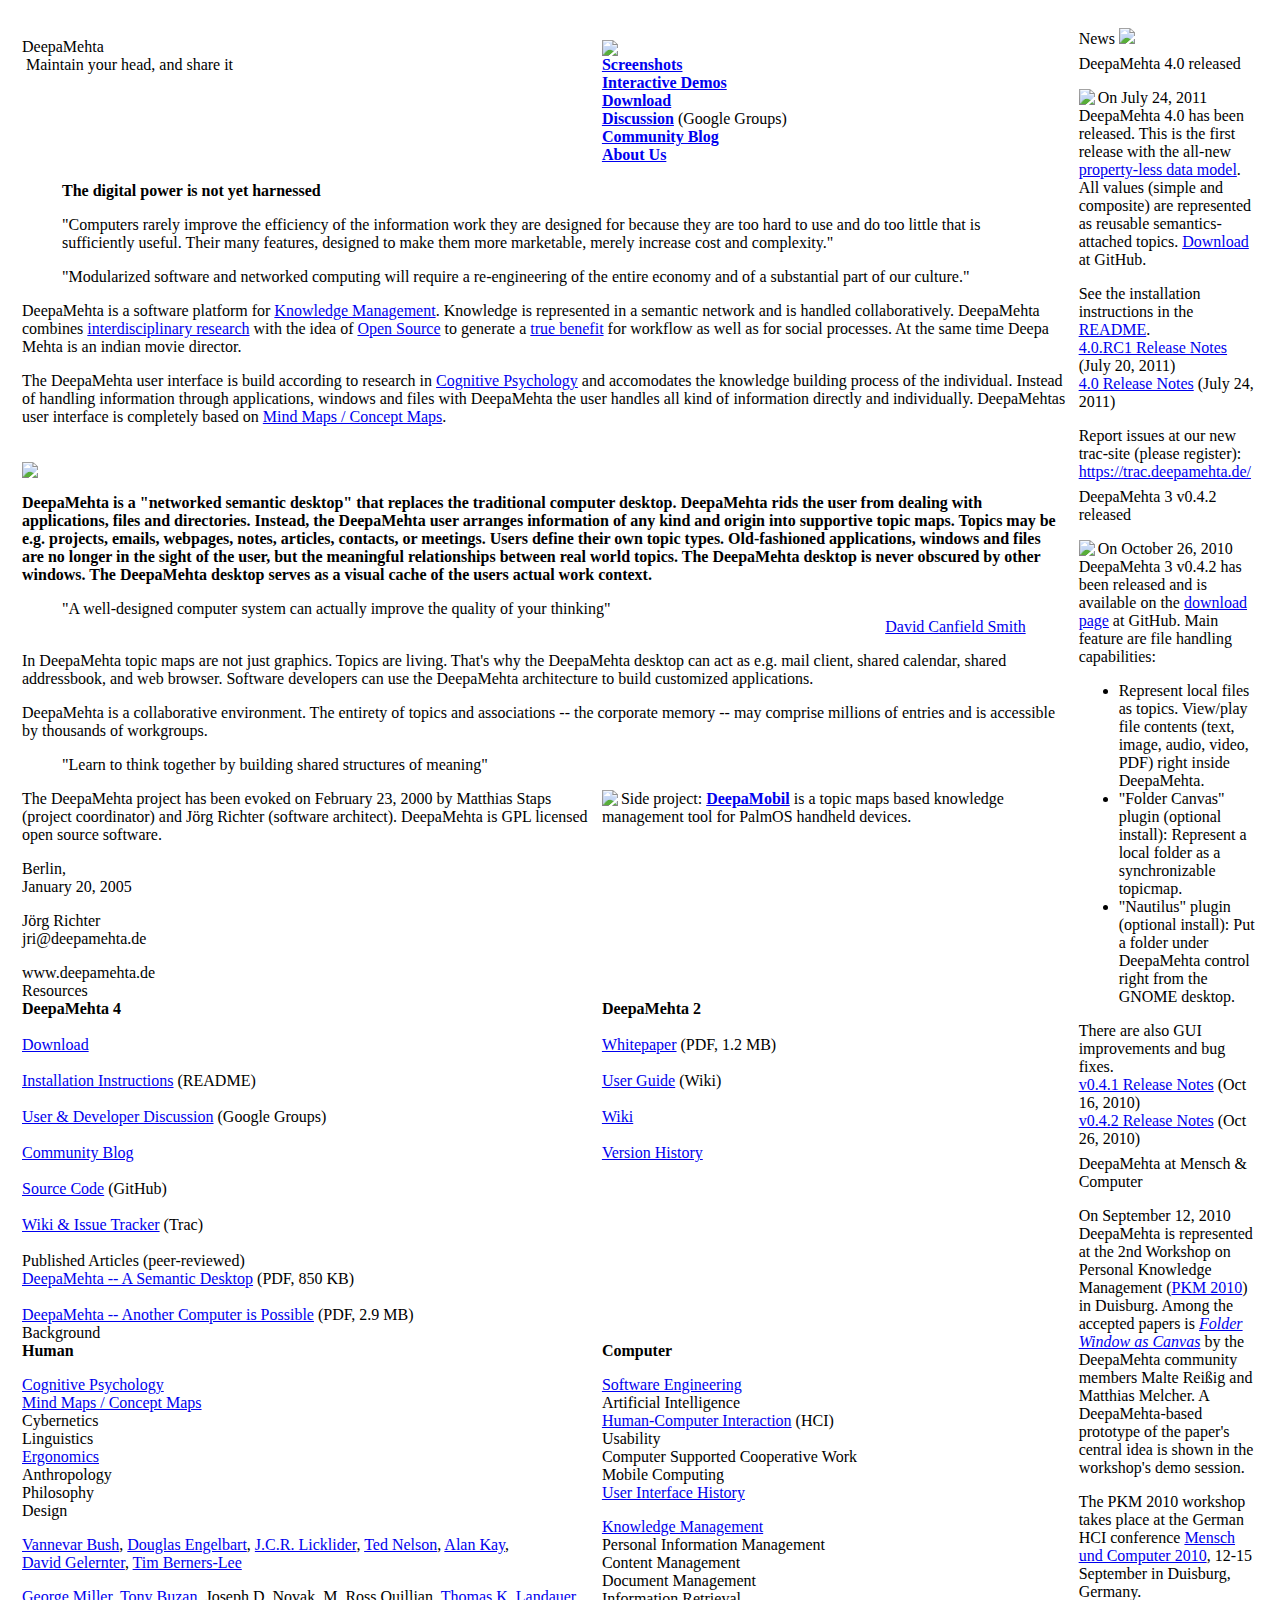
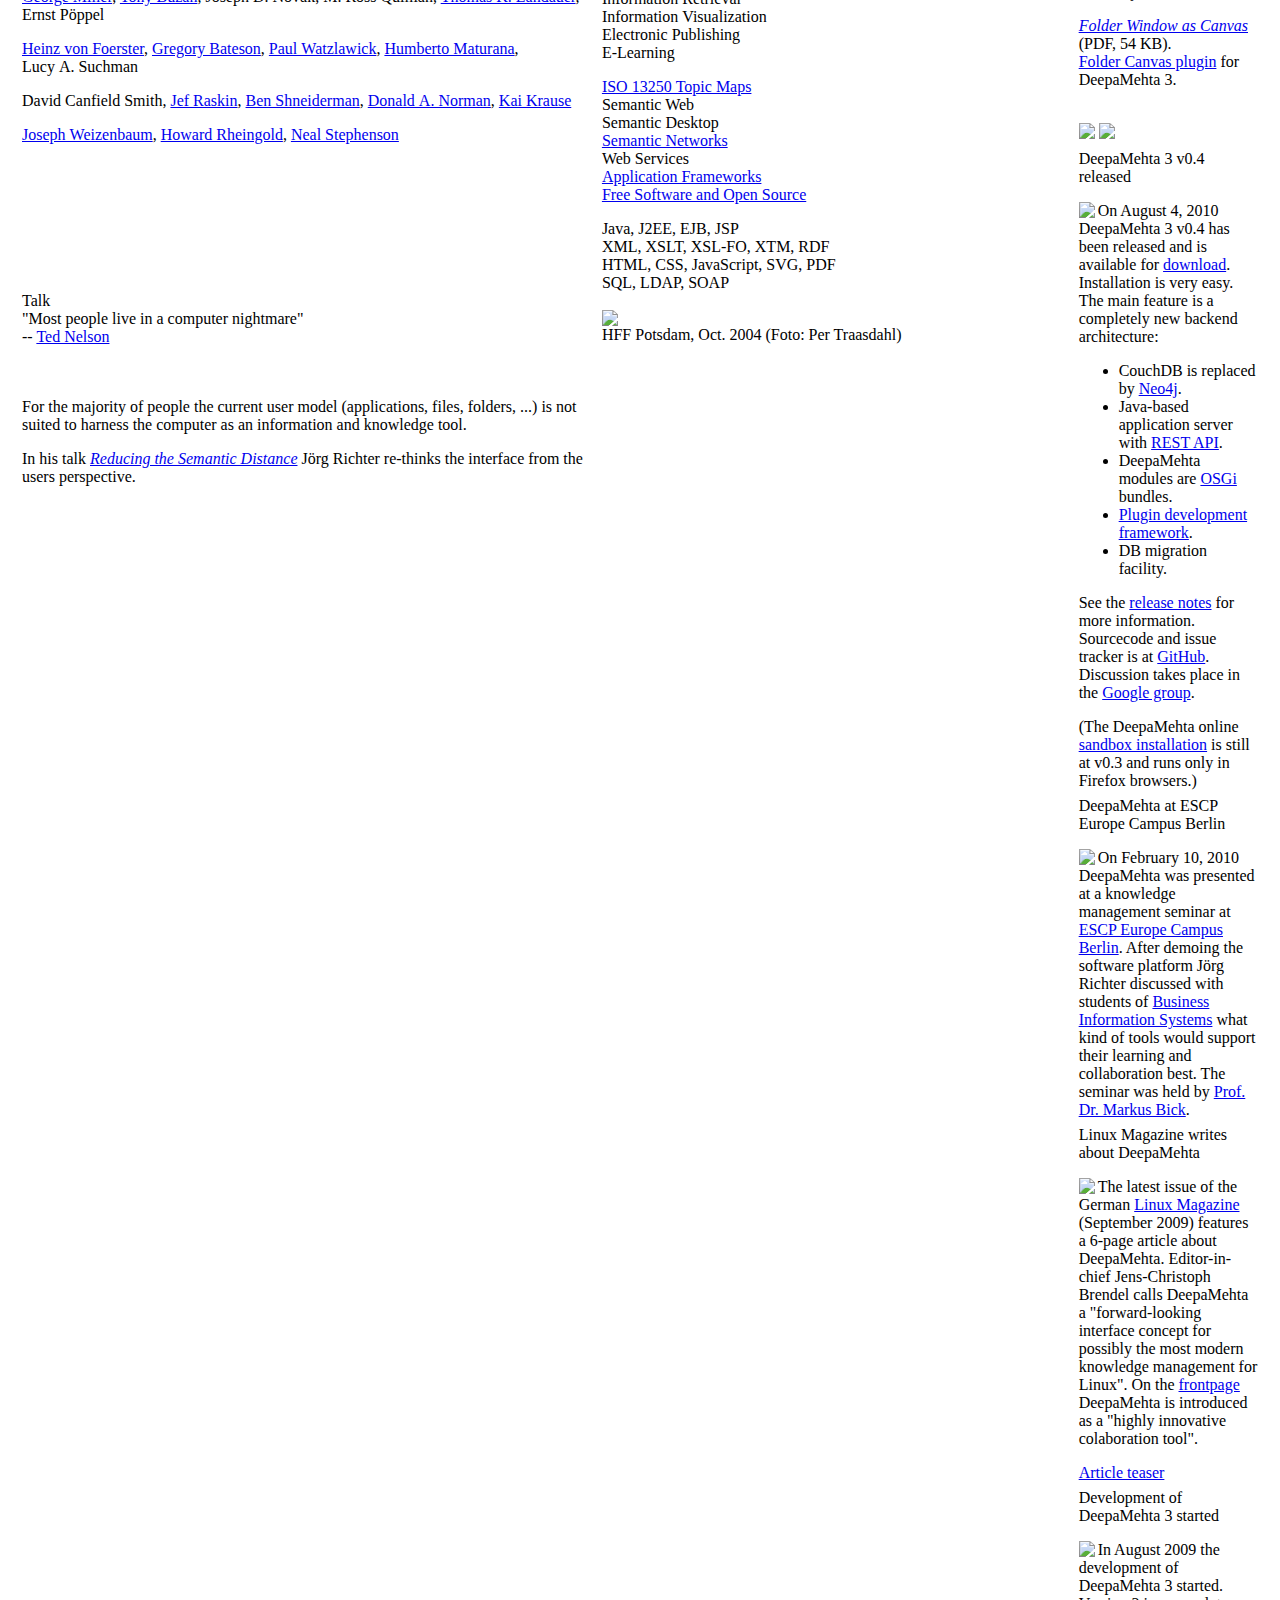
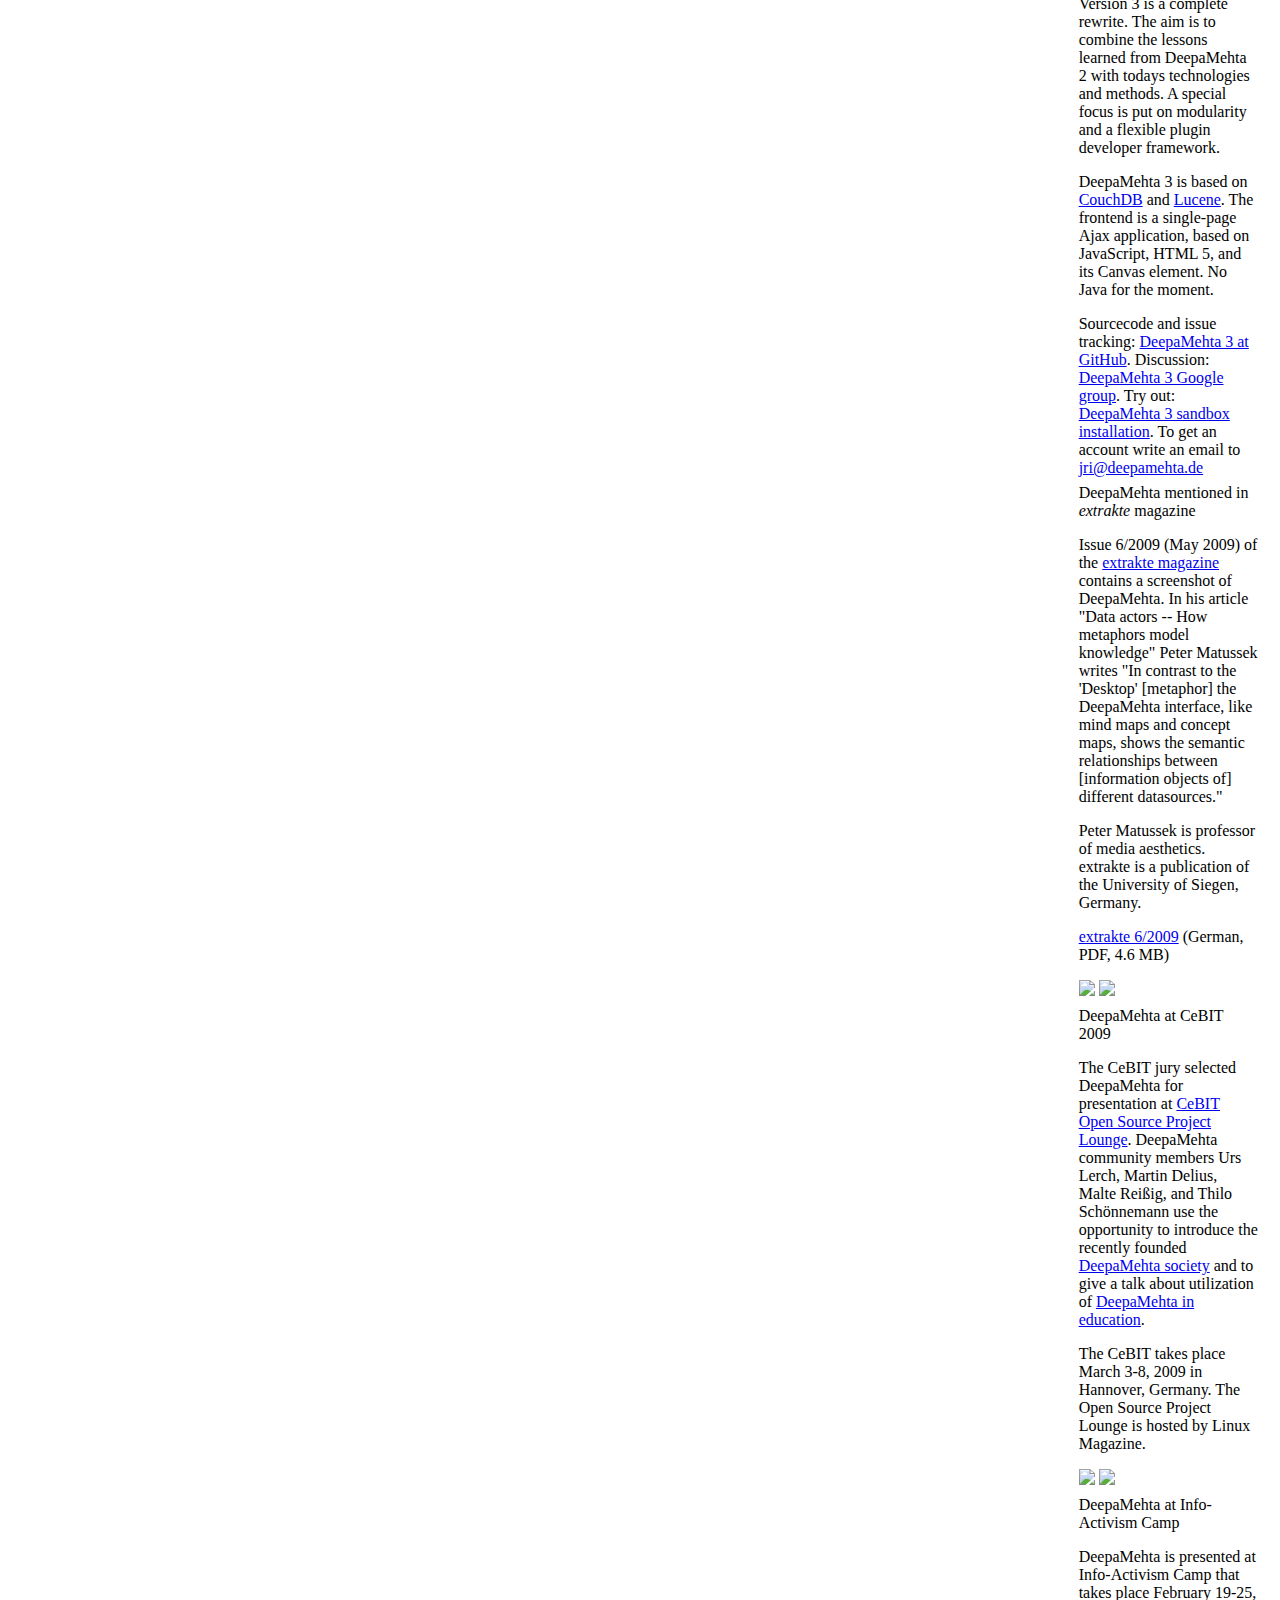
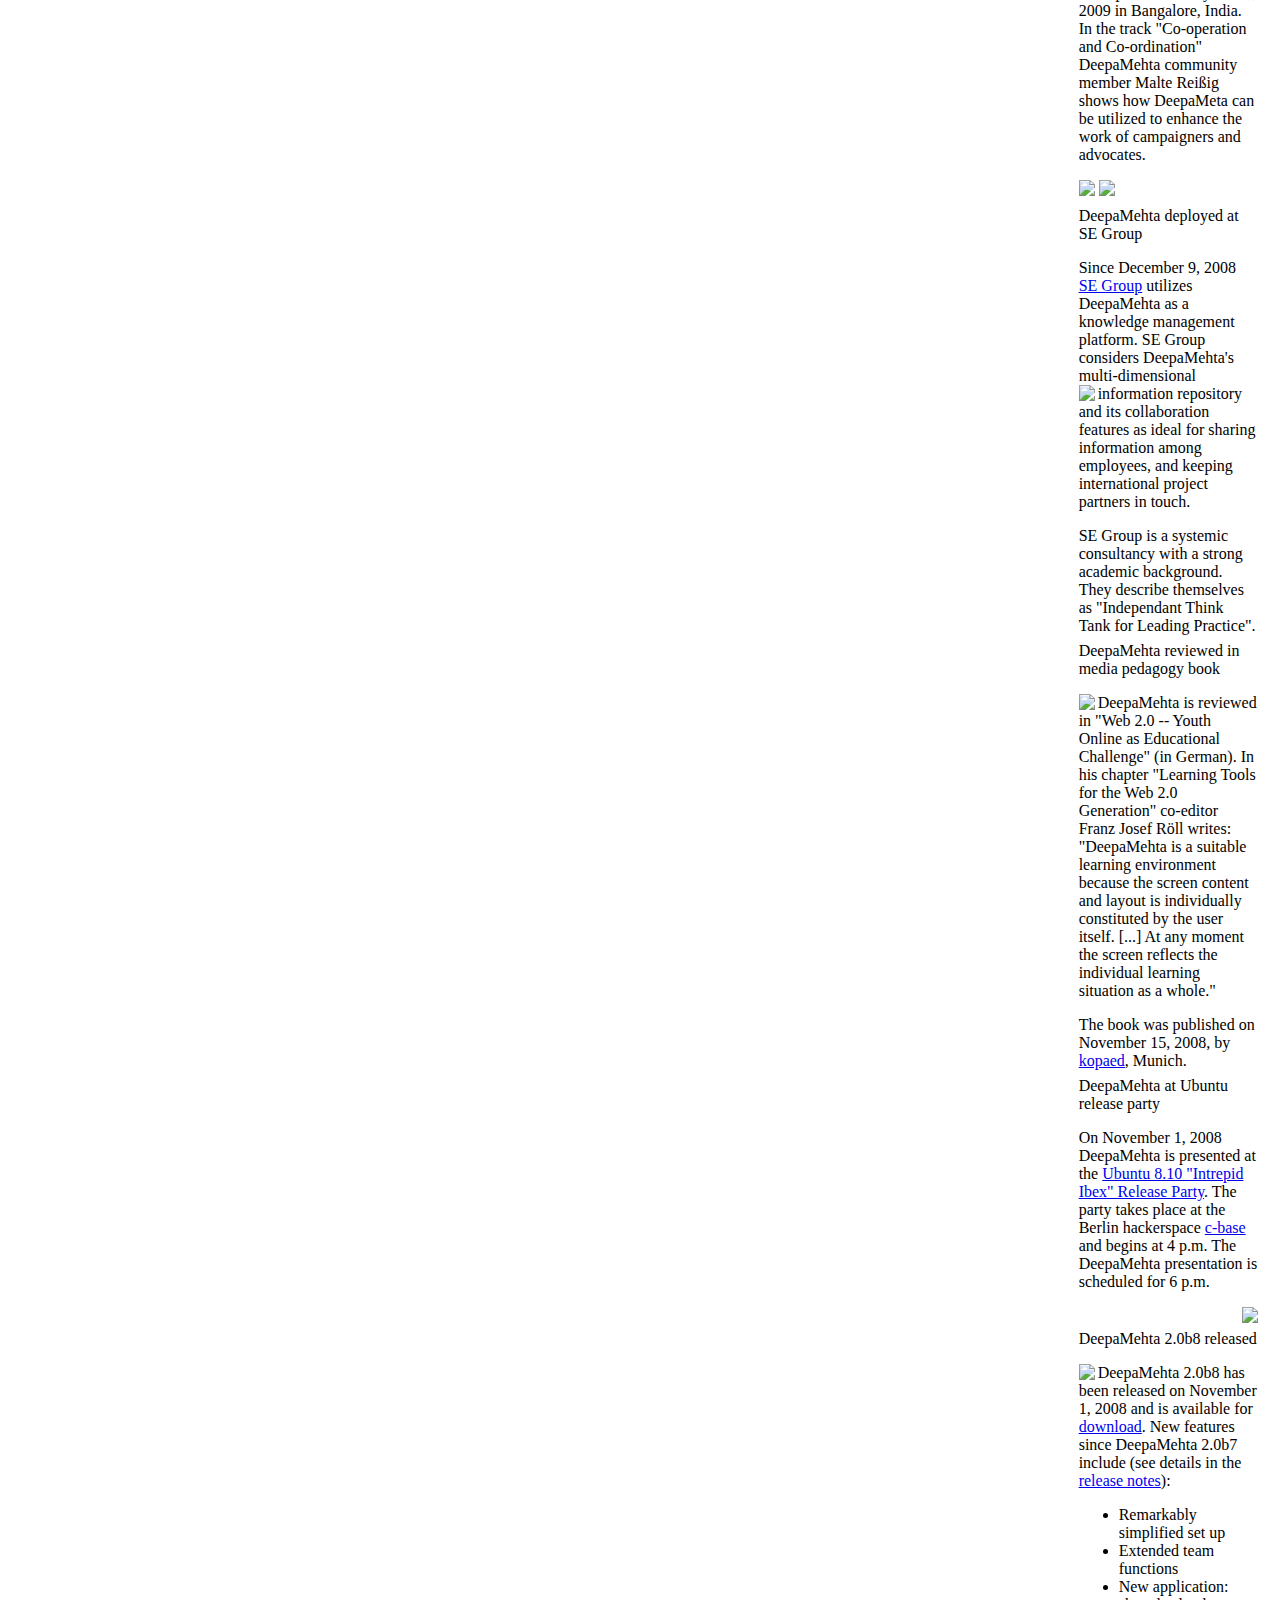
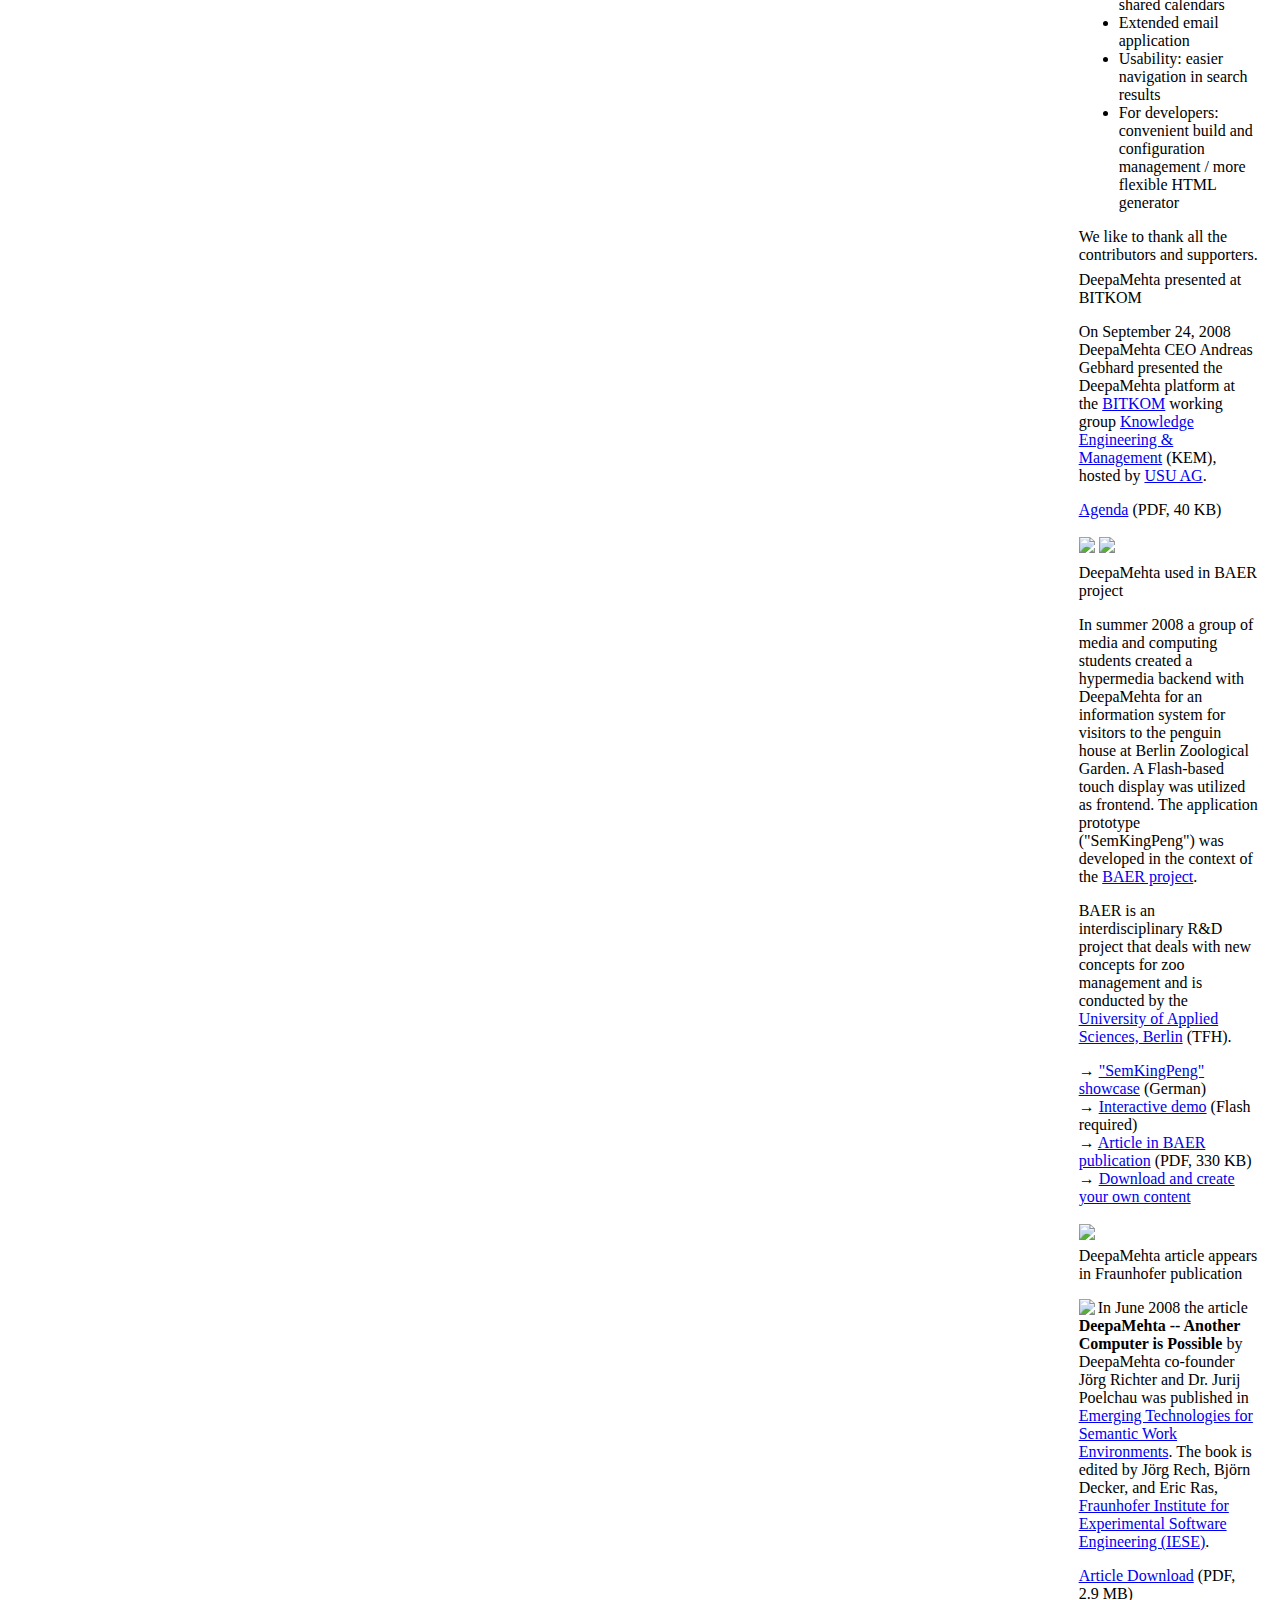
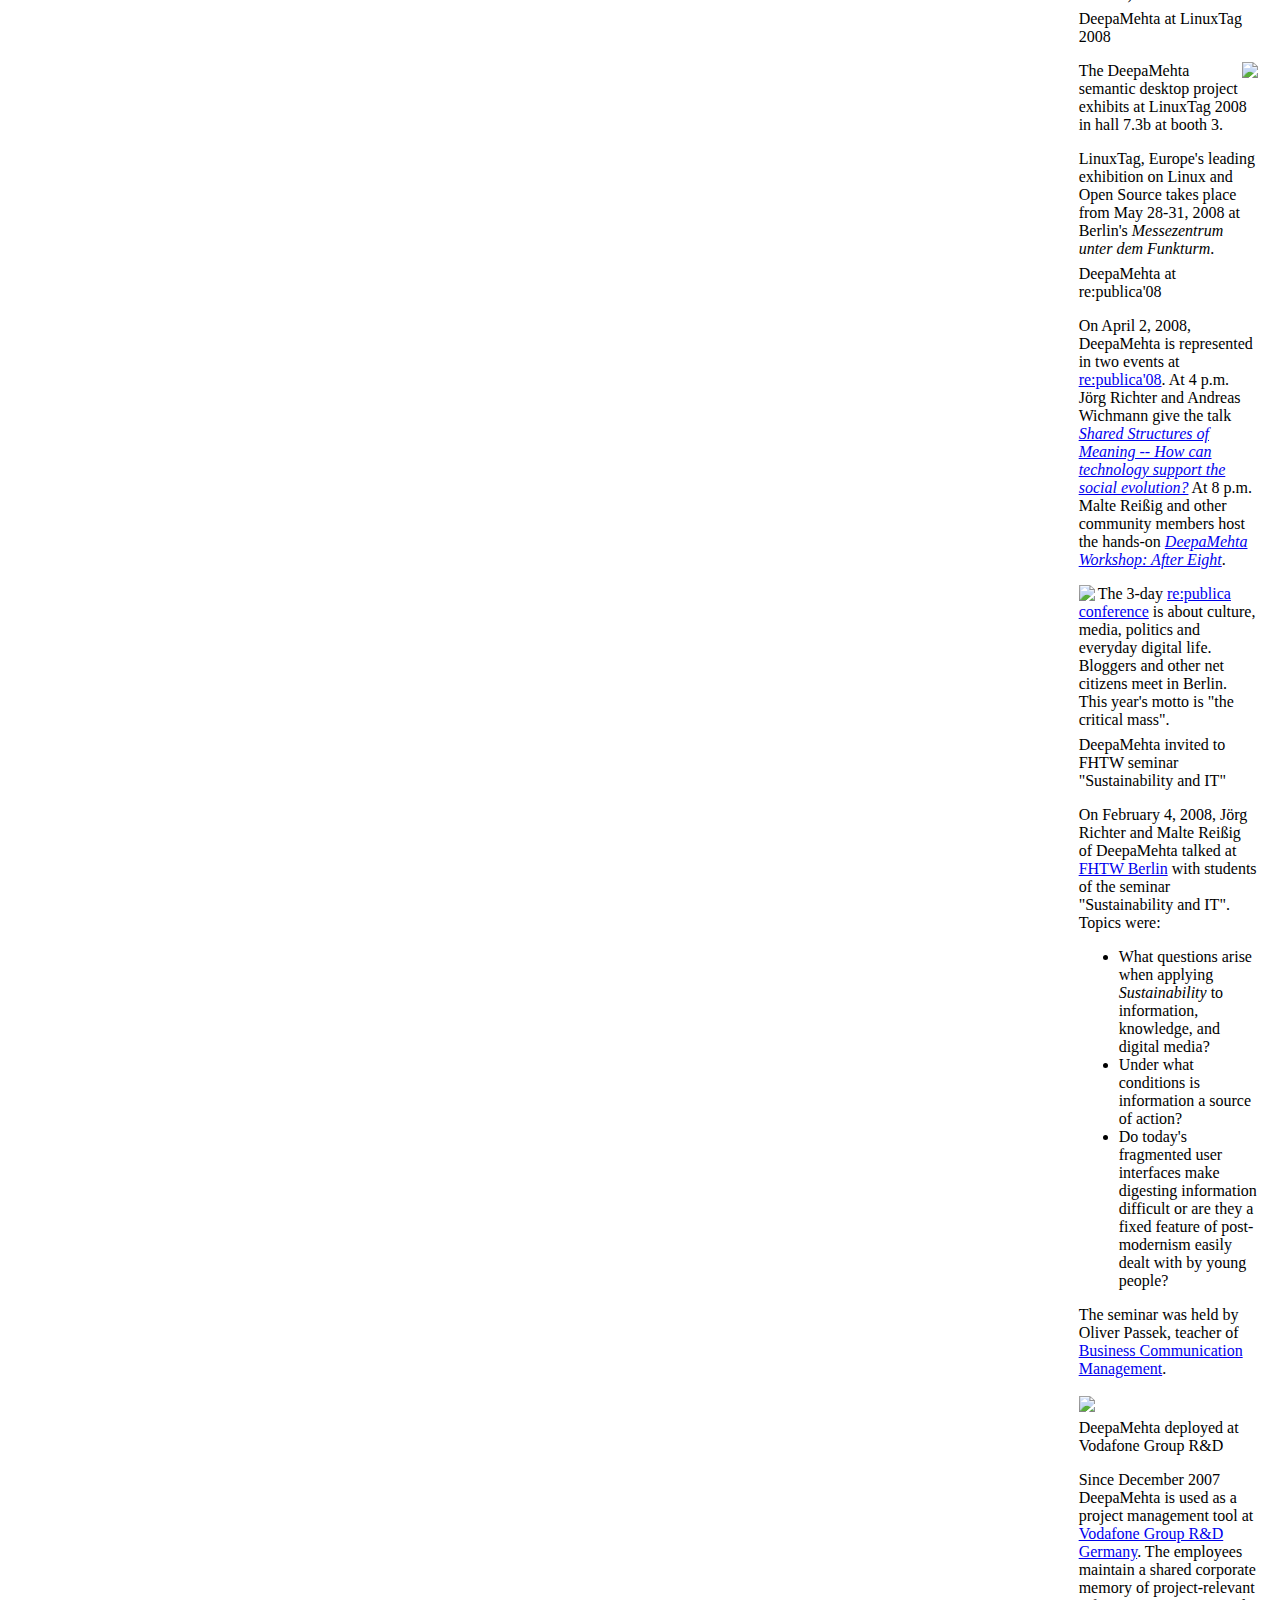
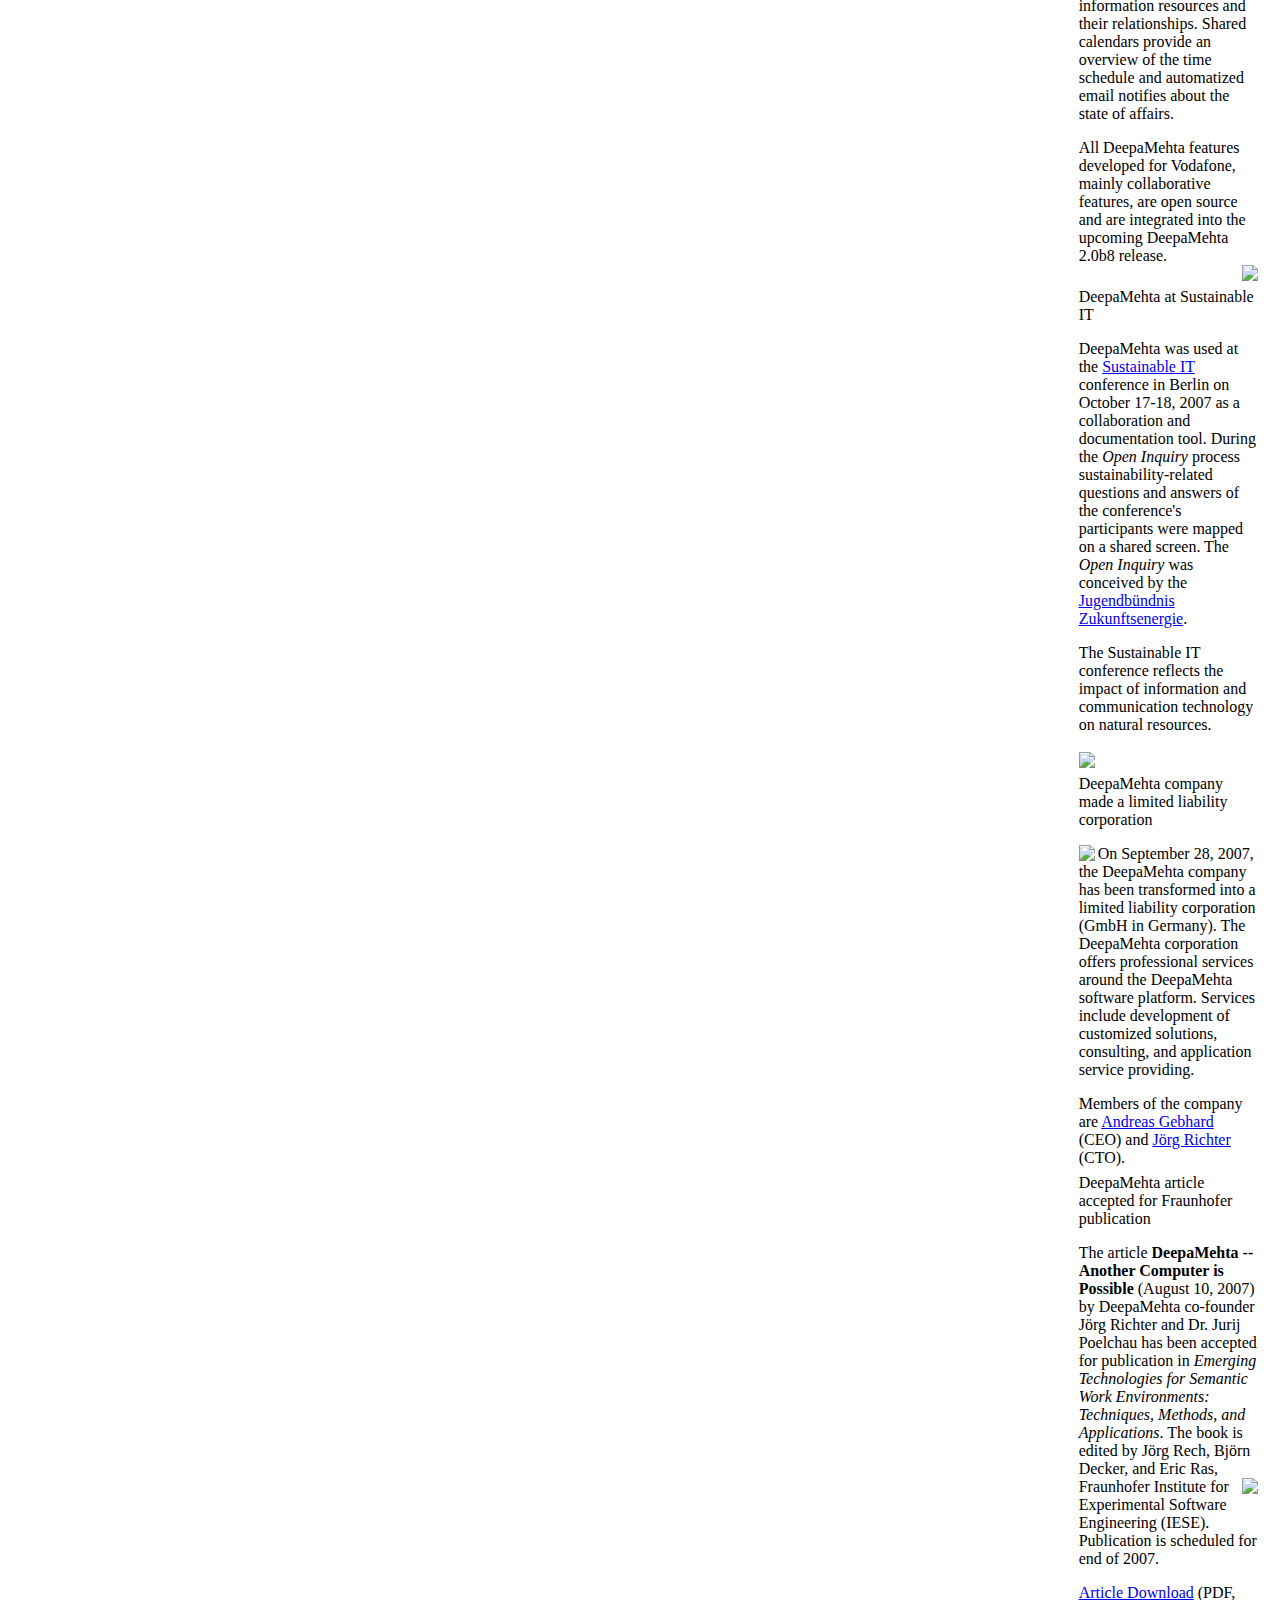
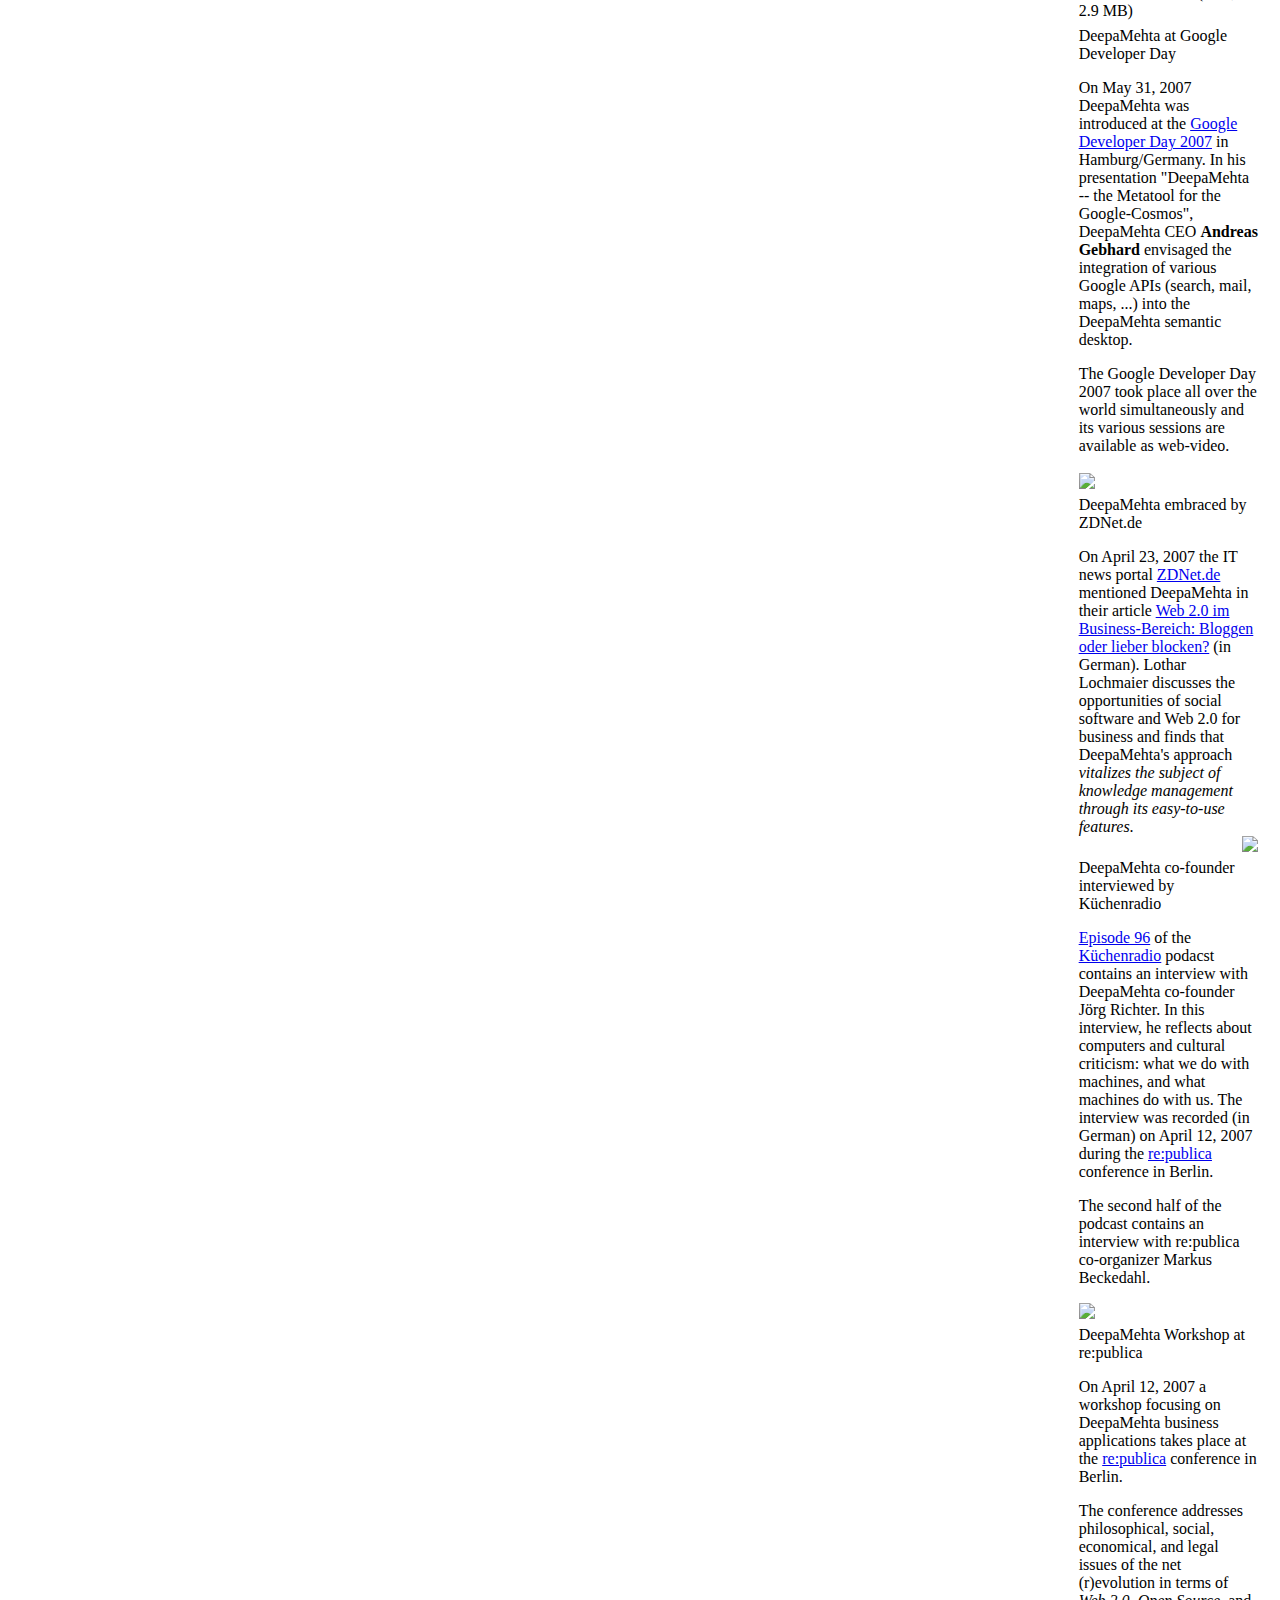
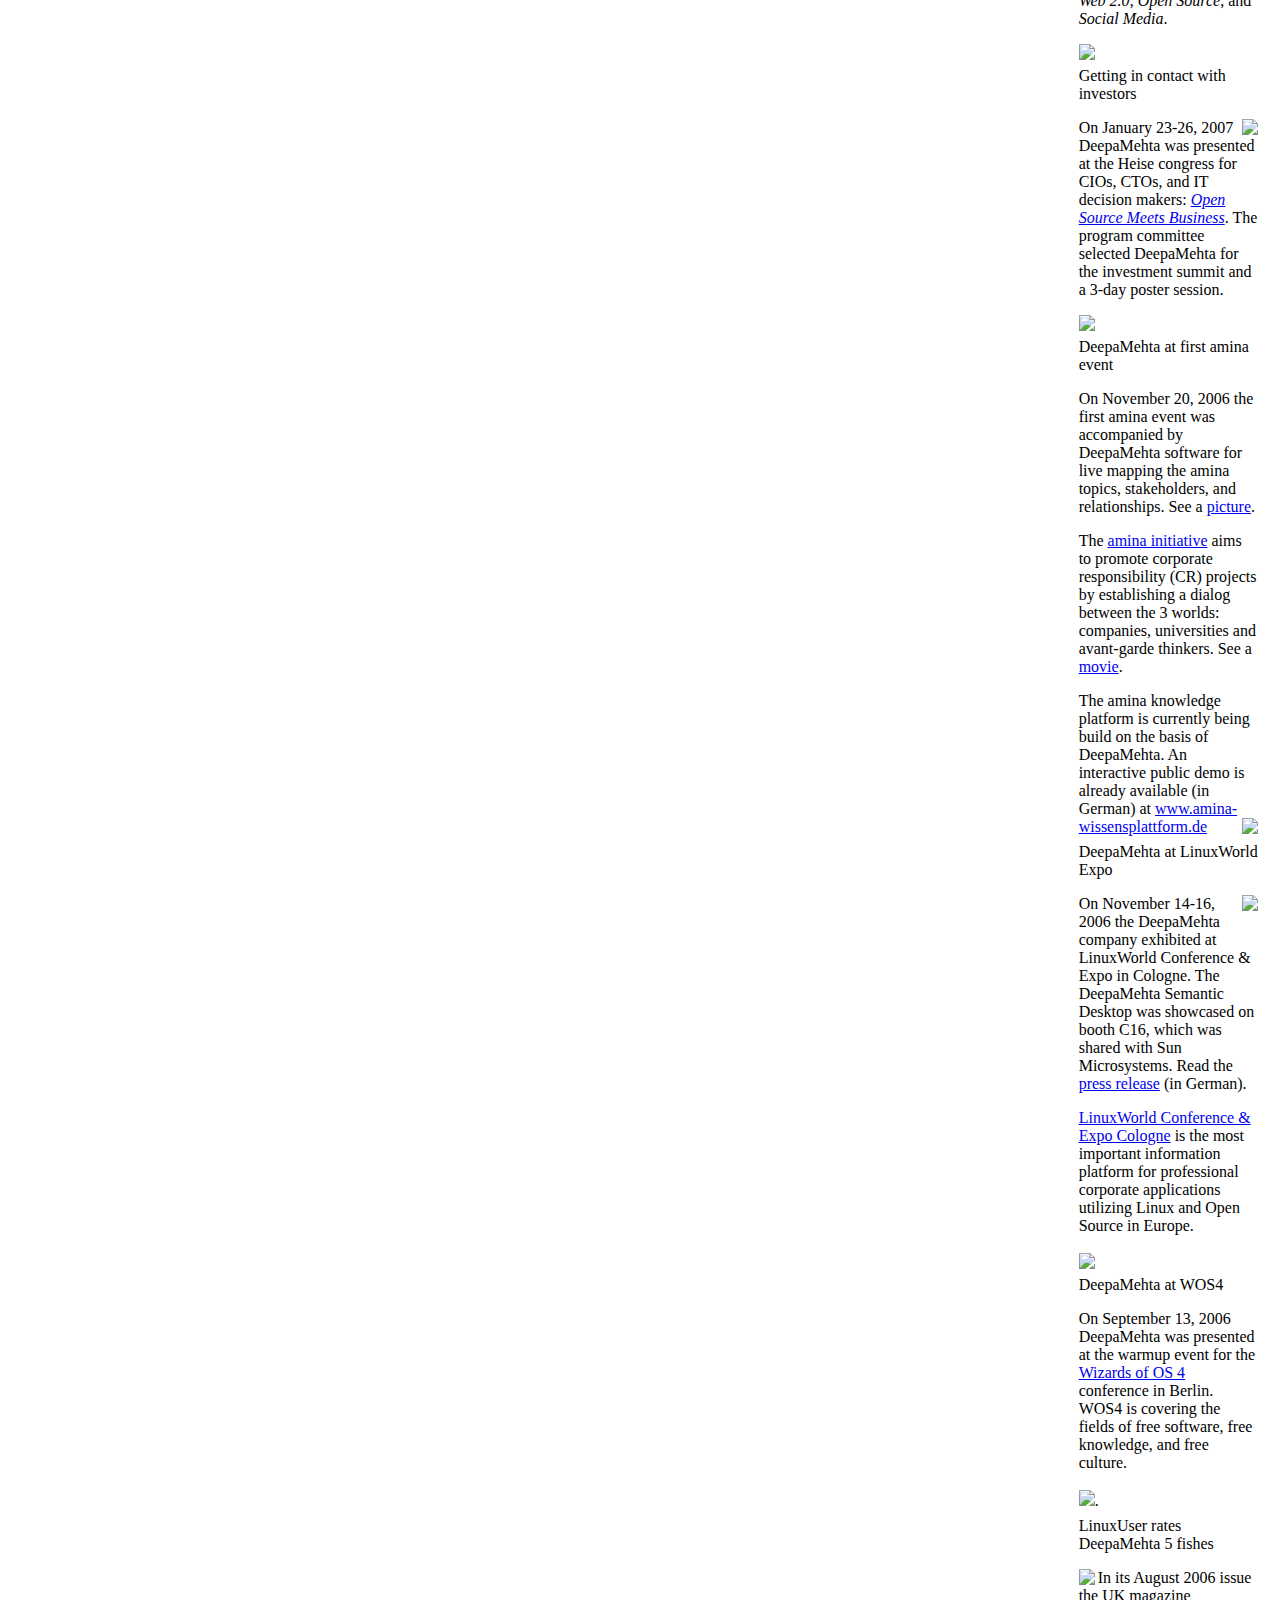
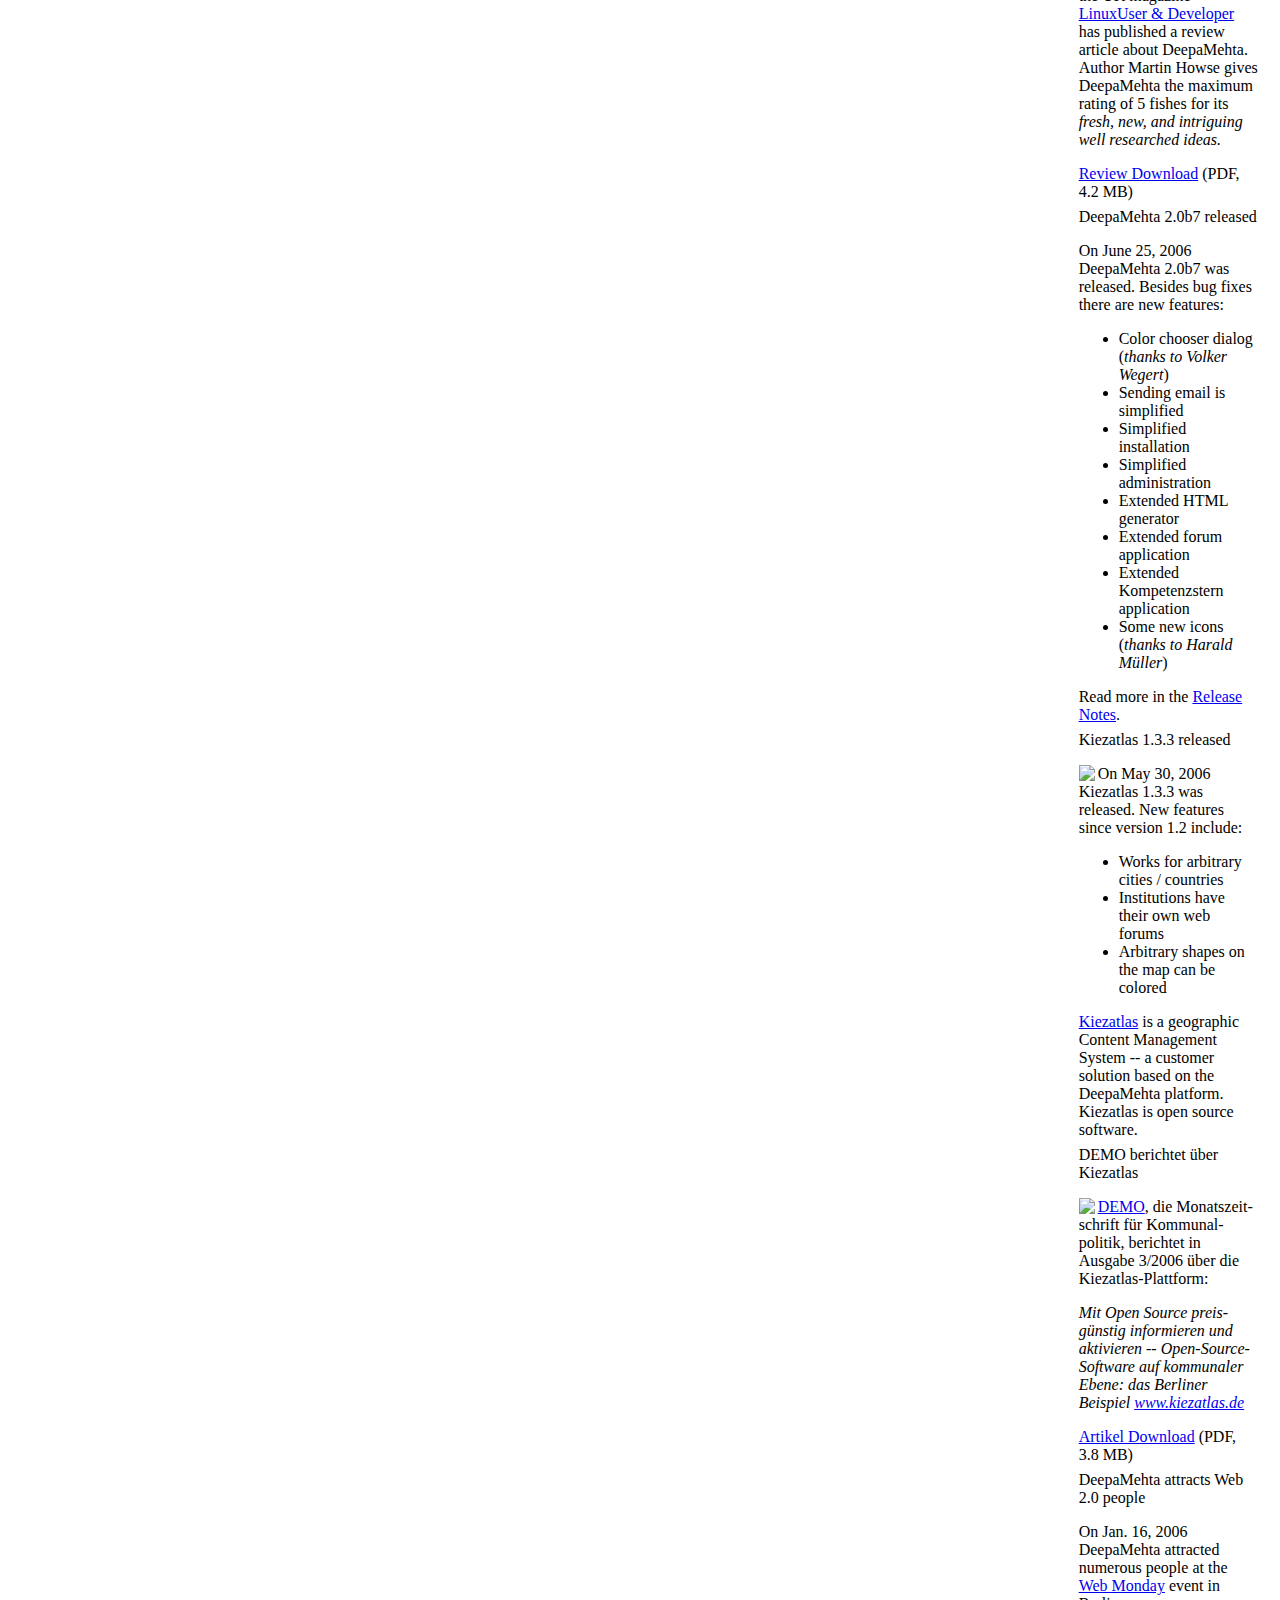
==== index.html @ 07474079 "Homepage: update head links and resource links" ====
<html>
<head>
    <meta http-equiv="content-type" content="text/html; charset=utf-8">
    <title>DeepaMehta -- Homepage</title>
    <link href="docs/default.css" rel="stylesheet" type="text/css">
    <style type="text/css">
    <!--
    body {
        margin-top:16px;
        margin-left:16px;
        margin-right:10px;
    }
    -->
    </style> 
</head>
<body>
<table cellspacing=5>
    <tr valign="top">

        <!-- Left Column -->

        <td width="100%">
            <table cellspacing=0 cellpadding=0>
                <tr class="highlight" valign="bottom">
                    <td class="pad">
                        <span class="title">DeepaMehta</span>
                    </td>
                    <td class="toprightpad">
                        <br><img src="docs/images/think.png">
                    </td>
                </tr>
                <tr class="highlight" valign="top">
                    <td class="leftrightpad">
                        <span class="subtext">&nbsp;Maintain your head, and share it</span>
                        <!--br><br><br>
                        <form action="https://www.paypal.com/cgi-bin/webscr" method="post">
                        <input type="hidden" name="cmd" value="_donations">
                        <input type="hidden" name="business" value="jri@deepamehta.de">
                        <input type="hidden" name="item_name" value="DeepaMehta open source project">
                        <input type="hidden" name="no_shipping" value="1">
                        <input type="hidden" name="cn" value="Your message">
                        <input type="hidden" name="currency_code" value="EUR">
                        <input type="hidden" name="tax" value="0">
                        <input type="hidden" name="lc" value="US">
                        <input type="hidden" name="bn" value="PP-DonationsBF">
                        <input type="image" src="https://www.paypal.com/en_US/i/btn/btn_donate_LG.gif" border="0" name="submit" alt="PayPal donation button" title="Help keeping the DeepaMehta project alive!">
                        </form-->
                    </td>
                    <td>
                        <a href="docs/screenshots.html"><b>Screenshots</b></a><br>
                        <a href="install/client/demos.html"><b>Interactive Demos</b></a><br>
                        <!--a href="install/client/login.html"><b>Use DeepaMehta online / Login</b></a><br-->
                        <a href="https://github.com/jri/deepamehta/downloads"><b>Download</b></a><br>
                        <a href="https://groups.google.com/group/deepamehta3"><b>Discussion</b></a> (Google Groups)<br>
                        <a href="http://blog.deepamehta.de"><b>Community Blog</b></a><br>
                        <a href="docs/humans.html"><b>About Us</b></a><br><br>
                    </td>
                </tr>
                <tr class="highlight">
                    <td class="pad" colspan="2">
                        <blockquote>
                            <b>The&nbsp;digital&nbsp;power&nbsp;is&nbsp;not&nbsp;yet&nbsp;harnessed</b>
                            <p>
                                "Computers rarely improve the efficiency of the information work they are designed for because they are too hard to use and do too little that is sufficiently useful. Their many features, designed to make them more marketable, merely increase cost and complexity."
                                <!-- --<a href="http://mitpress.mit.edu/catalog/item/default.asp?tid=5775&ttype=2">Thomas K. Landauer</a> -->
                            </p>
                            <p>
                                "Modularized software and networked computing will require a re-engineering of the entire economy and of a substantial part of our culture."
                                <!-- --<a href="http://www3.sympatico.ca/cypher/computers.htm">William Sheridan</a> -->
                            </p>
                        </blockquote>
                    </td>
                </tr>
                <tr class="highlight">
                    <td class="pad" colspan="2">
                        DeepaMehta is a software platform for <a href="docs/km.html">Knowledge&nbsp;Management</a>. Knowledge is represented in a semantic network and is handled collaboratively. DeepaMehta combines <a href="docs/research.html">interdisciplinary research</a> with the idea of <a href="docs/opensource.html">Open&nbsp;Source</a> to generate a <a href="docs/benefit.html">true benefit</a> for workflow as well as for social processes. At the same time Deepa Mehta is an indian movie director. 
                        <p>
                        <!-- The most outstanding trait of DeepaMehtas is its universal brain-savvy user interface. --> The DeepaMehta user interface is build according to research in <a href="docs/cogpsych.html">Cognitive Psychology</a> and accomodates the knowledge building process of the individual. Instead of handling information through applications, windows and files with DeepaMehta the user handles all kind of information directly and individually. DeepaMehtas user interface is completely based on <a href="docs/mindmaps.html">Mind&nbsp;Maps / Concept&nbsp;Maps</a>.
                        <br><br><br>
                        <img src="docs/images/topicmap.png">
                        <p class="imagetext">
                            <b>
                                DeepaMehta is a "networked semantic desktop" that replaces the traditional computer desktop.
                                DeepaMehta rids the user from dealing with applications, files and directories.
                                Instead, the DeepaMehta user arranges information of any kind and origin into supportive topic maps.
                                Topics may be e.g. projects, emails, webpages, notes, articles, contacts, or meetings.
                                Users define their own topic types.
                                Old-fashioned applications, windows and files are no longer in the sight of the user, but the meaningful relationships between real world topics.
                                The DeepaMehta desktop is never obscured by other windows.
                                The DeepaMehta desktop serves as a visual cache of the users actual work context.
                            </b>
                        </p>
                        <blockquote>
                            "A well-designed computer system can actually improve the quality of your thinking"
                            <div align="right"><a href="http://www.aci.com.pl/mwichary/guidebook/articles/historical/designingthestaruserinterface">David Canfield Smith</a></div>
                        </blockquote>
                        <p>
                            In DeepaMehta topic maps are not just graphics. Topics are living.
                            That's why the DeepaMehta desktop can act as e.g. mail client, shared calendar, shared addressbook, and web browser.
                            Software developers can use the DeepaMehta architecture to build customized applications.
                        </p>
                        <p>
                            DeepaMehta is a collaborative environment.
                            The entirety of topics and associations -- the corporate memory -- may comprise millions of entries and is accessible by thousands of workgroups.
                        </p>
                        <blockquote>
                            "Learn to think together by building shared structures of meaning"
                        </blockquote>
                    </td>
                </tr>
                <tr class="highlight" valign="top">
                    <td class="fullpad">
                        The DeepaMehta project has been evoked on February 23, 2000 by Matthias Staps (project coordinator) and J&ouml;rg Richter (software architect). DeepaMehta is GPL licensed open source software.
                        <p>
                        Berlin,<br>
                        January 20, 2005
                        <p>
                        J&ouml;rg&nbsp;Richter<br>
                        jri@deepamehta.de
                        <p>
                        www.deepamehta.de
                    </td>
                    <td class="lastcell">
                        <a href="docs/deepamobil.html"><img class="imagepad" src="docs/images/deepamobil-small.png" border="0" align="left"></a>
                        <span class="imagetext">Side project: <a href="docs/deepamobil.html"><b>DeepaMobil</b></a> is a topic maps based knowledge management tool for PalmOS handheld devices.</span>
                    </td>
                </tr>
                <tr>
                    <td class="tableheader" colspan="2">
                        <div class="leftpad">Resources</div>
                    </td>
                </tr>
                <tr valign="top">
                    <td class="fullpad">
                        <b>DeepaMehta 4</b><br><br>
                        <a href="https://github.com/jri/deepamehta/downloads">Download</a><br><br>
                        <a href="https://github.com/jri/deepamehta#readme">Installation Instructions</a> (README)<br><br>
                        <a href="https://groups.google.com/group/deepamehta3">User &amp; Developer Discussion</a> (Google Groups)<br><br>
                        <a href="http://blog.deepamehta.de">Community Blog</a><br><br>
                        <a href="https://github.com/jri/deepamehta">Source Code</a> (GitHub)<br><br>
                        <a href="https://trac.deepamehta.de/">Wiki &amp; Issue Tracker</a> (Trac)<br><br>
                    </td>
                    <td class="lastcell">
                        <b>DeepaMehta 2</b><br><br>
                        <a href="whitepaper/deepamehta-whitepaper.pdf">Whitepaper</a> (PDF, 1.2&nbsp;MB)<br><br>
                        <a href="http://www.deepamehta.de/wiki/en/User_Guide">User Guide</a> (Wiki)<br><br>
                        <a href="http://www.deepamehta.de/wiki/">Wiki</a><br><br>
                        <a href="docs/milestones.html">Version History</a><br><br>
                    </td>
                </tr>
                <tr>
                    <td class="tableheader" colspan="2">
                        <div class="leftpad">Published Articles (peer-reviewed)</div>
                    </td>
                </tr>
                <tr valign="top">
                    <td class="fullpad">
                        <a href="ISWC-2005/deepamehta-paper-iswc2005.pdf" title="Richter J., Völkel M., & Haller, H. (2005): DeepaMehta — A Semantic Desktop. In S. Decker, J. Park, D. Quan, & L. Sauermann: Proceedings of the 1st Workshop on The Semantic Desktop. 4th International Semantic Web Conference (Galway, Ireland), volume 175. CEUR-WS, November 2005.">DeepaMehta -- A Semantic Desktop</a> (PDF,&nbsp;850&nbsp;KB)<br><br>
                        <a href="swe-book/deepamehta-another-computer-is-possible-20070810.pdf" title="Richter J., & Poelchau J. (2007): DeepaMehta — Another Computer is Possible. In J. Rech, B. Decker, & E. Ras (Ed.): Emerging Technologies for Semantic Work Environments: Techniques, Methods, and Applications. (issued by Fraunhofer Institute for Experimental Software Engineering, IESE). Published by Idea Group Inc. (in print)">DeepaMehta -- Another Computer is Possible</a> (PDF,&nbsp;2.9&nbsp;MB)<br>
                    </td>
                    <td class="lastcell">
                    </td>
                </tr>
                <tr>
                    <td class="tableheader" colspan="2">
                        <div class="leftpad">Background</div>
                    </td>
                </tr>
                <tr valign="top">
                    <td class="pad">
                        <b>Human</b><p>
                        <a href="docs/cogpsych.html">Cognitive&nbsp;Psychology</a><br>
                        <a href="docs/mindmaps.html">Mind&nbsp;Maps&nbsp;/&nbsp;Concept&nbsp;Maps</a><br>
                        Cybernetics<br>
                        Linguistics<br>
                        <a href="http://en.wikipedia.org/wiki/Ergonomics">Ergonomics</a><br>
                        Anthropology<br>
                        Philosophy<br>
                        Design<br>
                        <p>
                        <!-- <a href="docs/diy.html">Self&nbsp;Management</a><br> -->
                        <!-- <img src="docs/images/garfield.png" border="0"> -->
                        <p>
                        <a href="http://en.wikipedia.org/wiki/Vannevar_Bush">Vannevar&nbsp;Bush</a>,
                        <a href="http://en.wikipedia.org/wiki/Douglas_Engelbart">Douglas&nbsp;Engelbart</a>,
                        <a href="http://en.wikipedia.org/wiki/J.C.R._Licklider">J.C.R.&nbsp;Licklider</a>,
                        <a href="http://en.wikipedia.org/wiki/Ted_Nelson">Ted&nbsp;Nelson</a>,
                        <a href="http://en.wikipedia.org/wiki/Alan_Kay">Alan&nbsp;Kay</a>,
                        <a href="http://en.wikipedia.org/wiki/David_Gelernter">David&nbsp;Gelernter</a>,
                        <a href="http://en.wikipedia.org/wiki/Tim_Berners-Lee">Tim&nbsp;Berners-Lee</a>
                        <p>
                        <a href="http://en.wikipedia.org/wiki/George_A._Miller">George&nbsp;Miller</a>,
                        <a href="http://en.wikipedia.org/wiki/Tony_Buzan">Tony&nbsp;Buzan</a>,
                        Joseph&nbsp;D.&nbsp;Novak,
                        M.&nbsp;Ross&nbsp;Quillian,
                        <a href="http://en.wikipedia.org/wiki/Thomas_Landauer">Thomas&nbsp;K.&nbsp;Landauer</a>,
                        Ernst&nbsp;P&ouml;ppel
                        <p>
                        <a href="http://de.wikipedia.org/wiki/Heinz_von_Foerster">Heinz&nbsp;von&nbsp;Foerster</a>,
                        <a href="http://en.wikipedia.org/wiki/Gregory_Bateson">Gregory&nbsp;Bateson</a>,
                        <a href="http://en.wikipedia.org/wiki/Paul_Watzlawick">Paul&nbsp;Watzlawick</a>,
                        <a href="http://www.oikos.org/maten.htm">Humberto&nbsp;Maturana</a>,
                        Lucy&nbsp;A.&nbsp;Suchman
                        <p>
                        David&nbsp;Canfield&nbsp;Smith,
                        <a href="http://en.wikipedia.org/wiki/Jef_Raskin">Jef&nbsp;Raskin</a>,
                        <a href="http://en.wikipedia.org/wiki/Ben_Shneiderman">Ben&nbsp;Shneiderman</a>,
                        <a href="http://en.wikipedia.org/wiki/Donald_Norman">Donald&nbsp;A.&nbsp;Norman</a>,
                        <a href="http://en.wikipedia.org/wiki/Kai_Krause">Kai&nbsp;Krause</a>
                        <p>
                        <a href="http://en.wikipedia.org/wiki/Joseph_Weizenbaum">Joseph&nbsp;Weizenbaum</a>,
                        <a href="http://en.wikipedia.org/wiki/Howard_Rheingold">Howard&nbsp;Rheingold</a>,
                        <a href="http://en.wikipedia.org/wiki/Neal_Stephenson">Neal&nbsp;Stephenson</a>
                    </td>
                    <td class="lastcell">
                        <b>Computer</b><p>
                        <a href="docs/softwareengineering.html">Software&nbsp;Engineering</a><br>
                        Artificial&nbsp;Intelligence<br>
                        <a href="docs/hci.html">Human-Computer&nbsp;Interaction</a> (HCI)<br>
                        Usability<br>
                        Computer&nbsp;Supported&nbsp;Cooperative&nbsp;Work<br>
                        Mobile Computing<br>
                        <a href="docs/history.html">User&nbsp;Interface&nbsp;History</a><br>
                        <p>
                        <a href="docs/km.html">Knowledge&nbsp;Management</a><br>
                        Personal Information Management<br>
                        Content&nbsp;Management<br>
                        Document&nbsp;Management<br>
                        Information&nbsp;Retrieval<br>
                        Information&nbsp;Visualization<br>
                        Electronic&nbsp;Publishing<br>
                        E-Learning<br>
                        <p>
                        <a href="docs/topicmaps.html">ISO&nbsp;13250&nbsp;Topic&nbsp;Maps</a><br>
                        Semantic Web<br>
                        Semantic Desktop<br>
                        <a href="http://en.wikipedia.org/wiki/Semantic_network">Semantic Networks</a><br>
                        Web Services<br>
                        <a href="docs/frameworks.html">Application&nbsp;Frameworks</a><br>
                        <a href="docs/opensource.html">Free Software and Open&nbsp;Source</a><br>
                        <!-- <a href="docs/computer-history.html">Computer History</a><br> -->
                        <p>
                        <!-- <a href="docs/quality.html">Quality&nbsp;Software</a><br> -->
                        Java, J2EE, EJB, JSP<br>
                        XML, XSLT, XSL-FO, XTM, RDF<br>
                        HTML, CSS, JavaScript, SVG, PDF<br>
                        SQL, LDAP, SOAP<br>
                    </td>
                </tr>
                <tr>
                    <td class="tableheader" colspan="2">
                        <div class="leftpad">Talk</div>
                    </td>
                </tr>
                <tr valign="top">
                    <td class="fullpad">
                        <!-- <p>
                        The talk features:
                        <ul>
                        <li>Introduction to the HCI research field
                        <li>Basics of cognitive psychology
                        <li>History of the user interface
                        <li>Shortcomings of current user interfaces
                        <li>Introduction to the DeepaMehta architecture
                        <li>DeepaMehta Demos
                        </ul> -->
                        <div class="highlight"><div class="smallpad">
                            <p>
                            "Most people live in a computer nightmare"<br>-- <a href="http://www.deepamehta.de:8080/messageboard/controller?action=showMessage&id=t-2721">Ted&nbsp;Nelson</a>
                        </div></div>
                        <br><br>
                        For the majority of people the current user model (applications, files, folders, ...) is not suited to harness the computer as an information and knowledge tool.
                        <p>
                        In his talk <a href="docs/talk.html"><i>Reducing the Semantic Distance</i></a> J&ouml;rg&nbsp;Richter re-thinks the interface from the users perspective.
                    </td>
                    <td class="lastcell">
                        <a href="docs/talk.html"><img src="docs/images/talk.png" border="0"></a>
                        <div class="imagetext">HFF Potsdam, Oct. 2004 (Foto: Per Traasdahl)</div>
                    </td>
                </tr>
            </table>
        </td>

        <!-- Right Column -->

        <td>
            <table cellspacing="5">
                <tr>
                    <td class="tableheader">
                        <span class="header">News</span>
                        <a href="rss/news.xml" title="Subscribe &quot;DeepaMehta News&quot; with your RSS newsreader">
                            <img src="docs/images/feed-icon-16px.png" class="image-right">
                        </a>
                    </td>
                </tr>
                <tr>
                    <td class="news">
                        <div class="newsheadline">DeepaMehta 4.0 released</div>
                        <p>
                            <img src="docs/images/deepamehta-logo-small.png" class="imagepad" align="left" border="0">
                            On <span class="marker">July 24, 2011</span> DeepaMehta 4.0 has been released. This is the first release with the all-new <a href="https://groups.google.com/group/deepamehta3/browse_thread/thread/a77704d35e7af539">property-less data model</a>. All values (simple and composite) are represented as reusable semantics-attached topics.
                            <a href="https://github.com/jri/deepamehta/downloads">Download</a> at GitHub.
                        </p>
                        <p>
                            See the installation instructions in the <a href="https://github.com/jri/deepamehta#readme">README</a>.<br>
                            <a href="https://groups.google.com/group/deepamehta3/browse_thread/thread/b241a6c7ce56831b">4.0.RC1 Release Notes</a> (July 20, 2011)<br>
                            <a href="https://groups.google.com/group/deepamehta3/browse_thread/thread/4e30ac50043da1ca">4.0 Release Notes</a> (July 24, 2011)
                        </p>
                        <p>
                            Report issues at our new trac-site (please register):
                            <a href="https://trac.deepamehta.de/">https://trac.deepamehta.de/</a>
                        </p>
                    </td>
                </tr>
                <tr>
                    <td class="news">
                        <div class="newsheadline">DeepaMehta 3 v0.4.2 released</div>
                        <p>
                            <img src="docs/images/deepamehta-logo-small.png" class="imagepad" align="left" border="0">
                            On <span class="marker">October 26, 2010</span> DeepaMehta 3 v0.4.2 has been released and is available on the <a href="https://github.com/jri/deepamehta3/downloads">download page</a> at GitHub.
                            Main feature are file handling capabilities:
                        </p>
                        <ul>
                            <li>Represent local files as topics.
                             View/play file contents (text, image, audio, video, PDF) right inside DeepaMehta.</li>
                            <li>"Folder Canvas" plugin (optional install): Represent a local folder as a synchronizable topicmap.</li>
                            <li>"Nautilus" plugin (optional install): Put a folder under DeepaMehta control right from the GNOME desktop.</li>
                        </ul>
                        <p>
                            There are also GUI improvements and bug fixes.<br>
                            <a href="http://groups.google.com/group/deepamehta3/browse_thread/thread/764901230212209a">v0.4.1 Release Notes</a> (Oct 16, 2010)<br>
                            <a href="http://groups.google.com/group/deepamehta3/browse_thread/thread/efee65b95df6e45c">v0.4.2 Release Notes</a> (Oct 26, 2010)
                        </p>
                    </td>
                </tr>
                <tr>
                    <td class="news">
                        <div class="newsheadline">DeepaMehta at Mensch & Computer</div>
                        <p>
                            On <span class="marker">September 12, 2010</span> DeepaMehta is represented at the 2nd Workshop on Personal Knowledge Management (<a href="http://2010.personalknowledge.org/">PKM 2010</a>) in Duisburg. Among the accepted papers is <a href="http://archiv.ub.uni-heidelberg.de/volltextserver/volltexte/2010/10962/pdf/foldercanvas.pdf"><i>Folder Window as Canvas</i></a> by the DeepaMehta community members Malte Reißig and Matthias Melcher. A DeepaMehta-based prototype of the paper's central idea is shown in the workshop's demo session.
                        </p>
                        <p>
                            The PKM 2010 workshop takes place at the German HCI conference <a href="http://interaktive-kulturen.de/Mensch_und_Computer">Mensch und Computer 2010</a>, 12-15 September in Duisburg, Germany.
                        </p>
                        <p>
                            <a href="http://archiv.ub.uni-heidelberg.de/volltextserver/volltexte/2010/10962/pdf/foldercanvas.pdf"><i>Folder Window as Canvas</i></a> (PDF, 54 KB).<br>
                            <a href="http://github.com/jri/deepamehta3-foldercanvas">Folder Canvas plugin</a> for DeepaMehta 3.<br><br>
                        </p>
                        <a href="http://interaktive-kulturen.de/Mensch_und_Computer"><img src="docs/images/logo-mensch-und-computer.png" class="image-left"></a>
                        <a href="http://2010.personalknowledge.org/"><img src="docs/images/logo-pkm2010.png" class="image-right"></a>
                    </td>
                </tr>
                <tr>
                    <td class="news">
                        <div class="newsheadline">DeepaMehta 3 v0.4 released</div>
                        <p>
                            <img src="docs/images/deepamehta-logo-small.png" class="imagepad" align="left" border="0">
                            On <span class="marker">August 4, 2010</span> DeepaMehta 3 v0.4 has been released and is available for <a href="http://github.com/downloads/jri/deepamehta3/deepamehta3-v0.4.zip">download</a>. Installation is very easy.
                            The main feature is a completely new backend architecture:
                        </p>
                        <ul>
                            <li>CouchDB is replaced by <a href="http://neo4j.org/">Neo4j</a>.</li>
                            <li>Java-based application server with <a href="http://wiki.github.com/jri/deepamehta3/rest-api">REST API</a>.</li>
                            <li>DeepaMehta modules are <a href="http://en.wikipedia.org/wiki/OSGi">OSGi</a> bundles.</li>
                            <li><a href="http://wiki.github.com/jri/deepamehta3/plugin-development-guide">Plugin development framework</a>.</li>
                            <li>DB migration facility.</li>
                        </ul>
                        <p>
                            See the <a href="http://groups.google.com/group/deepamehta3/browse_thread/thread/4a0ac3c403e6cf43#">release notes</a> for more information.<br>
                            Sourcecode and issue tracker is at <a href="http://github.com/jri/deepamehta3">GitHub</a>.<br>
                            Discussion takes place in the <a href="http://groups.google.com/group/deepamehta3">Google group</a>.<br>
                        </p>
                        <p>
                            (The DeepaMehta online <a href="http://www.deepamehta.de/dm3/">sandbox installation</a> is still at v0.3 and runs only in Firefox browsers.)
                        </p>
                    </td>
                </tr>
                <!-- <tr>
                    <td class="news">
                        <div class="newsheadline">DeepaMehta 3 v0.3 released</div>
                        <p>
                            <span class="marker">March 6, 2010</span>
                        </p>
                    </td>
                </tr> -->
                <tr>
                    <td class="news">
                        <div class="newsheadline">DeepaMehta at ESCP Europe Campus Berlin</div>
                        <p>
                            <a href="http://www.escpeurope.eu/"><img src="docs/images/logo-escp-europe.gif" class="imagepad" border="0" align="left"></a>
                            On <span class="oldmarker">February 10, 2010</span> DeepaMehta was presented at a knowledge management seminar at <a href="http://www.escpeurope.eu/campus/escp-europe-campus-berlin/">ESCP Europe Campus Berlin</a>. After demoing the software platform Jörg Richter discussed with students of <a href="http://www.escpeurope.eu/campus/escp-europe-campus-berlin/lehrstuehle-escpeurope-campus-berlin/welcome-bis/welcome-bis/">Business Information Systems</a> what kind of tools would support their learning and collaboration best. The seminar was held by <a href="http://www.escpeurope.eu/campus/escp-europe-campus-berlin/lehrstuehle-escpeurope-campus-berlin/welcome-bis/team-bis/markus-bick/">Prof. Dr. Markus Bick</a>.
                        </p>
                    </td>
                </tr>
                <tr>
                    <td class="news">
                        <div class="newsheadline">Linux Magazine writes about DeepaMehta</div>
                        <p>
                            <a href="http://www.linux-magazin.de/Heft-Abo/Ausgaben/2009/09"><img src="docs/images/linux-magazine-sep-2009.jpeg" class="imagepad" border="0" align="left"></a>
                            The latest issue of the German <a href="http://www.linux-magazin.de/">Linux Magazine</a> (<span class="oldmarker">September 2009</span>) features a 6-page article about DeepaMehta. Editor-in-chief Jens-Christoph Brendel calls DeepaMehta a "forward-looking interface concept for possibly the most modern knowledge management for Linux". On the <a href="http://shop.linuxnewmedia.de/store/eh02/EH20123/de/product_image">frontpage</a> DeepaMehta is introduced as a "highly innovative colaboration tool".
                        </p>
                        <p>
                            <a href="http://www.linux-magazin.de/Heft-Abo/Ausgaben/2009/09/Wissensweber">Article teaser</a>
                        </p>
                    </td>
                </tr>
                <tr>
                    <td class="news">
                        <div class="newsheadline">Development of DeepaMehta 3 started</div>
                        <p>
                            <img src="docs/images/deepamehta-logo-small.png" class="imagepad" align="left" border="0">
                            In <span class="oldmarker">August 2009</span> the development of DeepaMehta 3 started. Version 3 is a complete rewrite. The aim is to combine the lessons learned from DeepaMehta 2 with todays technologies and methods. A special focus is put on modularity and a flexible plugin developer framework.
                        </p>
                        <p>
                            DeepaMehta 3 is based on <a href="http://couchdb.apache.org/">CouchDB</a> and <a href="http://lucene.apache.org/">Lucene</a>. The frontend is a single-page Ajax application, based on JavaScript, HTML 5, and its Canvas element. No Java for the moment.
                        </p>
                        <p>
                            Sourcecode and issue tracking: <a href="http://github.com/jri/deepamehta3">DeepaMehta 3 at GitHub</a>.
                            Discussion: <a href="http://groups.google.com/group/deepamehta3">DeepaMehta 3 Google group</a>.
                            Try out: <a href="http://www.deepamehta.de/dm3/">DeepaMehta 3 sandbox installation</a>. To get an account write an email to <a href="mailto:jri@deepamehta.de">jri@deepamehta.de</a>
                        </p>
                    </td>
                </tr>
                <tr>
                    <td class="news">
                        <div class="newsheadline">DeepaMehta mentioned in <i>extrakte</i> magazine</div>
                        <p>
                            Issue 6/2009 (<span class="oldmarker">May 2009</span>) of the <a href="http://www.extrakte.uni-siegen.de/">extrakte magazine</a> contains a screenshot of DeepaMehta. In his article "Data actors -- How metaphors model knowledge" Peter Matussek writes "In contrast to the 'Desktop' [metaphor] the DeepaMehta interface, like mind maps and concept maps, shows the semantic relationships between [information objects of] different datasources."
                        </p>
                        <p>
                            Peter Matussek is professor of media aesthetics. extrakte is a publication of the University of Siegen, Germany.
                        </p>
                        <p>
                            <a href="http://www.uni-siegen.de/uni/publikationen/extrakte/ausgaben/200906/pdf/extrakte_nr6.pdf">extrakte 6/2009</a> (German, PDF, 4.6 MB)
                        </p>
                        <a href="http://www.uni-siegen.de/"><img src="docs/images/uni-siegen-logo.png" class="image-left"></a>
                        <a href="http://www.extrakte.uni-siegen.de/"><img src="docs/images/extrakte-magazine-logo.png" class="image-right"></a>
                    </td>
                </tr>
                <tr>
                    <td class="news">
                        <div class="newsheadline">DeepaMehta at CeBIT 2009</div>
                        <p>
                            The CeBIT jury selected DeepaMehta for presentation at <a href="http://www.linux-magazine.com/open_source_project_lounge">CeBIT Open Source Project Lounge</a>. DeepaMehta community members Urs Lerch, Martin Delius, Malte Reißig, and Thilo Schönnemann use the opportunity to introduce the recently founded <a href="http://www.deepamehta.org/">DeepaMehta society</a> and to give a talk about utilization of <a href="http://www.tu-deepamehta.de/">DeepaMehta in education</a>.
                        </p>
                        <p>
                            The CeBIT takes place <span class="oldmarker">March 3-8, 2009</span> in Hannover, Germany. The Open Source Project Lounge is hosted by Linux Magazine.
                        </p>
                        <a href="http://www.cebit.de/"><img src="docs/images/cebit09-logo.png" class="image-left"></a>
                        <a href="http://www.linux-magazine.com/"><img src="docs/images/linux-magazine-logo.png" class="image-right"></a>
                    </td>
                </tr>
                <tr>
                    <td class="news">
                        <div class="newsheadline">DeepaMehta at Info-Activism Camp</div>
                        <p>
                            DeepaMehta is presented at Info-Activism Camp that takes place <span class="oldmarker">February 19-25, 2009</span> in Bangalore, India. 
                            In the track "Co-operation and Co-ordination" DeepaMehta community member Malte Reißig shows how DeepaMeta can be utilized to enhance the work of campaigners and advocates.
                        </p>
                        <a href="http://www.informationactivism.org/"><img src="docs/images/infoactivism-logo.png" class="image-left"></a>
                        <a href="http://www.tacticaltech.org/"><img src="docs/images/tactical-tech-logo.png" class="image-right"></a>
                    </td>
                </tr>
                <!-- <tr>
                    <td class="news">
                        <div class="newsheadline">DeepaMehta used at OpenMoon</div>
                        <p>
                            Since <span class="oldmarker">February 13, 2009</span> the OpenMoon project uses DeepaMehta as a project management tool.
                        </p>
                    </td>
                </tr> -->
                <tr>
                    <td class="news">
                        <div class="newsheadline">DeepaMehta deployed at SE Group</div>
                        <p>
                            Since <span class="oldmarker">December 9, 2008</span> <a href="http://www.segroup.de/">SE Group</a> utilizes DeepaMehta as a knowledge management platform. SE Group considers DeepaMehta's multi-dimensional information repository <a href="http://www.segroup.de/"><img src="docs/images/segroup-logo.png" class="imagepad topipad" border="0" align="left"></a> and its collaboration features as ideal for sharing information among employees, and keeping international project partners in touch.
                        </p>
                        <p>
                            SE Group is a systemic consultancy with a strong academic background. They describe themselves as "Independant Think Tank for Leading Practice".
                        </p>
                    </td>
                </tr>
                <tr>
                    <td class="news">
                        <div class="newsheadline">DeepaMehta reviewed in media pedagogy book</div>
                        <p>
                            <a href="http://www.kopaed.de/kopaedshop/index.php?PRODUCT_ID=558"><img src="docs/images/web2.0-roell-book.png" class="imagepad" border="0" align="left"></a>
                            DeepaMehta is reviewed in "Web 2.0 -- Youth Online as Educational Challenge" (in German). In his chapter "Learning Tools for the Web 2.0 Generation" co-editor Franz Josef Röll writes: "DeepaMehta is a suitable learning environment because the screen content and layout is individually constituted by the user itself. [...] At any moment the screen reflects the individual learning situation as a whole."
                        </p>
                        <p>
                            The book was published on <span class="oldmarker">November 15, 2008</span>, by <a href="http://www.kopaed.de/">kopaed</a>, Munich.
                        </p>
                    </td>
                </tr>
                <tr>
                    <td class="news">
                        <div class="newsheadline">DeepaMehta at Ubuntu release party</div>
                        <p>
                            On <span class="oldmarker">November 1, 2008</span> DeepaMehta is presented at the <a href="http://www.ubuntu-berlin.de/ubuntu-berlin-intrepid-ibex-release-party">Ubuntu 8.10 "Intrepid Ibex" Release Party</a>. The party takes place at the Berlin hackerspace <a href="http://logbuch.c-base.org/2008/10/25/ubuntu-intrepid-ibex-release-party/">c-base</a> and begins at 4 p.m. The DeepaMehta presentation is scheduled for 6 p.m.
                        </p>
                        <img src="docs/images/ubu-ibex-party.png" align="right" border="0">
                    </td>
                </tr>
                <tr>
                    <td class="news">
                        <div class="newsheadline">DeepaMehta 2.0b8 released</div>
                        <p>
                            <img src="docs/images/deepamehta-logo-small.png" class="imagepad" align="left" border="0">
                            DeepaMehta 2.0b8 has been released on <span class="oldmarker">November 1, 2008</span> and is available for <a href="http://www.deepamehta.de/docs/download.html">download</a>.
                            New features since DeepaMehta 2.0b7 include (see details in the <a href="http://www.deepamehta.de/docs/milestones.html">release notes</a>):
                        </p>
                        <ul>
                            <li>Remarkably simplified set up
                            <li>Extended team functions
                            <li>New application: shared calendars
                            <li>Extended email application
                            <li>Usability: easier navigation in search results
                            <li>For developers: convenient build and configuration management / more flexible HTML generator
                        </ul>
                        <p>
                            We like to thank all the contributors and supporters.
                        </p>
                    </td>
                </tr>
                <tr>
                    <td class="news">
                        <div class="newsheadline">DeepaMehta presented at BITKOM</div>
                        <p>
                            On <span class="oldmarker">September 24, 2008</span> DeepaMehta CEO Andreas Gebhard presented the DeepaMehta platform at the <a href="http://www.bitkom.org/">BITKOM</a> working group <a href="http://www.bitkom.org/gremien/knowledge">Knowledge Engineering & Management</a> (KEM), hosted by <a href="http://www.usu.de/">USU AG</a>.
                        </p>
                        <p>
                            <a href="docs/Bitkom-Agenda-AK-KEM-24.09.08.pdf">Agenda</a> (PDF, 40 KB)
                            <br><br>
                            <a href="http://www.bitkom.org/"><img src="docs/images/bitkom-logo.png" class="image-left"></a>
                            <a href="http://www.usu.de/"><img src="docs/images/usu-logo.png" class="image-right"></a>
                        </p>
                    </td>
                </tr>
                <tr>
                    <td class="news">
                        <div class="newsheadline">DeepaMehta used in BAER project</div>
                        <p>
                            In <span class="oldmarker">summer 2008</span> a group of media and computing students created a hypermedia backend with DeepaMehta for an information system for visitors to the penguin house at Berlin Zoological Garden. A Flash-based touch display was utilized as frontend. The application prototype ("SemKingPeng") was developed in the context of the <a href="http://projekt.tfh-berlin.de/baer/">BAER project</a>.
                        </p>
                        <p>
                            BAER is an interdisciplinary R&D project that deals with new concepts for zoo management and is conducted by the <a href="http://www.tfh-berlin.de/">University of Applied Sciences, Berlin</a> (TFH).
                        </p>
                        <p>
                            &rarr; <a href="http://semkingpeng.division-durch-null.de/">"SemKingPeng" showcase</a> (German)<br>
                            &rarr; <a href="http://inputgeil.de/peng/app.swf">Interactive demo</a> (Flash required)<br>
                            &rarr; <a href="http://www.deepamehta.de/wiki/file/TFH_BAER_TV1_SEMKINGPENG_54-58_091008.pdf">Article in BAER publication</a> (PDF, 330 KB)<br>
                            &rarr; <a href="http://www.deepamehta.de/wiki/en/Add_on:_Info_Touch">Download and create your own content</a><br><br>
                            <a href="http://www.tfh-berlin.de/"><img src="docs/images/tfh-logo.png" border="0"></a>
                        </p>
                    </td>
                </tr>
                <tr>
                    <td class="news">
                        <div class="newsheadline">DeepaMehta article appears in Fraunhofer publication</div>
                        <p>
                            <a href="http://www.igi-global.com/reference/details.asp?ID=7543"><img src="docs/images/swe-book.png" class="imagepad" border="0" align="left"></a>
                            In <span class="oldmarker">June 2008</span> the article <b>DeepaMehta -- Another Computer is Possible</b> by DeepaMehta co-founder Jörg Richter and Dr. Jurij Poelchau was published in <a href="http://www.igi-global.com/reference/details.asp?ID=7543">Emerging Technologies for Semantic Work Environments</a>. The book is edited by Jörg Rech, Björn Decker, and Eric Ras, <a href="http://www.iese.fraunhofer.de/">Fraunhofer Institute for Experimental Software Engineering (IESE)</a>.
                        </p>
                        <p>
                            <a href="http://www.deepamehta.de/swe-book/deepamehta-another-computer-is-possible-20070810.pdf">Article Download</a> (PDF, 2.9 MB)
                        </p>
                    </td>
                </tr>
                <tr>
                    <td class="news">
                        <div class="newsheadline">DeepaMehta at LinuxTag 2008</div>
                        <p>
                            <a href="http://www.linuxtag.org/"><img src="docs/images/linuxtag.png" class="leftipad" border="0" align="right"></a>
                            The DeepaMehta semantic desktop project exhibits at LinuxTag 2008 in hall 7.3b at booth 3.
                        </p>
                        <p>
                            LinuxTag, Europe's leading exhibition on Linux and Open Source takes place from <span class="oldmarker">May 28-31, 2008</span> at Berlin's <i>Messezentrum unter dem Funkturm</i>.
                        </p>
                    </td>
                </tr>
                <tr>
                    <td class="news">
                        <div class="newsheadline">DeepaMehta at re:publica'08</div>
                        <p>
                            On <span class="oldmarker">April 2, 2008</span>, DeepaMehta is represented in two events at <a href="http://re-publica.de/08/">re:publica'08</a>. At 4 p.m. Jörg Richter and Andreas Wichmann give the talk <a href="http://programm.re-publica.de/2008/events/259.de.html"><i>Shared Structures of Meaning -- How can technology support the social evolution?</i></a> At 8 p.m. Malte Reißig and other community members host the hands-on <a href="http://programm.re-publica.de/2008/events/267.de.html"><i>DeepaMehta Workshop: After Eight</i></a>.
                        </p>
                        <p>
                            <a href="http://re-publica.de/08/"><img src="docs/images/republica-2008-banner.png" align="left" class="imagepad" border="0"></a>
                            The 3-day <a href="http://re-publica.de/">re:publica conference</a> is about culture, media, politics and everyday digital life. Bloggers and other net citizens meet in Berlin. This year's motto is "the critical mass".
                        </p>
                    </td>
                </tr>
                <tr>
                    <td class="news">
                        <div class="newsheadline">DeepaMehta invited to FHTW seminar "Sustainability and IT"</div>
                        <p>
                            On <span class="oldmarker">February 4, 2008</span>, Jörg Richter and Malte Reißig of DeepaMehta talked at <a href="http://www.en.fhtw-berlin.de/">FHTW Berlin</a> with students of the seminar "Sustainability and IT". Topics were:
                        </p>
                        <ul>
                            <li>What questions arise when applying <i>Sustainability</i> to information, knowledge, and digital media?</li>
                            <li>Under what conditions is information a source of action?</li>
                            <li>Do today's fragmented user interfaces make digesting information difficult or are they a fixed feature of post-modernism easily dealt with by young people?</li>
                        </ul>
                        <p>
                            The seminar was held by Oliver Passek, teacher of <a href="http://wiko.fhtw-berlin.de/index-e.php">Business Communication Management</a>.
                            <br><br>
                            <a href="http://www.en.fhtw-berlin.de/"><img src="docs/images/fhtw-logo.png" border="0"></a>
                        </p>
                    </td>
                </tr>
                <tr>
                    <td class="news">
                        <div class="newsheadline">DeepaMehta deployed at Vodafone Group R&D</div>
                        <p>
                            Since <span class="oldmarker">December 2007</span> DeepaMehta is used as a project management tool at <a href="http://www.vodafone-rnd.de/">Vodafone Group R&D Germany</a>. The employees maintain a shared corporate memory of project-relevant information resources and their relationships. Shared calendars provide an overview of the time schedule and automatized email notifies about the state of affairs.  
                        </p>
                        <p>
                            All DeepaMehta features developed for Vodafone, mainly collaborative features, are open source and are integrated into the upcoming DeepaMehta 2.0b8 release.
                            <br>
                            <a href="http://www.vodafone-rnd.de/"><img src="docs/images/vodafone-logo.png" align="right" border="0"></a>
                        </p>
                    </td>
                </tr>
                <tr>
                    <td class="news">
                        <div class="newsheadline">DeepaMehta at Sustainable IT</div>
                        <p>
                            DeepaMehta was used at the <a href="http://www.sustainable-it.org/">Sustainable IT</a> conference in Berlin on <span class="oldmarker">October 17-18, 2007</span> as a collaboration and documentation tool. During the <i>Open Inquiry</i> process sustainability-related questions and answers of the conference's participants were mapped on a shared screen. The <i>Open Inquiry</i> was conceived by the <a href="http://www.zukunftsenergie.org/">Jugendbündnis Zukunftsenergie</a>.
                        </p>
                        <p>
                            The Sustainable IT conference reflects the impact of information and communication technology on natural resources.
                            <br><br>
                            <a href="http://www.sustainable-it.org/"><img src="docs/images/sustainable-it-2007.png" border="0"></a>
                        </p>
                    </td>
                </tr>
                <tr>
                    <td class="news">
                        <div class="newsheadline">DeepaMehta company made a limited liability corporation</div>
                        <p>
                            <img src="docs/images/deepamehta-logo-small.png" class="imagepad" align="left" border="0">
                            On <span class="oldmarker">September 28, 2007</span>, the DeepaMehta company has been transformed into a limited liability corporation (GmbH in Germany). The DeepaMehta corporation offers professional services around the DeepaMehta software platform. Services include development of customized solutions, consulting, and application service providing.
                        </p>
                        <p>
                            Members of the company are <a href="docs/humans.html">Andreas Gebhard</a> (CEO) and <a href="docs/humans.html">J&ouml;rg Richter</a> (CTO).
                        </p>
                    </td>
                </tr>
                <tr>
                    <td class="news">
                        <div class="newsheadline">DeepaMehta article accepted for Fraunhofer publication</div>
                        <p>
                            The article <b>DeepaMehta -- Another Computer is Possible</b> (<span class="oldmarker">August 10, 2007</span>) by DeepaMehta co-founder Jörg Richter and Dr. Jurij Poelchau has been accepted for publication in <i>Emerging Technologies for Semantic Work Environments: Techniques, Methods, and Applications</i>. The book is edited by Jörg Rech, Björn Decker, and Eric Ras, Fraunhofer Institute for
                            <a href="http://www.iese.fraunhofer.de/"><img src="docs/images/fraunhofer-iese-logo.png" class="topipad" align="right" border="0"></a>
                            Experimental Software Engineering (IESE). Publication is scheduled for end of 2007.
                        </p>
                        <p>
                            <a href="swe-book/deepamehta-another-computer-is-possible-20070810.pdf">Article Download</a> (PDF, 2.9 MB)
                        </p>
                    </td>
                </tr>
                <tr>
                    <td class="news">
                        <div class="newsheadline">DeepaMehta at Google Developer Day</div>
                        <p>
                            On <span class="oldmarker">May 31, 2007</span> DeepaMehta was introduced at the <a href="http://code.google.com/events/developerday/">Google Developer Day 2007</a> in Hamburg/Germany. In his presentation "DeepaMehta -- the Metatool for the Google-Cosmos", DeepaMehta CEO <b>Andreas Gebhard</b> envisaged the integration of various Google APIs (search, mail, maps, ...) into the DeepaMehta semantic desktop.
                        </p>
                        <p>
                            The Google Developer Day 2007 took place all over the world simultaneously and its various sessions are available as web-video.
                            <br><br>
                            <a href="http://code.google.com/events/developerday/"><img src="docs/images/google-developer-day-2007.png" border="0"></a>
                        </p>
                    </td>
                </tr>
                <tr>
                    <td class="news">
                        <div class="newsheadline">DeepaMehta embraced by ZDNet.de</div>
                        <p>
                            On <span class="oldmarker">April 23, 2007</span> the IT news portal <a href="http://www.zdnet.de/">ZDNet.de</a> mentioned DeepaMehta in their article <a href="http://www.zdnet.de/itmanager/strategie/0,39023331,39153516,00.htm">Web 2.0 im Business-Bereich: Bloggen oder lieber blocken?</a> (in German). Lothar Lochmaier discusses the opportunities of social software and Web 2.0 for business and finds that DeepaMehta's approach <i>vitalizes the subject of knowledge management through its easy-to-use features</i>.<br>
                            <a href="http://www.zdnet.de/"><img src="docs/images/zdnet.de-logo.gif" align="right" border="0"></a>
                        </p>
                    </td>
                </tr>
                <tr>
                    <td class="news">
                        <div class="newsheadline">DeepaMehta co-founder interviewed by K&uuml;chenradio</div>
                        <p>
                            <a href="http://kuechenradio.org/wp/?p=160">Episode 96</a> of the <a href="http://kuechenradio.org/">K&uuml;chenradio</a> podacst contains an interview with DeepaMehta co-founder J&ouml;rg Richter. In this interview, he reflects about computers and cultural criticism: what we do with machines, and what machines do with us. The interview was recorded (in German) on <span class="oldmarker">April 12, 2007</span> during the <a href="http://re-publica.de/">re:publica</a> conference in Berlin.
                        </p>
                        <p>
                            The second half of the podcast contains an interview with re:publica co-organizer Markus Beckedahl.
                        </p>
                        <p>
                            <a href="http://kuechenradio.org/"><img src="docs/images/kuechenradio.png" border="0"></a>
                        </p>
                    </td>
                </tr>
                <tr>
                    <td class="news">
                        <div class="newsheadline">DeepaMehta Workshop at re:publica</div>
                        <p>
                            On <span class="oldmarker">April 12, 2007</span> a workshop focusing on DeepaMehta business applications takes place at the <a href="http://re-publica.de/">re:publica</a> conference in Berlin.
                        </p>
                        <p>
                            The conference addresses philosophical, social, economical, and legal issues of the net (r)evolution in terms of <i>Web 2.0</i>, <i>Open Source</i>, and <i>Social Media</i>.
                        </p>
                        <p>
                            <a href="http://re-publica.de/"><img src="docs/images/republica-2007-banner.png" border="0"></a>
                        </p>
                    </td>
                </tr>
                <tr>
                    <td class="news">
                        <div class="newsheadline">Getting in contact with investors</div>
                        <p>
                            <img src="docs/images/heise-events-logo.png" class="leftipad" align="right" border="0">
                            On <span class="oldmarker">January 23-26, 2007</span> DeepaMehta was presented at the Heise congress for CIOs, CTOs, and IT decision makers: <a href="http://www.heise.de/veranstaltungen/2007/ho_osb/en/"><i>Open Source Meets Business</i></a>. The program committee selected DeepaMehta for the investment summit and a 3-day poster session.
                        </p>
                        <p>
                            <a href="http://www.heise.de/veranstaltungen/2007/ho_osb/en/"><img src="docs/images/open-source-meets-business-2007.png" border="0"></a>
                        </p>
                    </td>
                </tr>
                <tr>
                    <td class="news">
                        <div class="newsheadline">DeepaMehta at first amina event</div>
                        <p>
                            On <span class="oldmarker">November 20, 2006</span> the first amina event was accompanied by DeepaMehta software for live mapping the amina topics, stakeholders, and relationships. See a <a href="/amina/amina-event-20061120.jpg">picture</a>.
                        </p>
                        <p>
                            The <a href="http://www.amina-initiative.de/">amina initiative</a> aims to promote corporate responsibility (CR) projects by establishing a dialog between the 3 worlds: companies, universities and avant-garde thinkers. See a <a href="/amina/AminaMPG4256K_Stream.mp4">movie</a>.
                        </p>
                        <p>
                            The amina knowledge platform is currently being build on the basis of DeepaMehta. An interactive public demo is already available (in German) at
                            <a href="http://www.amina-wissensplattform.de/">www.amina-wissensplattform.de</a>
                            <a href="http://www.amina-initiative.de/"><img src="docs/images/amina-logo-132x48.png" border="0" align="right"></a>
                        </p>
                    </td>
                </tr>
                <tr>
                    <td class="news">
                        <div class="newsheadline">DeepaMehta at LinuxWorld Expo</div>
                        <p>
                            <a href="http://www.sun.com/"><img src="docs/images/sun-logo.png" class="leftipad" align="right" border="0"></a>
                            On <span class="oldmarker">November 14-16, 2006</span> the DeepaMehta company exhibited at LinuxWorld Conference & Expo in Cologne. The DeepaMehta Semantic Desktop was showcased on booth C16, which was shared with Sun Microsystems.
                            Read the <a href="LinuxWorld-Expo-2006/press-release.txt">press release</a> (in German).
                        </p>
                        <p>
                            <a href="http://www.linuxworldexpo.de/">LinuxWorld Conference & Expo Cologne</a> is the most important information platform for professional corporate applications utilizing Linux and Open Source in Europe.
                            <br><br>
                            <a href="http://www.linuxworldexpo.de/"><img src="docs/images/linuxworldexpo-logo.png" border="0"></a>
                        </p>
                    </td>
                </tr>
                <tr>
                    <td class="news">
<div class="newsheadline">DeepaMehta at WOS4</div>
    <p>
    On <span class="oldmarker">September 13, 2006</span> DeepaMehta was presented at the warmup event for the <a href="http://www.wizards-of-os.org/">Wizards of OS 4</a> conference in Berlin. WOS4 is covering the fields of free software, free knowledge, and free culture.
    <br><br>
    <a href="http://www.wizards-of-os.org/"><img src="docs/images/wos4.png" border="0"></a>.
                    </td>
                </tr>
                <tr>
                    <td class="news">
<div class="newsheadline">LinuxUser rates DeepaMehta 5 fishes</div>
    <p>
    <a href="http://www.linuxuser.co.uk/index.php?option=com_virtuemart&page=shop.product_details&flypage=shop.flypage&product_id=34&Itemid=63"><img src="docs/images/linuxuser-august-2006.png" class="imagepad" align="left" border="0"></a>
    In its <span class="oldmarker">August 2006</span> issue the UK magazine <a href="http://www.linuxuser.co.uk/">LinuxUser & Developer</a> has published a review article about DeepaMehta. Author Martin Howse gives DeepaMehta the maximum rating of 5 fishes for its <i>fresh, new, and intriguing well researched ideas.</i>
    </p>
    <p>
    <a href="articles/deepamehta-linuxuser-200608.pdf">Review Download</a> (PDF, 4.2 MB)
    </p>
                    </td>
                </tr>
                <tr>
                    <td class="news">
<div class="newsheadline">DeepaMehta 2.0b7 released</div>
    <p>
    On <span class="oldmarker">June 25, 2006</span> DeepaMehta 2.0b7 was released. Besides bug fixes there are new features:
    <ul>
        <li>Color chooser dialog (<i>thanks to Volker Wegert</i>)
        <li>Sending email is simplified
        <li>Simplified installation
        <li>Simplified administration
        <li>Extended HTML generator
        <li>Extended forum application
        <li>Extended Kompetenzstern application
        <li>Some new icons (<i>thanks to Harald M&uuml;ller</i>)
    </ul>
    Read more in the <a href="docs/2.0b7.html">Release Notes</a>.

                    </td>
                </tr>
                <tr>
                    <td class="news">
<div class="newsheadline">Kiezatlas 1.3.3 released</div>
    <p>
    <a href="docs/kiezatlas.html"><img class="logo-small" src="docs/kiezatlas/images/logo-small.png" align="left" border="0"></a>
    On <span class="oldmarker">May 30, 2006</span> Kiezatlas 1.3.3 was released. New features since version 1.2 include:
    <ul>
        <li>Works for arbitrary cities / countries
        <li>Institutions have their own web forums
        <li>Arbitrary shapes on the map can be colored
    </ul>
    <a href="docs/kiezatlas.html">Kiezatlas</a> is a geographic Content Management System -- a customer solution based on the DeepaMehta platform. Kiezatlas is open source software.
                    </td>
                </tr>
                <tr>
                    <td class="news">
<div class="newsheadline">DEMO berichtet &uuml;ber Kiezatlas</div>
    <p>
    <a href="http://www.demo-online.de/"><img src="docs/images/demo-0306.png" class="ipad" align="left" border="0"></a>
    <a href="http://www.demo-online.de/">DEMO</a>, die Monatszeit-schrift f&uuml;r Kommunal-politik, berichtet in Ausgabe <span class="oldmarker">3/2006</span> &uuml;ber die Kiezatlas-Plattform:
    <p>
    <i>
        Mit Open Source preis-g&uuml;nstig informieren und aktivieren --
        Open-Source-Software auf kommunaler Ebene: das Berliner Beispiel <a href="http://www.kiezatlas.de/">www.kiezatlas.de</a>
    </i>
    <p>
    <a href="DEMO/DEMO-0306-Kiezatlas.pdf">Artikel Download</a> (PDF, 3.8 MB)
                    </td>
                </tr>
                <tr>
                    <td class="news">
<div class="newsheadline">DeepaMehta attracts Web 2.0 people</div>
    <p>
    On <span class="oldmarker">Jan. 16, 2006</span> DeepaMehta attracted numerous people at the <a href="http://www.webmontag.de/">Web Monday</a> event in Berlin.
    <p>
    <i>The highlight presentation was held by J&ouml;rg Richter, maintainer of the DeepaMehta project. A desktop beyond the metaphors of windows, directories, and applications that lays itself as a semantic network above the operating systems. Interesting approach, recommended for all interaction and UI designers to study...</i>
    (from the blog <a href="http://www.neulichamimbiss.com/?p=6">Neulich Am Imbiss</a>)
    <p>
    Read more feedback on the
    <a href="http://www.cosmocode.de/de/blogs/joerg/20060117122822/">CosmoCode</a> and
    <a href="http://www.blog.de/index.php/sommer/2006/01/17/groses_interesse_am_webmontag_in_berlin~479116">summertime</a> blogs.
    <p>
    Web Monday connects users, developers, founders, entrepreneurs, researchers, web pioneers, bloggers, podcasters, designers and other folks interested in Web 2.0 topics (in the broadest sense).
    <br><br>
    <a href="http://www.webmontag.de/"><img src="docs/images/webmontag-logo.png" border="0"></a>
                    </td>
                </tr>
                <tr>
                    <td class="news">
<div class="newsheadline">DeepaMehta company founded</div>
    <p>
    <img src="docs/images/deepamehta-logo-small.png" class="imagepad" align="left" border="0">
    On <span class="oldmarker">November 21, 2005</span> the DeepaMehta company was founded to offer professional services around the DeepaMehta platform. Services include consulting, development of customized solutions, and hosting.
    <p>
    Members of the company are <a href="docs/humans.html">Andreas Gebhard</a> (CEO), <a href="docs/humans.html">J&ouml;rg Richter</a> (CTO), and <a href="docs/humans.html">Annette Leeb</a> (COO).
                    </td>
                </tr>
                <tr>
                    <td class="news">
<div class="newsheadline">DeepaMehta accepted for ISWC 2005</div>
<p>
    DeepaMehta has been accepted for the workshop <a href="http://www.semanticdesktop.org/">The Semantic Desktop</a> -- <i>Next Generation Personal Information Management and Collaboration Infrastructure</i> at the 4th International <a href="http://iswc2005.semanticweb.org/">Semantic Web Conference</a>, <span class="oldmarker">Nov. 6-10, 2005</span>, Galway, Ireland.
    <p>
    Accepted Paper:<br><a href="ISWC-2005/deepamehta-paper-iswc2005.pdf">DeepaMehta -- A Semantic Desktop</a> (PDF, 850&nbsp;KB)
    <br><br>
    <a href="http://iswc2005.semanticweb.org/"><img src="docs/images/iswc2005.png" border="0"></a>
                    </td>
                </tr>
                <tr>
                    <td class="news">
<div class="newsheadline">Team development process started</div>
    <p>
    To manage the team development process the <a href="http://developer.berlios.de/projects/deepamehta/">DeepaMehta project</a> uses the services of BerliOS Developer since <span class="oldmarker">November 1, 2005</span>.
    Publically available are a bug reporting tool, a feature request tool, a sourcecode repository and mailing lists.
    <p>
    <a href="http://developer.berlios.de/">BerliOS Developer</a>'s mission is to enrich the Open Source community by providing a centralized place for Open Source Developers to control and manage Open Source Software Development.
    <br><br>
    <a href="http://www.berlios.de/"><img src="docs/images/berlios-logo.png" border="0"></a>
                    </td>
                </tr>
                <tr>
                    <td class="news">
<div class="newsheadline">Aussteller auf der itXnetz-connect</div>
<p>
    DeepaMehta war Aussteller auf der <a href="http://www.itxnetz-connect.de/">itXnetz-connect</a>, einer Messe der Berliner IT- und Medienbranchen, die am <span class="oldmarker">7.10.2005</span> stattfand.
<p>
    Im Rahmen des Panels <i>IT- und Medienstandort Berlin</i> pr&auml;sentierte J&ouml;rg Richter die DeepaMehta-Anwendung <a href="docs/kiezatlas.html">Kiezatlas</a>.
    <p>
    <a href="http://www.itxnetz-connect.de/"><img src="docs/images/itxnetz-connect.png" border="0"></a>
                    </td>
                </tr>
                <tr>
                    <td class="news">
<div class="newsheadline">Workshop bei "Linux in Berlin"</div>
<p>
    <a href="http://www.linuxinberlin.de/"><img src="docs/images/linux-in-berlin-sep-2005.png" border="0" align="right"></a>
    Am <span class="oldmarker">8.9.2005</span> fand im Rahmen der Infoveranstaltung <a href="http://www.linuxinberlin.de/">Linux in Berlin</a> ein DeepaMehta Workshop statt.
    <p>
    Die zweite <i>Linux in Berlin</i> stand unter dem Motto "Linux und Open Source f&uuml;r kleine und mittelst&auml;ndische Unternehmen".

                    </td>
                </tr>
                <tr>
                    <td class="news">
    <a href="http://cognitivetools.net/tiki-index.php?page=DenkWerkzeug-Conference"><img src="docs/images/denkwerkzeuglogo.png" border="0"></a>
    <p>
    On <span class="oldmarker">August 20, 2005</span> DeepaMehta was presented at <a href="http://cognitivetools.net/tiki-index.php?page=DenkWerkzeug-Conference">DenkWerkzeug 2005 II</a>, a German conference about cognitive tools, personal knowledge management, semantic desktop, thinking aids, visualization techniques, cognitive ergonomy.
                    </td>
                </tr>
                <tr>
                    <td class="news">
<div class="newsheadline">Talk at LinuxTag 2005</div>
<p>
    <a href="http://www.linuxtag.org/"><img src="docs/images/linuxtag.png" border="0" align="right"></a>
    On <span class="oldmarker">June 24, 2005</span> DeepaMehta was presented at LinuxTag 2005, europe's largest event about Free Software, Linux and Open Source.
<p>
    The DeepaMehta talk was part of the track <i>Desktop Next Generation</i> (just between the GNOME and KDE talks :-)
<p>
    <a href="http://www.linuxtag.org/typo3site/fvp-fr.0.html?L=1">Schedule for June 24, 2005</a><br>
    <a href="http://www.linuxtag.org/vcc/details.pl?id=238">Accepted Paper</a> 
                    </td>
                </tr>
                <tr>
                    <td class="news">
<div class="newsheadline">Preis f&uuml;r DeepaMehta / Kiezatlas</div>
<p>
    <a href="http://www.we-make-it.de/"><img src="docs/images/logo-we-make-it.png" border="0" align="right"></a>
    Am <span class="oldmarker">14.4.2005</span> hat die DeepaMehta-L&ouml;sung <a href="docs/kiezatlas.html">Kiezatlas</a> den "Best Practice Award" der Wirtschaftsinitiative <a href="http://www.we-make-it.de/">we make IT Berlin.Brandenburg</a> in der Kategorie "eGovernment" gewonnen.
    J&ouml;rg Richter und Andreas Gebhard von der <a href="http://www.newthinking.de/">newthinking store GmbH</a> nahmen im Rahmen der Berliner Fachmesse IT-Profits den Preis entgegen...&nbsp;&nbsp;&nbsp;<a href="http://newthinking.de/NTNews/Best_Practice_Award/de"><i>mehr auf newthinking.de</i></a>
<p>
    Der Wettbewerb wurde in Kooperation mit der <a href="http://www.zab-brandenburg.de/">ZukunftsAgentur Brandenburg</a> veranstaltet.
<br><br>
    <a href="http://www.itprofits.de/"><img src="docs/images/logo-itprofits.png" class="image-left"></a>
    <a href="http://www.zab-brandenburg.de/"><img src="docs/images/zab-logo.png" class="image-right"></a>
                    </td>
                </tr>
                <tr>
                    <td class="news">
<div class="newsheadline">Vortrag bei "Linux in Berlin"</div>
<p>
    Am <span class="oldmarker">12.5.2005</span> wurde DeepaMehta im Rahmen der Infoveranstaltung <a href="http://www.linuxinberlin.de/">Linux in Berlin</a> pr&auml;sentiert. J&ouml;rg Richter (newthinking network) gab einen Einblick in die DeepaMehta-Plattform und Herbert Scherer und Reinhilde Godulla (beide <a href="http://www.stadtteilzentren.de/">Verband f&uuml;r sozial-kulturelle Arbeit</a>) stellten die Referenzanwendung <a href="docs/kiezatlas.html">Kiezatlas</a> vor.<br>
    <a href="http://www.linuxinberlin.de/"><img src="docs/images/linux-in-berlin.png" border="0" align="right"></a>

                    </td>
                </tr>
                <tr>
                    <td class="news">
<div class="newsheadline">DeepaMehta Live-CD available</div>
<p>
    <a href="/~smoky/knoppix_dm.html"><img src="docs/images/knoppix-logo.png" class="ipad" align="left" border="0"></a>
<p>
    Version <b>0.27</b>&nbsp;&nbsp;&nbsp;(March 3, 2005)
<p>
    Every PC user can instantly try out the complete DeepaMehta platform by using this bootable Linux-CD.
<p>
    The <a href="/~smoky/knoppix_dm.html">DeepaMehta Live-CD</a> is based on the <a href="http://www.knopper.net/knoppix-info/">KNOPPIX</a> Linux distribution.
                    </td>
                </tr>
                <tr>
                    <td class="news">
<div class="newsheadline">Kiezatlas als Best-Practice ausgezeichnet</div>
<p>
    <a href="docs/kiezatlas.html"><img class="logo-small" src="docs/kiezatlas/images/logo-small.png" align="left" border="0"></a>
    <a href="docs/kiezatlas.html">Kiezatlas</a> ist ein geographisches Content Management System -- eine Kundenl&ouml;sung auf DeepaMehta-Basis.
<p>
     Das kombinierte Jugend-Technik-Sozial-Projekt wurde im Sommer 2004 in Berlin gestartet: Jugendliche sammeln mittels Fragebogen und Digitalkamera Informationen &uuml;ber Gesch&auml;fte / Einrichtungen und stellen sie auf die Website <a href="http://www.kiezatlas.de/">www.kiezatlas.de</a>.
<p>
    Kiezatlas ist Open Source.
<p>
    In Zusammenarbeit mit dem <a href="http://www.stadtteilzentren.de/">Verband f&uuml;r sozial-kulturelle Arbeit</a> und der <a href="http://www.spinnenwerk.de/netti/">Internetwerkstatt Netti</a>. Gef&ouml;rdert vom <a href="http://www.los-online.de/">LOS-Programm</a>.
<br><br>
<img src="docs/images/poweredby.png">
<p>
    Am <span class="oldmarker">10.11.2004</span> wurde Kiezatlas beim Wettbewerb <a href="http://www.wettbewerb-wege.de/"><i>Erste Wege ins Netz</i></a> als Best-Practice ausgezeichnet.
<p>
<a href="http://www.initiatived21.de/"><img src="docs/images/initiative_d21_c.gif" border="0"></a>&nbsp;&nbsp;&nbsp;&nbsp;&nbsp;&nbsp;&nbsp;&nbsp;
<a href="http://www.digitale-chancen.de/"><img src="docs/images/stiftung_logo_c.gif" border="0"></a>
                    </td>
                </tr>
                <tr>
                    <td class="news">
<div class="newsheadline">Vortrag auf der NMI 2005</div>
<p>
    Am <span class="oldmarker">2.11.2004</span> hielt J&ouml;rg Richter im Rahmen der Tagung <a href="http://www.verbundkolleg-berlin.de/NMI/content/index.html">NMI 2005</a> -- <i>Neue Medien der Informationsgesellschaft</i> den Gastvortrag <a href="docs/talk.html"><i>Reducing the Semantic Distance</i></a>.
<p>
    Die Tagung wird vom <a href="http://www.verbundkolleg-berlin.de/">Alcatel SEL Stiftungs-Verbundkolleg Berlin</a> veranstaltet.
<br>
<a href="http://www.alcatel.de/stiftung/"><img src="docs/images/alcatel.png" border="0"></a>&nbsp;&nbsp;&nbsp;&nbsp;&nbsp;&nbsp;&nbsp;&nbsp;&nbsp;&nbsp;
<a href="http://www.uni-potsdam.de/"><img src="docs/images/uni-potsdam.png" border="0"></a>
                    </td>
                </tr>
                <tr>
                    <td class="news">
<div class="newsheadline">Vortrag an der HFF Potsdam</div>
<p>
<a href="http://www.hff-potsdam.de/"><img src="docs/images/hff-logo.png" border="0" align="right"></a>
    Am <span class="oldmarker">27.10.2004</span> war der Vortrag <a href="docs/talk.html"><i>Reducing the Semantic Distance</i></a> im Rahmen der Ringvorlesung <i>Medienproduktion im Wandel</i> an der <a href="http://www.hff-potsdam.de/">HFF Potsdam</a> zu h&ouml;ren.
<p>
    In Zusammenarbeit mit dem <a href="http://www.medienengineering.de/">Lehrstuhl f&uuml;r Netzwerktechnologien und multimediale Teledienste</a> der Universit&auml;t Potsdam.
<p>
... mehr unter <a href="http://www.medienengineering.de/3_.htm">www.medienengineering.de</a>
                    </td>
                </tr>
                <tr>
                    <td class="news">
<div class="newsheadline">A talk about user interfaces</div>
<p>
    <i><big><a href="docs/talk.html">Reducing the Semantic Distance</a></big></i><br>
    Do we still work with applications, files and folders in 20 years?  
<p>
    <a href="http://www.newthinking.de/"><img src="docs/images/newthinking.png" border="0"></a>
<p>
    October 15, 2004 / newthinking network / Berlin
                    </td>
                </tr>
            </table>
        </td>
    </tr>
</table>

</body>
</html>
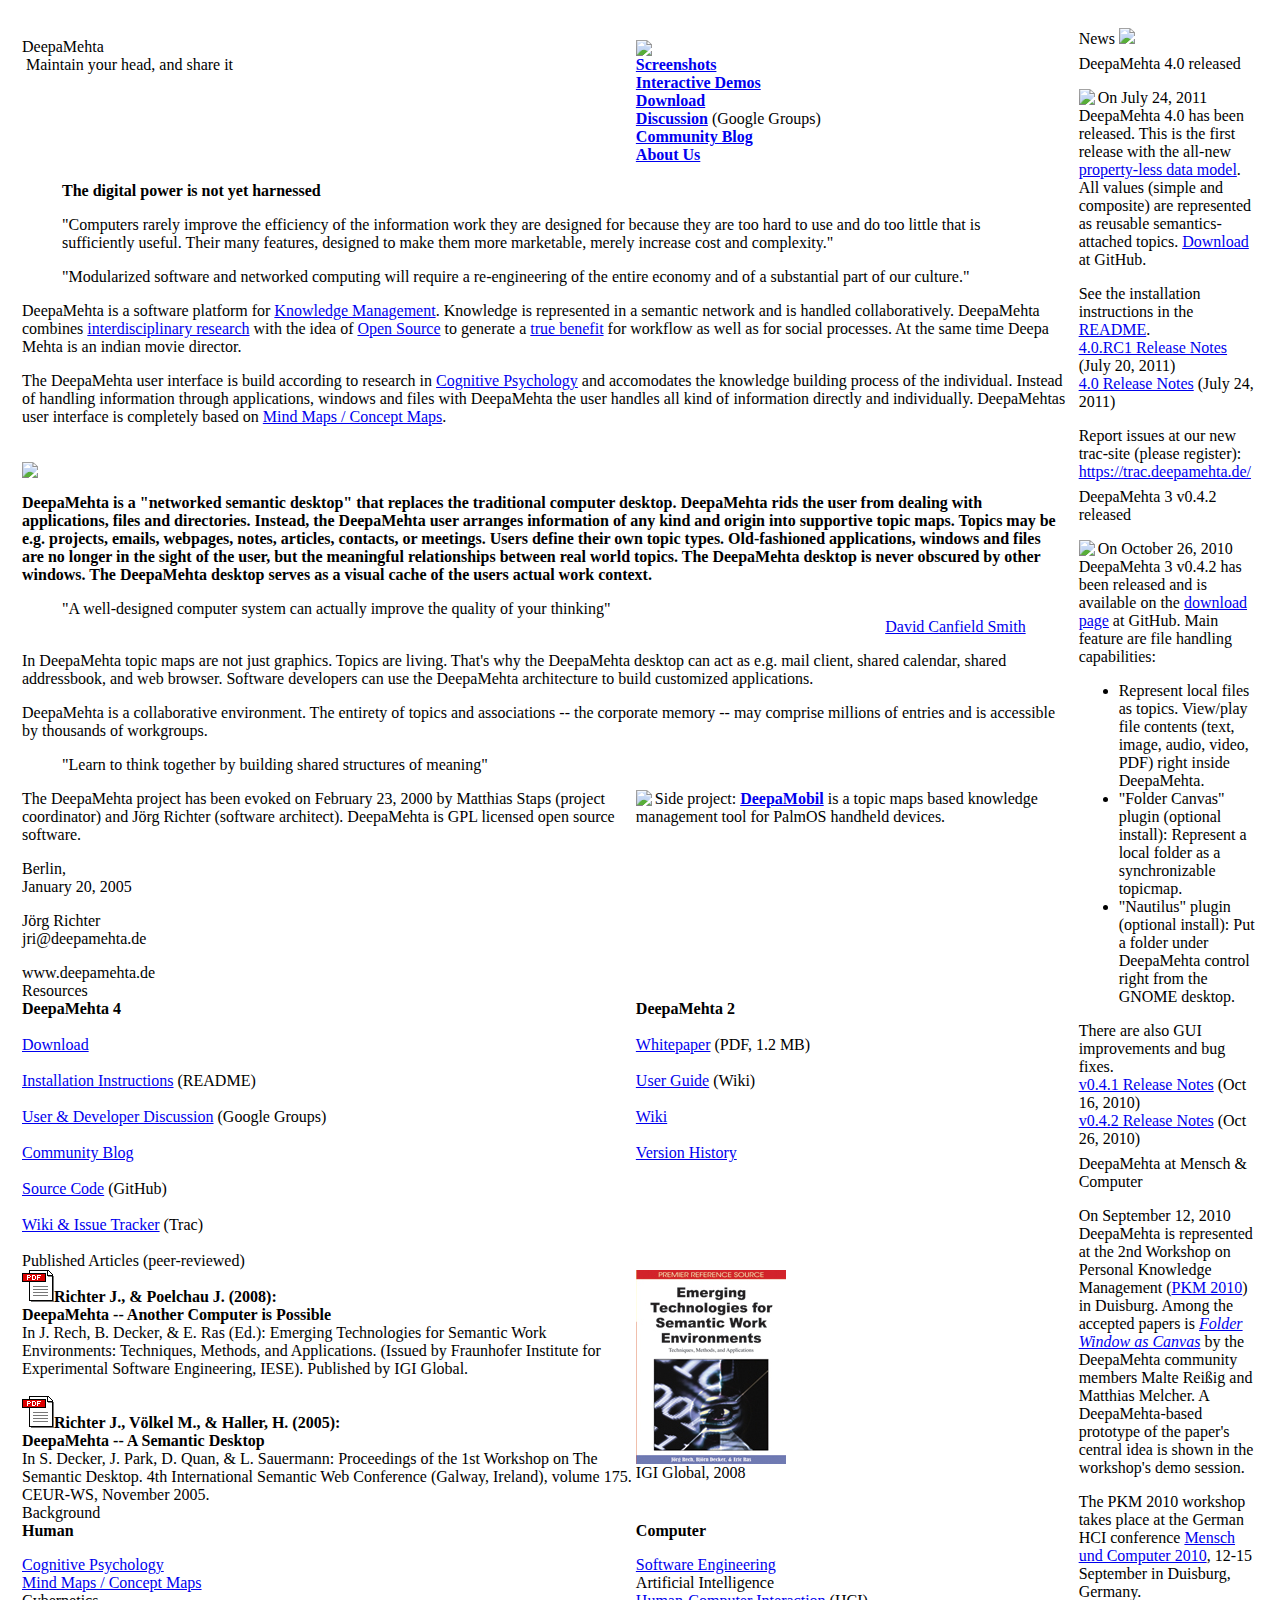
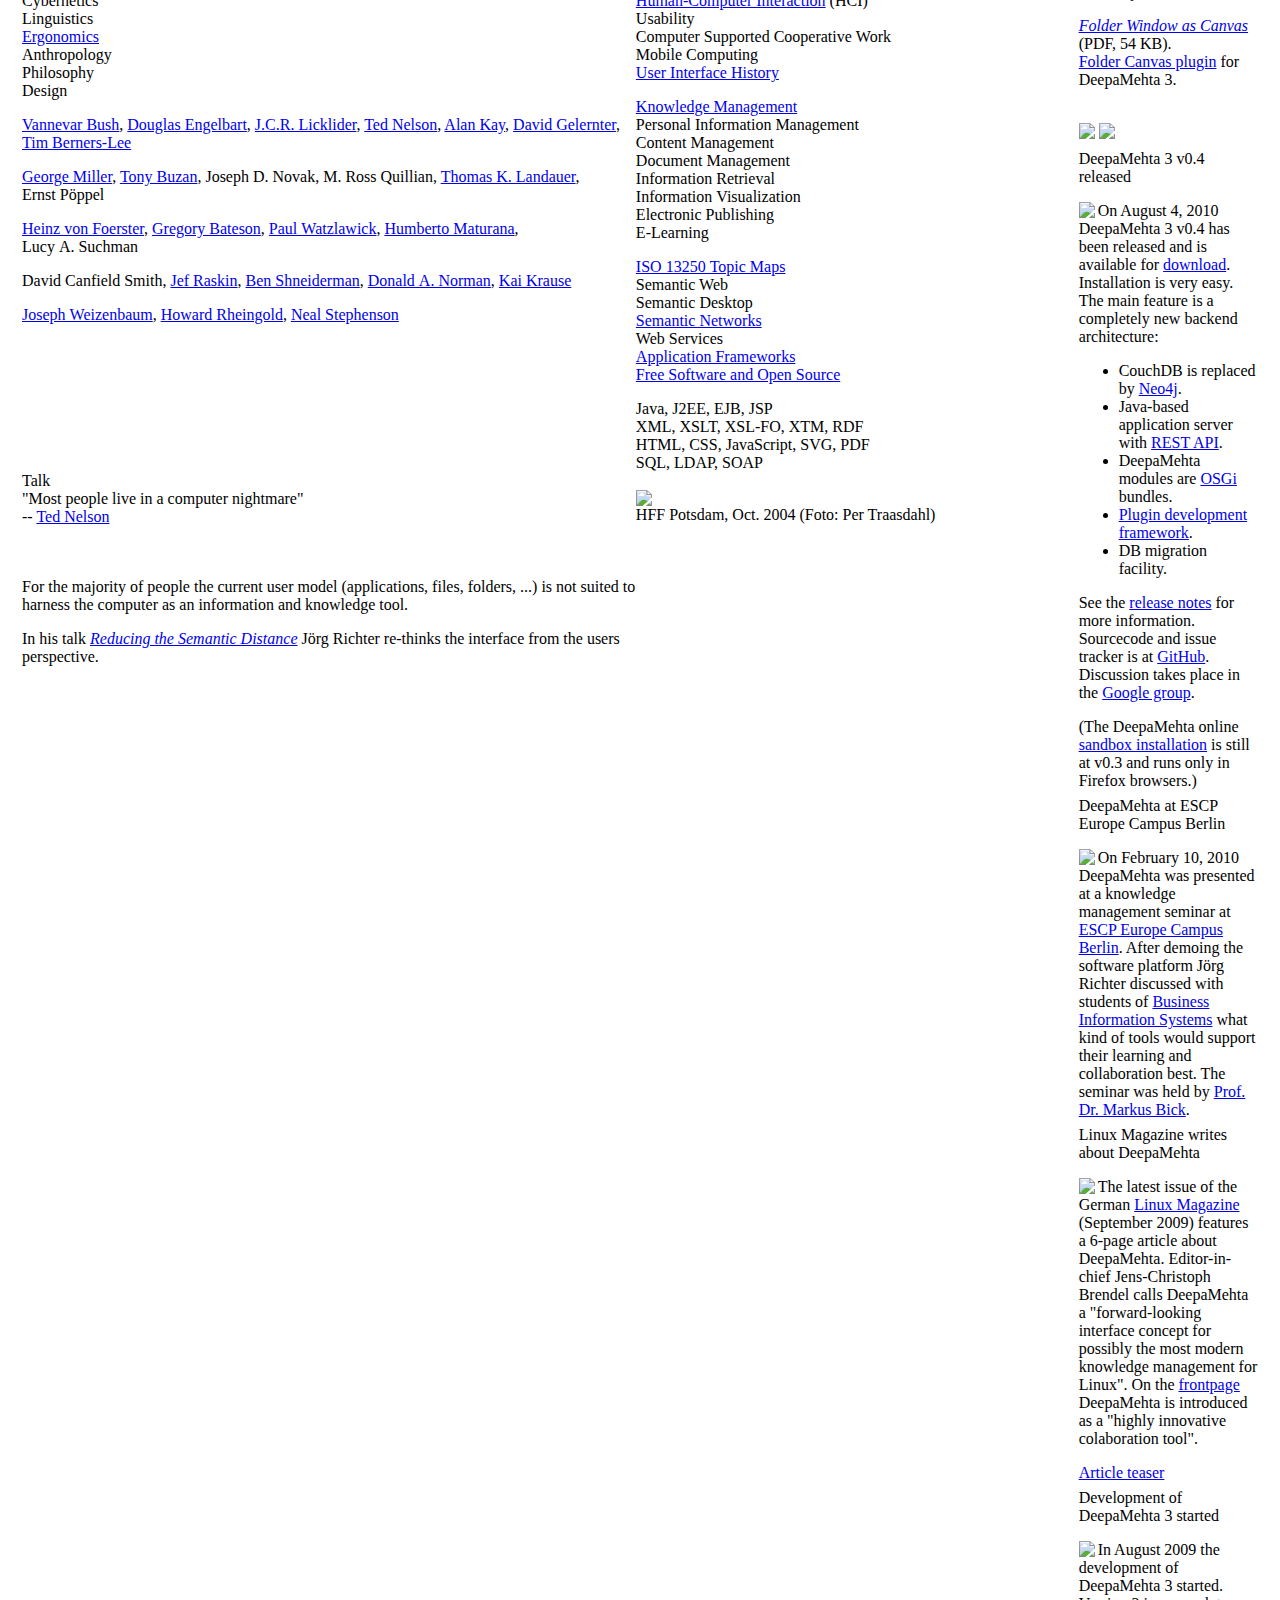
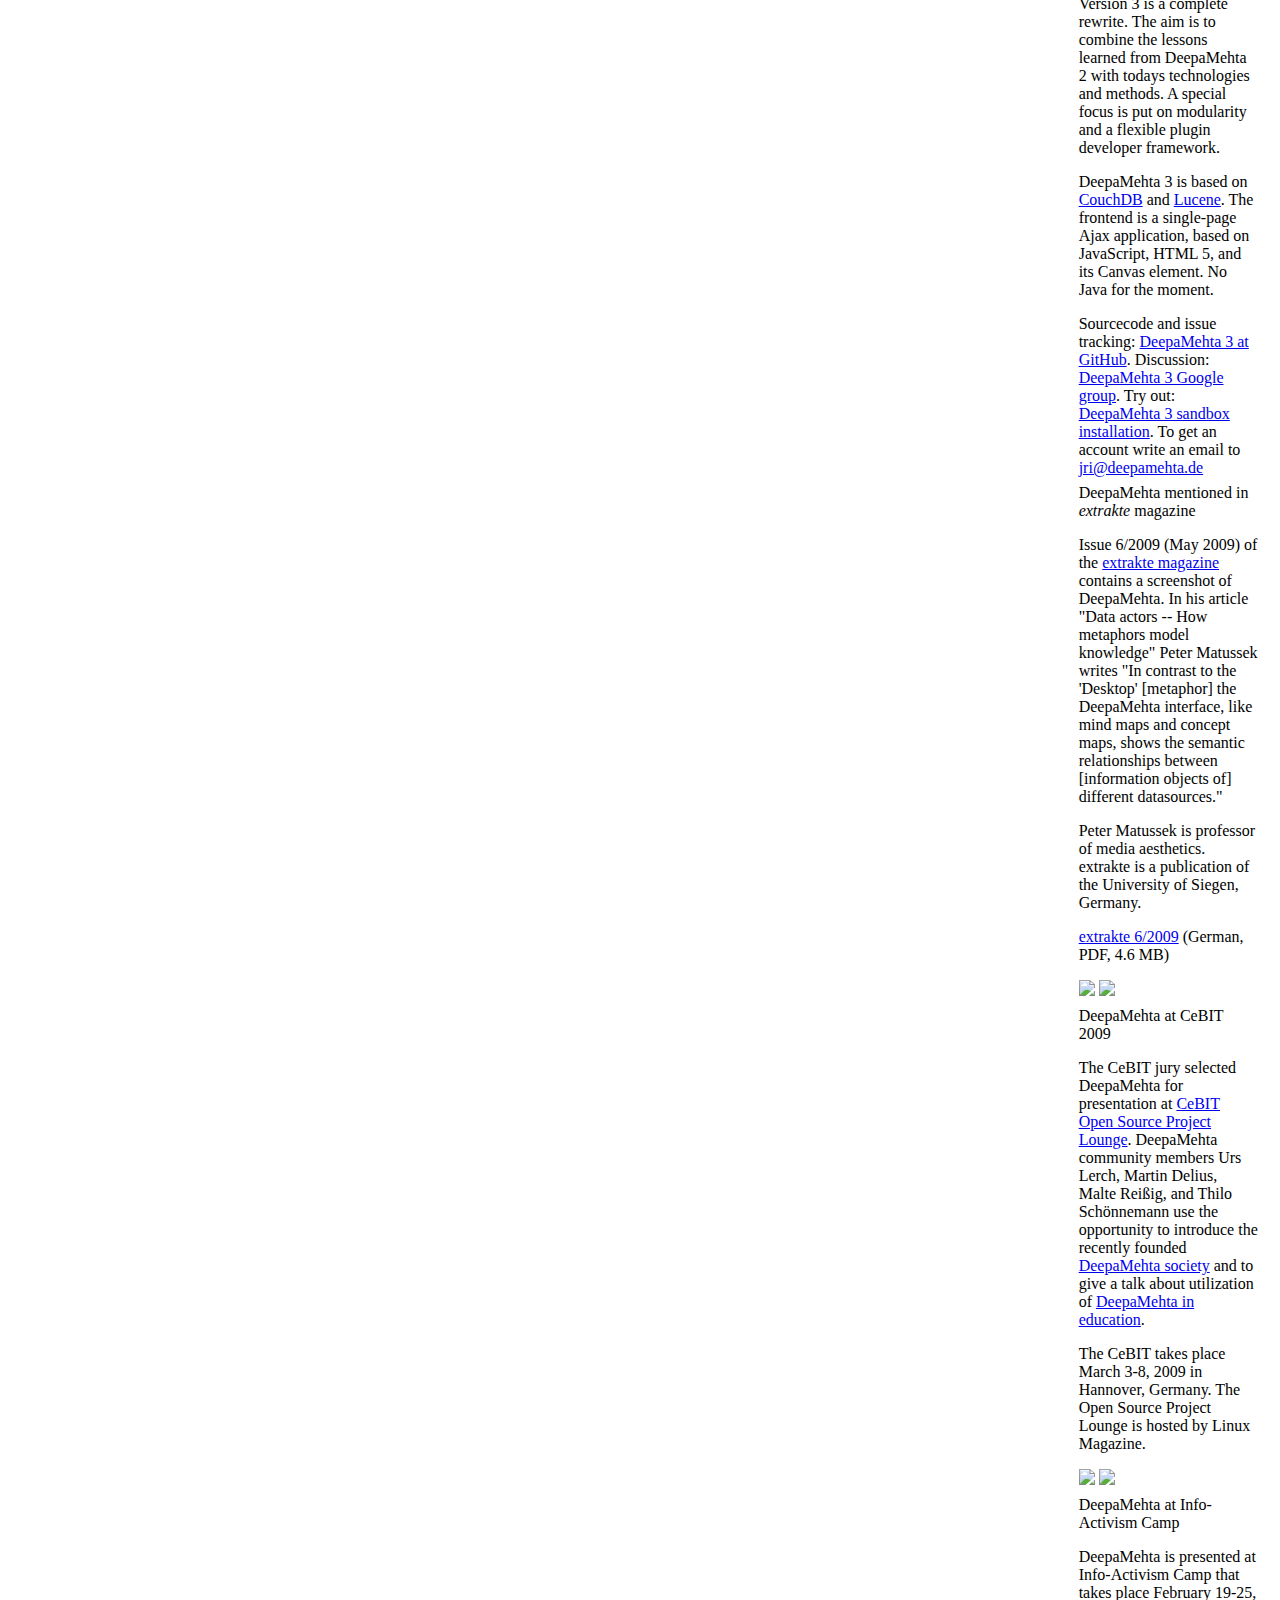
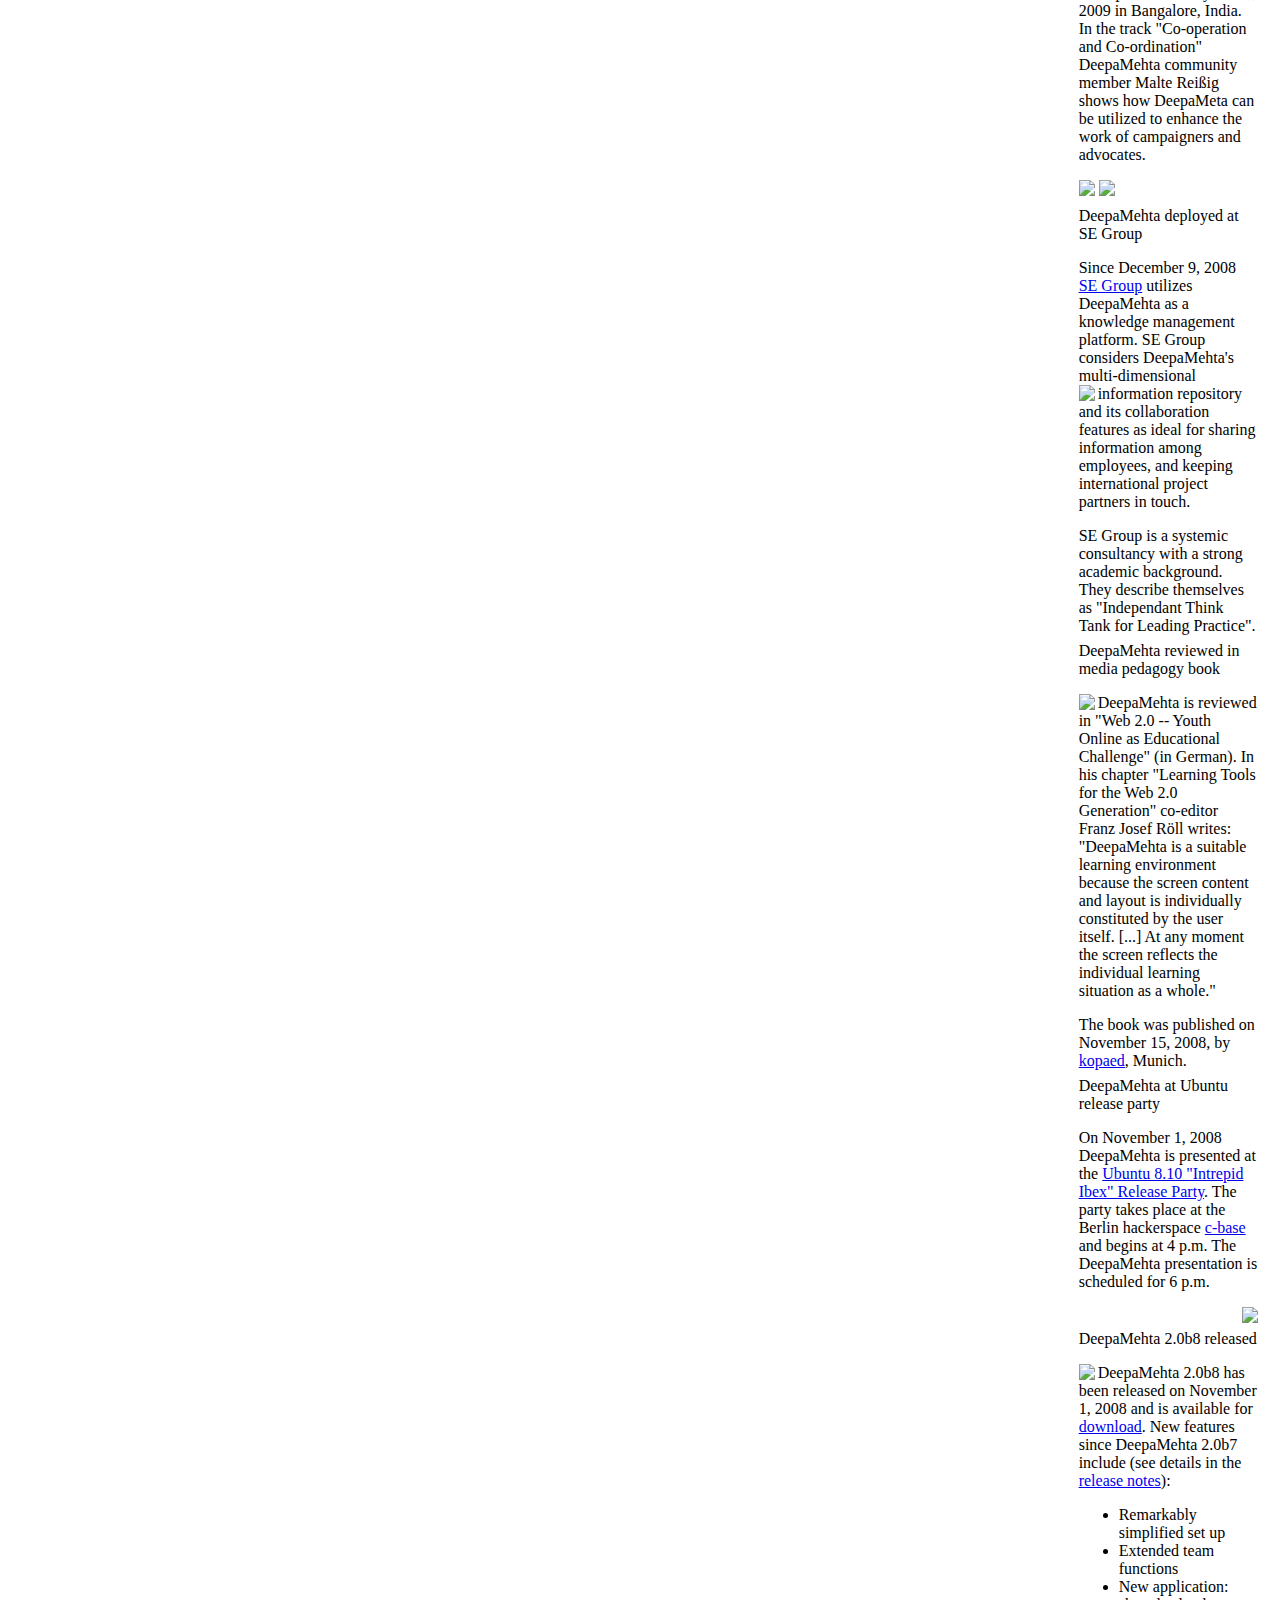
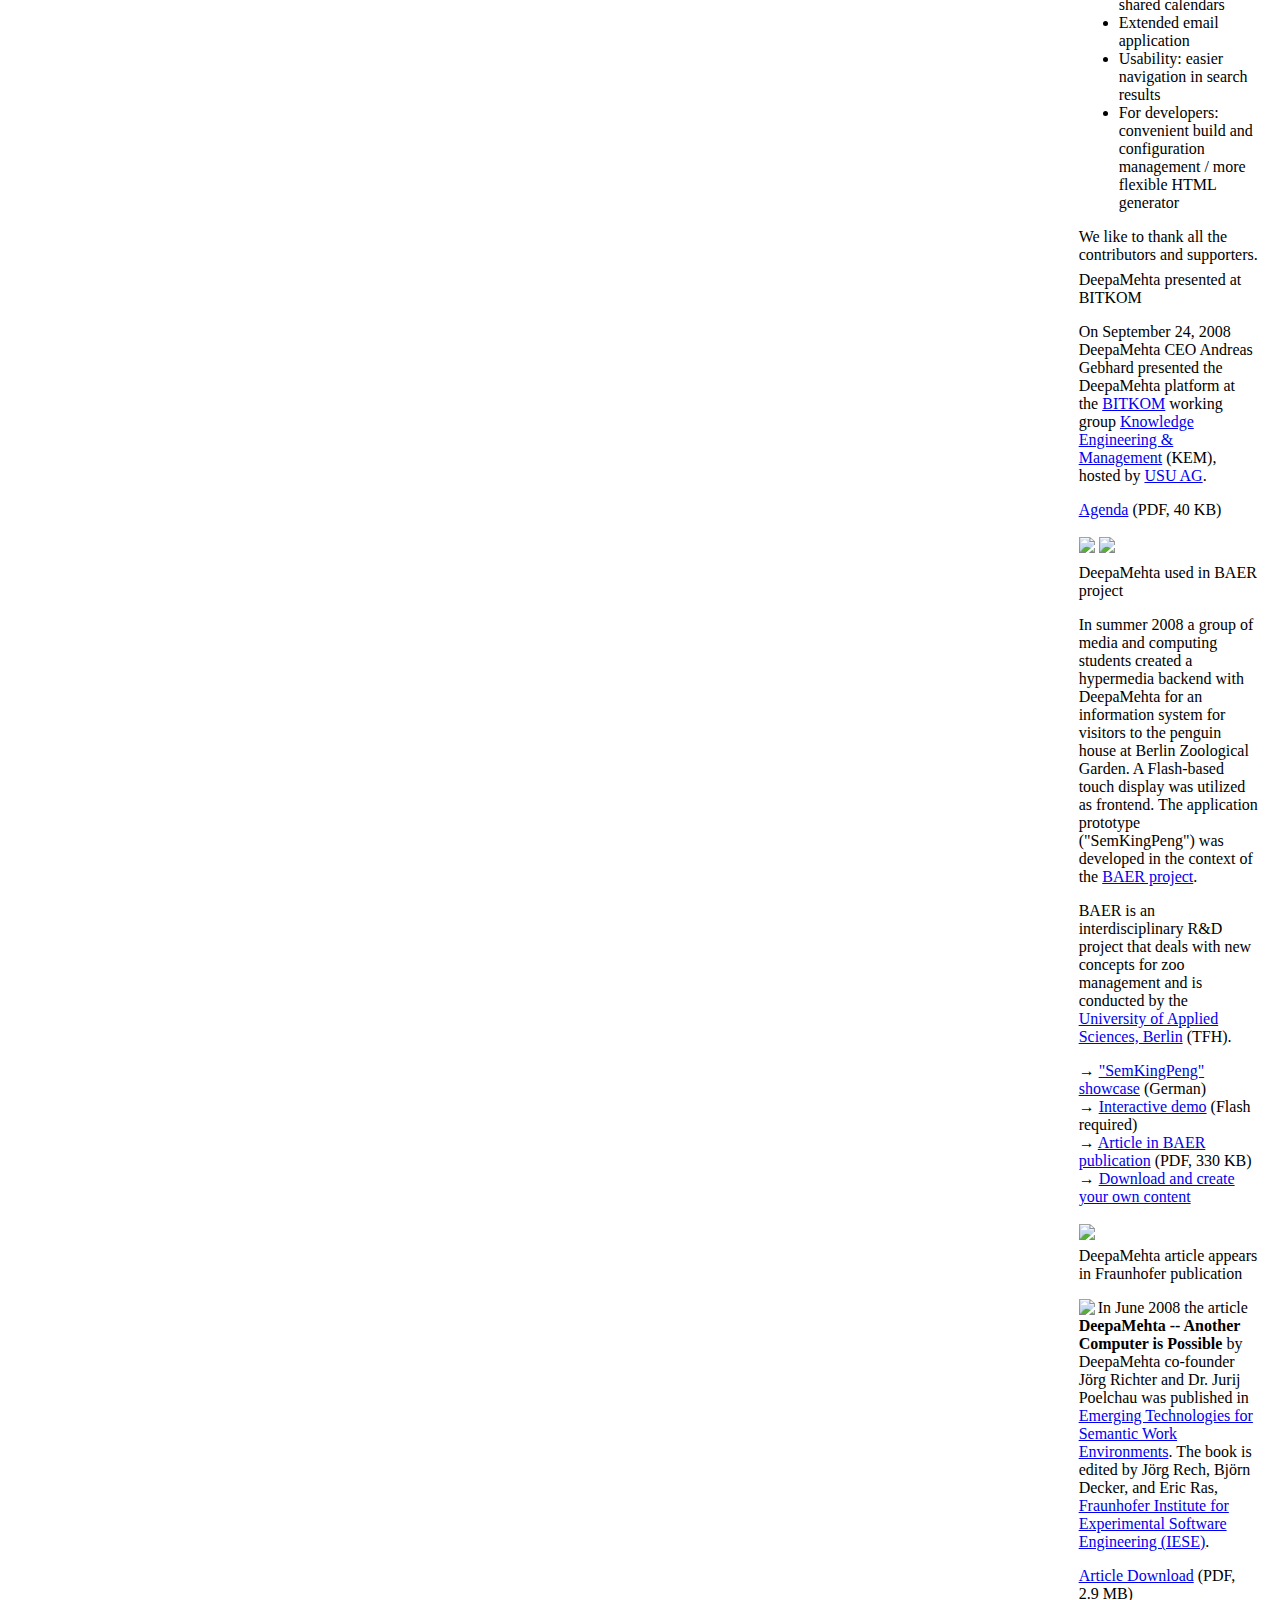
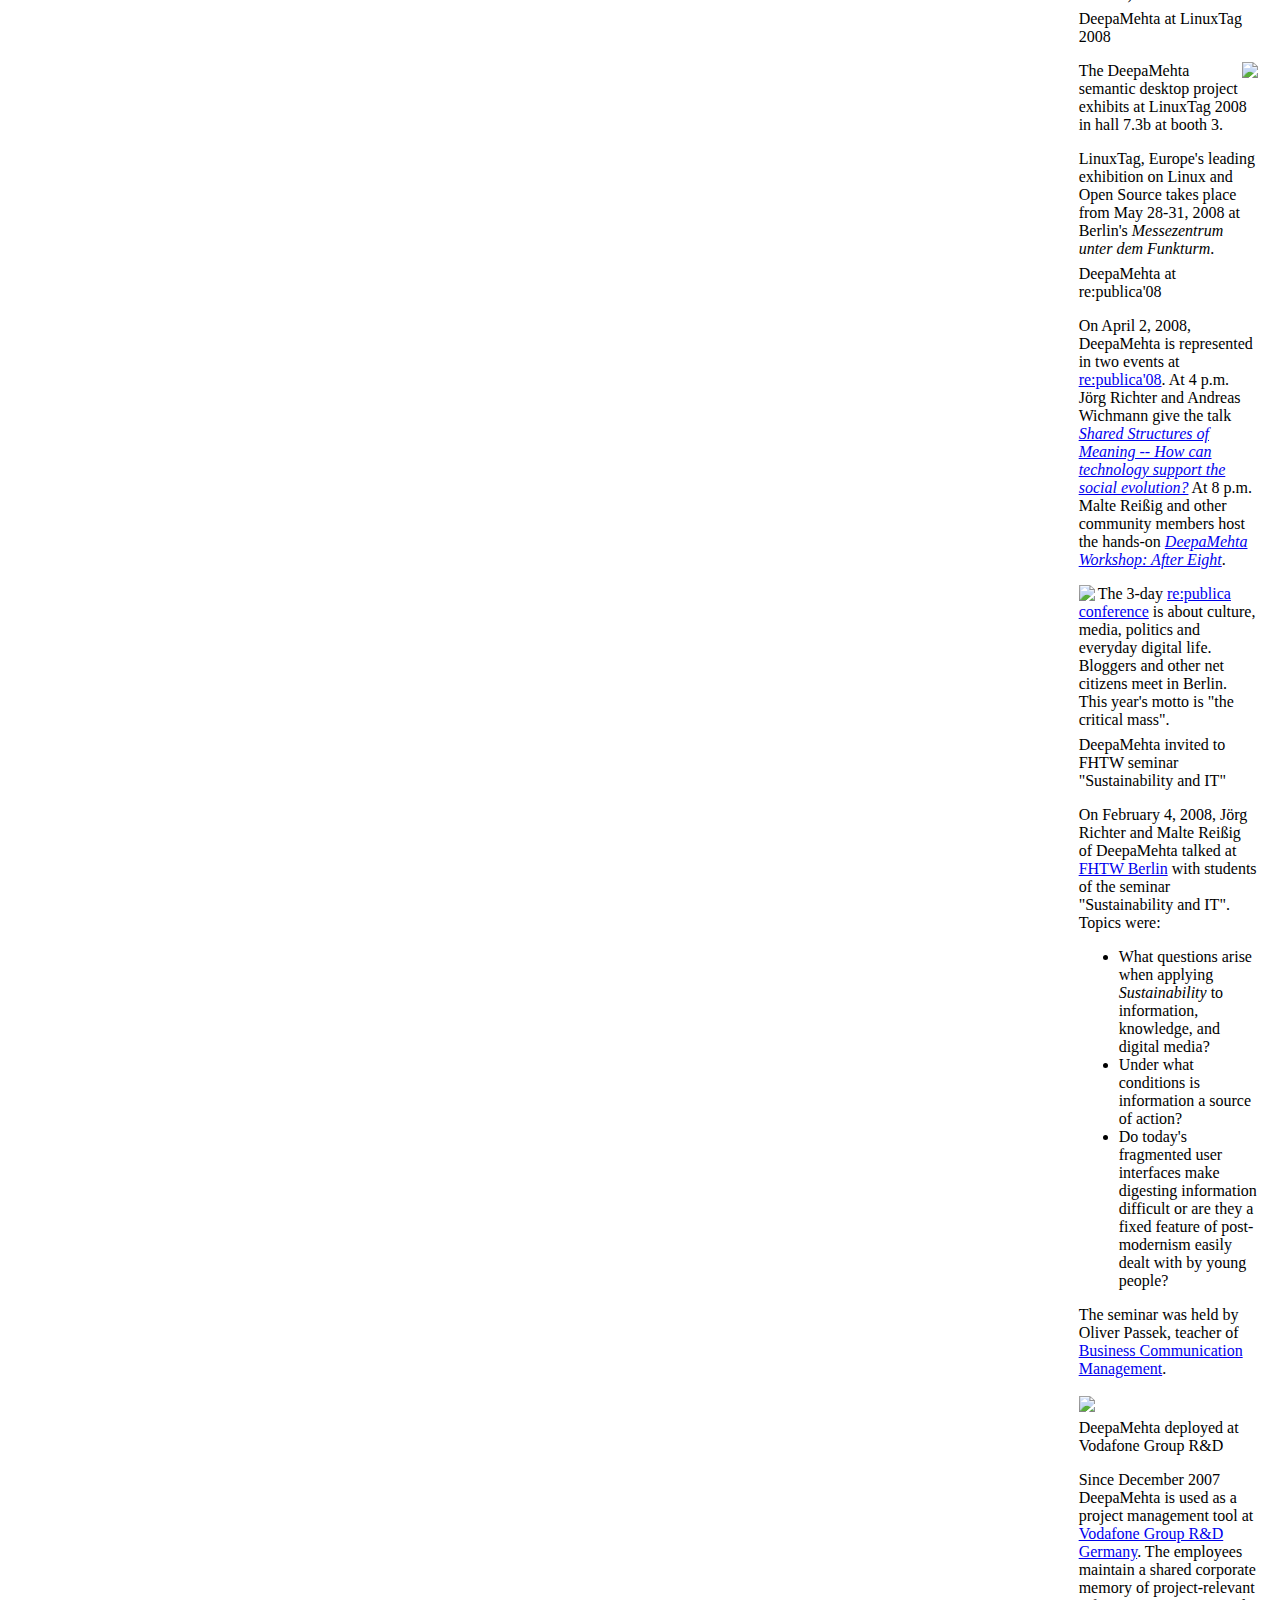
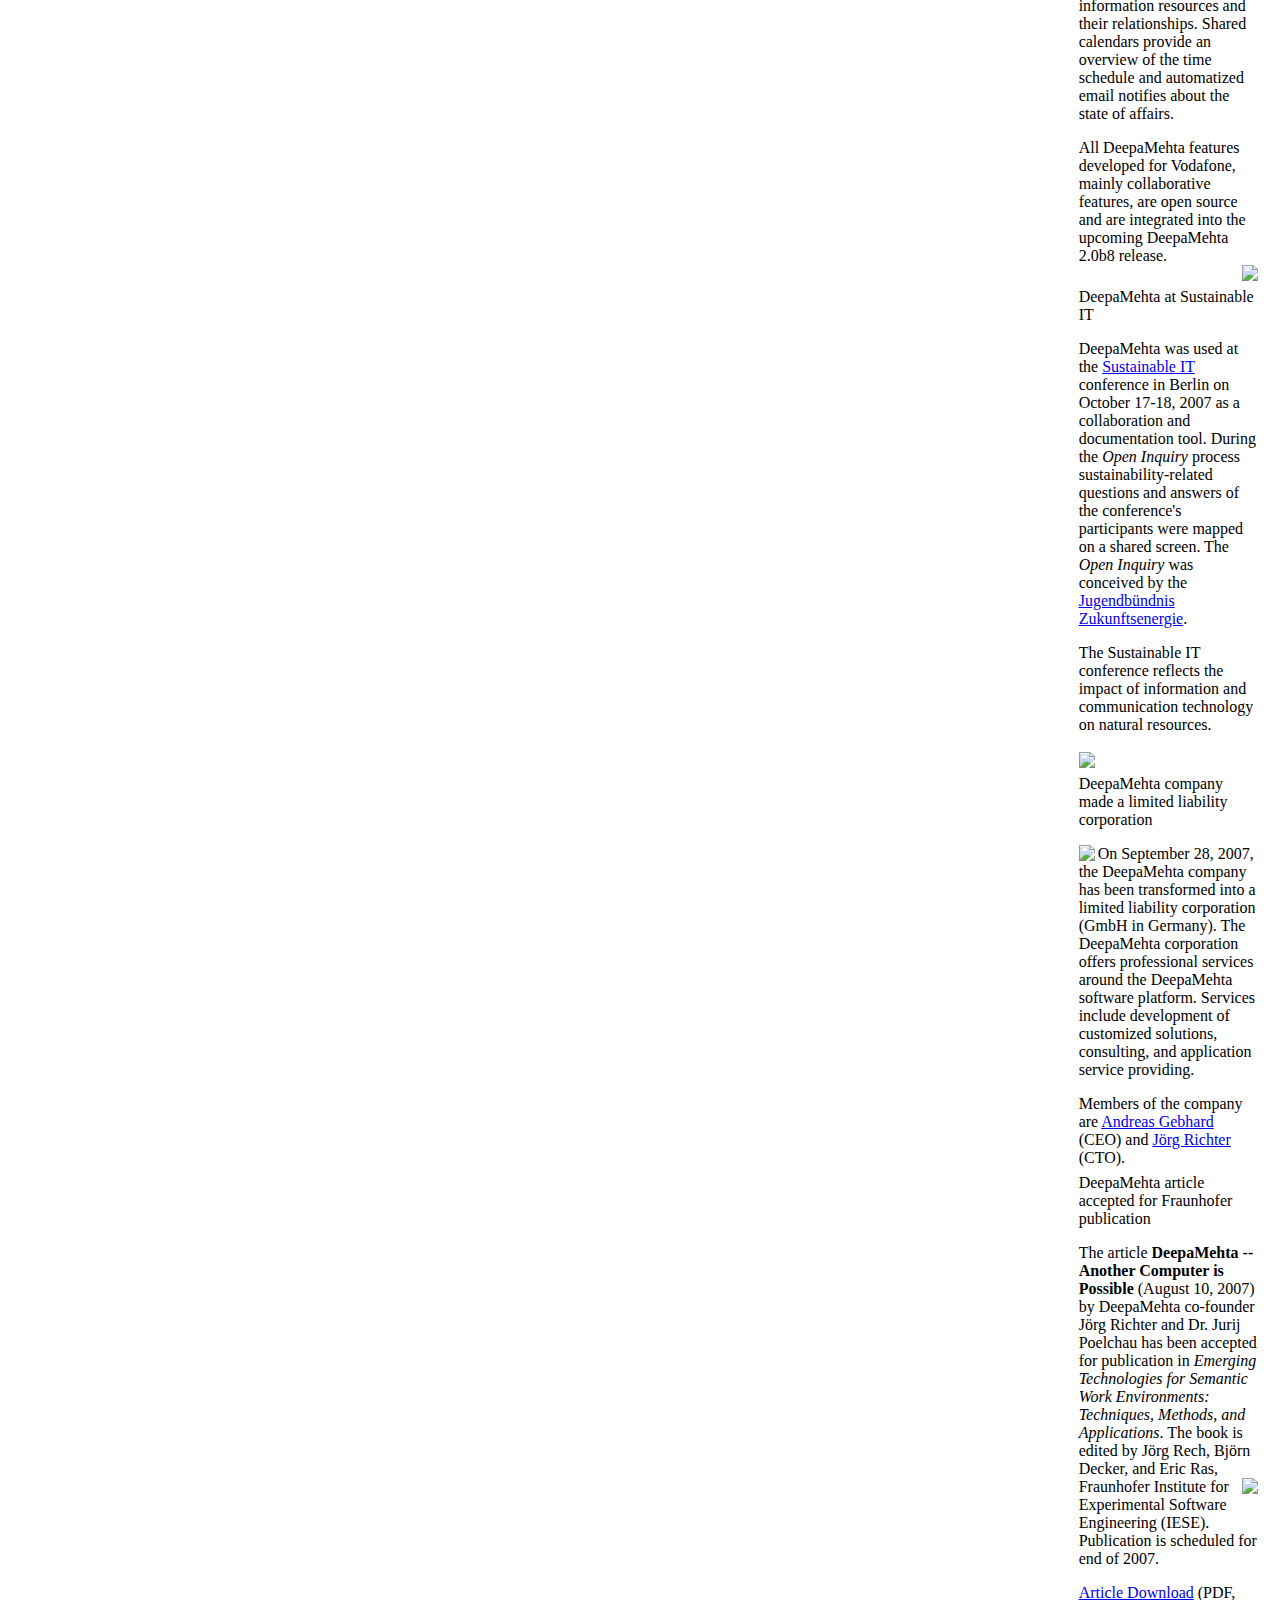
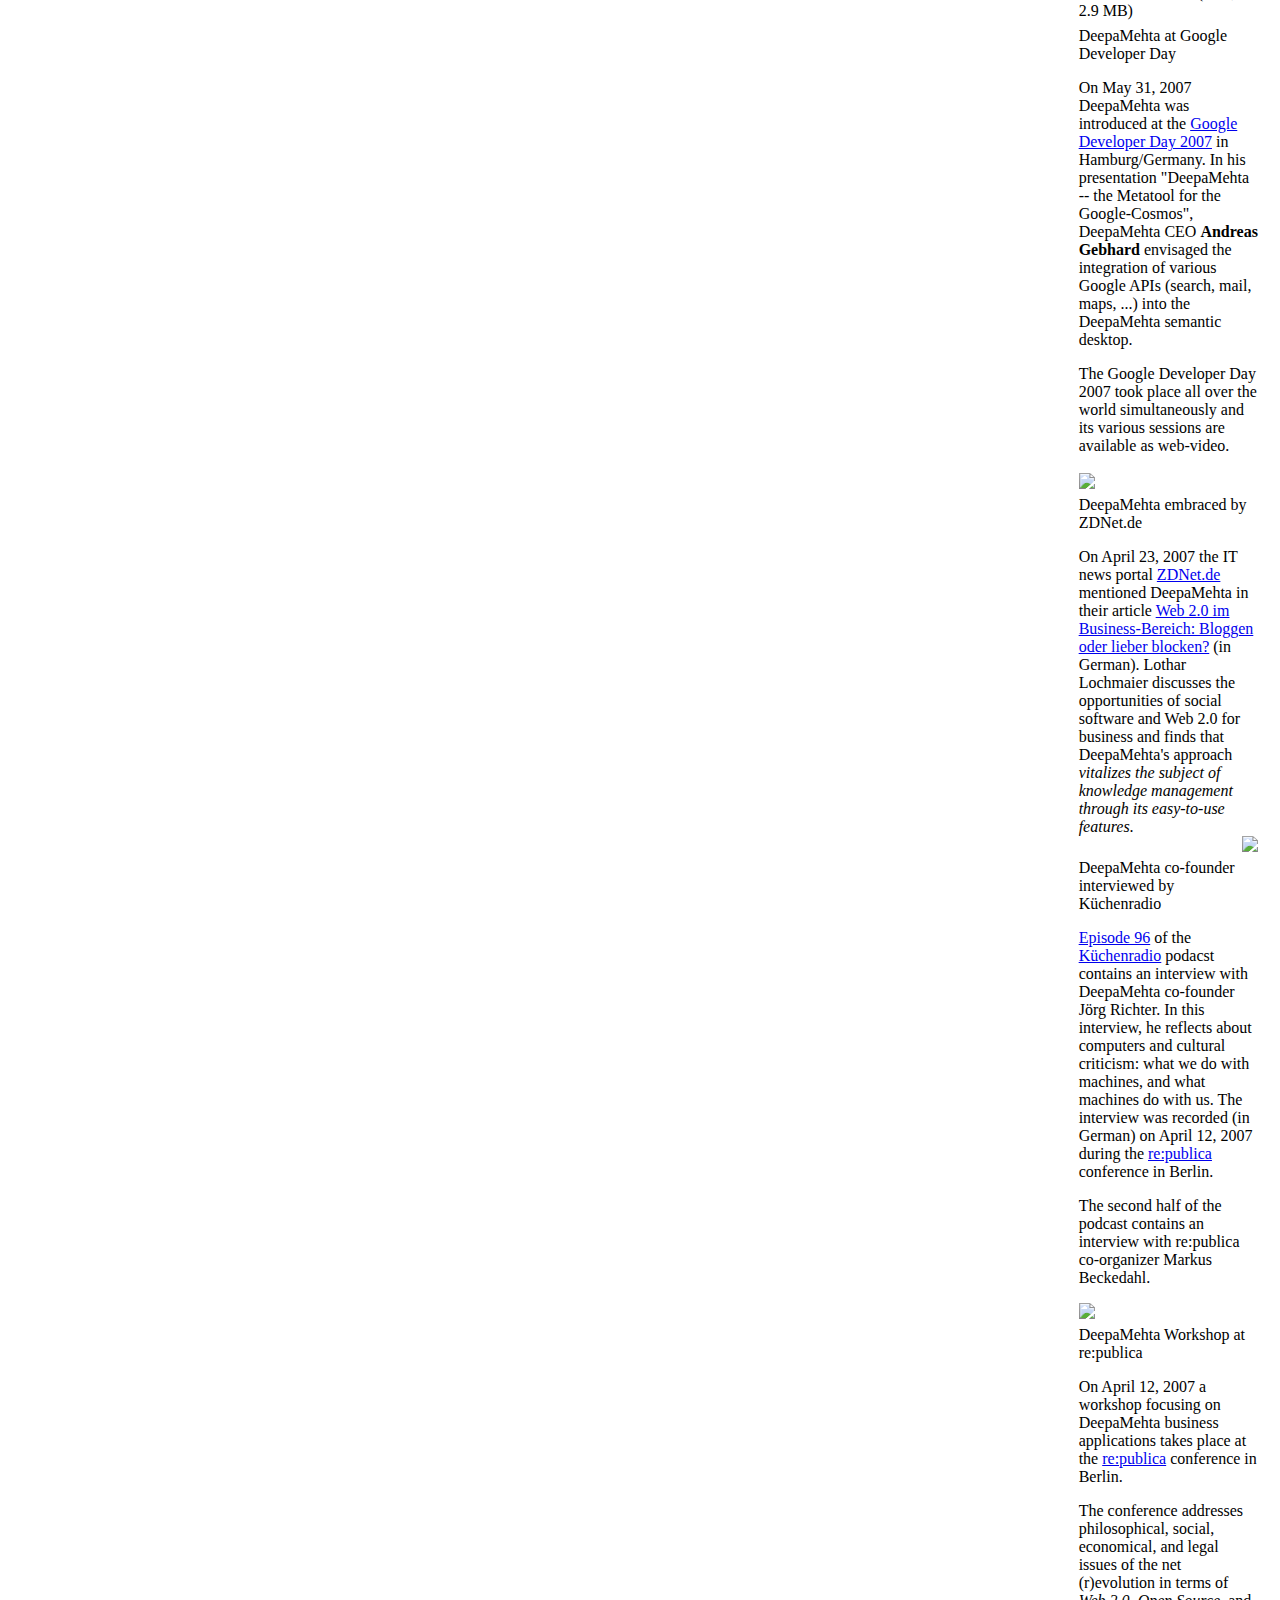
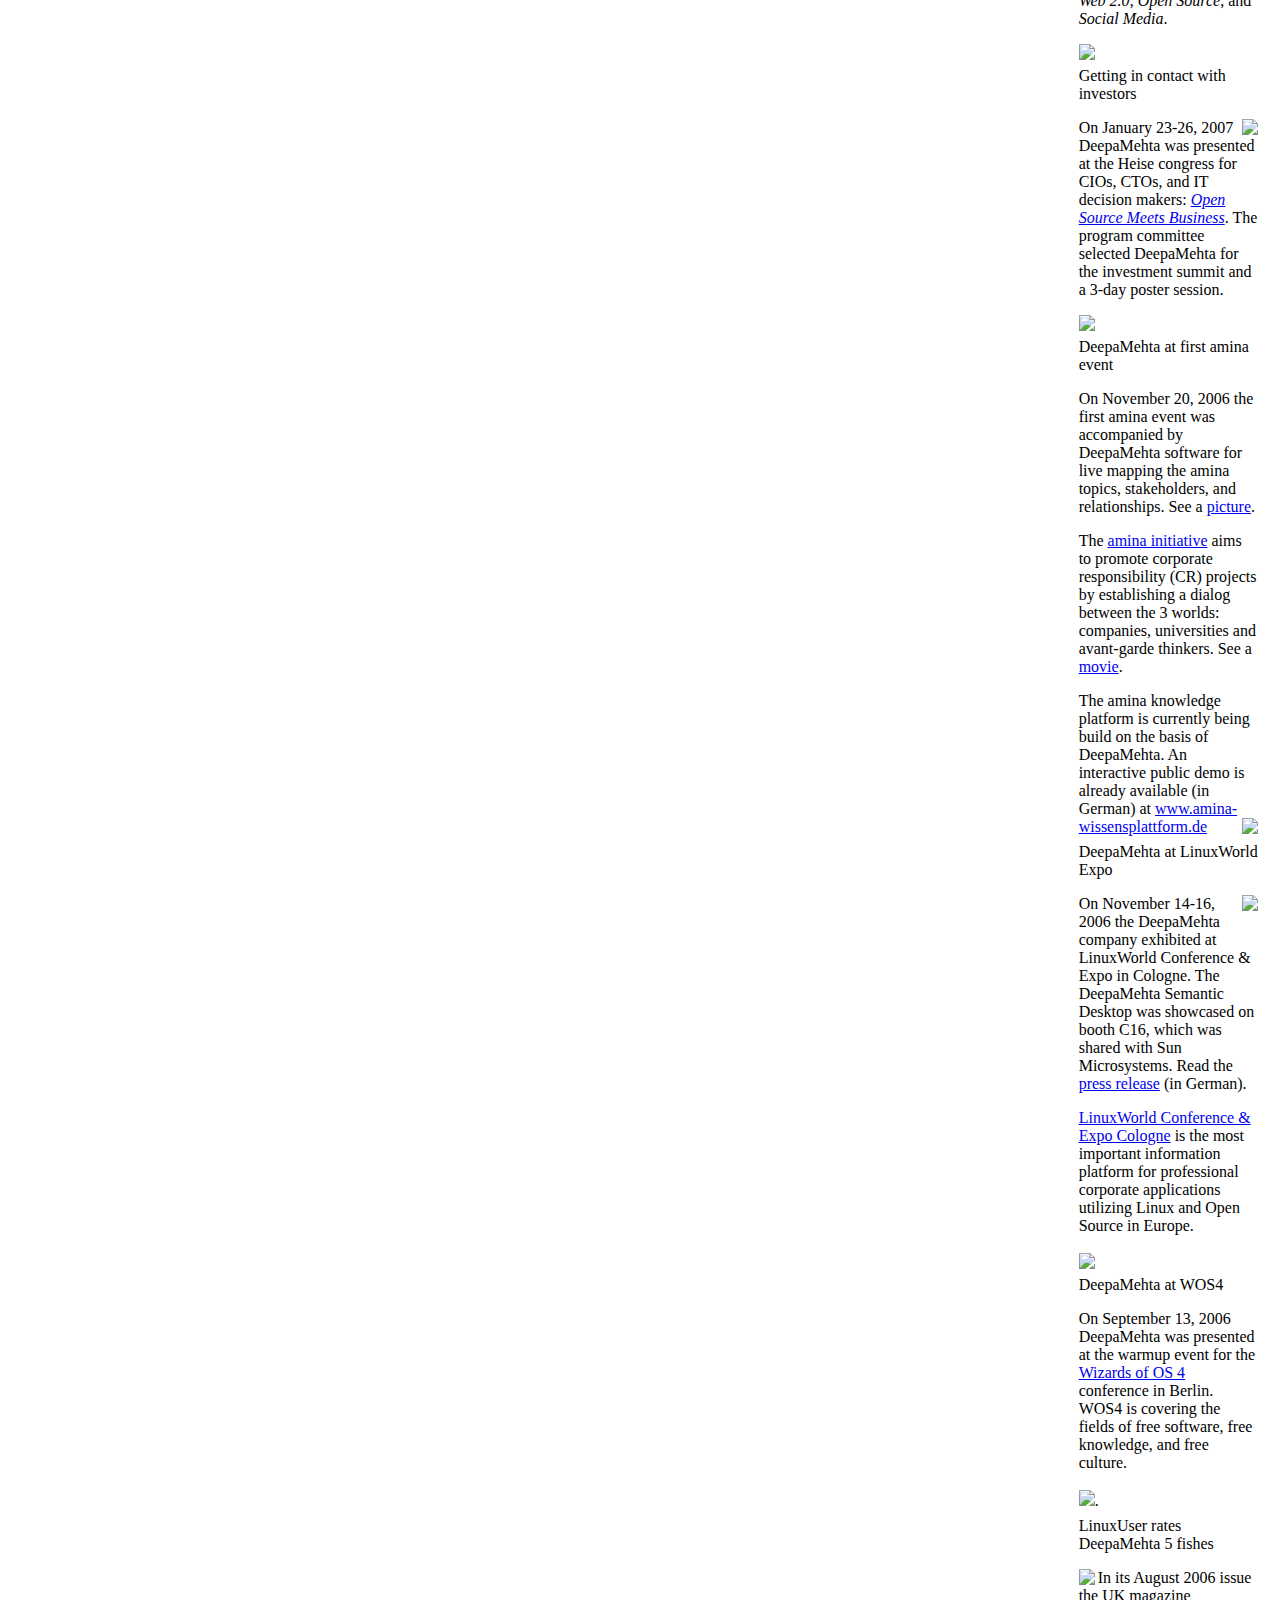
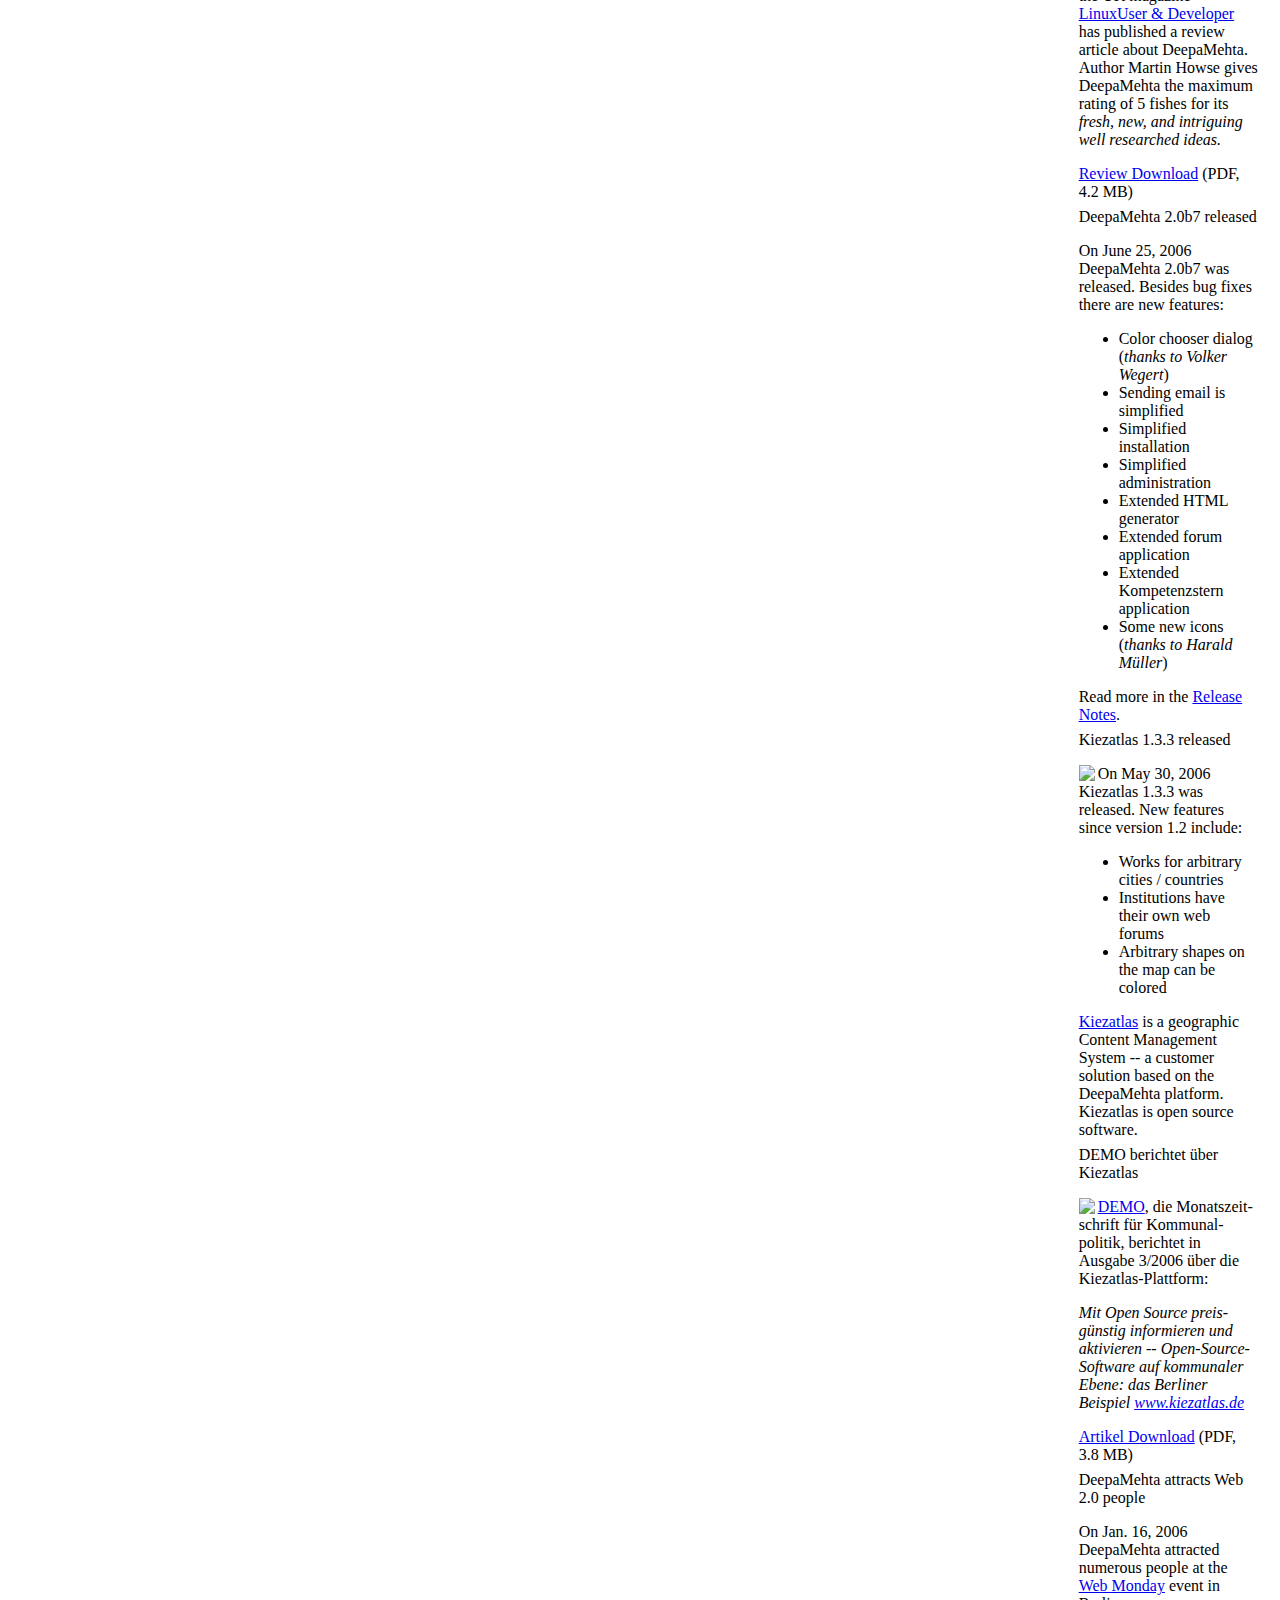
==== commit 18728726: "Homepage: revise section "Published Articles"" ====
--- a/index.html
+++ b/index.html
@@ -155,10 +155,17 @@
                 </tr>
                 <tr valign="top">
                     <td class="fullpad">
-                        <a href="ISWC-2005/deepamehta-paper-iswc2005.pdf" title="Richter J., Völkel M., & Haller, H. (2005): DeepaMehta — A Semantic Desktop. In S. Decker, J. Park, D. Quan, & L. Sauermann: Proceedings of the 1st Workshop on The Semantic Desktop. 4th International Semantic Web Conference (Galway, Ireland), volume 175. CEUR-WS, November 2005.">DeepaMehta -- A Semantic Desktop</a> (PDF,&nbsp;850&nbsp;KB)<br><br>
-                        <a href="swe-book/deepamehta-another-computer-is-possible-20070810.pdf" title="Richter J., & Poelchau J. (2007): DeepaMehta — Another Computer is Possible. In J. Rech, B. Decker, & E. Ras (Ed.): Emerging Technologies for Semantic Work Environments: Techniques, Methods, and Applications. (issued by Fraunhofer Institute for Experimental Software Engineering, IESE). Published by Idea Group Inc. (in print)">DeepaMehta -- Another Computer is Possible</a> (PDF,&nbsp;2.9&nbsp;MB)<br>
+                        <a href="swe-book/deepamehta-another-computer-is-possible-20070810.pdf" title="PDF, 2.9 MB"><img src="docs/images/pdf.gif" class="imagepad image-left"></a><b>Richter J., & Poelchau J. (2008):<br>
+                        DeepaMehta -- Another Computer is Possible</b><br>
+                        In J. Rech, B. Decker, & E. Ras (Ed.): Emerging Technologies for Semantic Work Environments: Techniques, Methods, and Applications. (Issued by Fraunhofer Institute for Experimental Software Engineering, IESE). Published by IGI Global.
+                        <br><br>
+                        <a href="ISWC-2005/deepamehta-paper-iswc2005.pdf" title="PDF, 850 KB"><img src="docs/images/pdf.gif" class="imagepad image-left"></a><b>Richter J., Völkel M., & Haller, H. (2005):<br>
+                        DeepaMehta -- A Semantic Desktop</b><br>
+                        In S. Decker, J. Park, D. Quan, & L. Sauermann: Proceedings of the 1st Workshop on The Semantic Desktop. 4th International Semantic Web Conference (Galway, Ireland), volume 175. CEUR-WS, November 2005.
                     </td>
                     <td class="lastcell">
+                        <a href="http://www.igi-global.com/reference/details.asp?ID=7543"><img src="docs/images/swe-book.jpg"></a><br>
+                        IGI Global, 2008
                     </td>
                 </tr>
                 <tr>
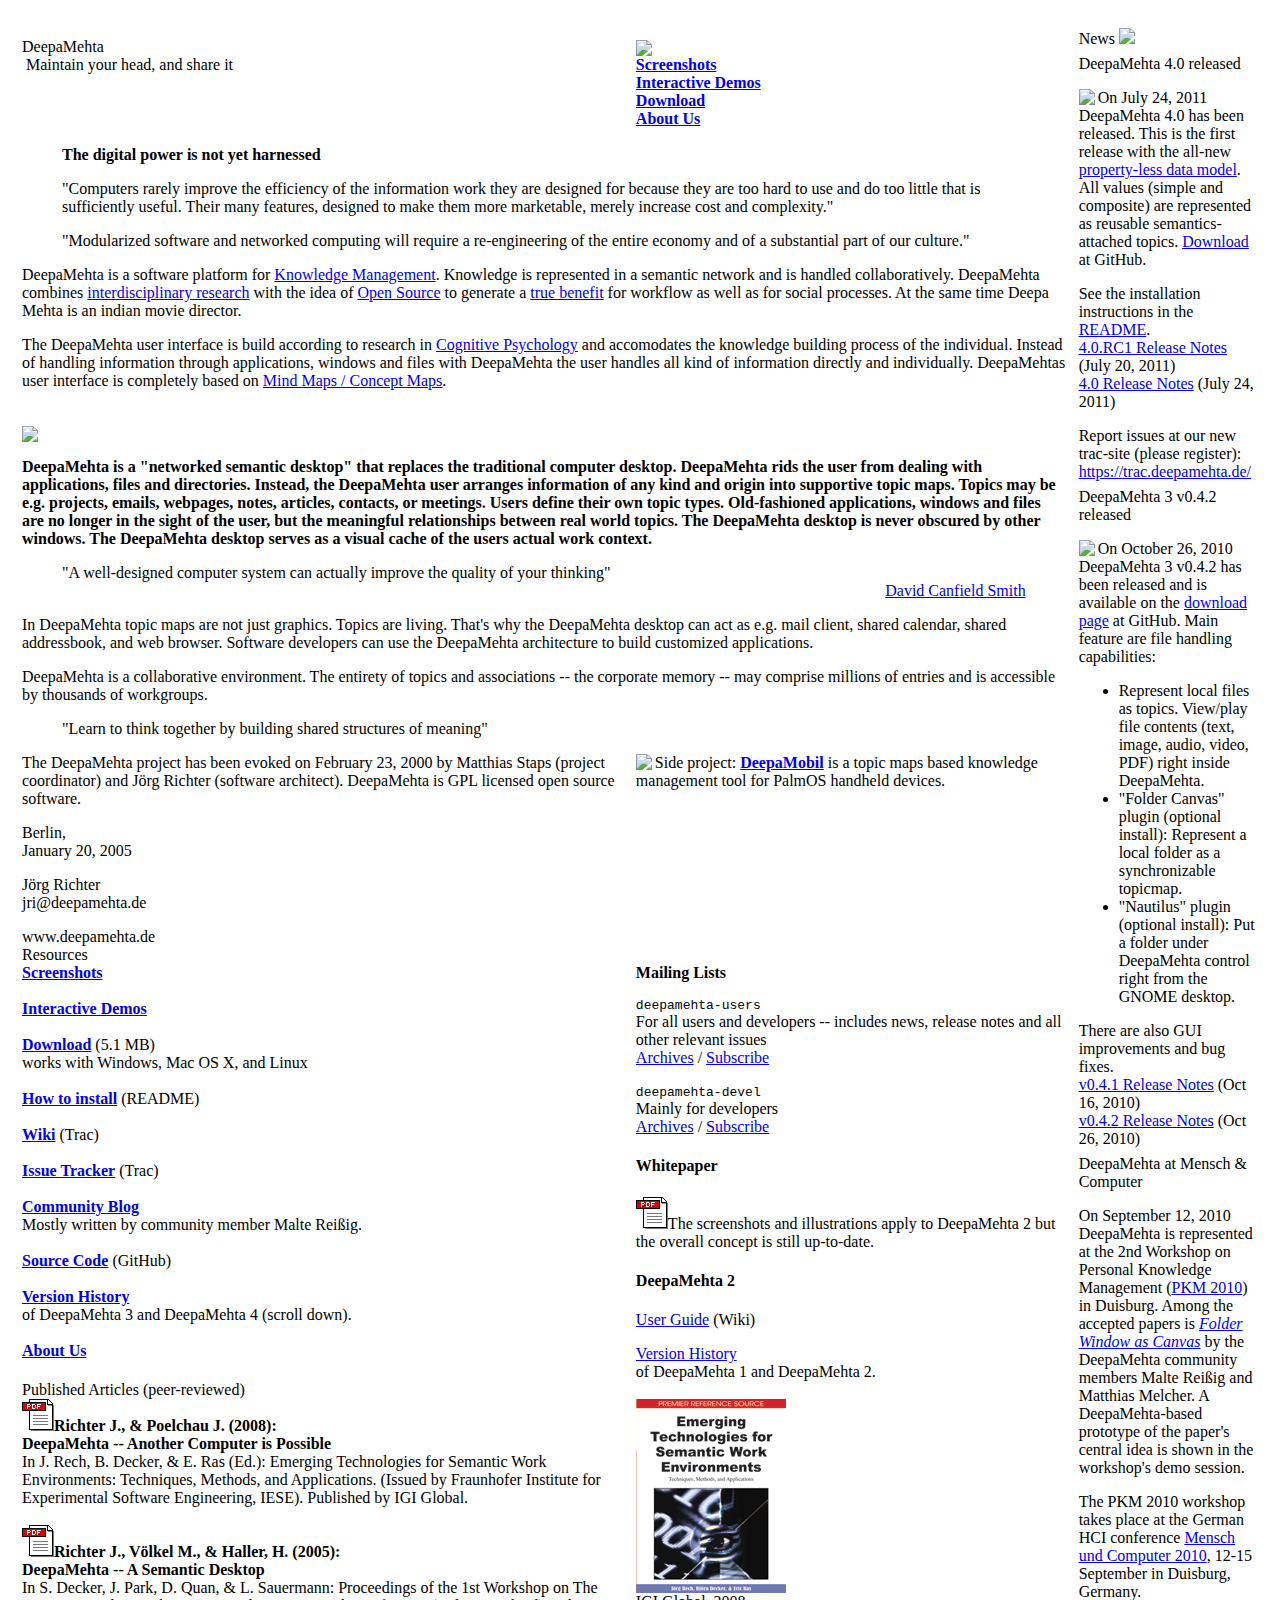
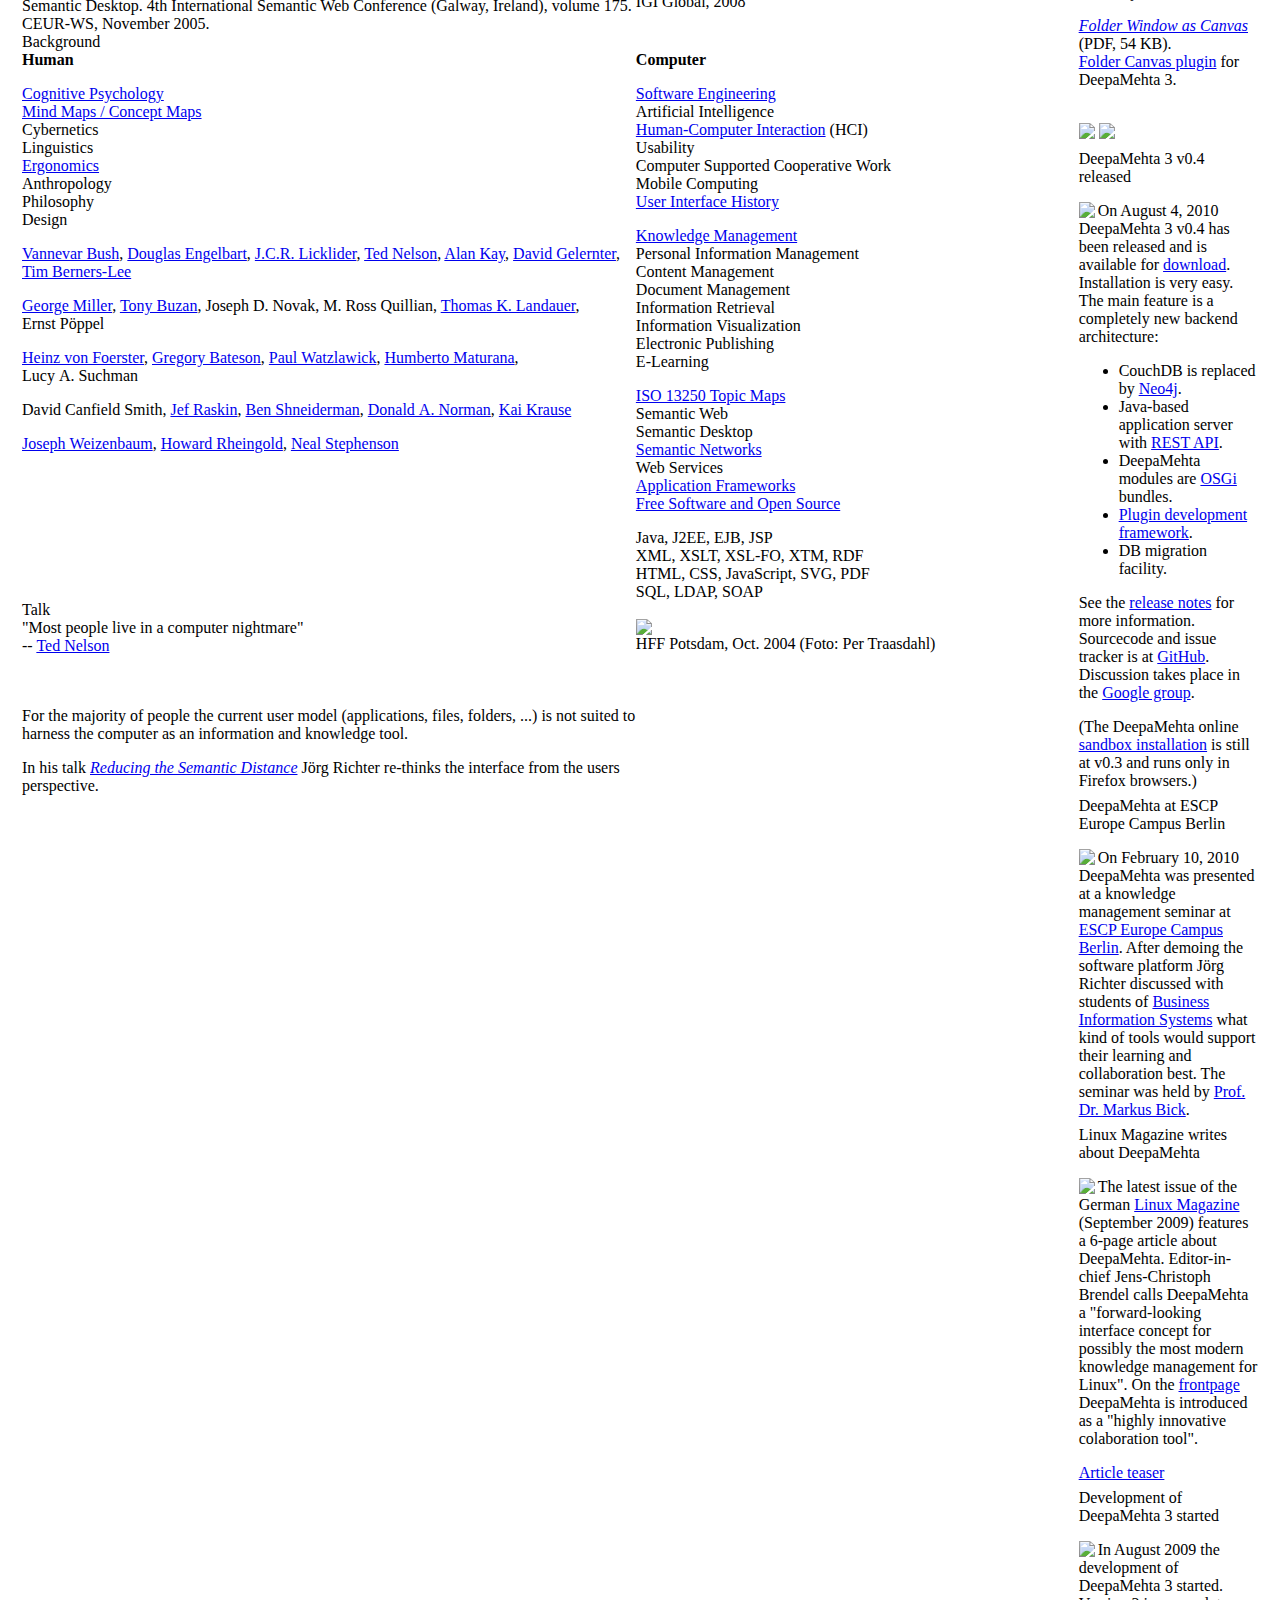
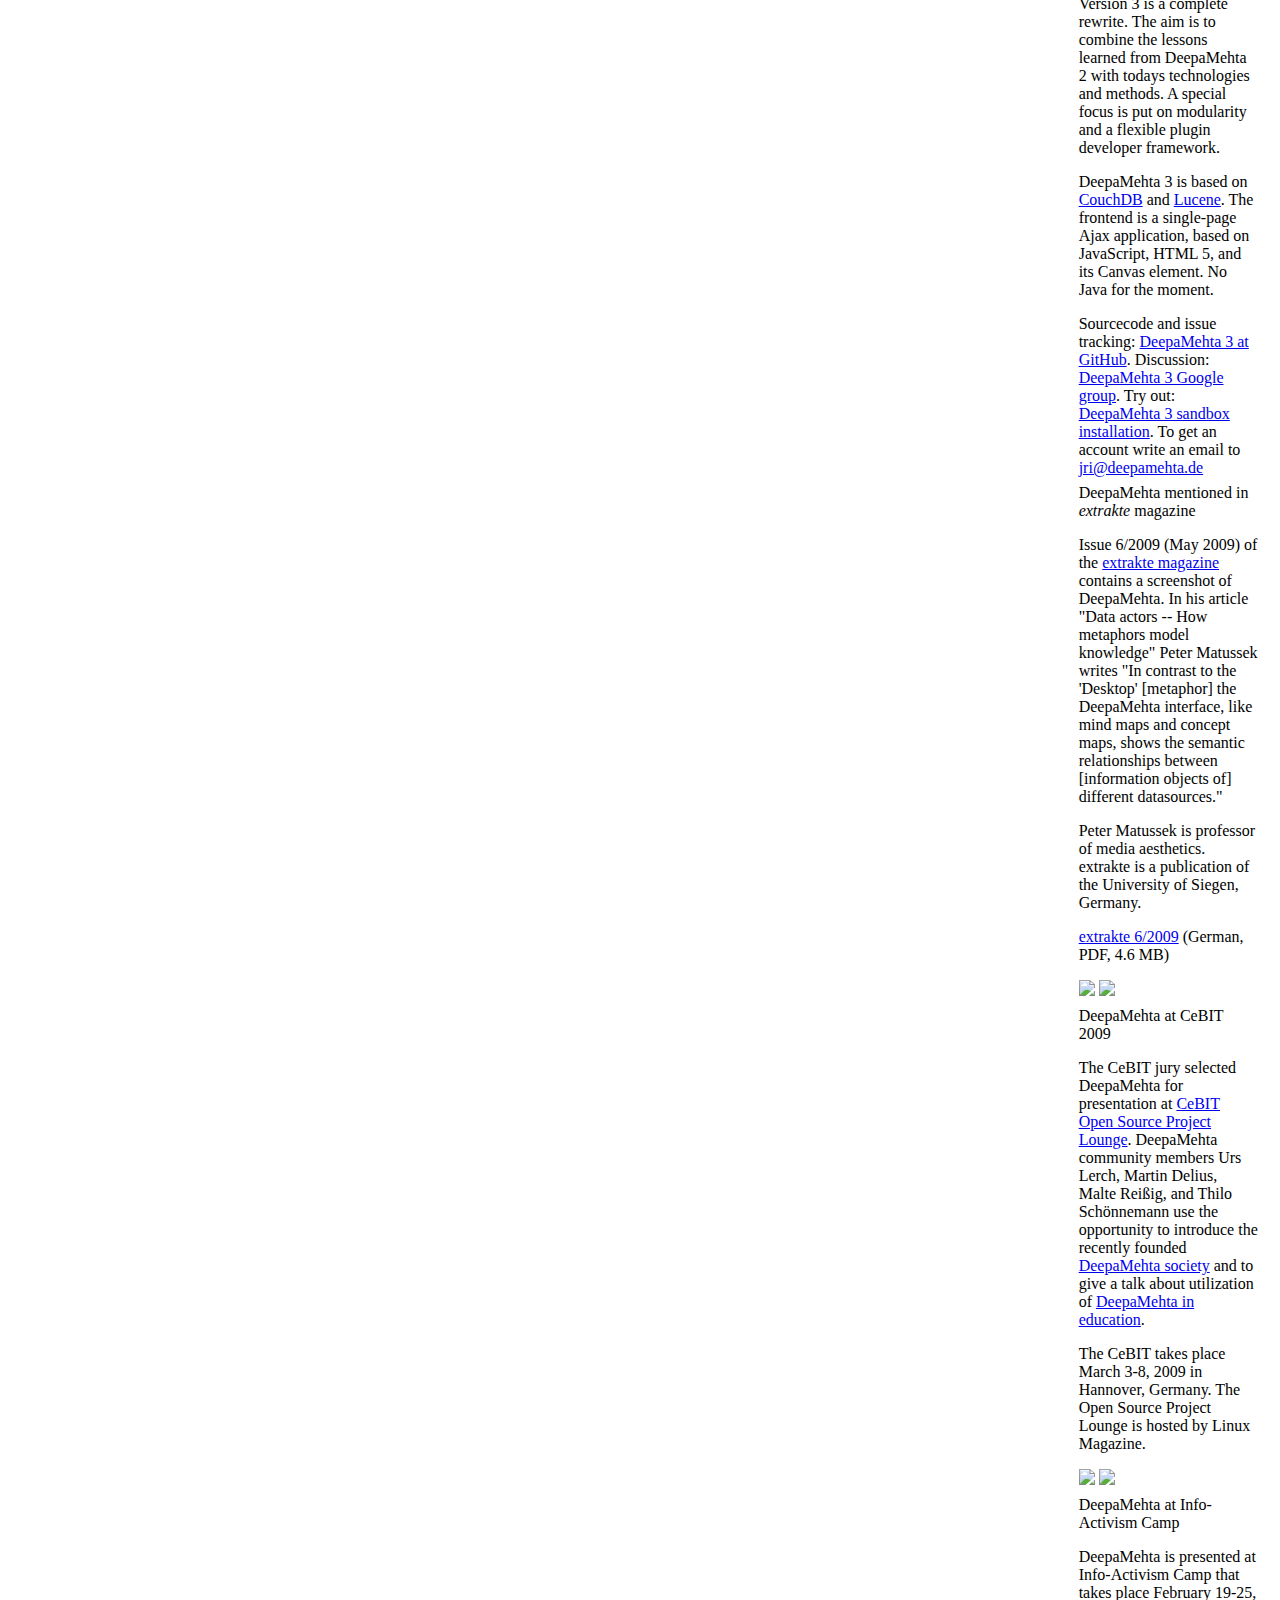
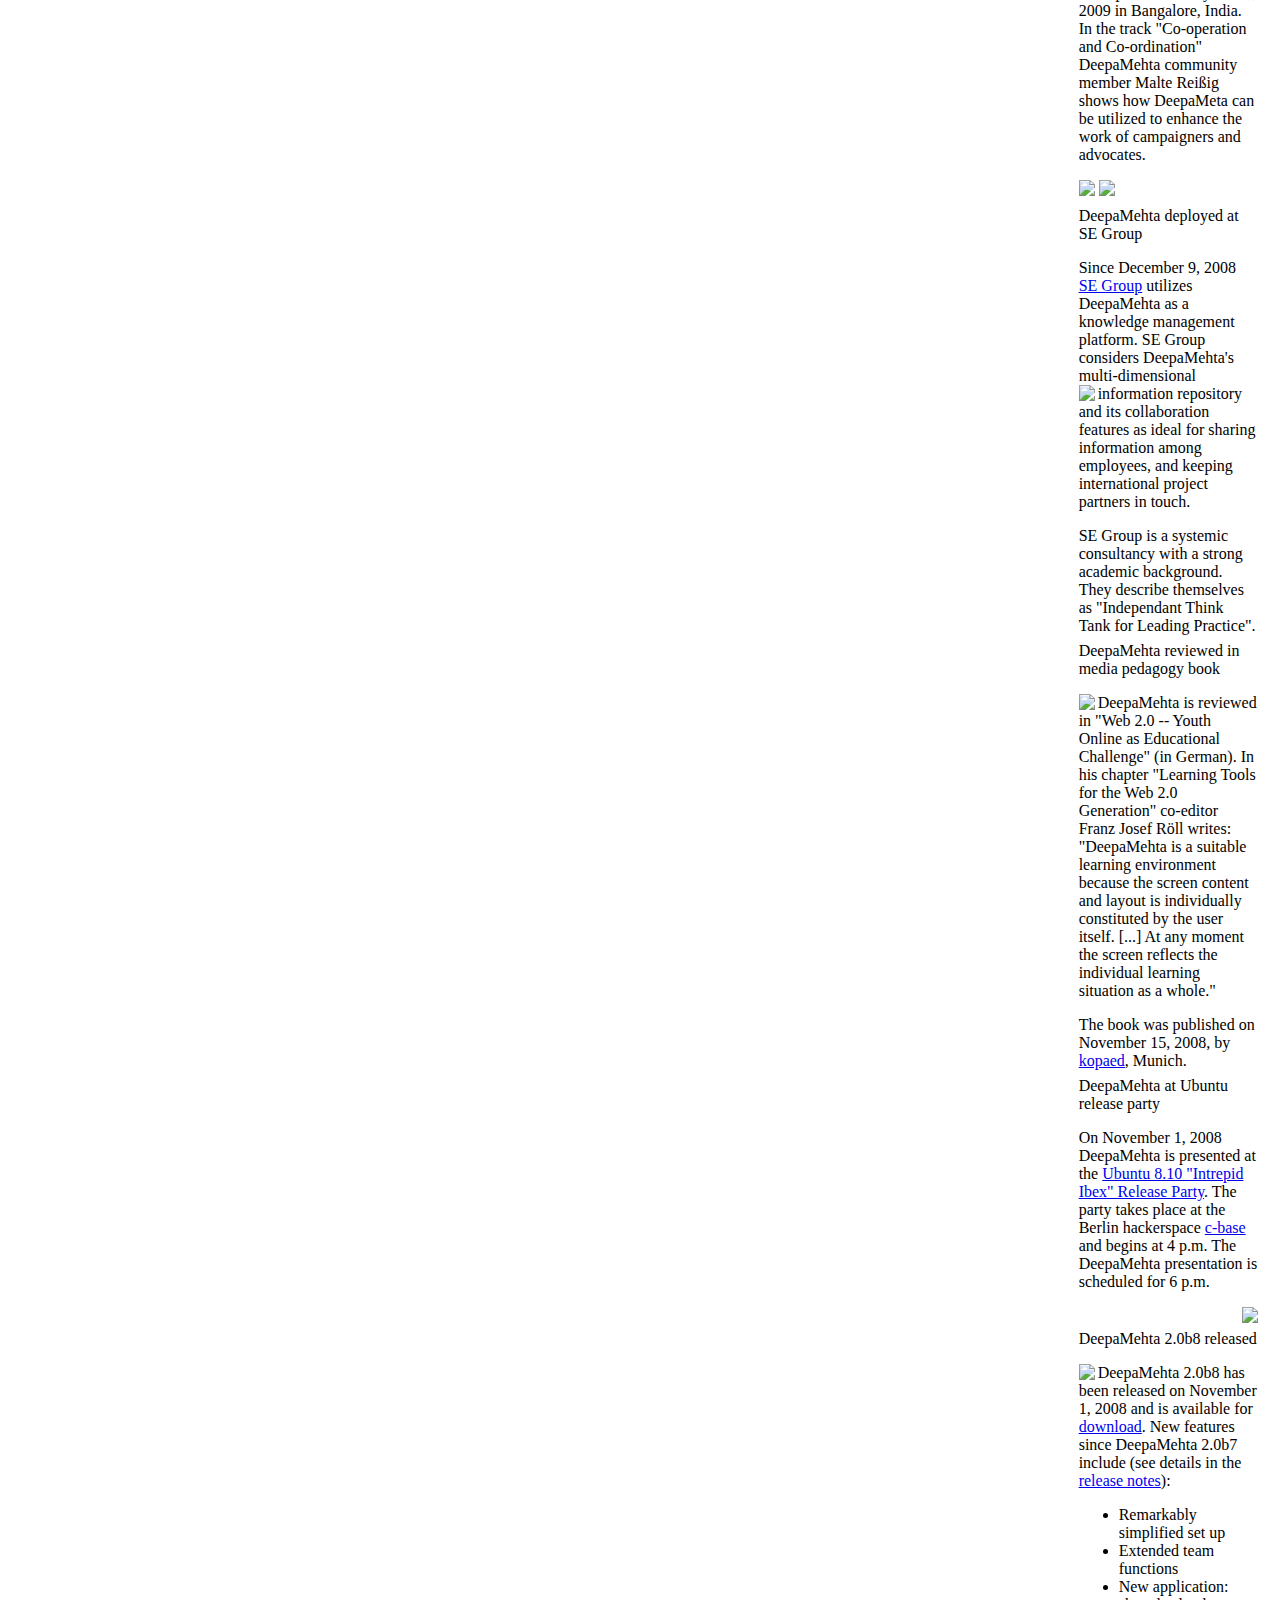
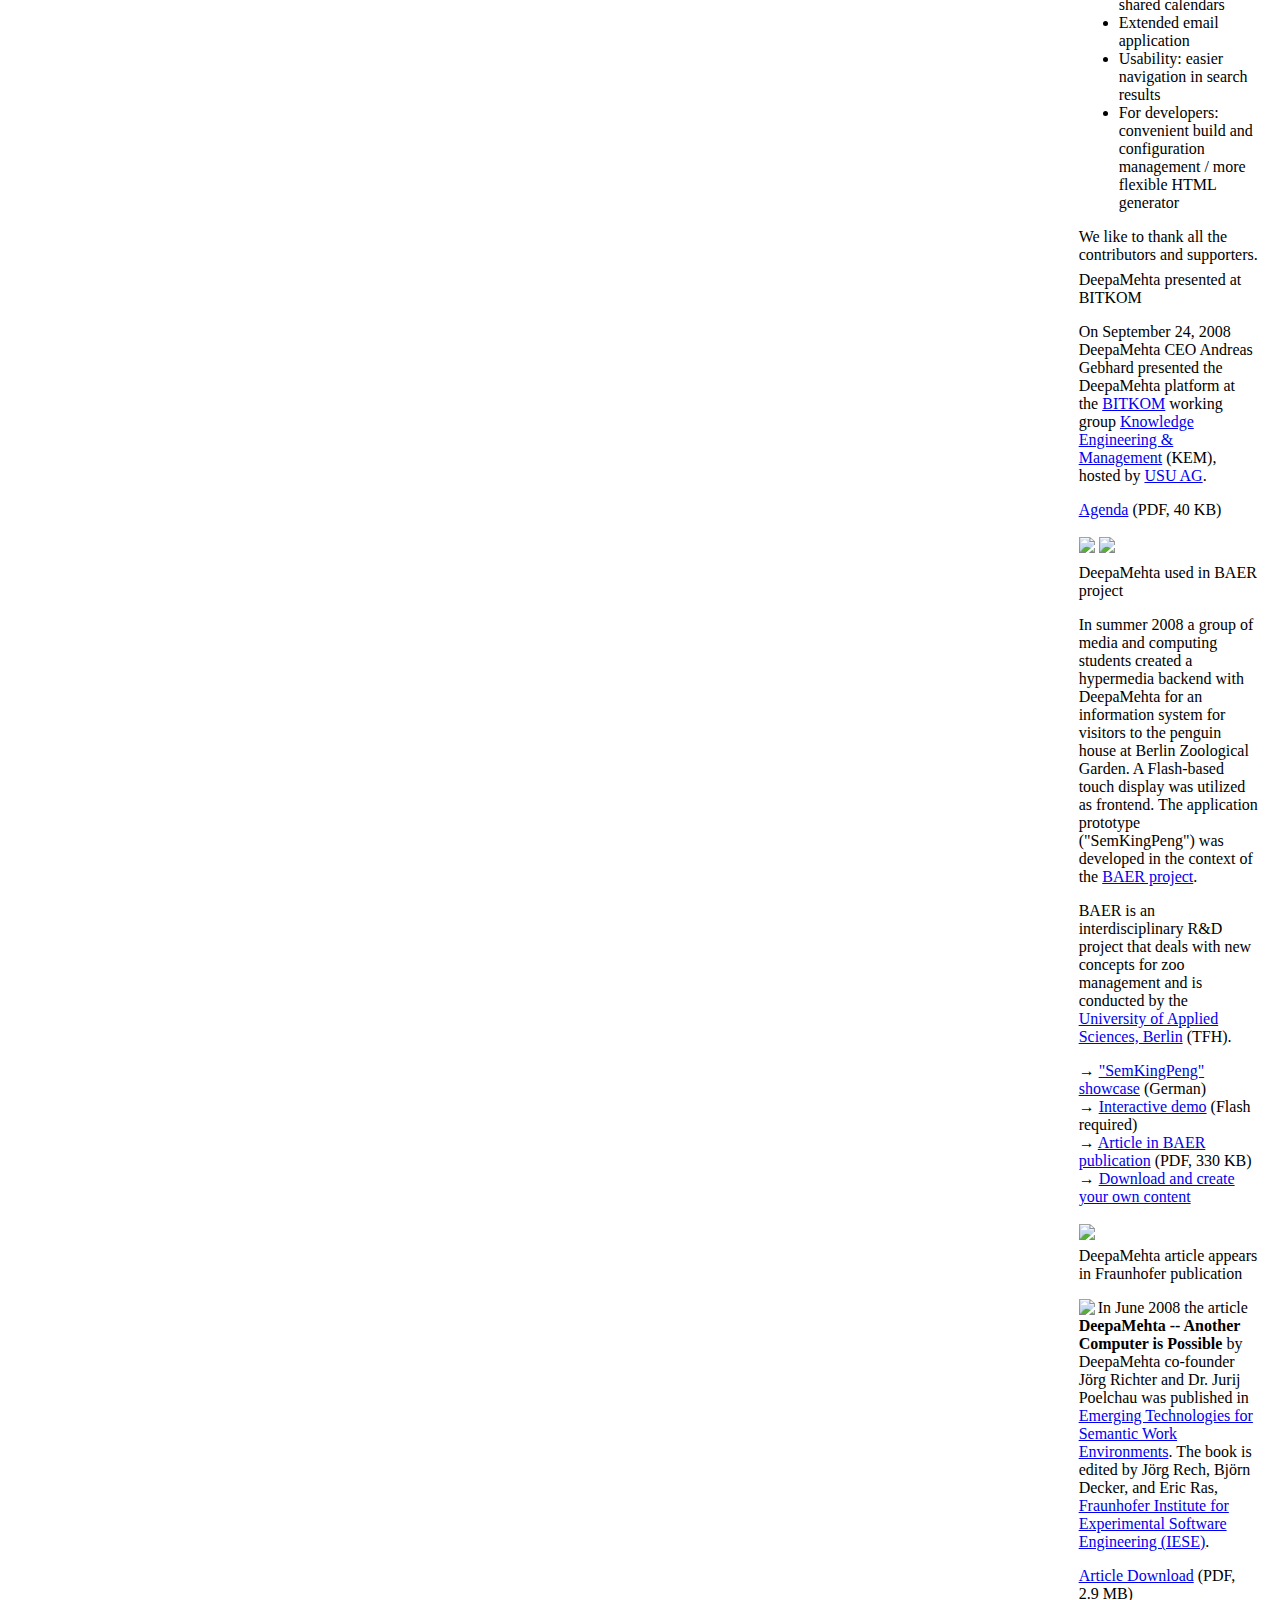
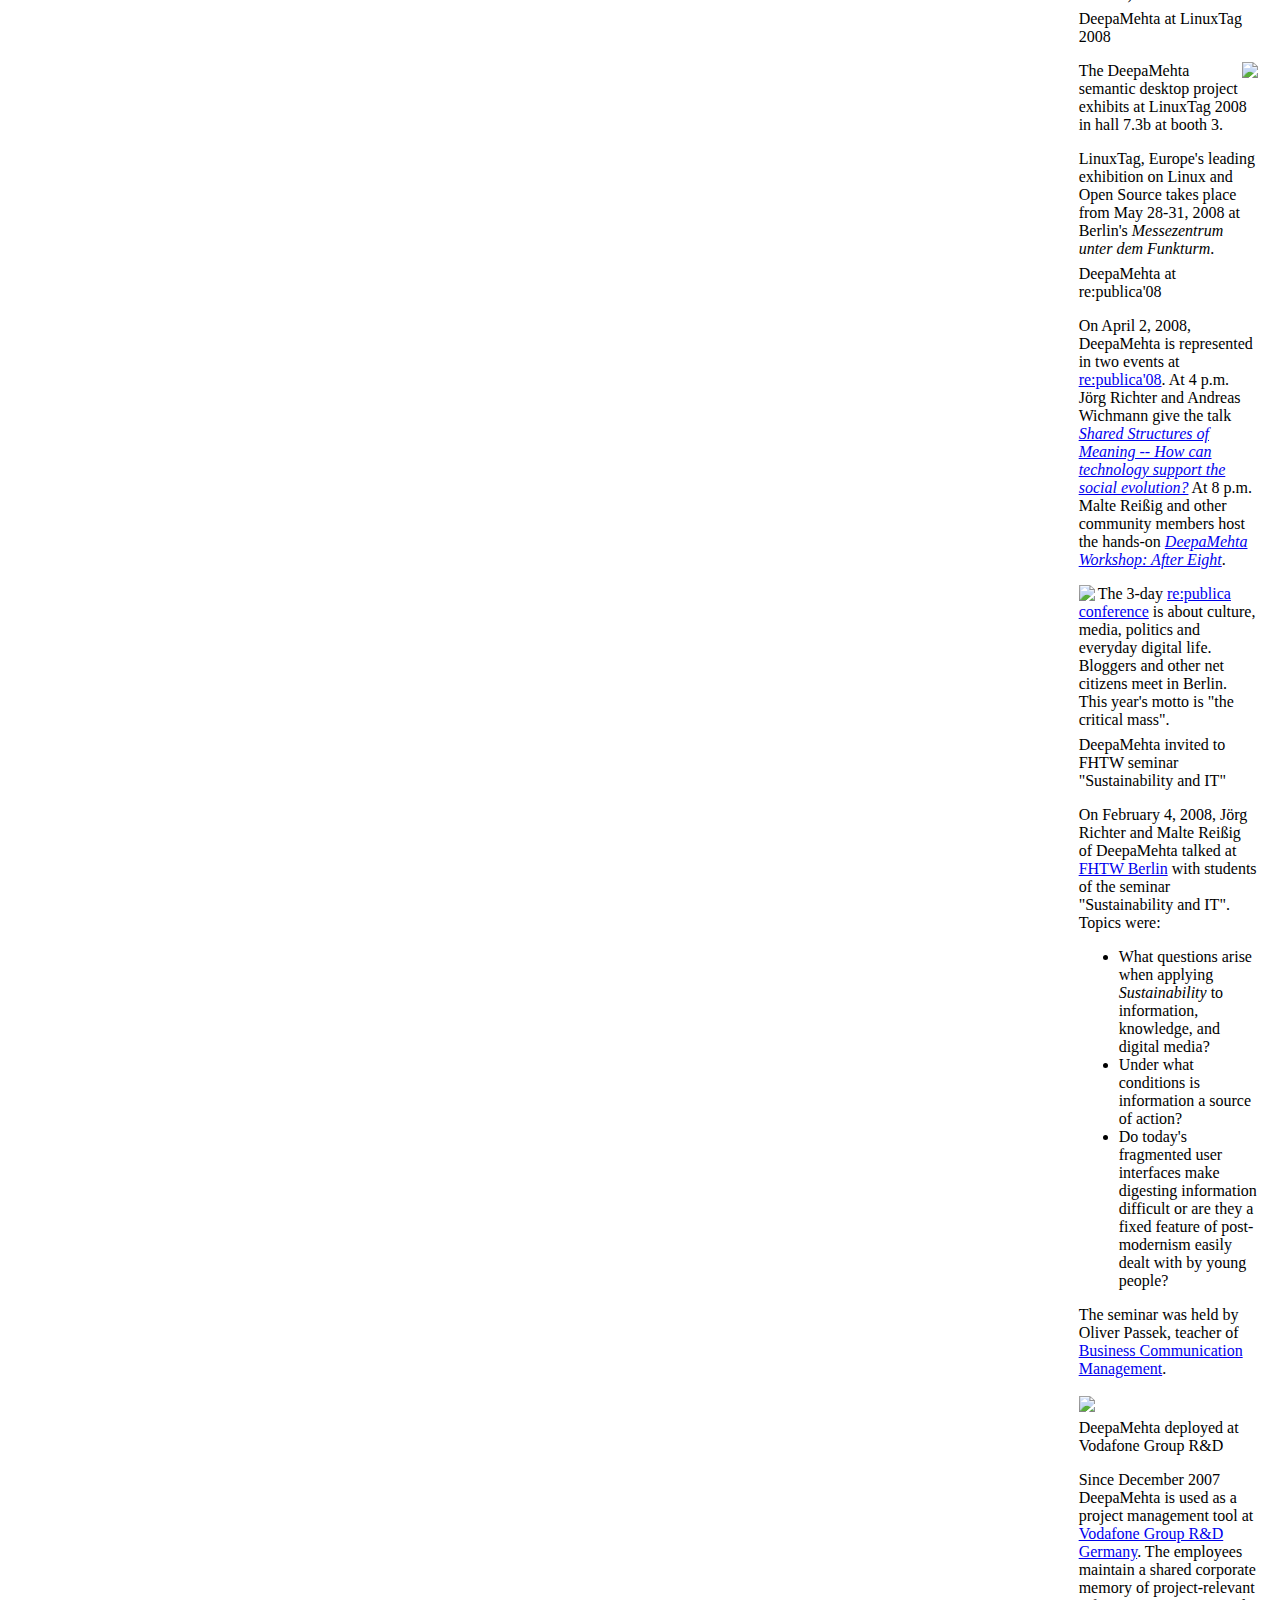
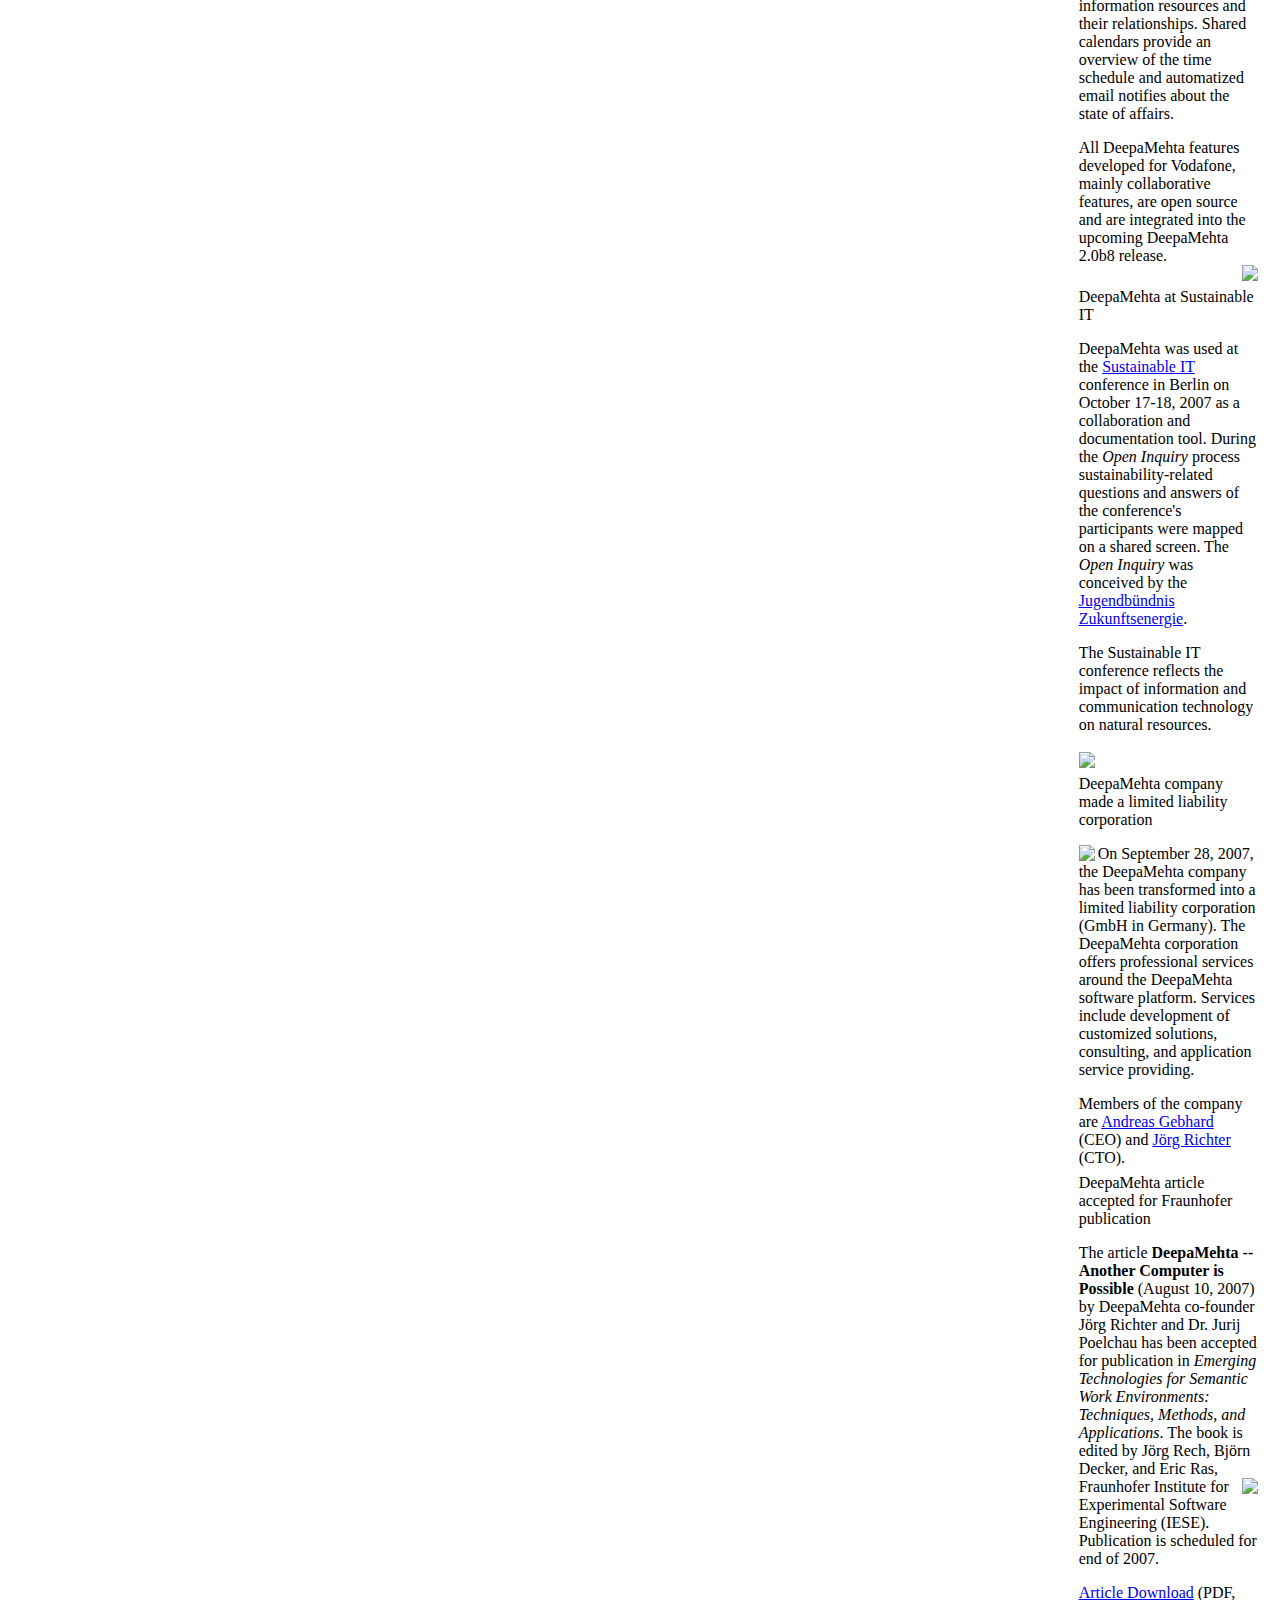
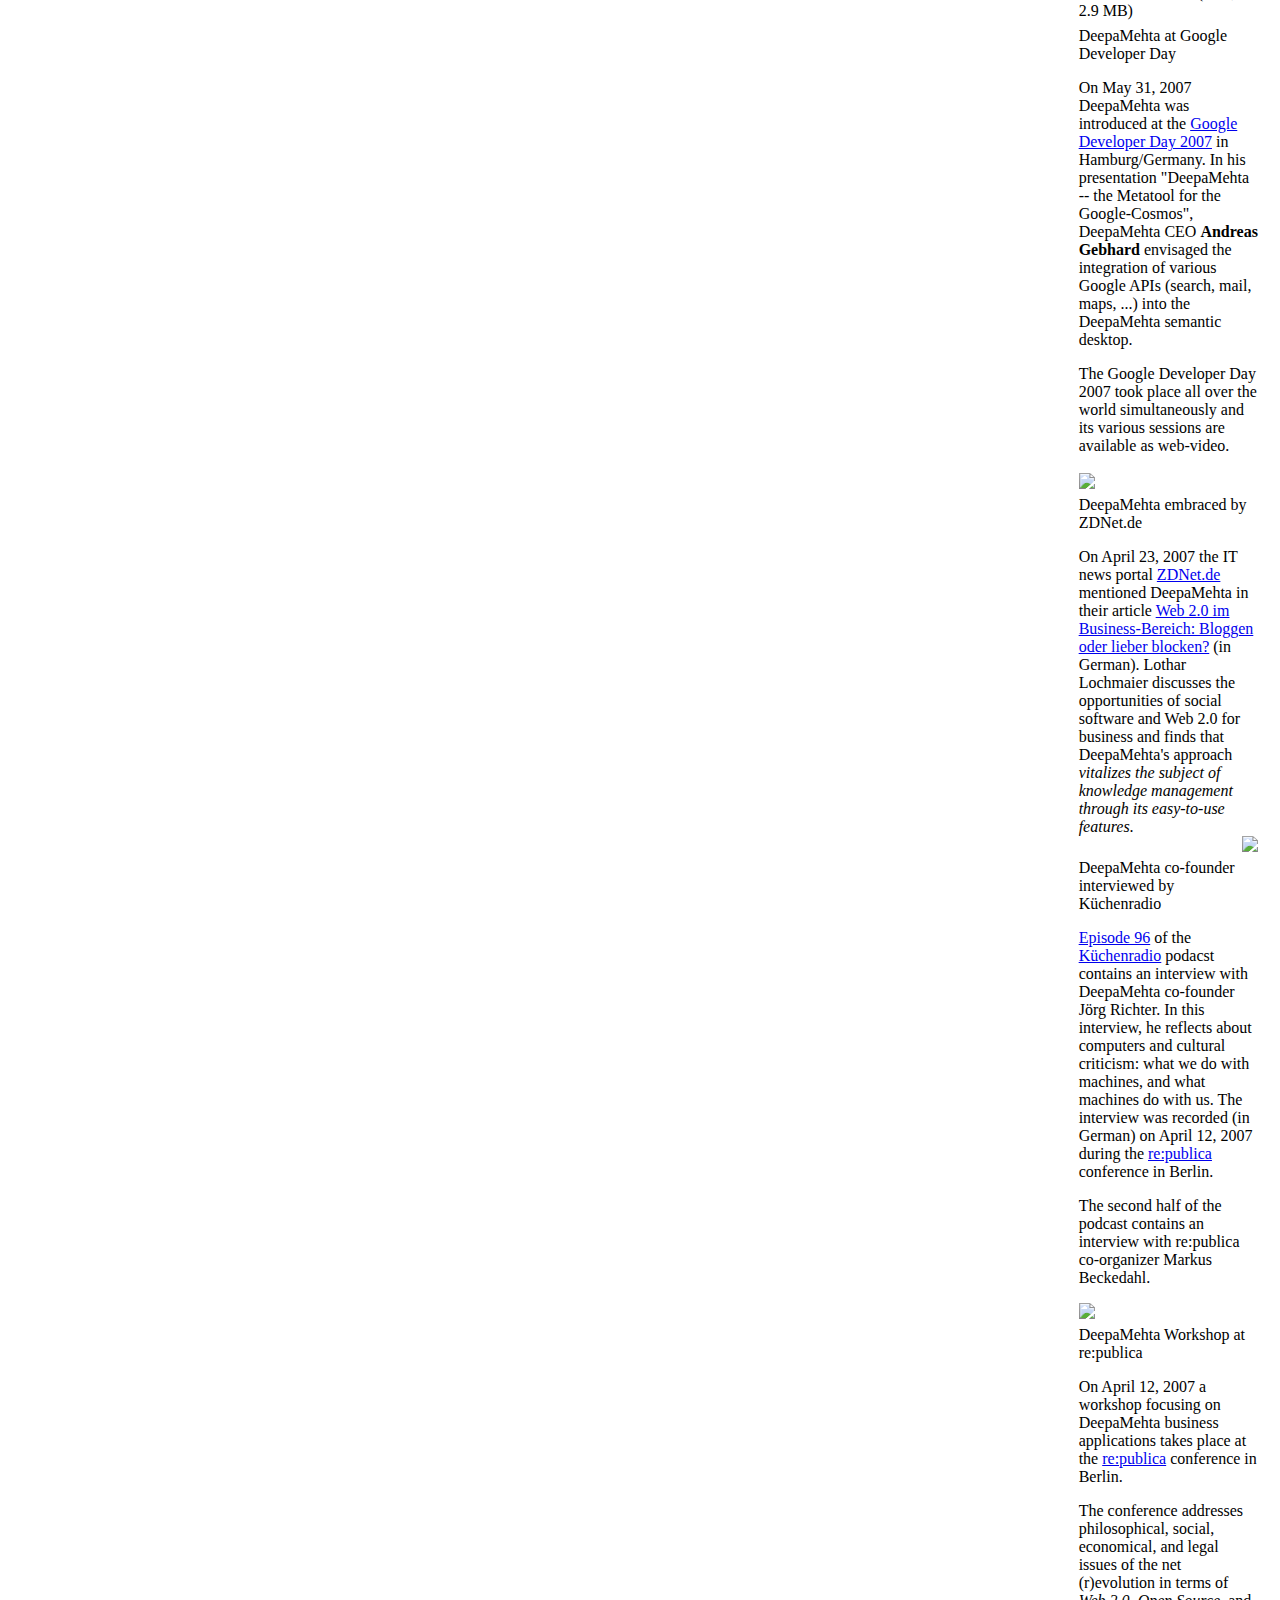
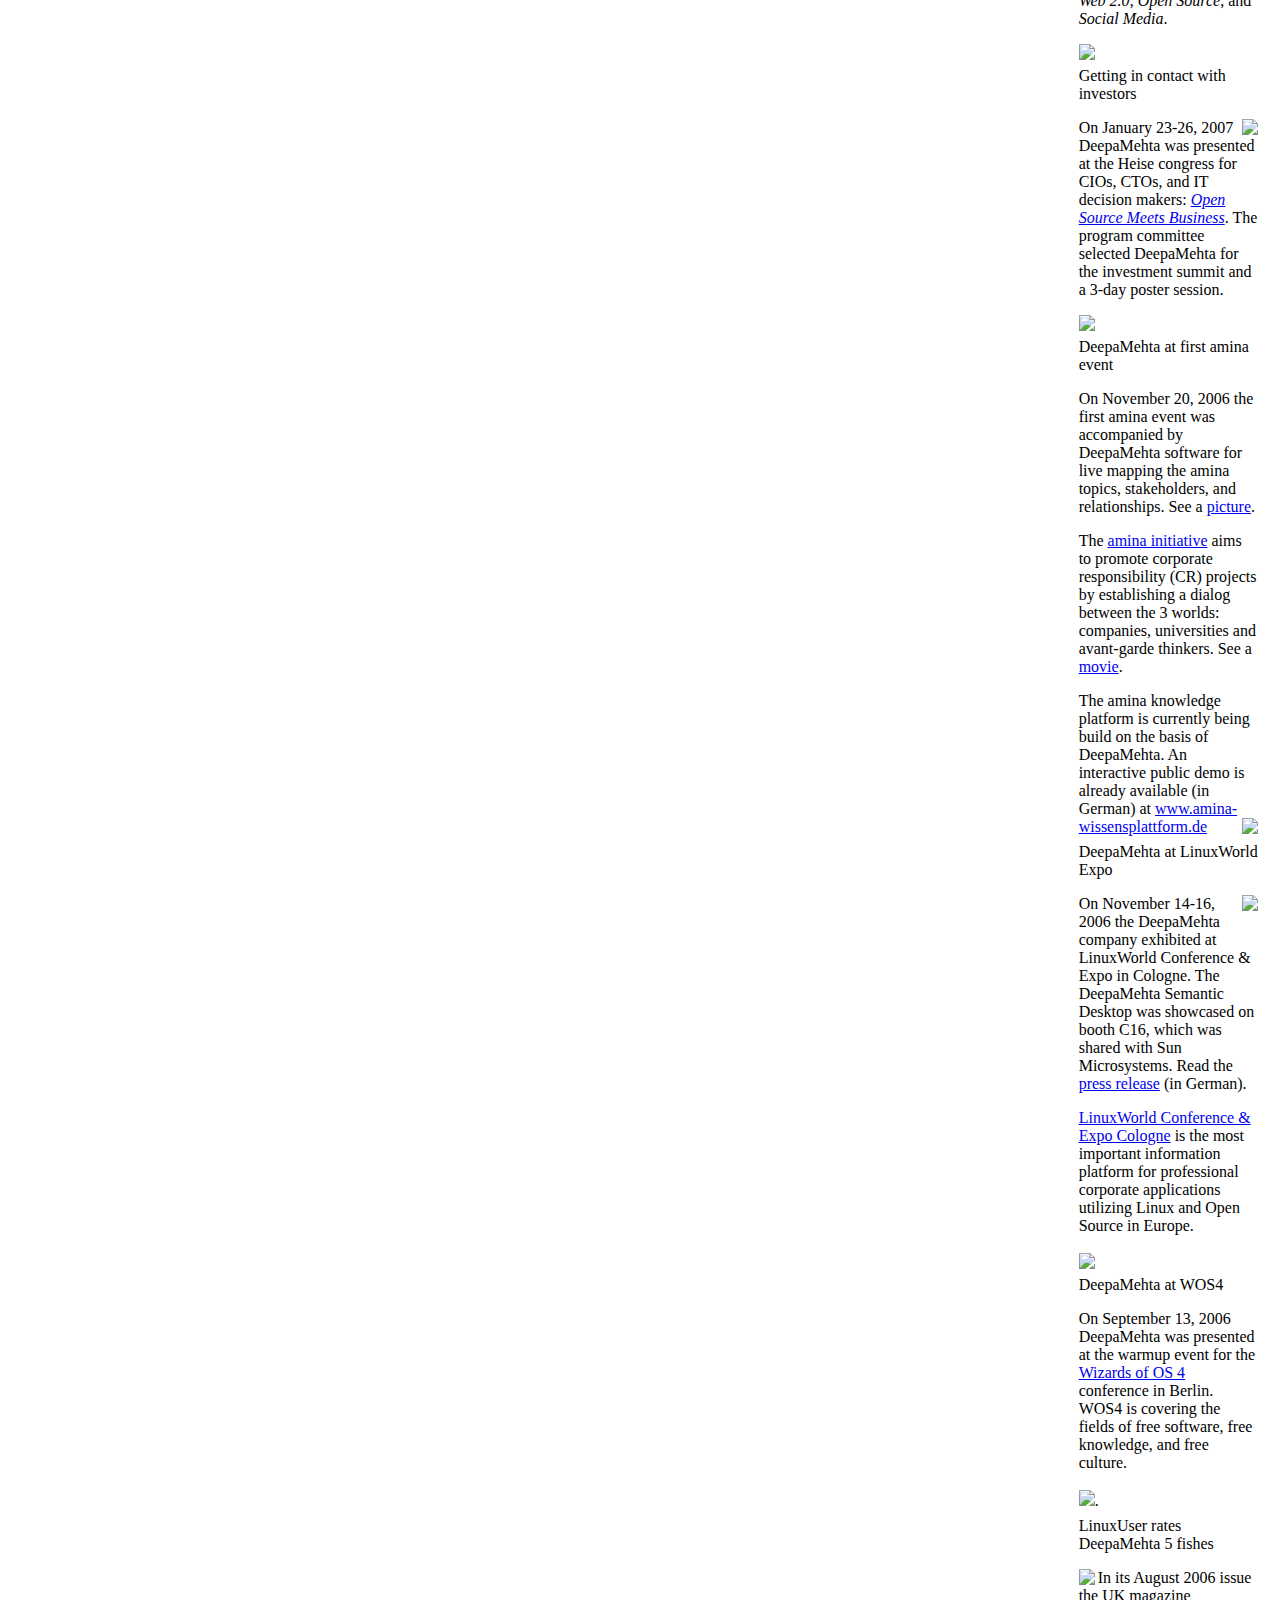
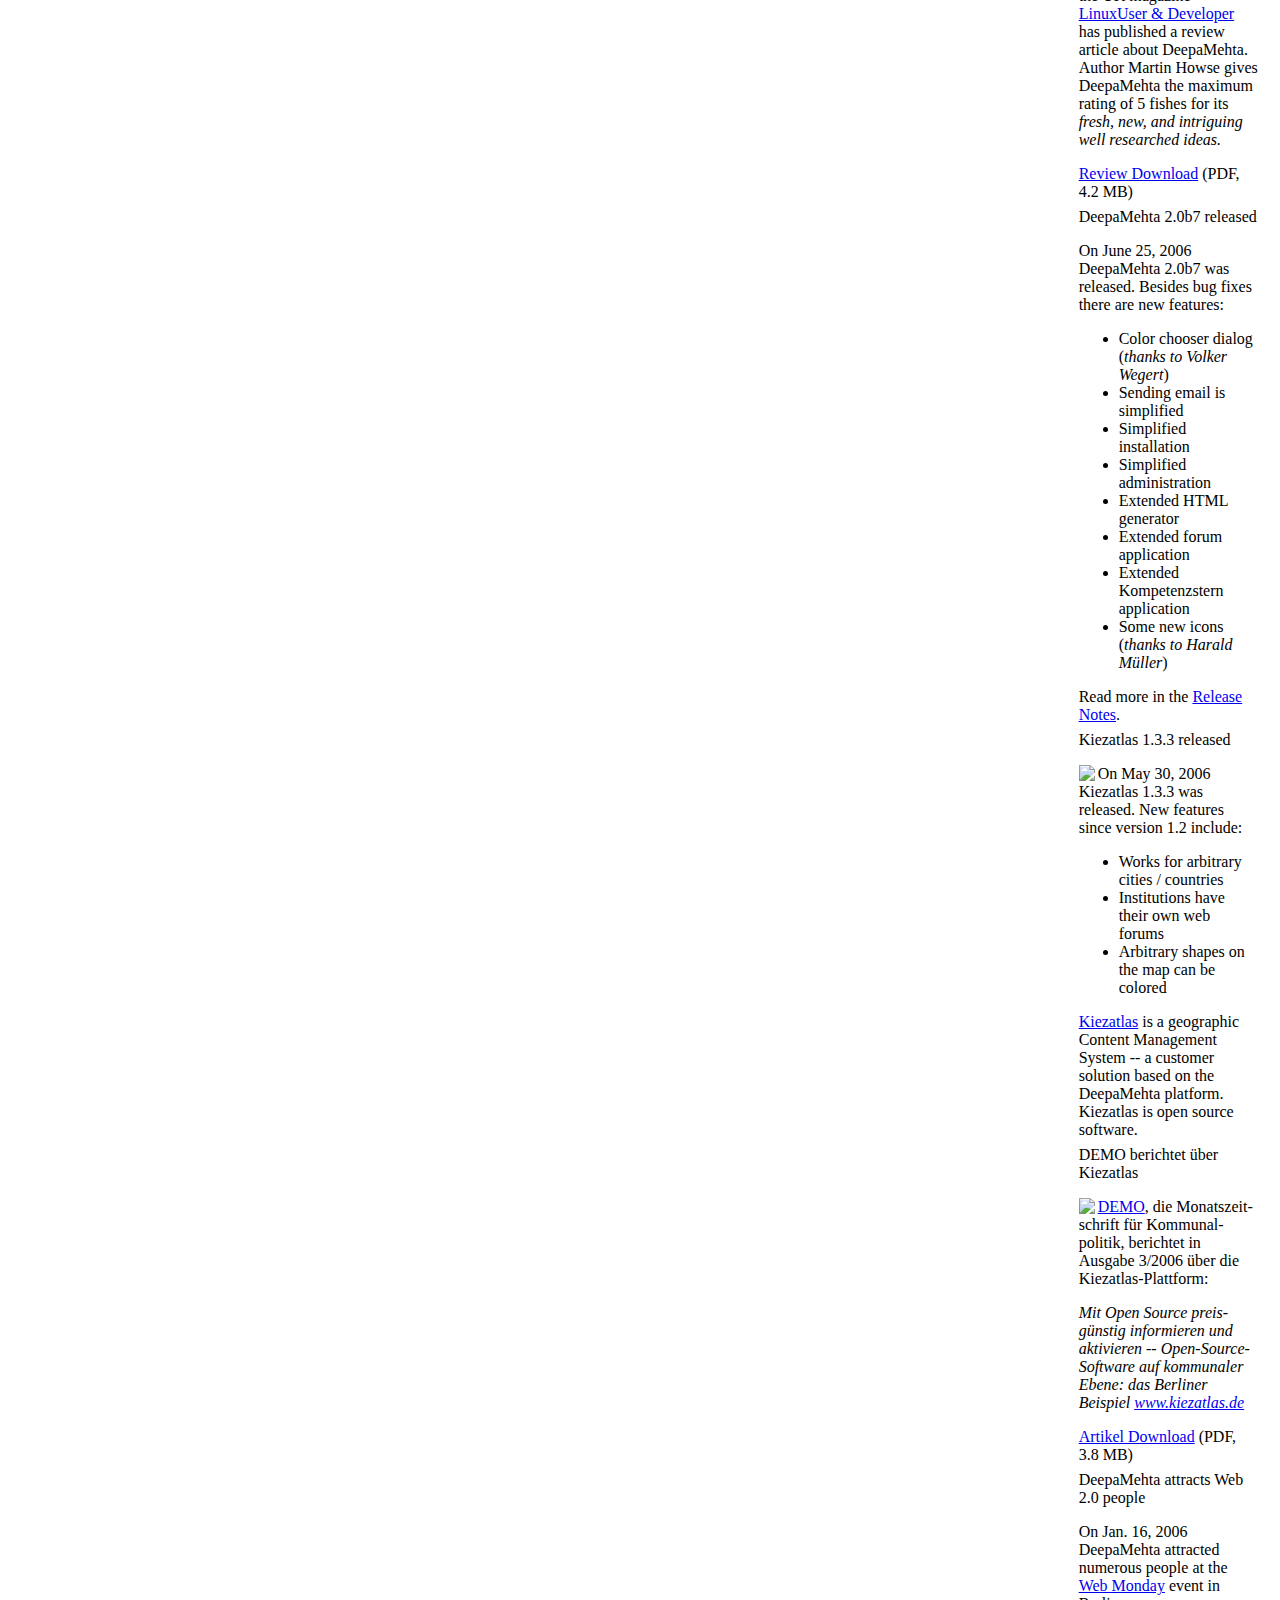
==== commit 2012746f: "Homepage: add mailing lists" ====
--- a/index.html
+++ b/index.html
@@ -51,8 +51,6 @@
                         <a href="install/client/demos.html"><b>Interactive Demos</b></a><br>
                         <!--a href="install/client/login.html"><b>Use DeepaMehta online / Login</b></a><br-->
                         <a href="https://github.com/jri/deepamehta/downloads"><b>Download</b></a><br>
-                        <a href="https://groups.google.com/group/deepamehta3"><b>Discussion</b></a> (Google Groups)<br>
-                        <a href="http://blog.deepamehta.de"><b>Community Blog</b></a><br>
                         <a href="docs/humans.html"><b>About Us</b></a><br><br>
                     </td>
                 </tr>
@@ -132,20 +130,42 @@
                 </tr>
                 <tr valign="top">
                     <td class="fullpad">
-                        <b>DeepaMehta 4</b><br><br>
-                        <a href="https://github.com/jri/deepamehta/downloads">Download</a><br><br>
-                        <a href="https://github.com/jri/deepamehta#readme">Installation Instructions</a> (README)<br><br>
-                        <a href="https://groups.google.com/group/deepamehta3">User &amp; Developer Discussion</a> (Google Groups)<br><br>
-                        <a href="http://blog.deepamehta.de">Community Blog</a><br><br>
-                        <a href="https://github.com/jri/deepamehta">Source Code</a> (GitHub)<br><br>
-                        <a href="https://trac.deepamehta.de/">Wiki &amp; Issue Tracker</a> (Trac)<br><br>
+                        <a href="docs/screenshots.html"><b>Screenshots</b></a><br><br>
+                        <a href="install/client/demos.html"><b>Interactive Demos</b></a><br><br>
+                        <a href="https://github.com/jri/deepamehta/downloads"><b>Download</b></a> (5.1 MB)<br>
+                        works with Windows, Mac OS X, and Linux<br><br>
+                        <a href="https://github.com/jri/deepamehta#readme"><b>How to install</b></a> (README)<br><br>
+                        <a href="https://trac.deepamehta.de/"><b>Wiki</b></a> (Trac)<br><br>
+                        <a href="https://trac.deepamehta.de/report"><b>Issue Tracker</b></a> (Trac)<br><br>
+                        <a href="http://blog.deepamehta.de"><b>Community Blog</b></a><br>
+                        Mostly written by community member Malte Reißig.<br><br>
+                        <a href="https://github.com/jri/deepamehta"><b>Source Code</b></a> (GitHub)<br><br>
+                        <a href="https://github.com/jri/deepamehta#readme"><b>Version History</b></a><br>
+                        of DeepaMehta 3 and DeepaMehta 4 (scroll down).<br><br>
+                        <a href="docs/humans.html"><b>About Us</b></a>
                     </td>
                     <td class="lastcell">
-                        <b>DeepaMehta 2</b><br><br>
-                        <a href="whitepaper/deepamehta-whitepaper.pdf">Whitepaper</a> (PDF, 1.2&nbsp;MB)<br><br>
-                        <a href="http://www.deepamehta.de/wiki/en/User_Guide">User Guide</a> (Wiki)<br><br>
-                        <a href="http://www.deepamehta.de/wiki/">Wiki</a><br><br>
-                        <a href="docs/milestones.html">Version History</a><br><br>
+                        <p>
+                            <b>Mailing Lists</b>
+                        </p>
+                        <span class="highlight"><code>deepamehta-users</code></span><br>
+                        For all users and developers -- includes news, release notes and all other
+                        relevant issues<br>
+                        <a href="https://lists.berlios.de/pipermail/deepamehta-users/">Archives</a> /
+                        <a href="https://lists.berlios.de/mailman/listinfo/deepamehta-users">Subscribe</a>
+                        <br><br>
+                        <span class="highlight"><code>deepamehta-devel</code></span><br>
+                        Mainly for developers<br>
+                        <a href="https://lists.berlios.de/pipermail/deepamehta-devel/">Archives</a> /
+                        <a href="https://lists.berlios.de/mailman/listinfo/deepamehta-devel">Subscribe</a>
+
+                        <h4>Whitepaper</h4>
+                        <p><a href="whitepaper/deepamehta-whitepaper.pdf" title="PDF, 1.2&nbsp;MB"><img src="docs/images/pdf.gif" class="imagepad image-left"></a>The screenshots and illustrations apply to DeepaMehta 2 but the overall concept is still up-to-date.</p>
+
+                        <h4>DeepaMehta 2</h4>
+                        <p><a href="http://www.deepamehta.de/wiki/en/User_Guide">User Guide</a> (Wiki)</p>
+                        <p><a href="docs/milestones.html">Version History</a><br>
+                        of DeepaMehta 1 and DeepaMehta 2.</p>
                     </td>
                 </tr>
                 <tr>
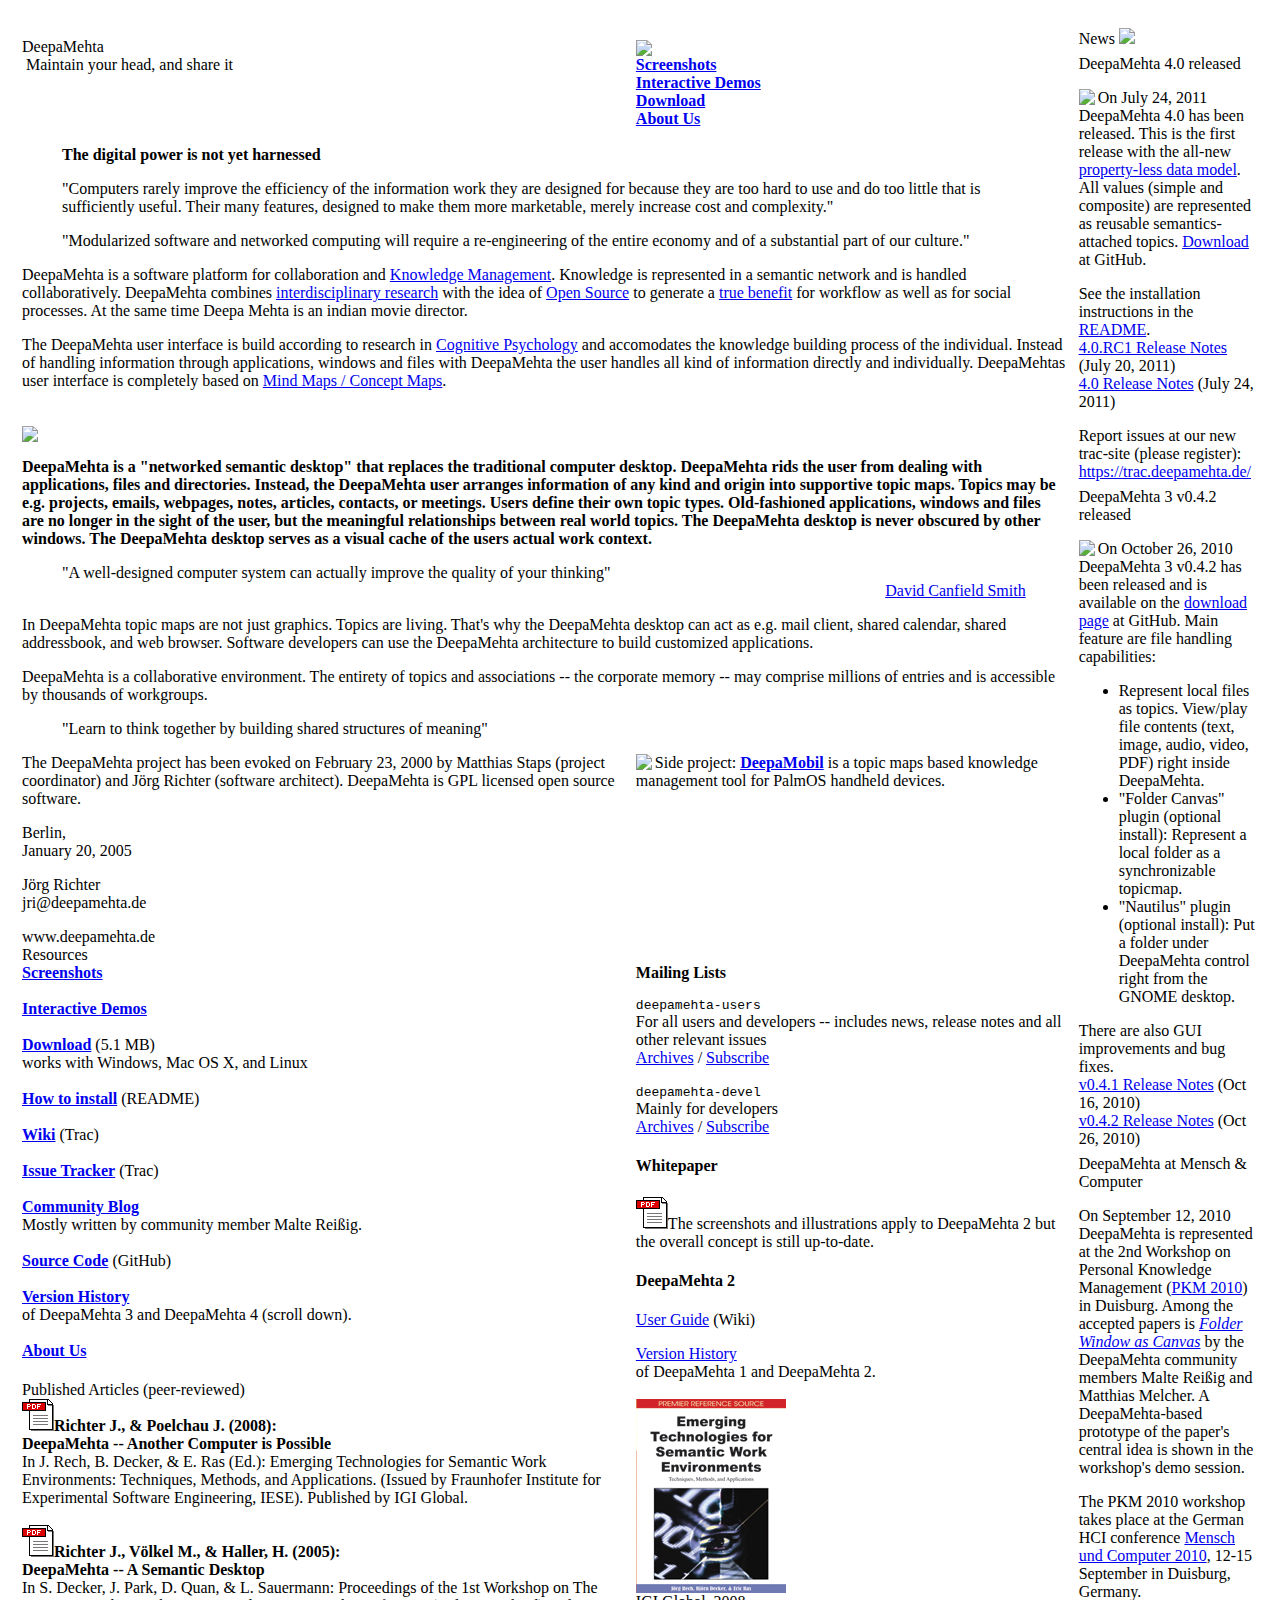
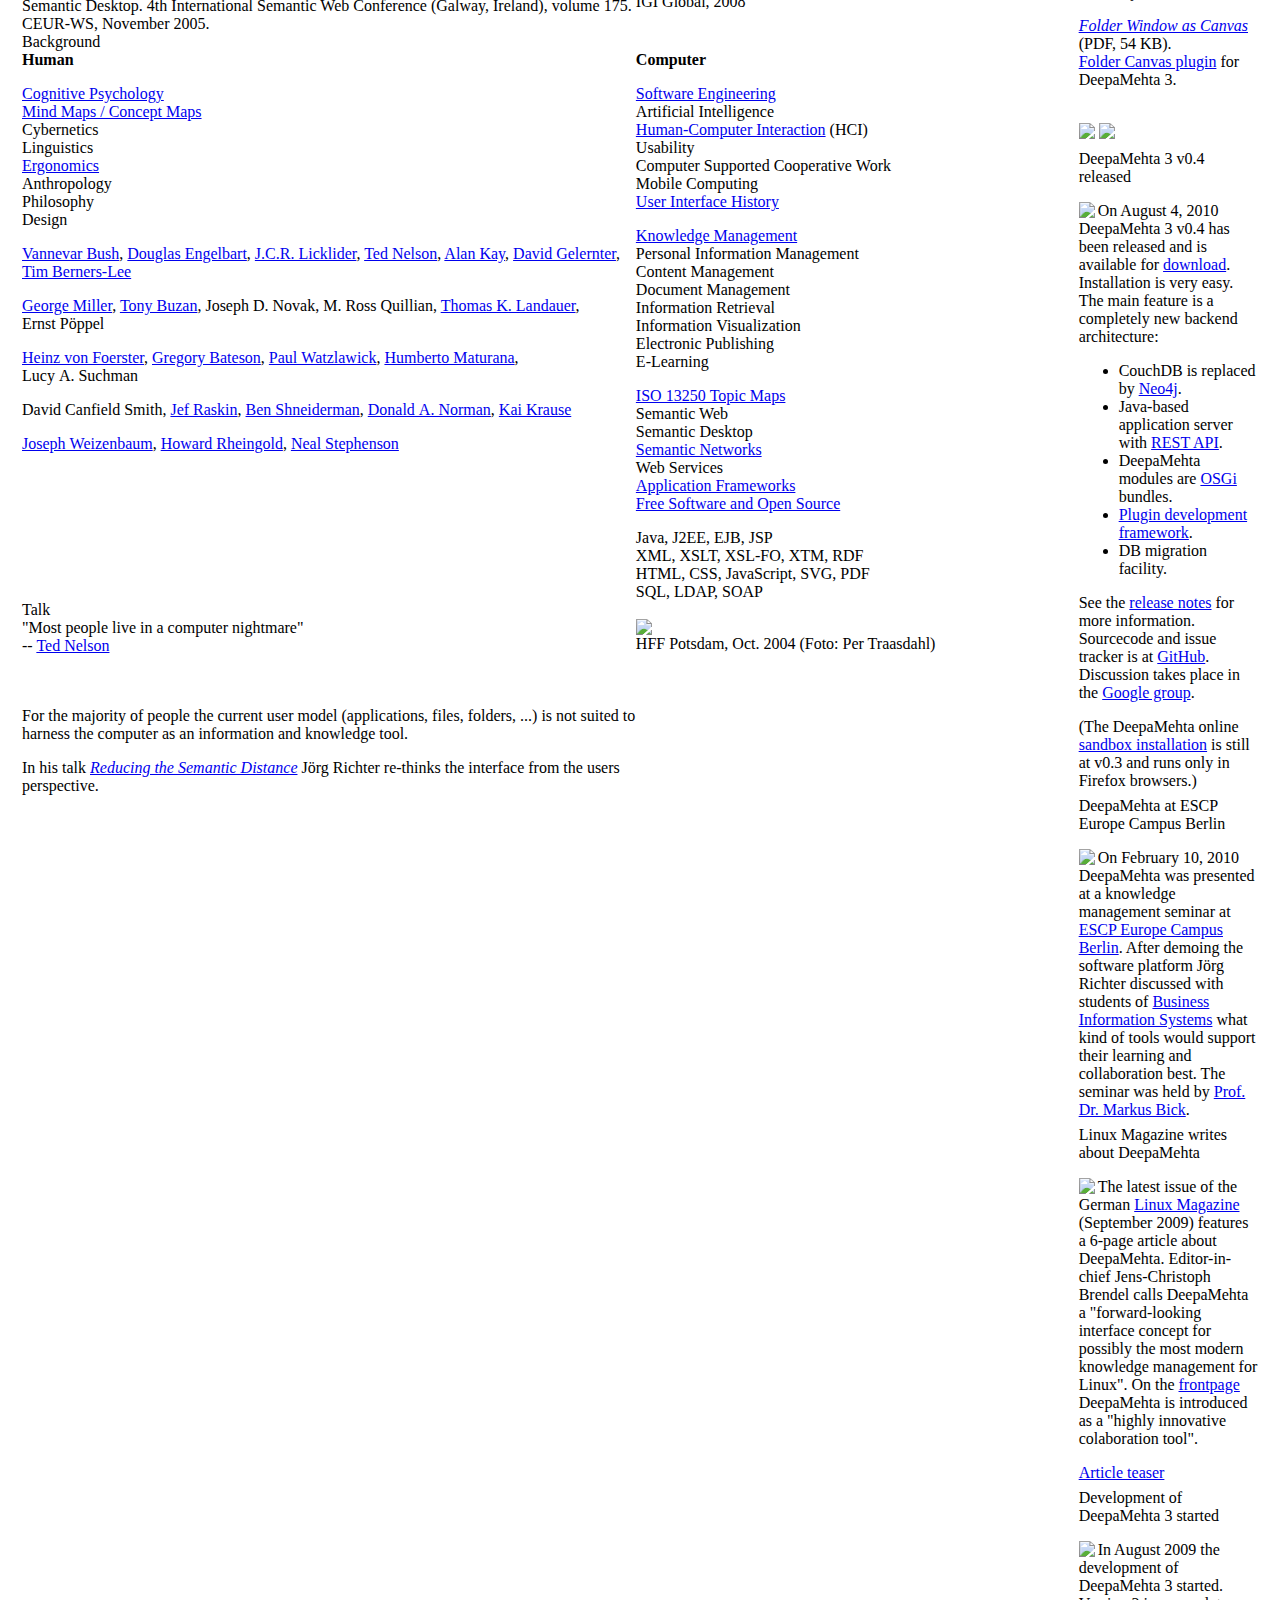
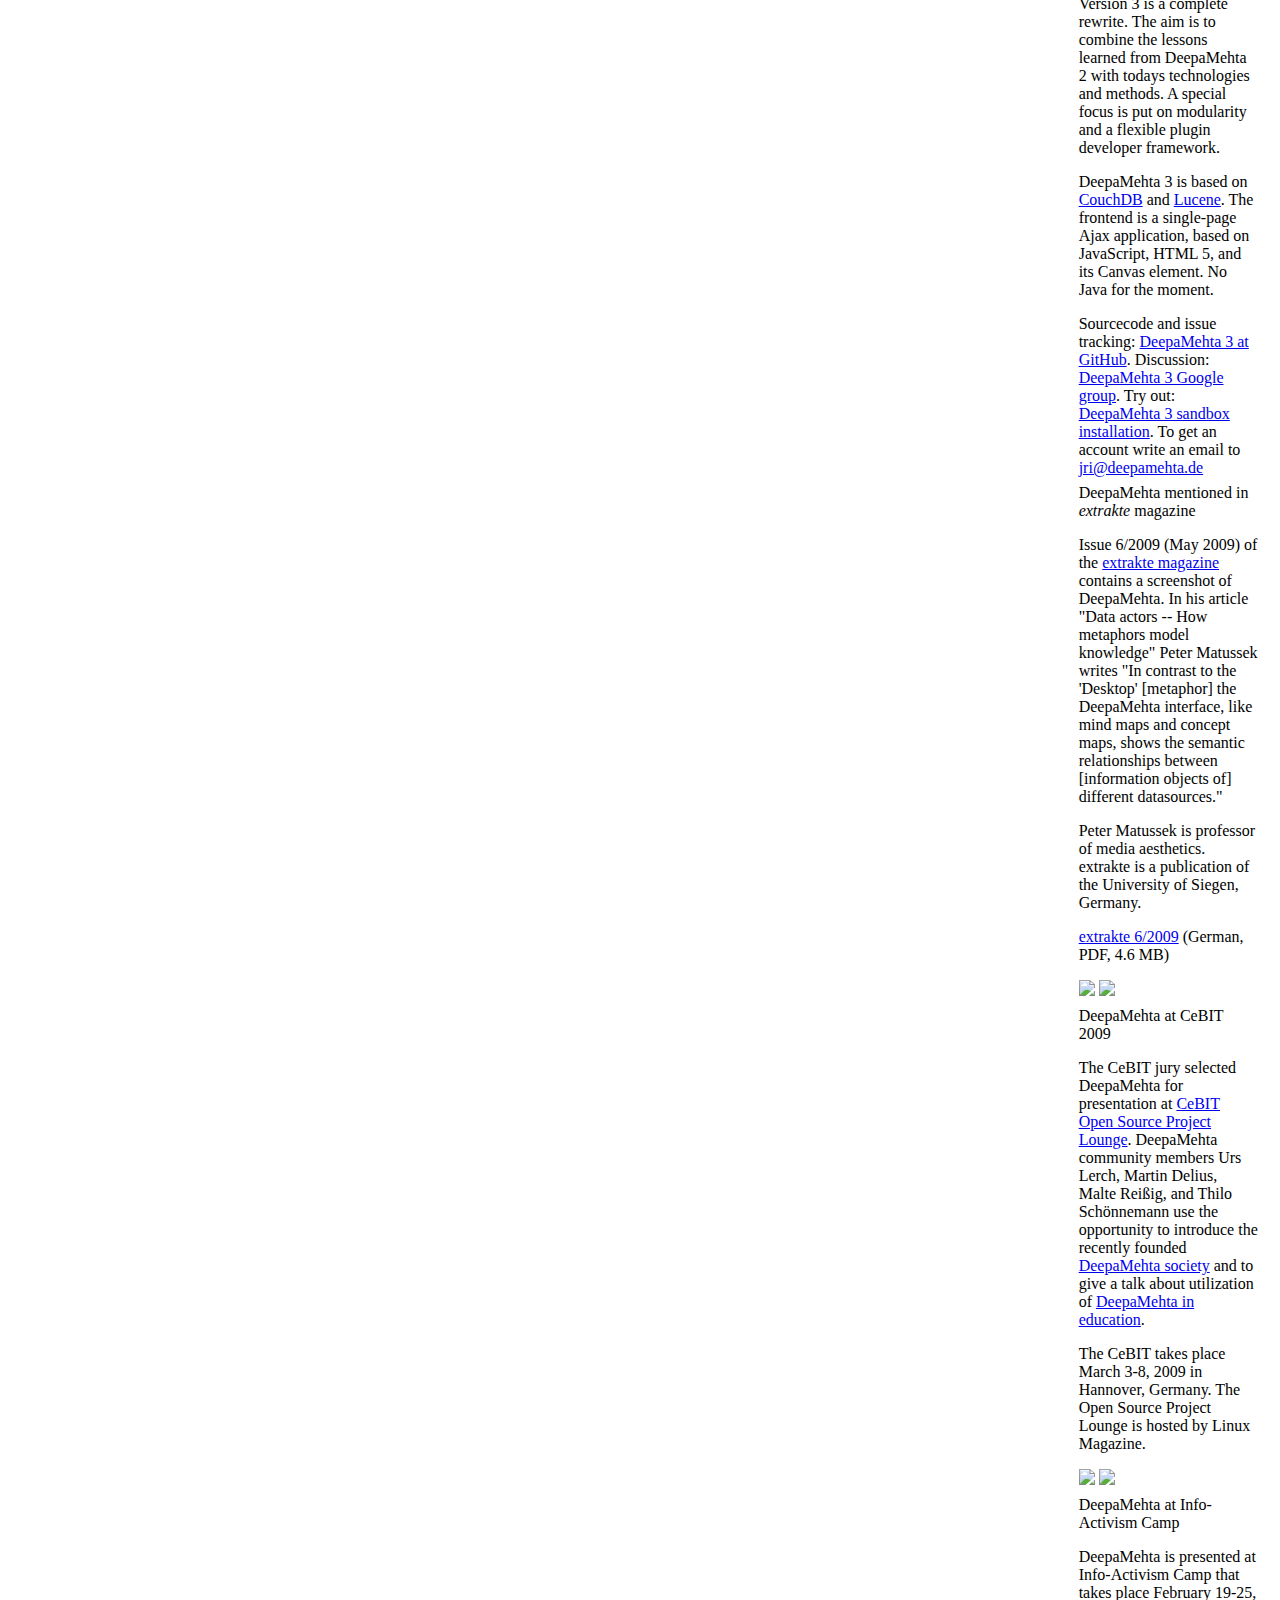
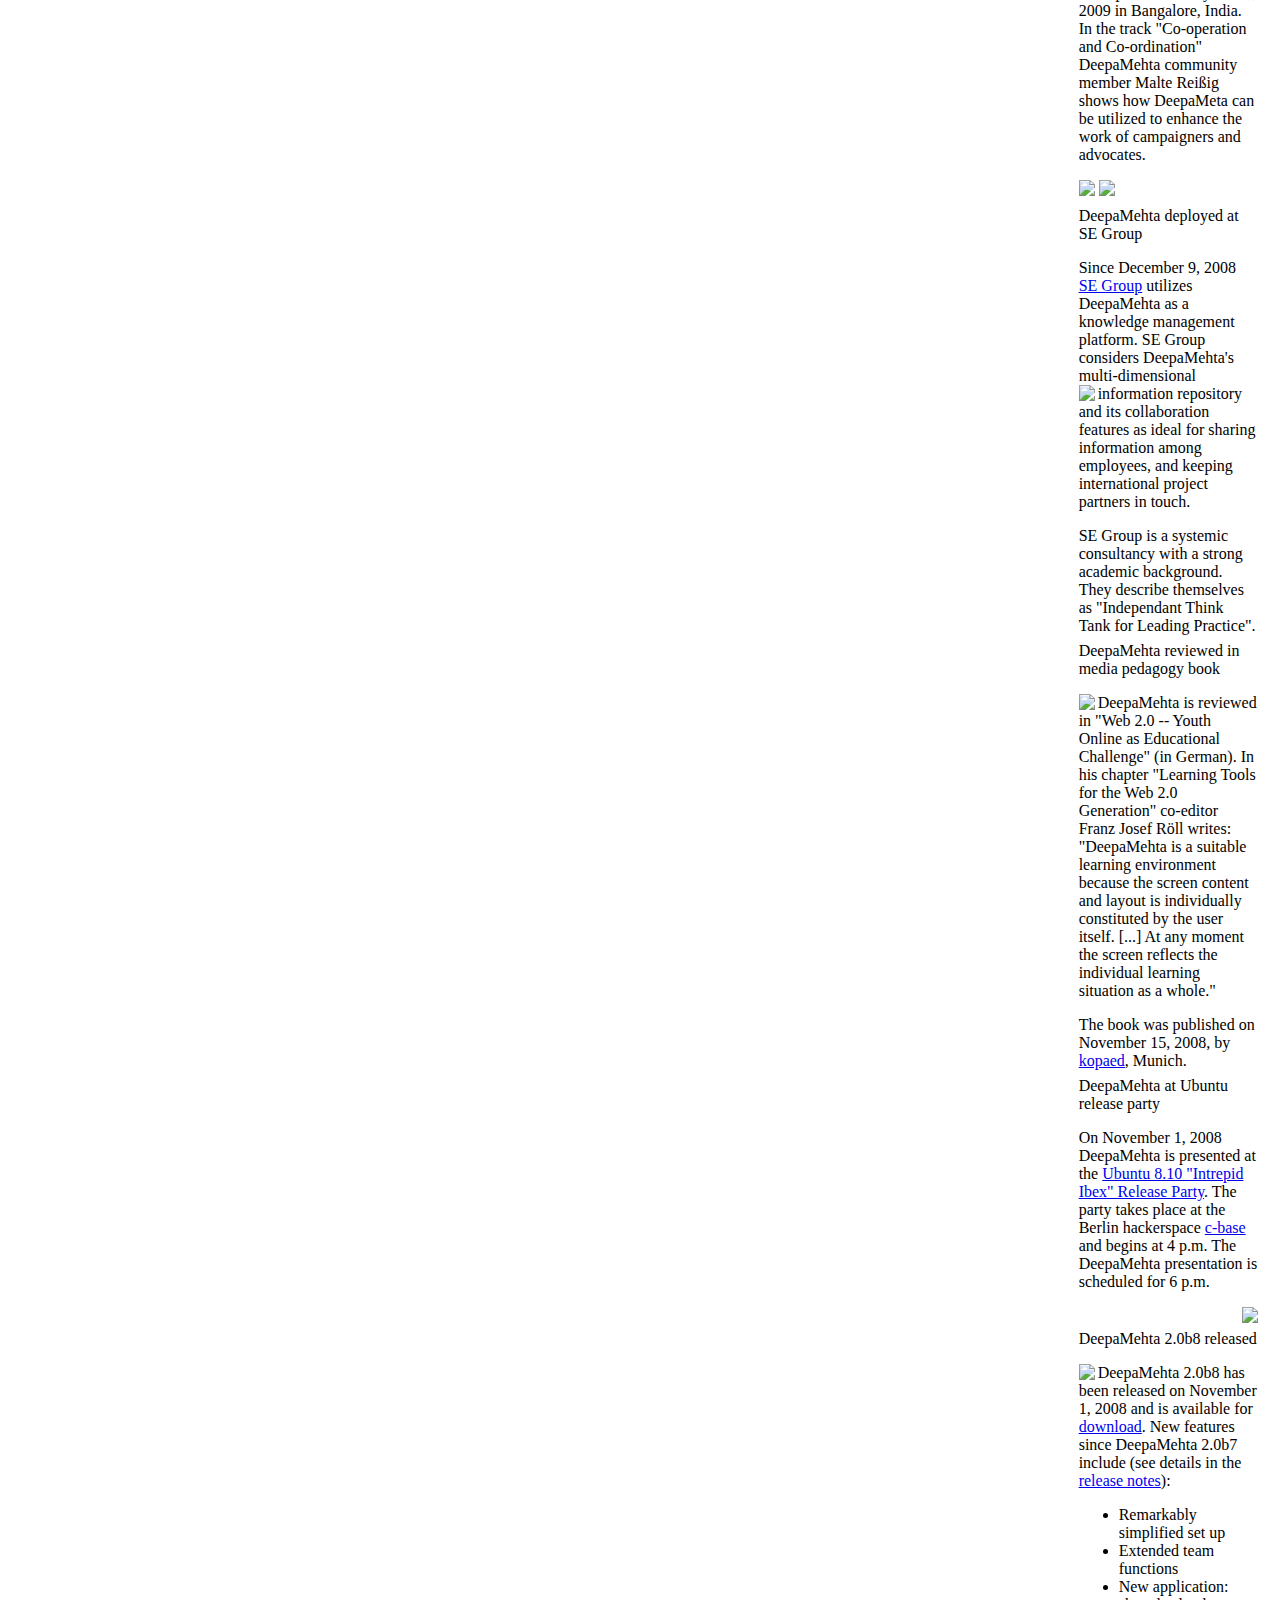
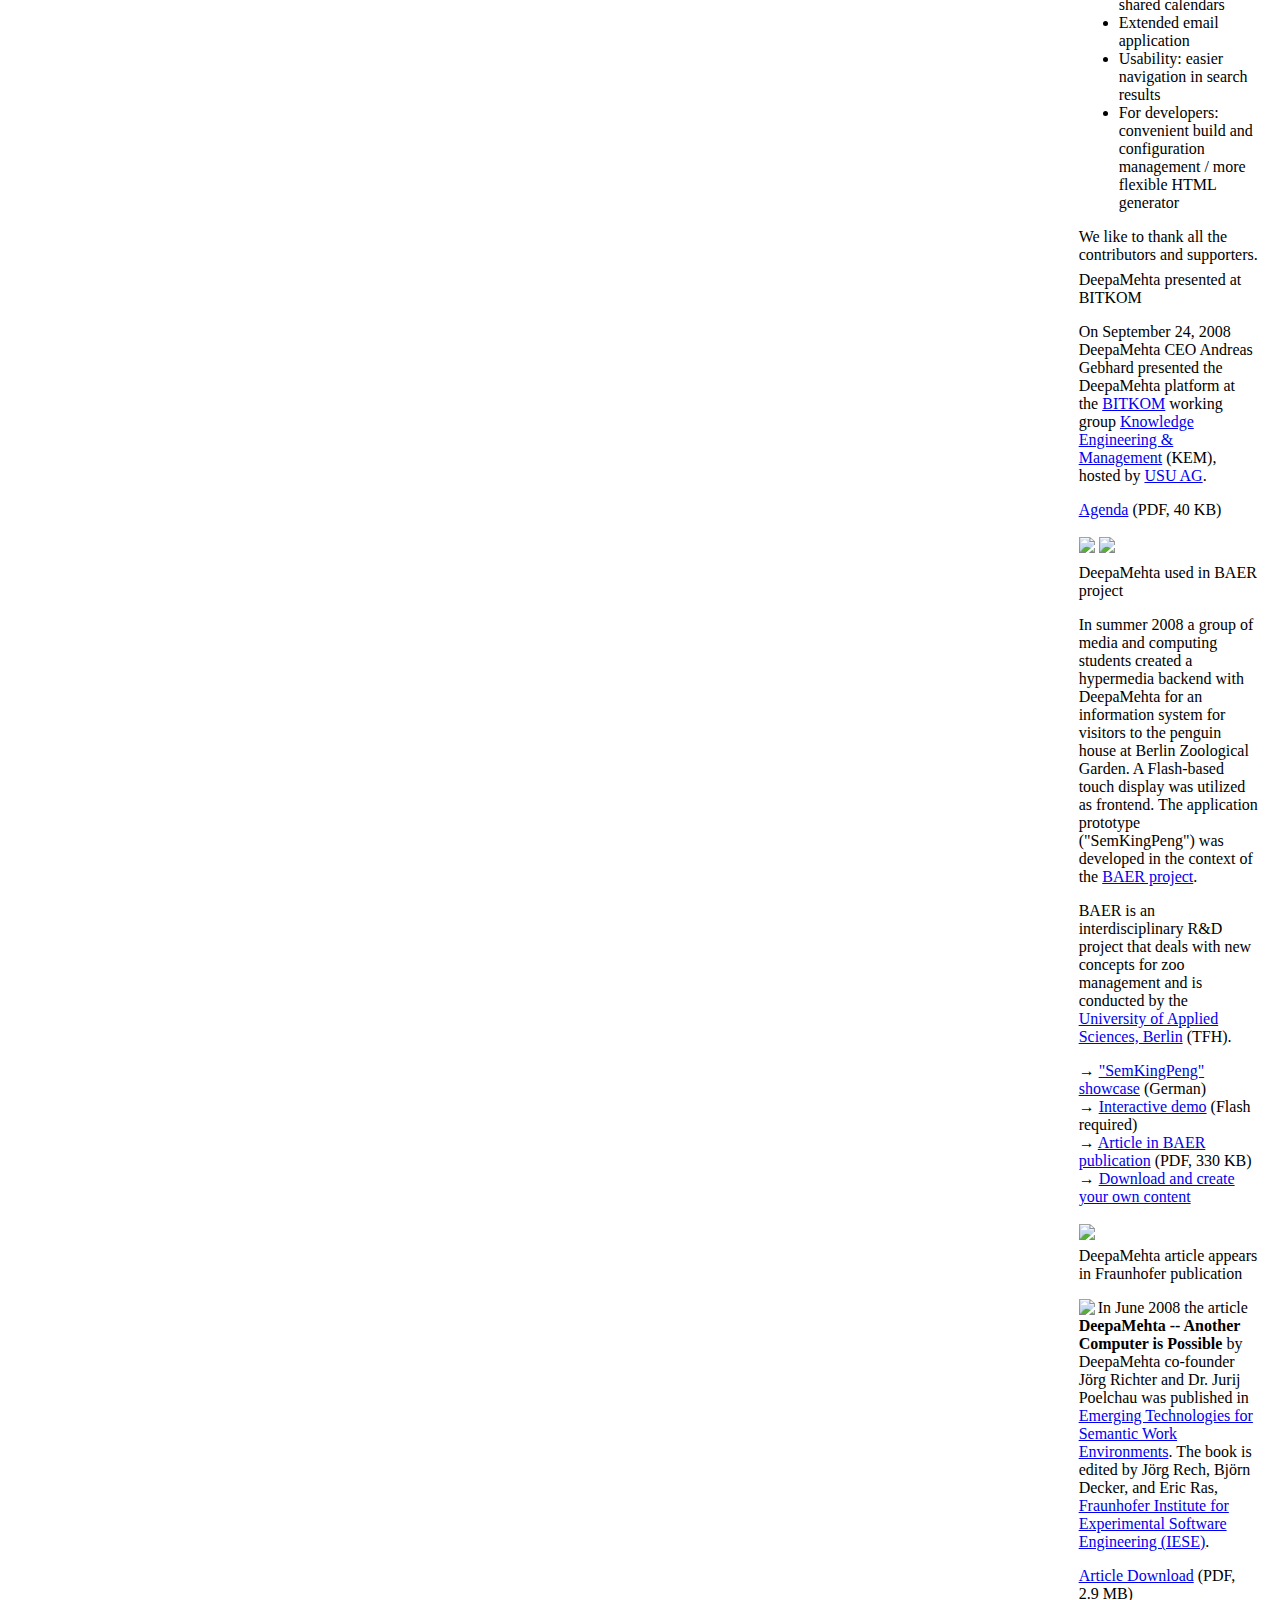
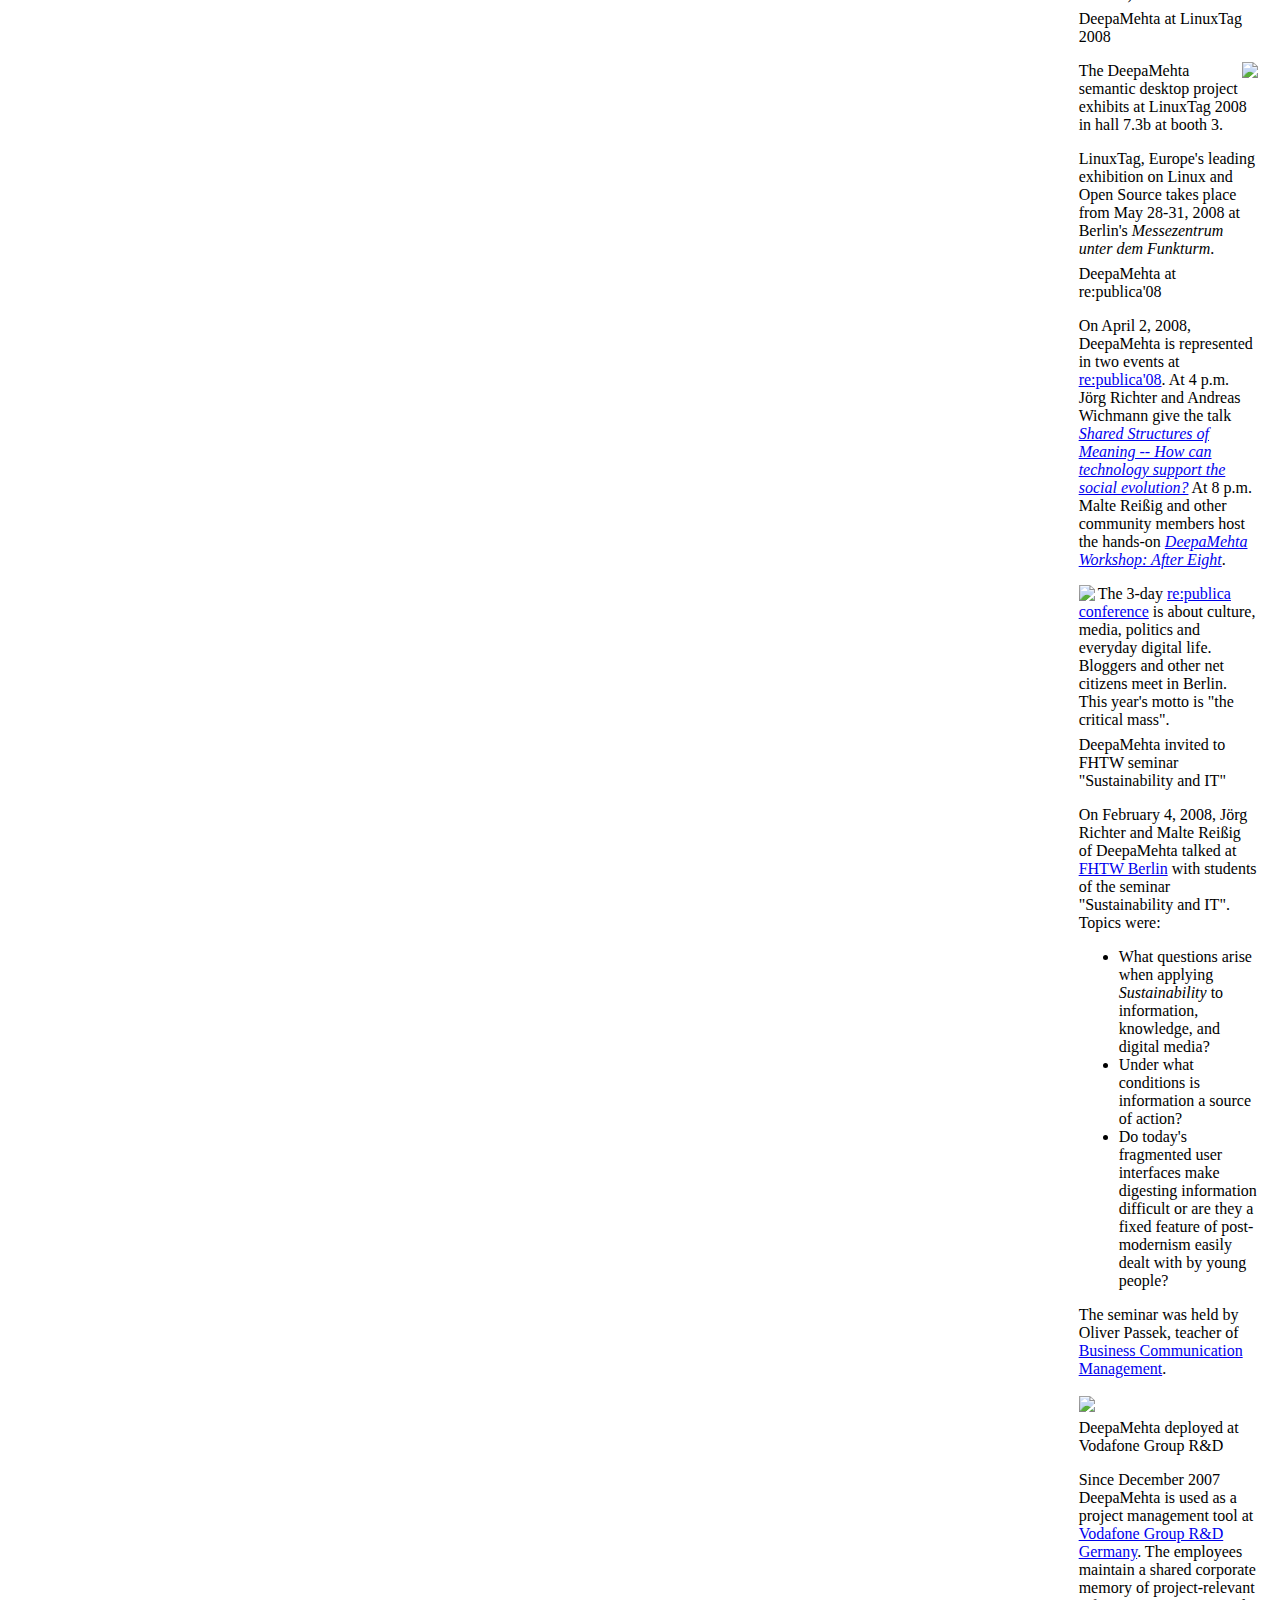
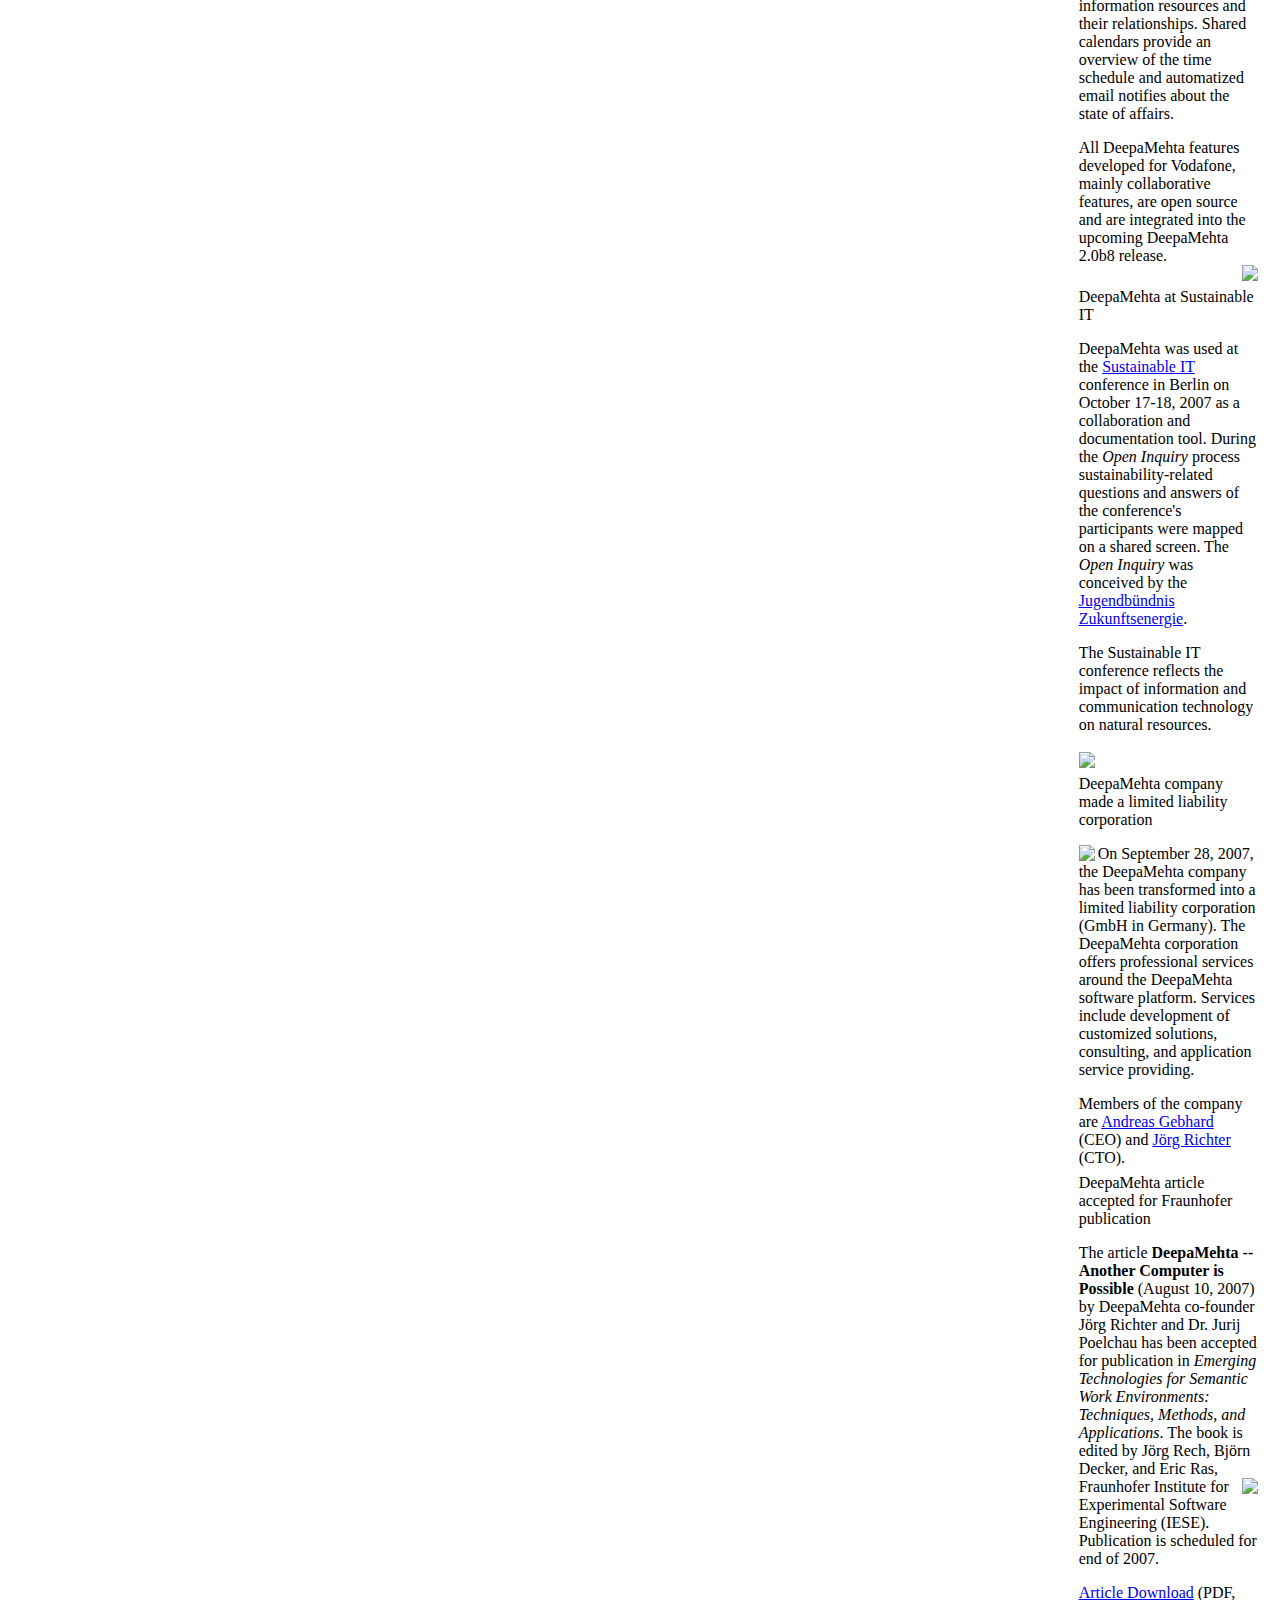
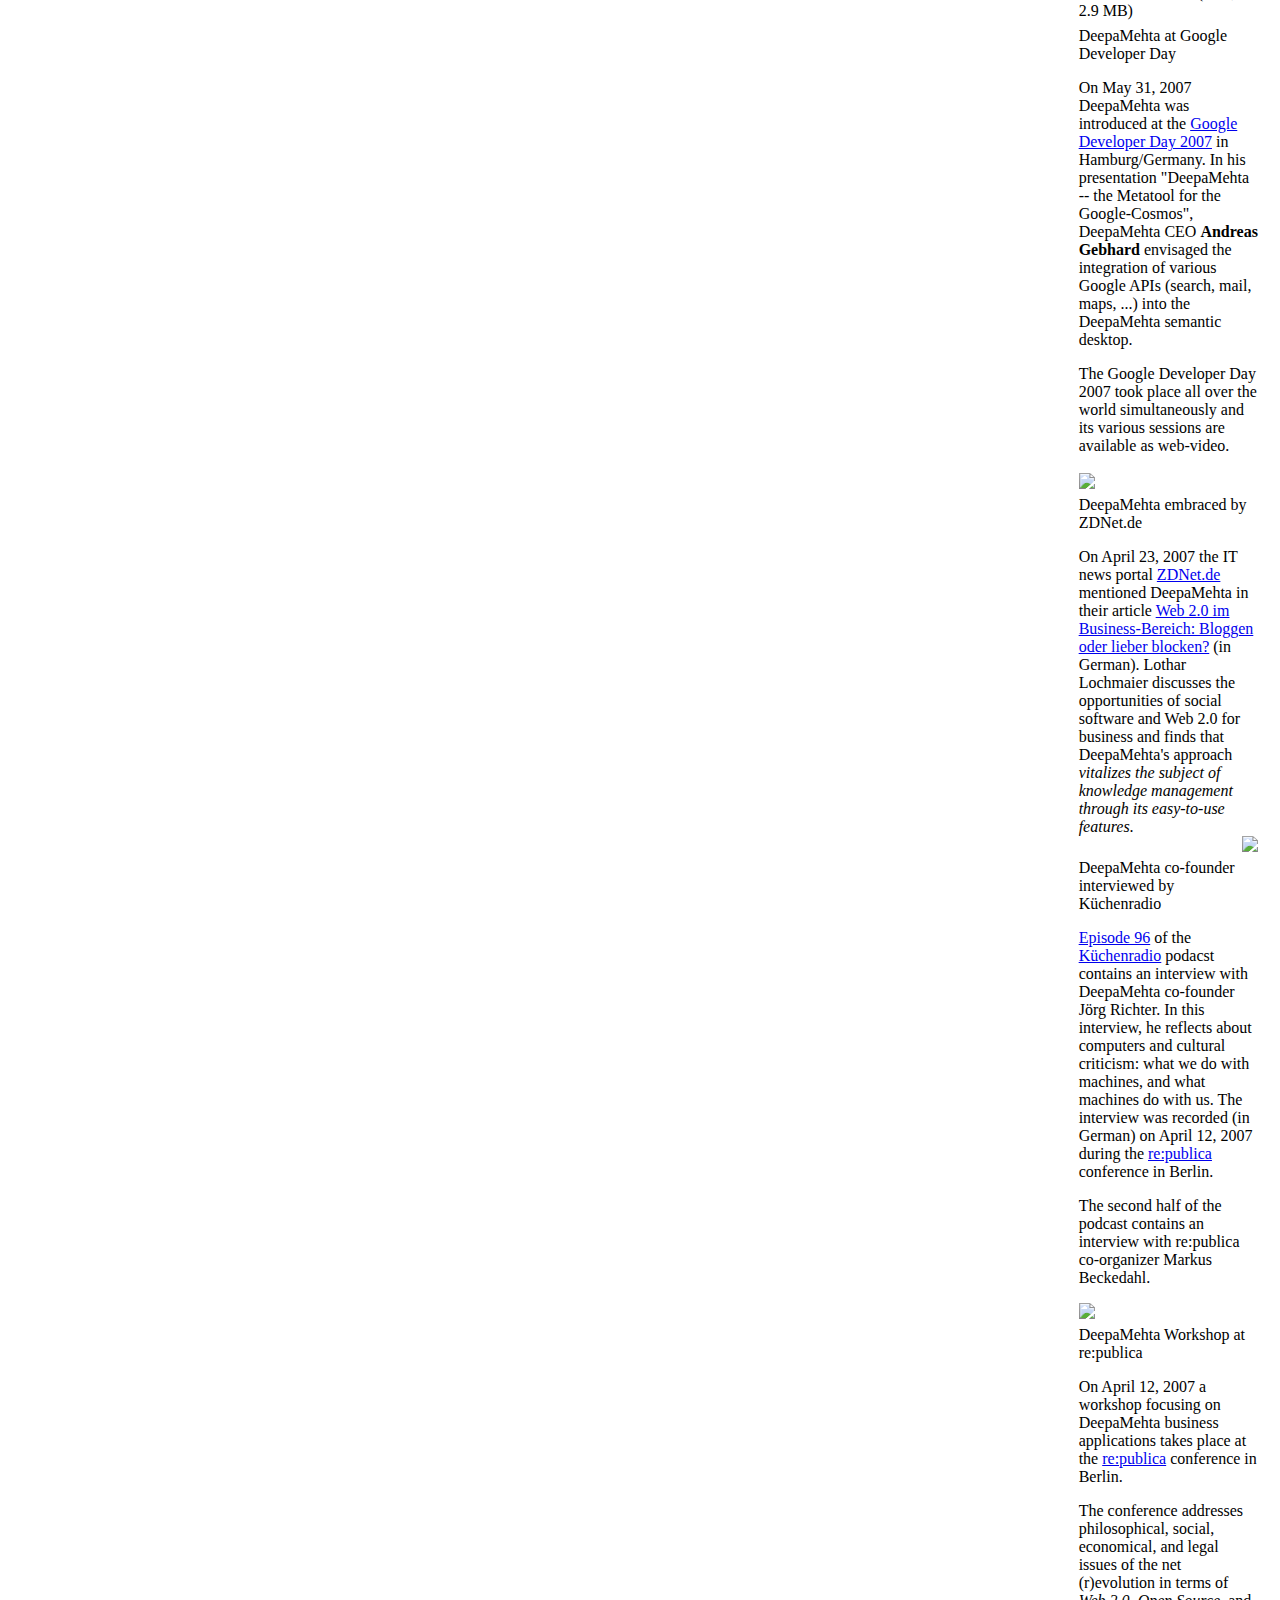
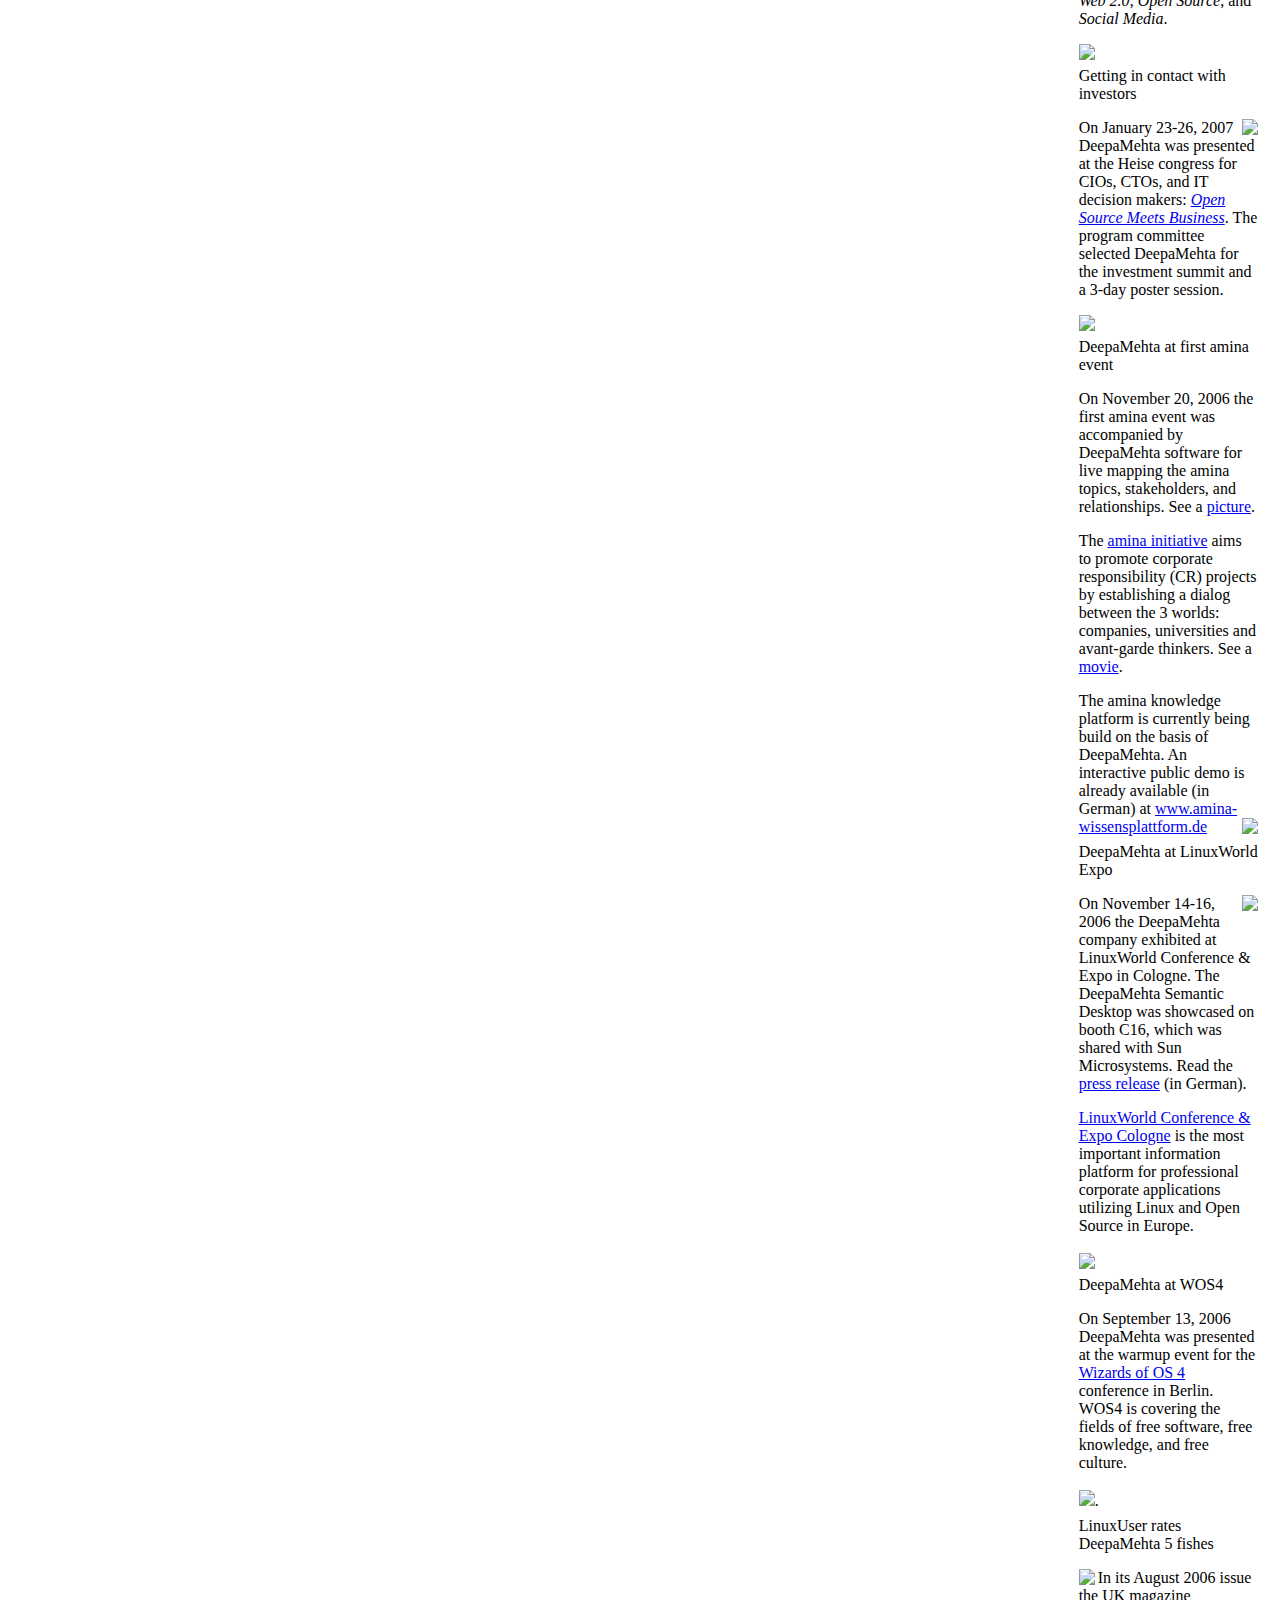
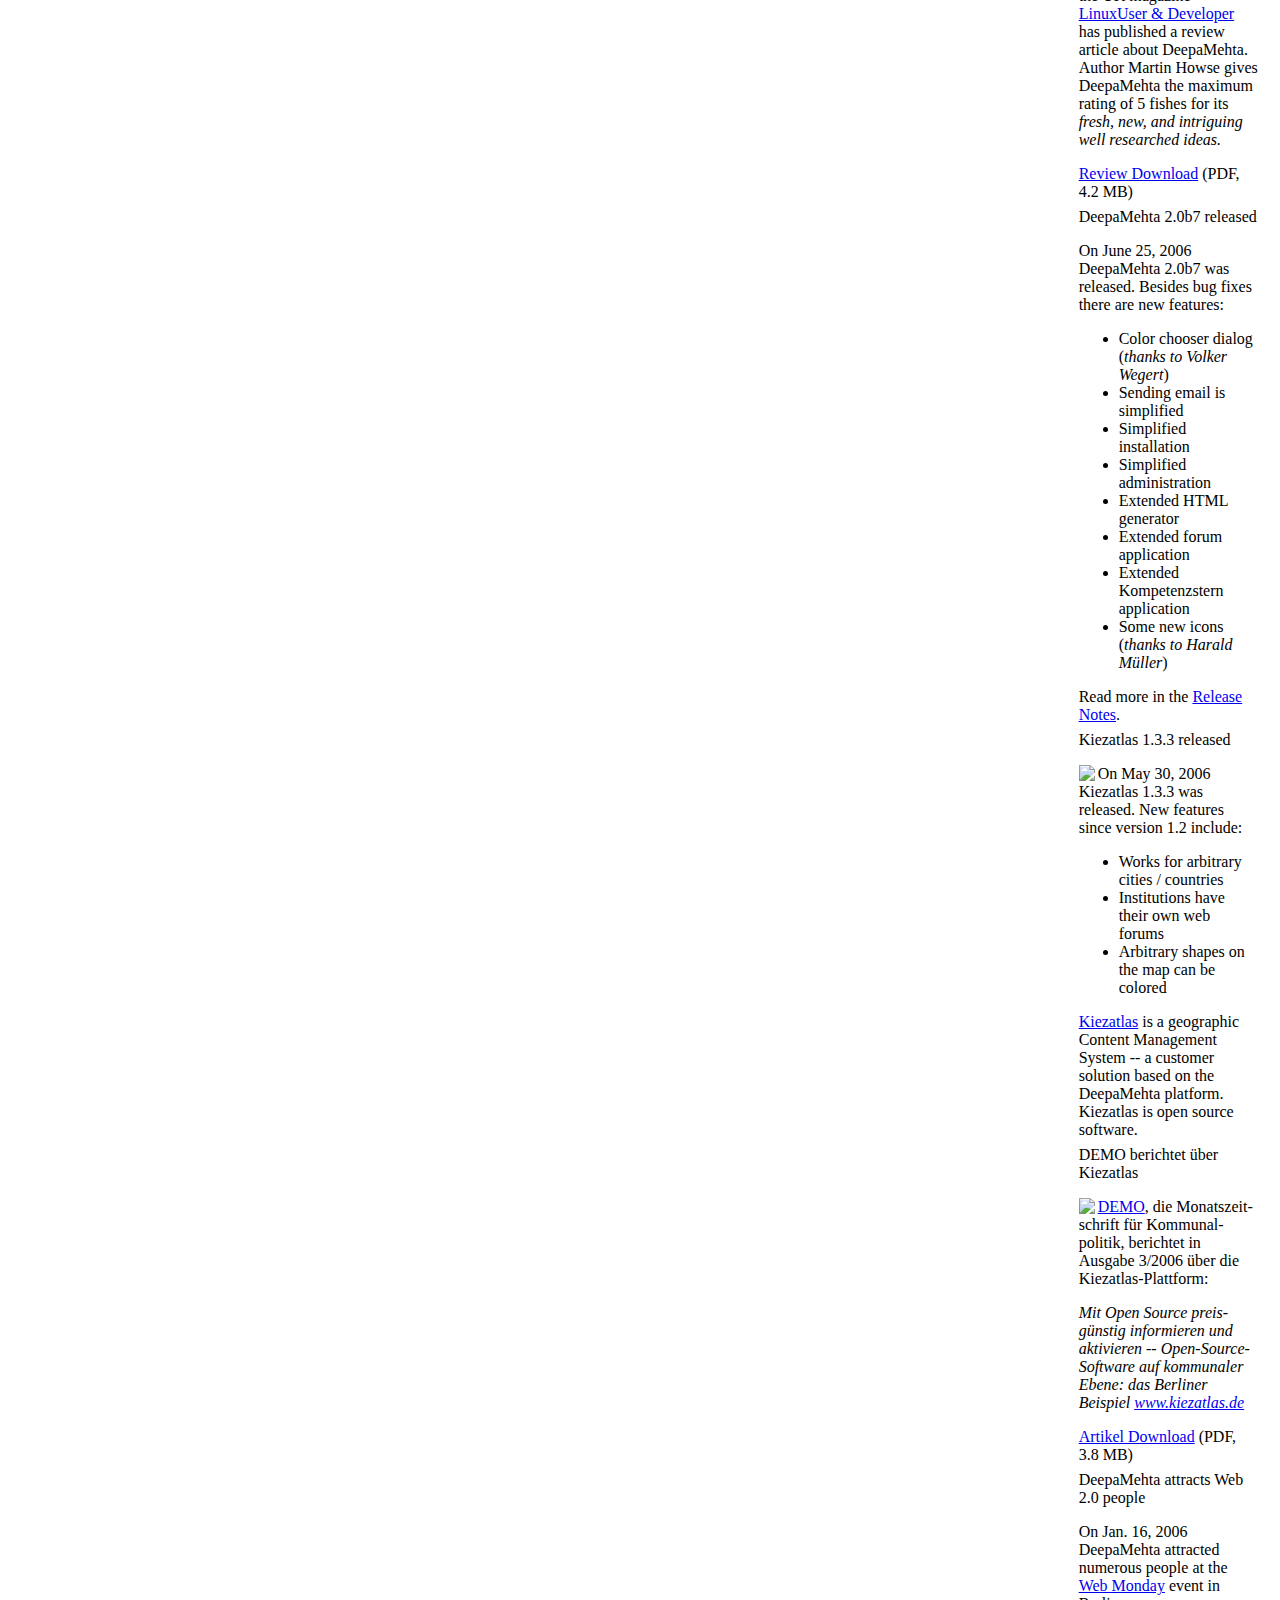
==== commit 3cb26e01: "Homepage: revise DeepaMehta definition" ====
--- a/index.html
+++ b/index.html
@@ -71,7 +71,7 @@
                 </tr>
                 <tr class="highlight">
                     <td class="pad" colspan="2">
-                        DeepaMehta is a software platform for <a href="docs/km.html">Knowledge&nbsp;Management</a>. Knowledge is represented in a semantic network and is handled collaboratively. DeepaMehta combines <a href="docs/research.html">interdisciplinary research</a> with the idea of <a href="docs/opensource.html">Open&nbsp;Source</a> to generate a <a href="docs/benefit.html">true benefit</a> for workflow as well as for social processes. At the same time Deepa Mehta is an indian movie director. 
+                        DeepaMehta is a software platform for collaboration and <a href="docs/km.html">Knowledge&nbsp;Management</a>. Knowledge is represented in a semantic network and is handled collaboratively. DeepaMehta combines <a href="docs/research.html">interdisciplinary research</a> with the idea of <a href="docs/opensource.html">Open&nbsp;Source</a> to generate a <a href="docs/benefit.html">true benefit</a> for workflow as well as for social processes. At the same time Deepa Mehta is an indian movie director. 
                         <p>
                         <!-- The most outstanding trait of DeepaMehtas is its universal brain-savvy user interface. --> The DeepaMehta user interface is build according to research in <a href="docs/cogpsych.html">Cognitive Psychology</a> and accomodates the knowledge building process of the individual. Instead of handling information through applications, windows and files with DeepaMehta the user handles all kind of information directly and individually. DeepaMehtas user interface is completely based on <a href="docs/mindmaps.html">Mind&nbsp;Maps / Concept&nbsp;Maps</a>.
                         <br><br><br>
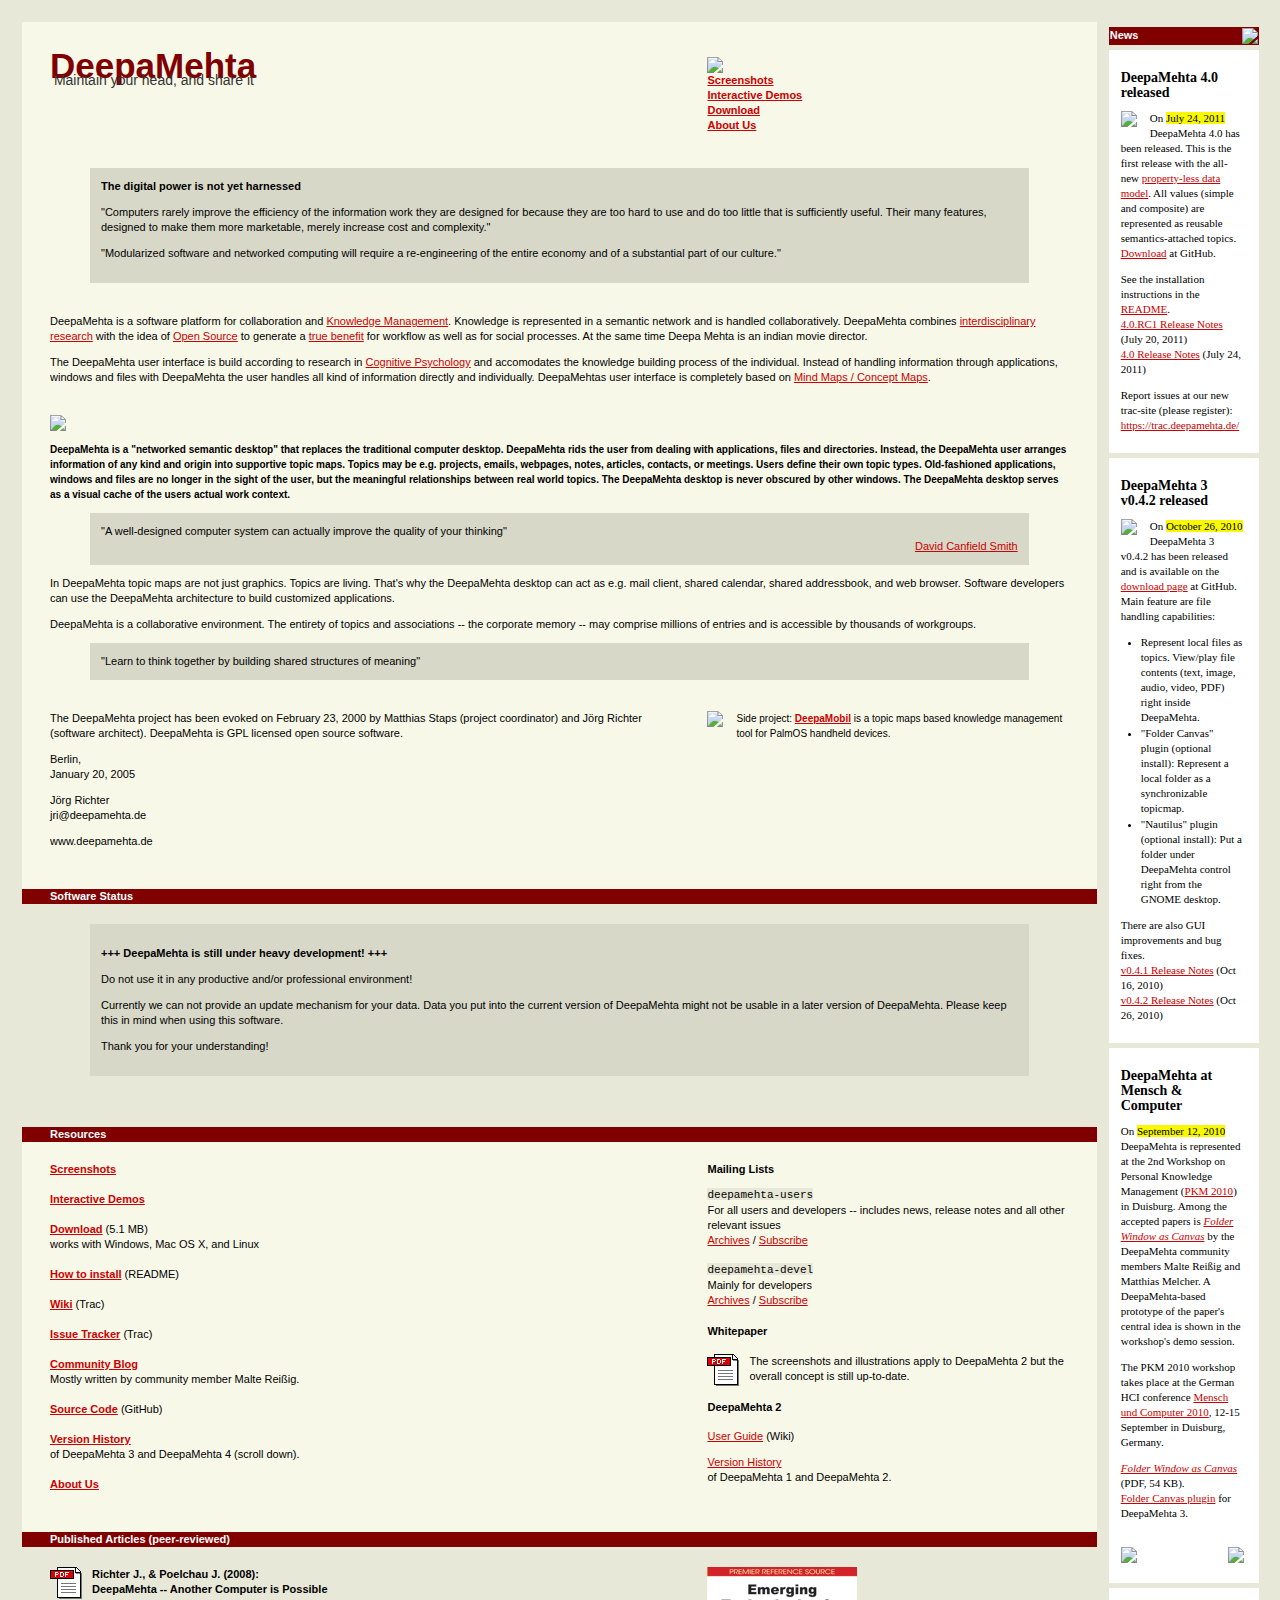
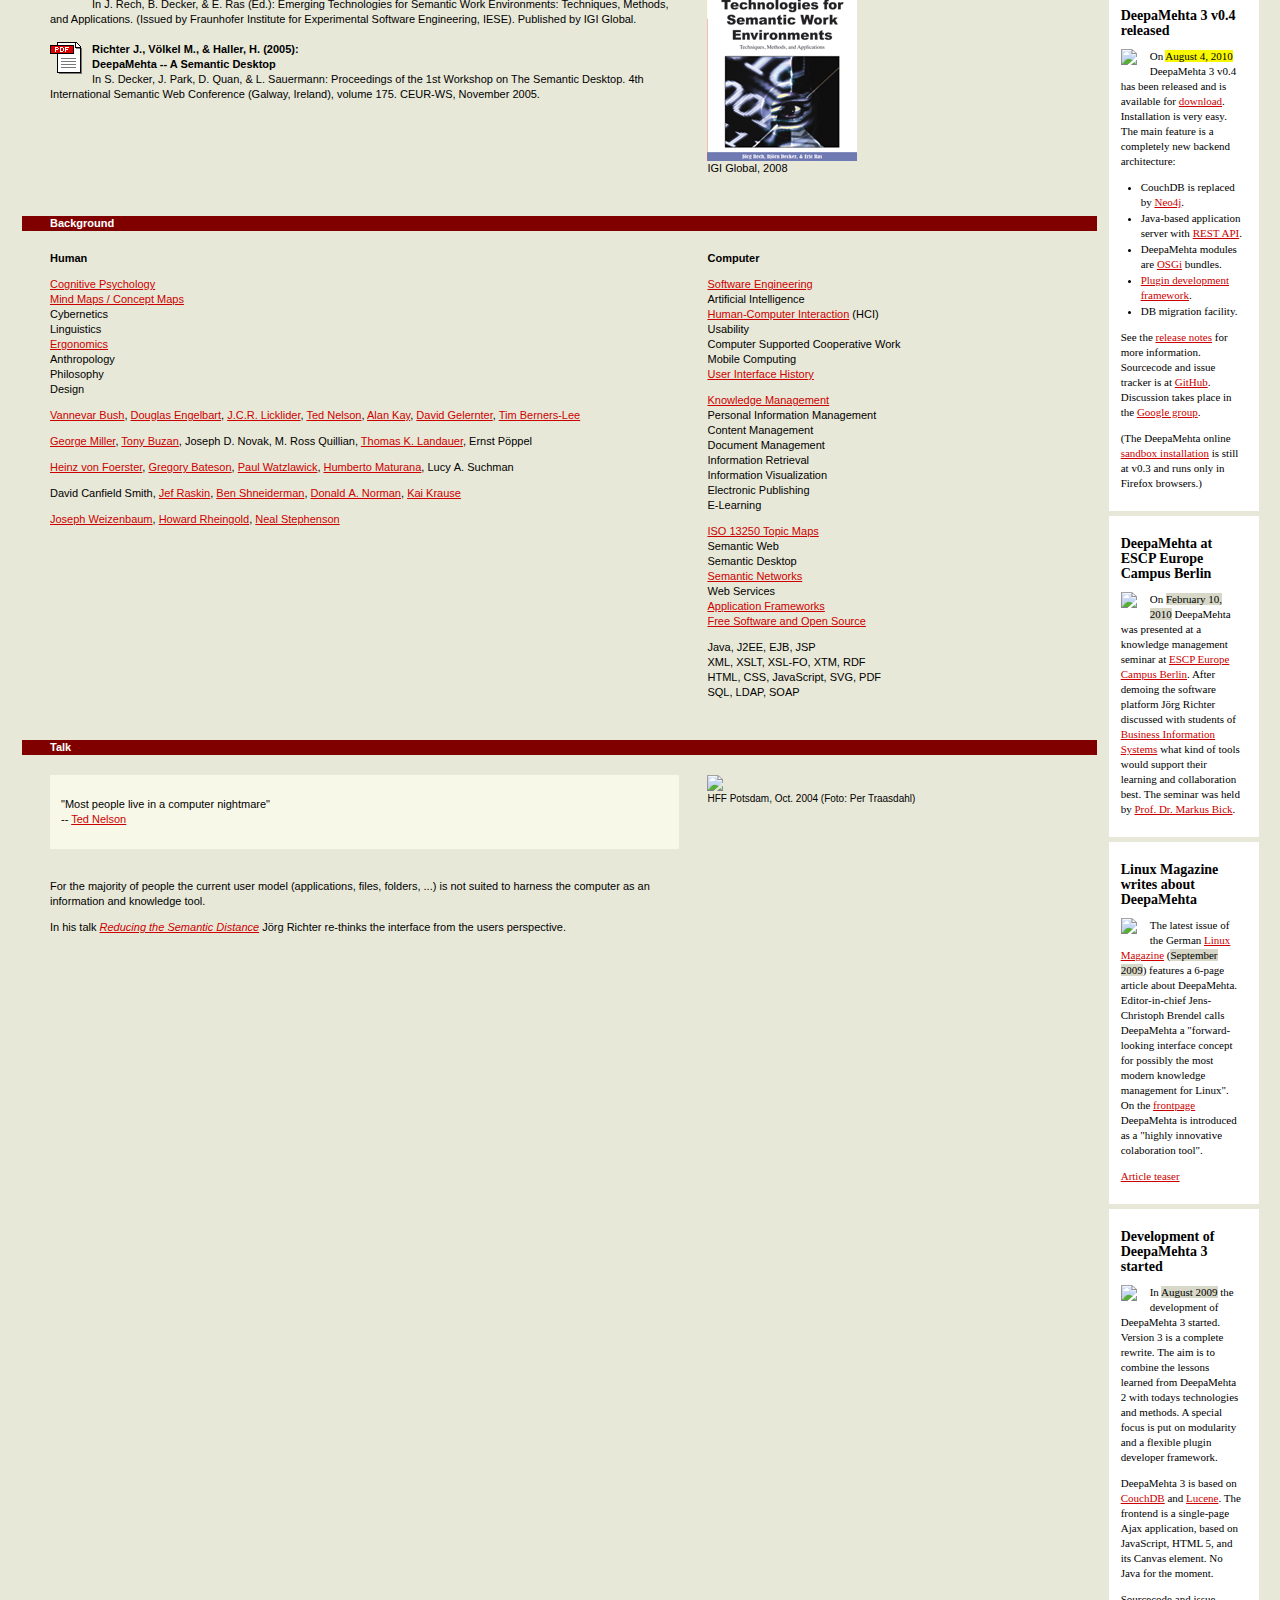
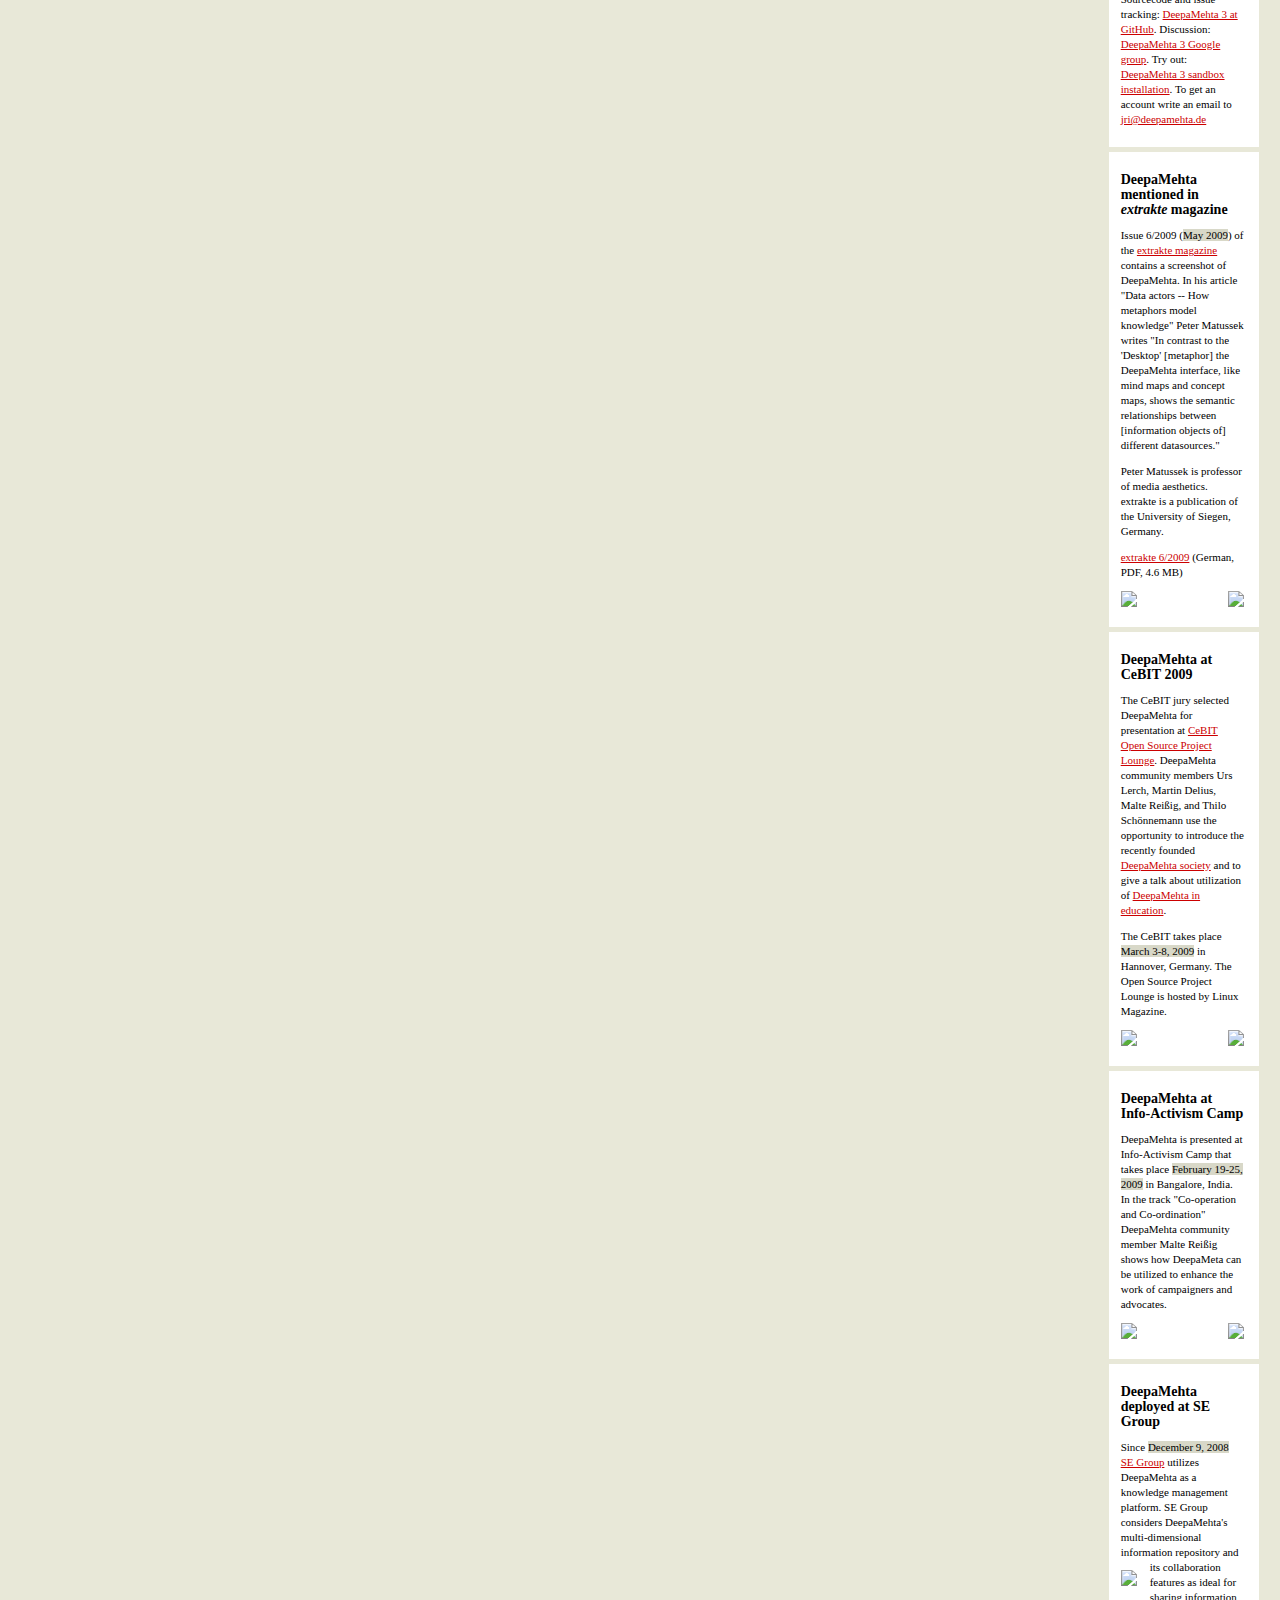
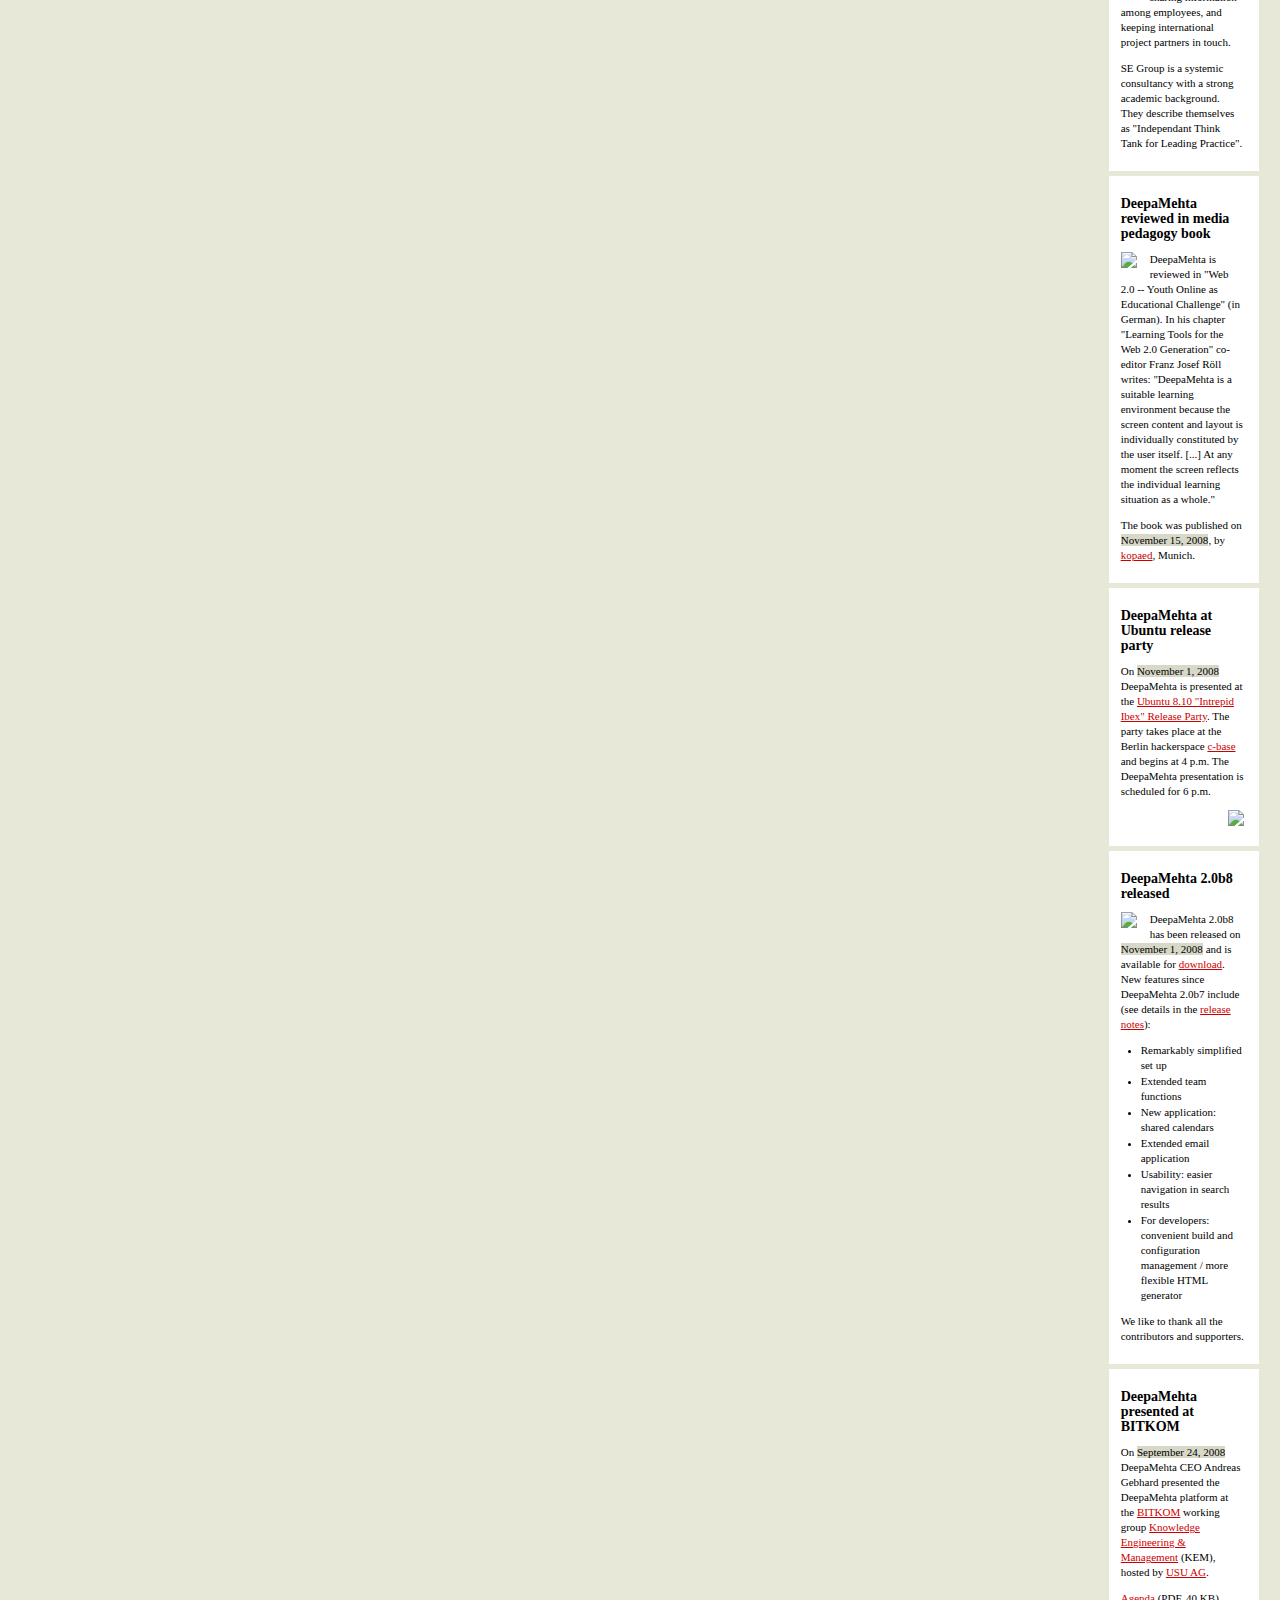
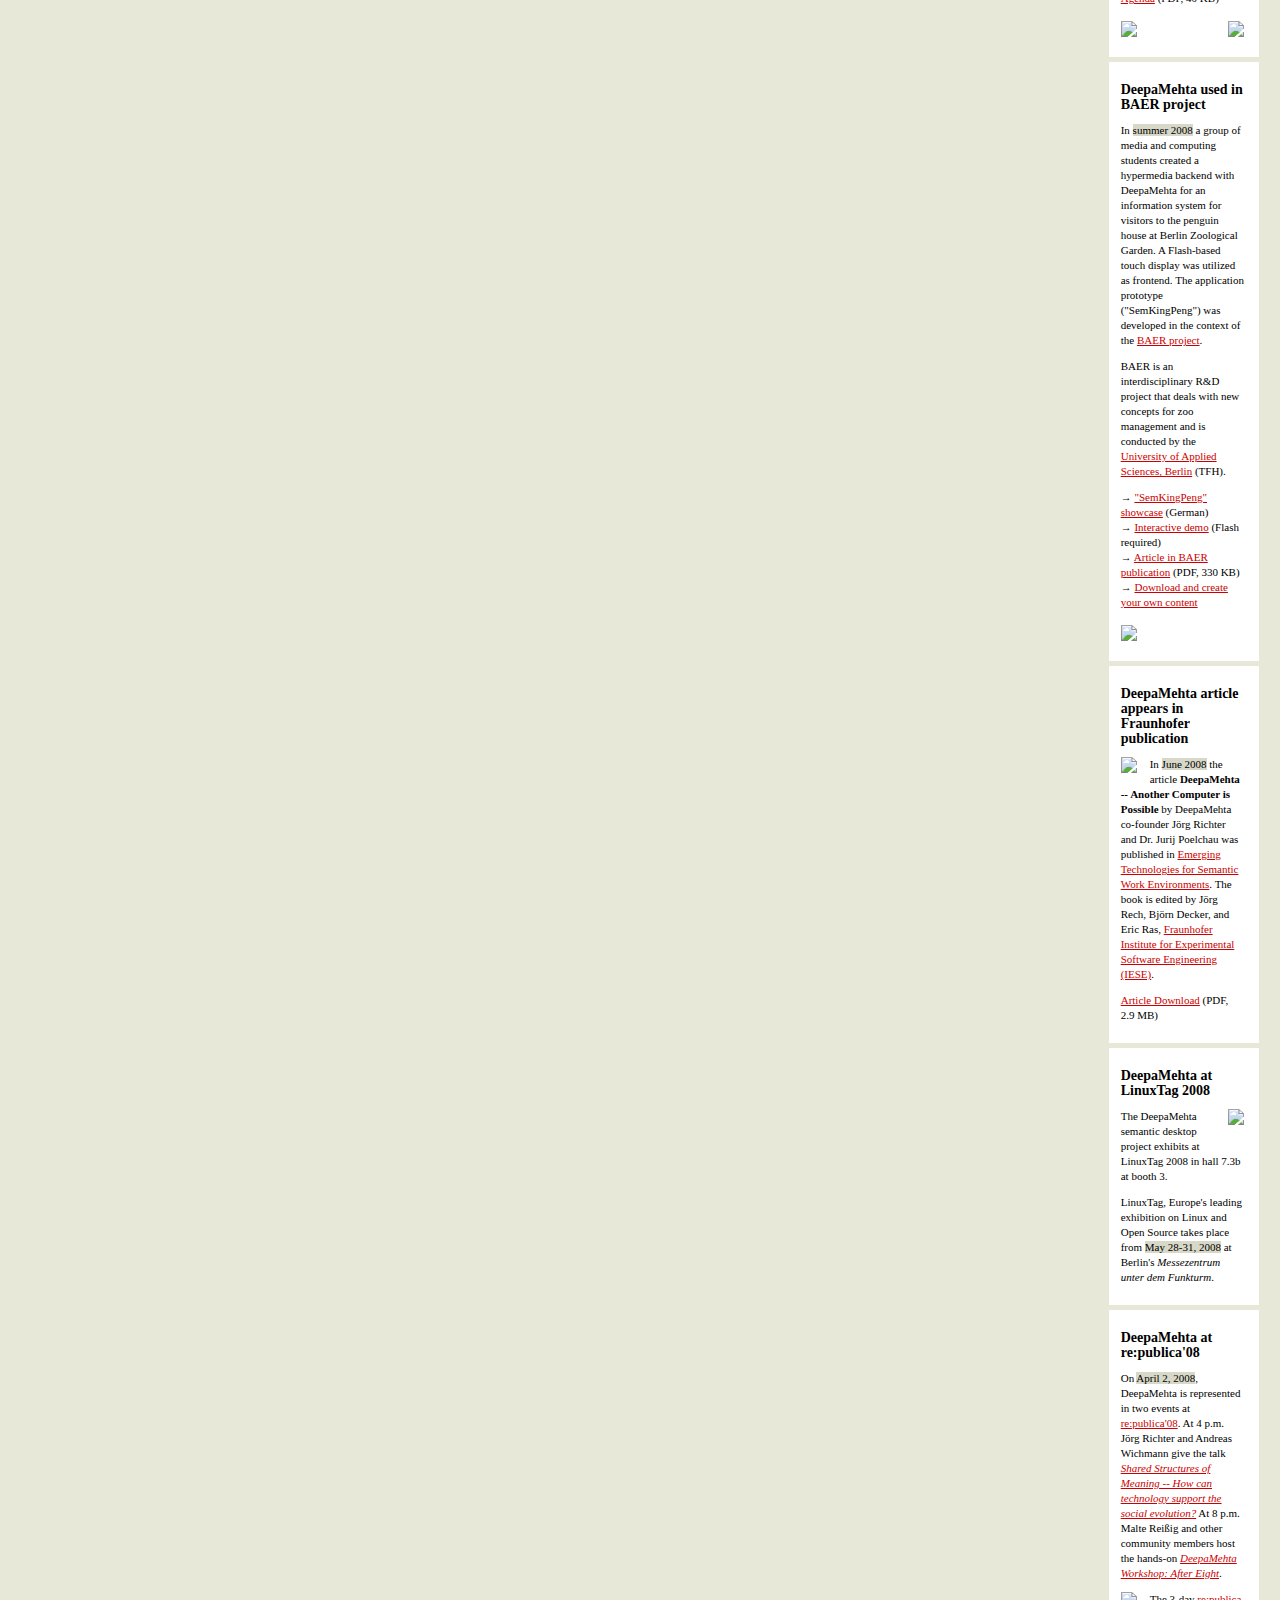
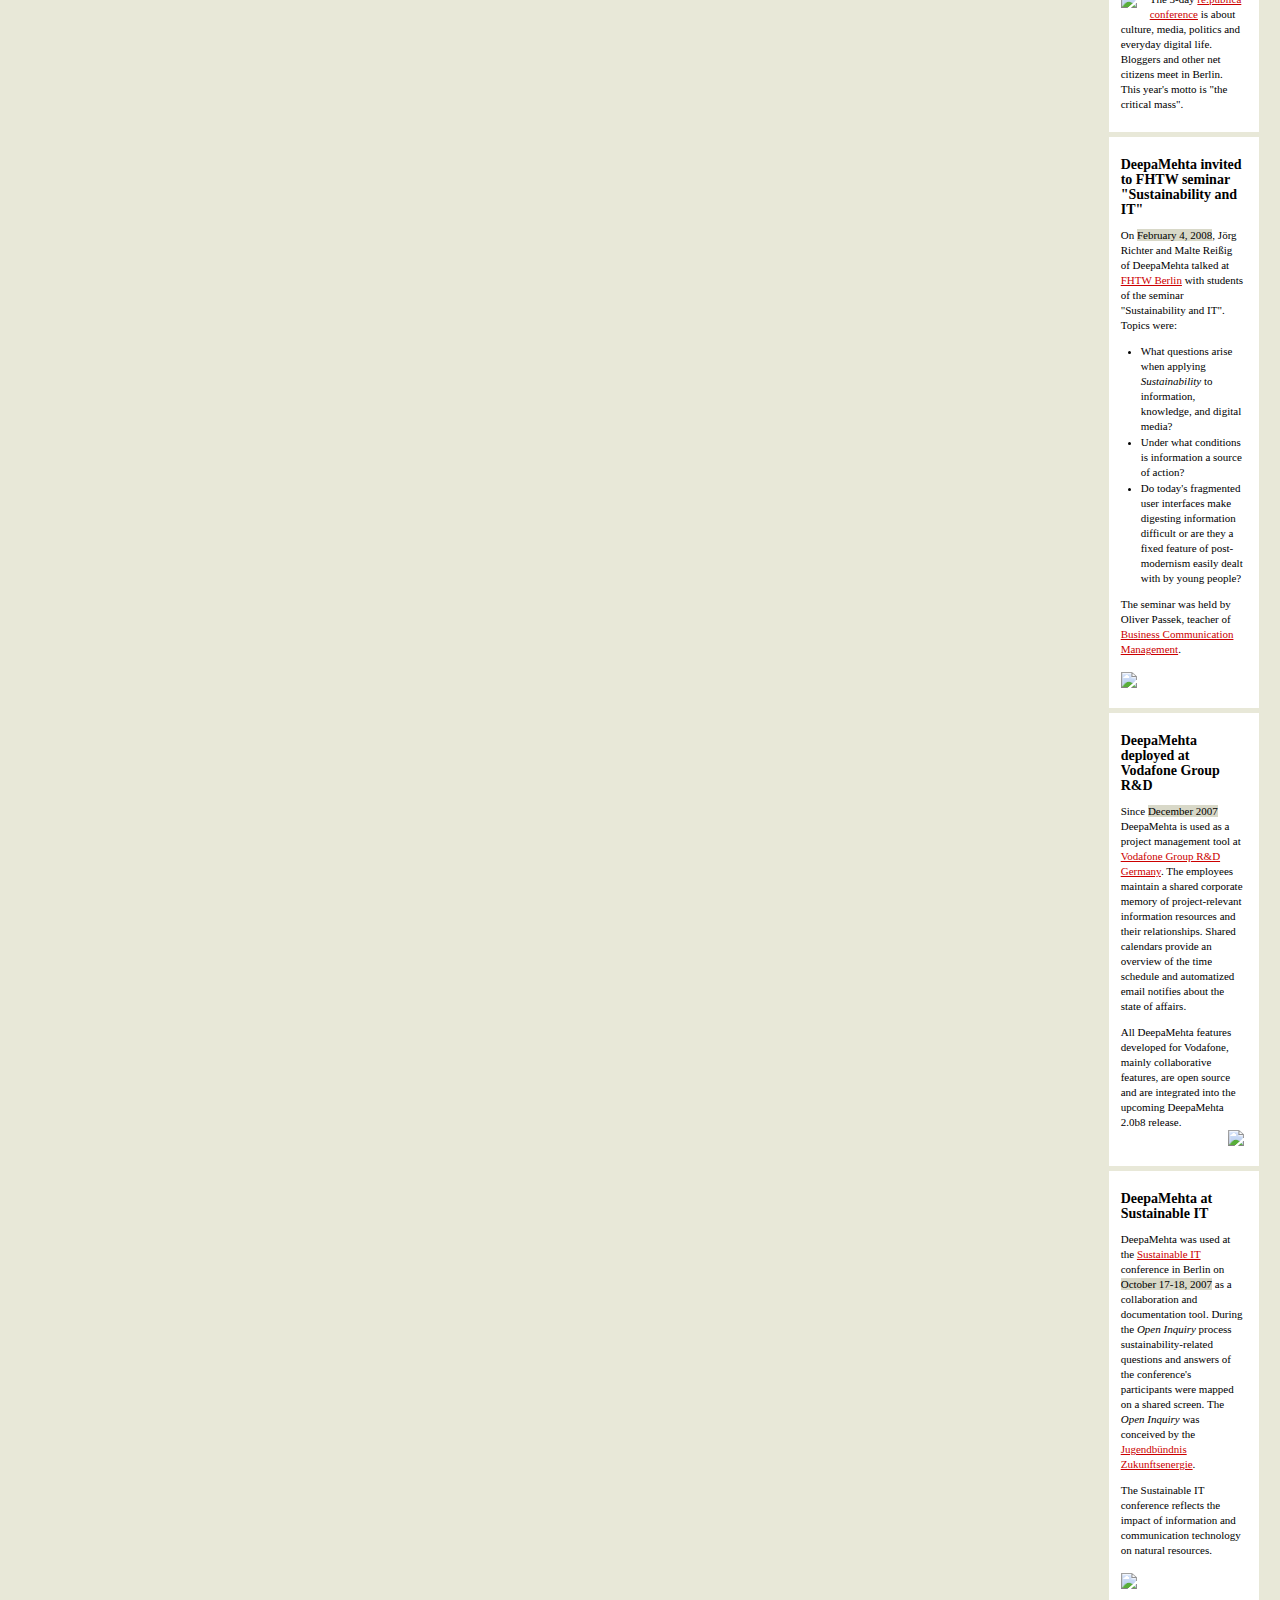
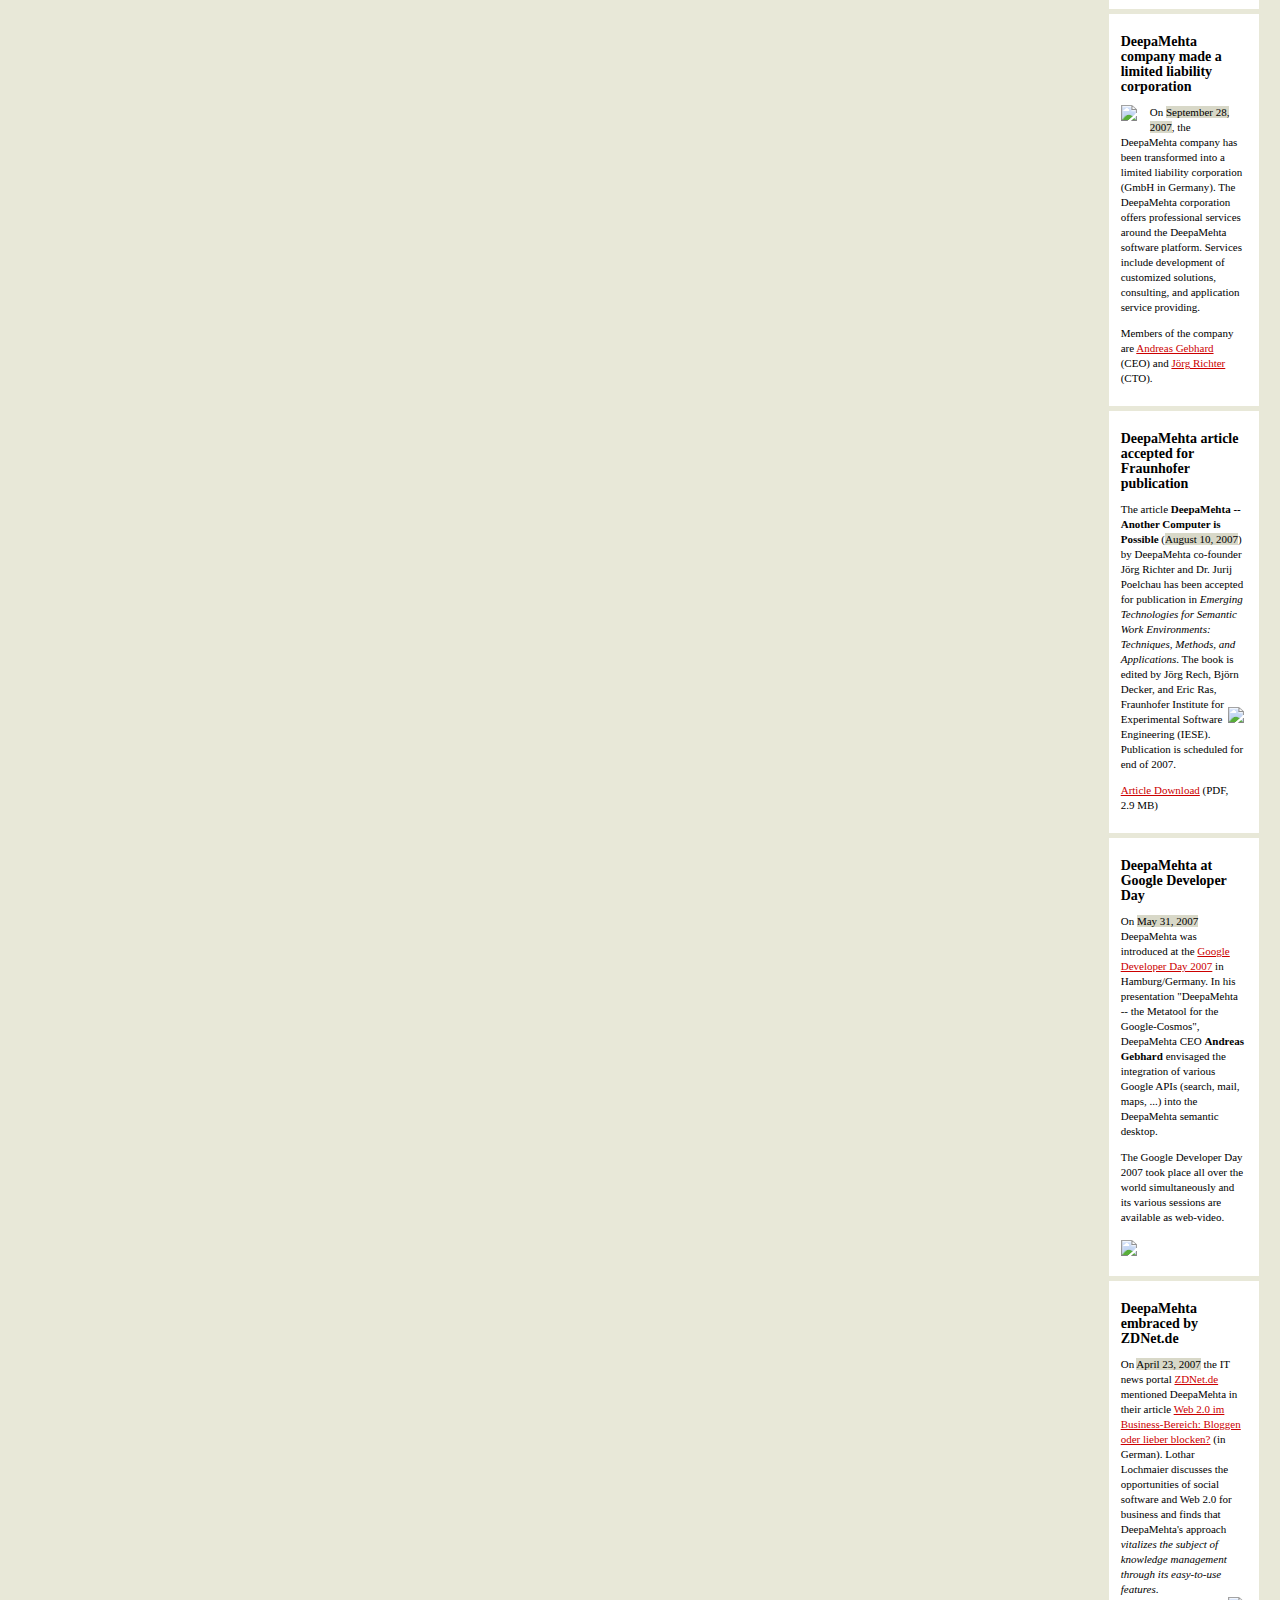
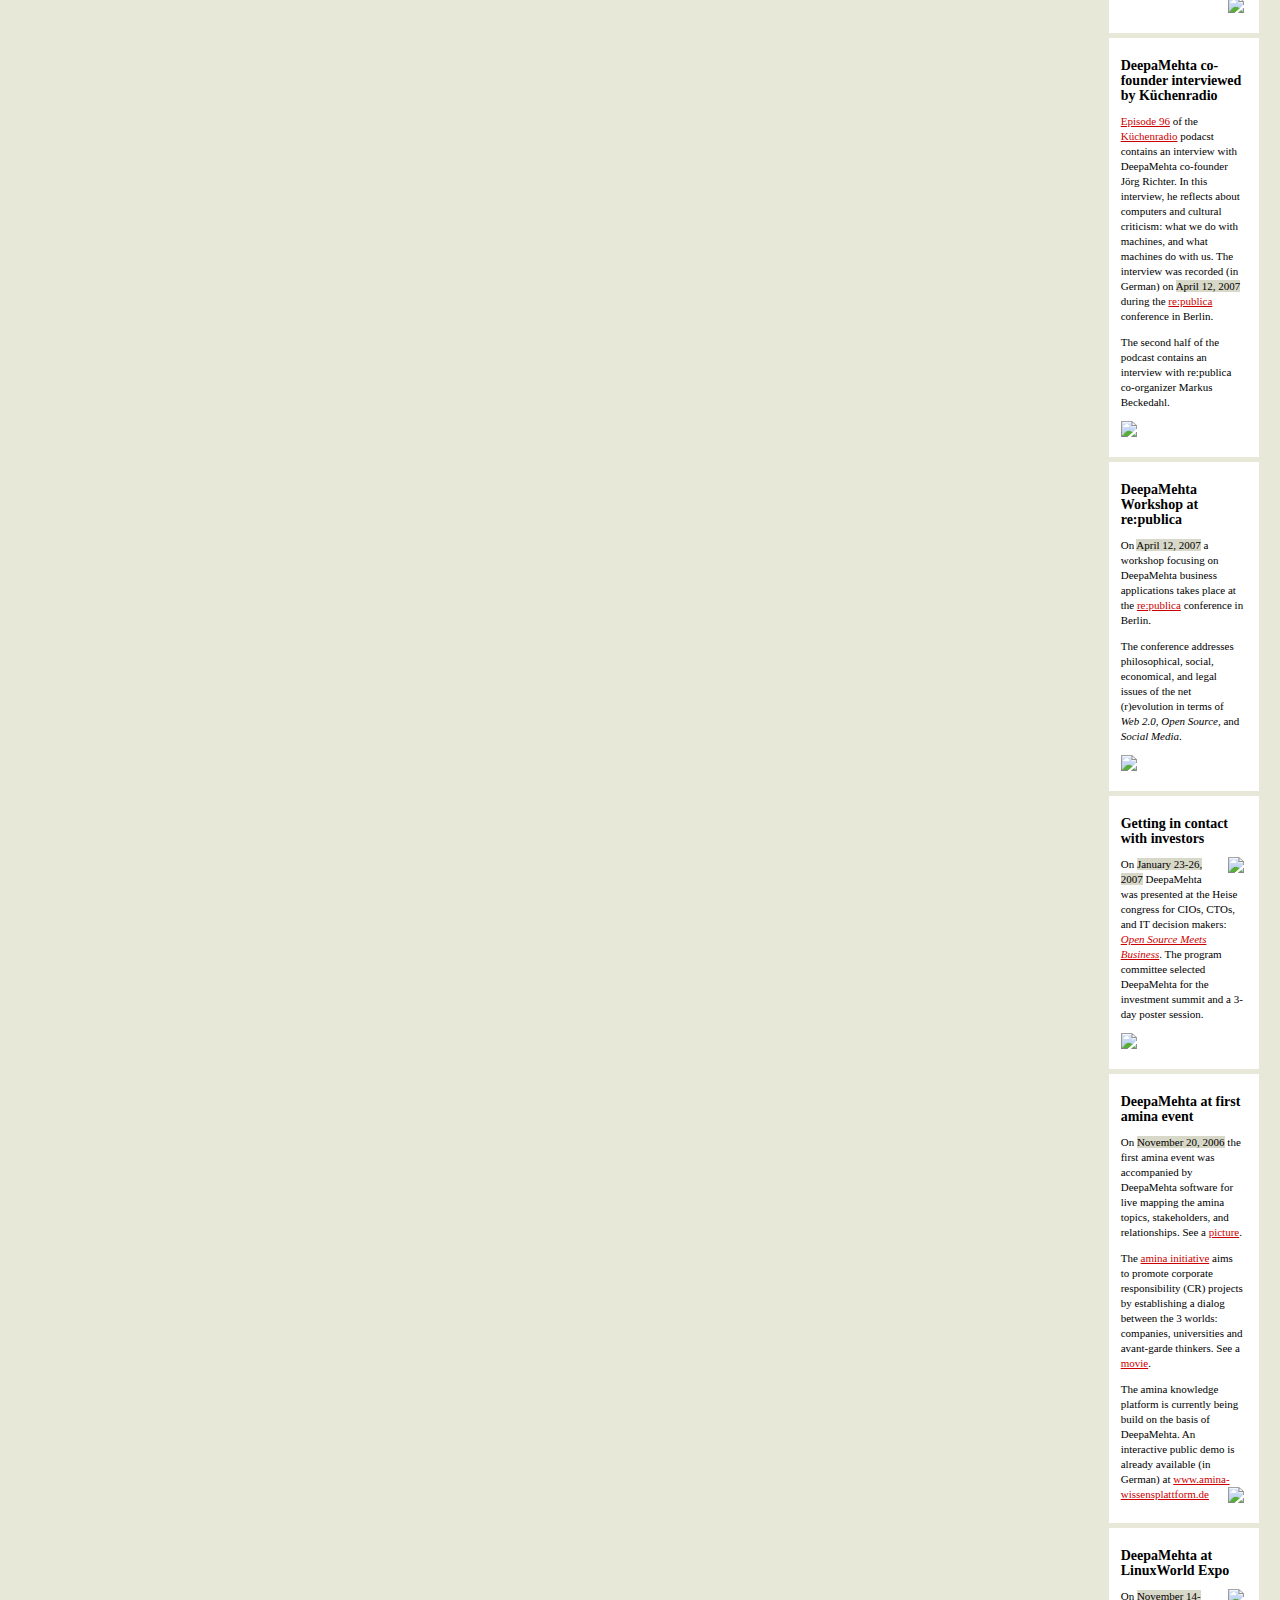
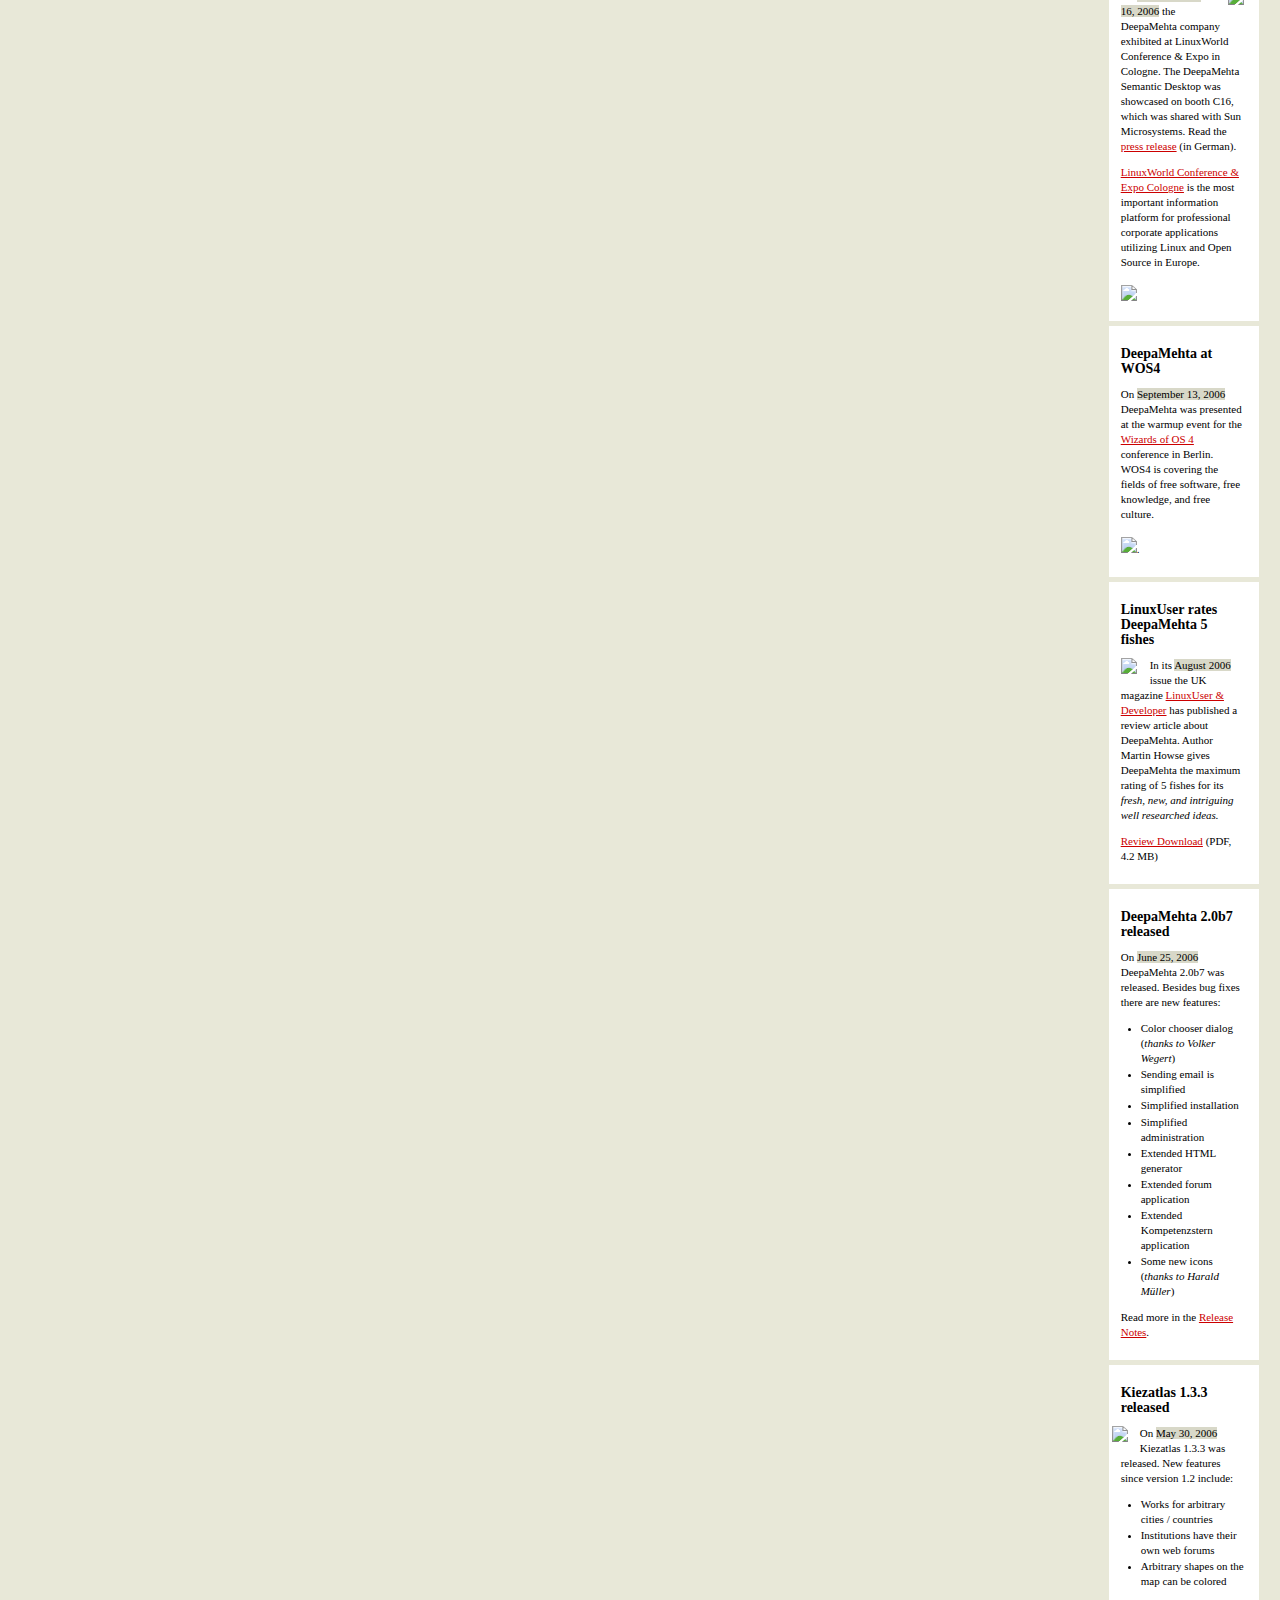
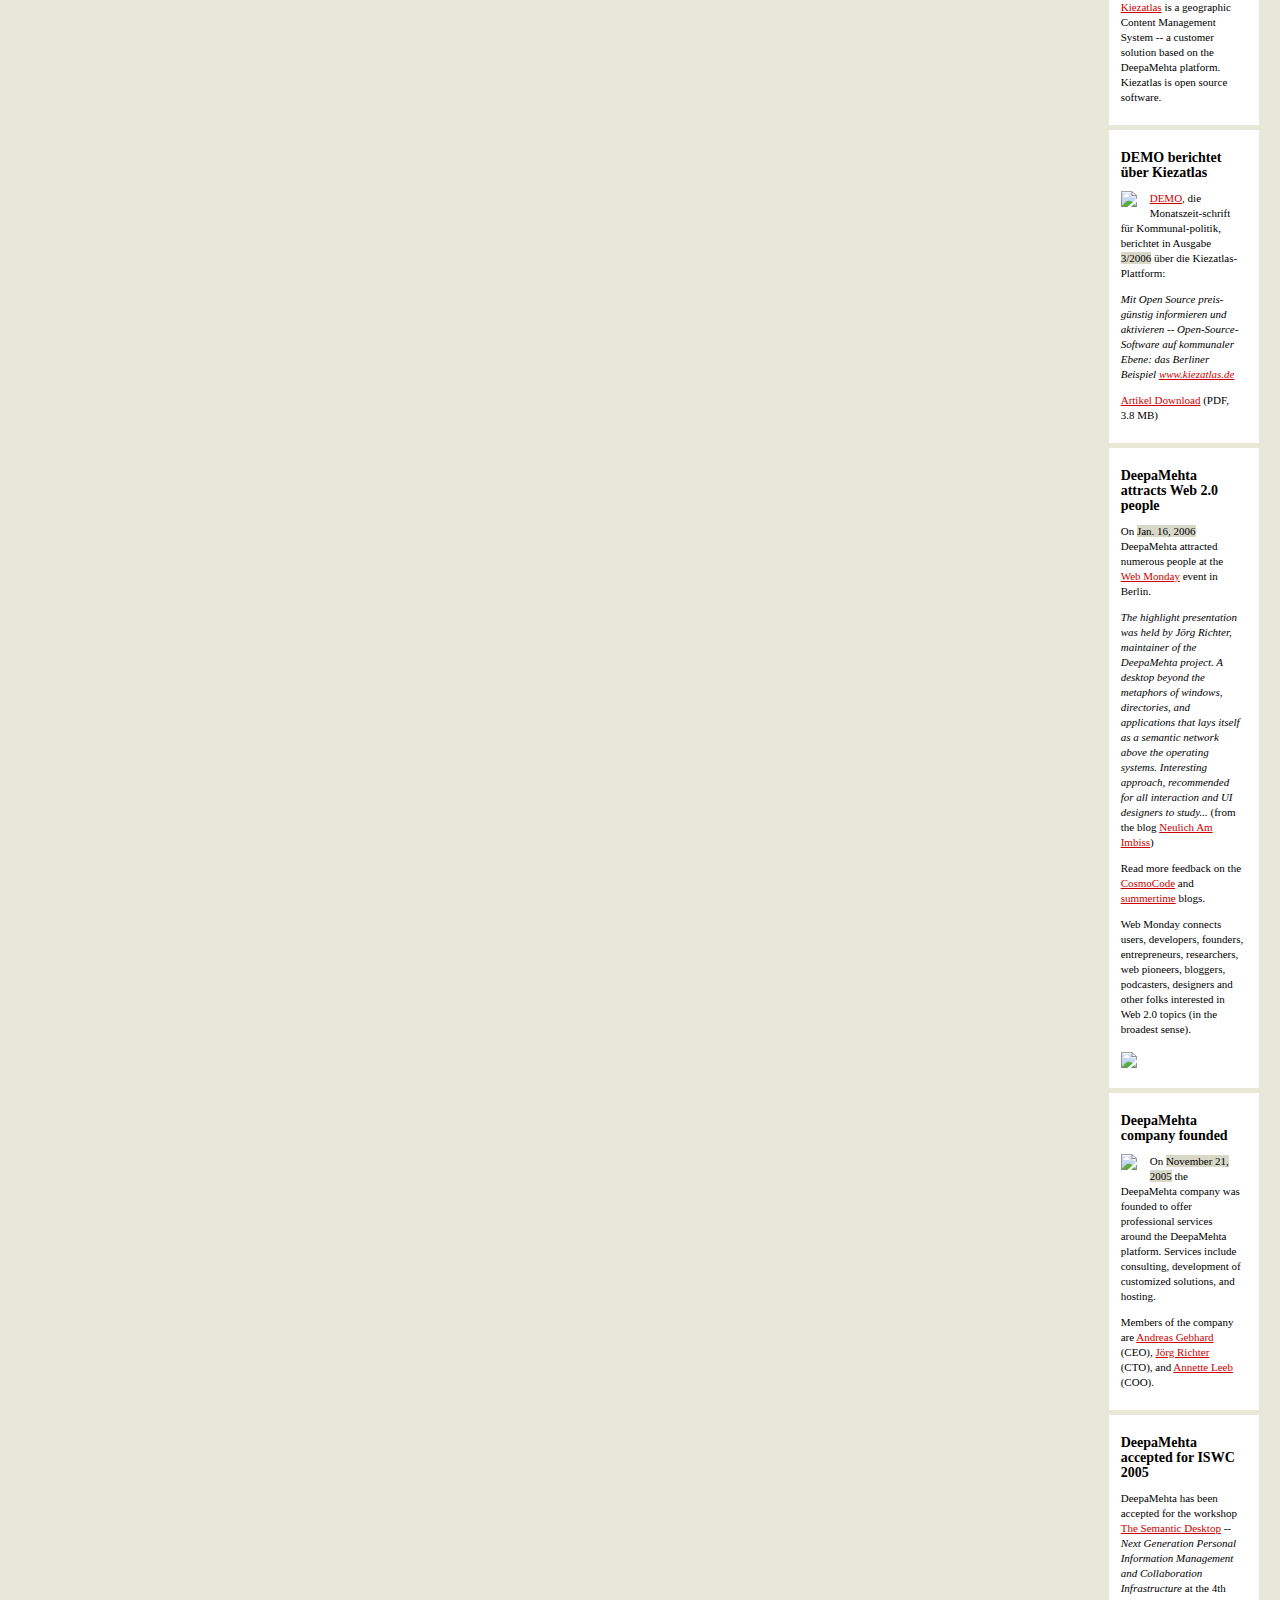
==== commit 09d1ff36: "Homepage: add notice about alpha status (#26, #40)" ====
--- a/index.html
+++ b/index.html
@@ -125,10 +125,25 @@
                 </tr>
                 <tr>
                     <td class="tableheader" colspan="2">
+                        <div class="leftpad">Software Status</div>
+                    </td>
+                </tr>
+                <tr valign="top">
+                    <td class="fullpad" colspan="2">
+                        <blockquote>
+                            <p><b>+++ DeepaMehta is still under heavy development! +++</b></p>
+                            <p>Do not use it in any productive and/or professional environment!</p>
+                            <p>Currently we can not provide an update mechanism for your data. Data you put into the current version of DeepaMehta might not be usable in a later version of DeepaMehta. Please keep this in mind when using this software.</p>
+                            <p>Thank you for your understanding!</p>
+                        </blockquote>
+                    </td>
+                </tr>
+                <tr>
+                    <td class="tableheader" colspan="2">
                         <div class="leftpad">Resources</div>
                     </td>
                 </tr>
-                <tr valign="top">
+                <tr valign="top" class="highlight">
                     <td class="fullpad">
                         <a href="docs/screenshots.html"><b>Screenshots</b></a><br><br>
                         <a href="install/client/demos.html"><b>Interactive Demos</b></a><br><br>
@@ -148,13 +163,13 @@
                         <p>
                             <b>Mailing Lists</b>
                         </p>
-                        <span class="highlight"><code>deepamehta-users</code></span><br>
+                        <span class="background"><code>deepamehta-users</code></span><br>
                         For all users and developers -- includes news, release notes and all other
                         relevant issues<br>
                         <a href="https://lists.berlios.de/pipermail/deepamehta-users/">Archives</a> /
                         <a href="https://lists.berlios.de/mailman/listinfo/deepamehta-users">Subscribe</a>
                         <br><br>
-                        <span class="highlight"><code>deepamehta-devel</code></span><br>
+                        <span class="background"><code>deepamehta-devel</code></span><br>
                         Mainly for developers<br>
                         <a href="https://lists.berlios.de/pipermail/deepamehta-devel/">Archives</a> /
                         <a href="https://lists.berlios.de/mailman/listinfo/deepamehta-devel">Subscribe</a>
--- a/docs/default.css
+++ b/docs/default.css
@@ -0,0 +1,240 @@
+body, td {
+	font-family: Verdana, Arial;
+	font-size: 11px;
+	line-height: 15px;
+}
+
+a:link		{color: #CC0000}
+a:visited	{color: #880000}
+a:active	{color: #FF0000}
+
+body {
+	background-color: #E8E8D8;
+	margin-top:28px;
+	margin-left:28px;
+	margin-right:28px;
+}
+
+h1 {
+	margin-bottom:2ex;
+}
+
+h2, h3 {
+	margin-top:4ex;
+}
+
+h4 {
+	margin-top:16px;
+}
+
+ul {
+	padding-left:20px;
+}
+
+li {
+	margin-top:1%;
+}
+
+blockquote {
+	background-color: #D8D8C8;
+	padding: 1em;
+}
+
+.logo {
+	position: relative;
+	left: -13px;
+}
+
+.logo-small {
+	position: relative;
+	left: -9px;
+}
+
+.newthinking-logo {
+	position: relative;
+	left: -4px;
+}
+
+.title {
+	font-size: 35px;
+	font-weight: bold;
+	color: #800000;
+}
+
+.subtext {
+	font-size: 14px;
+	color: #333333;
+}
+
+.textbox {
+	background-color: #F8F8E8;
+	margin-top:1em;
+	margin-bottom:1em;
+}
+
+.highlight {
+	background-color: #F8F8E8;
+}
+
+.background {
+	background-color: #E8E8D8;
+}
+
+.dark {
+	background-color: #D8D8C8;
+}
+
+.white {
+	background-color: #FFFFFF;
+}
+
+.marker {
+	background-color: #F8F800;
+}
+
+.oldmarker {
+	background-color: #D8D8C8;
+}
+
+/* Images */
+
+.image-left {
+	float: left;
+	border: 0;
+}
+
+.image-right {
+	float: right;
+	border: 0;
+}
+
+.imagetext {
+	font-size: 10px;
+}
+
+.imagepad {
+	padding-right:10px;
+	padding-bottom:10px;
+}
+
+.ipad {
+	padding-right:10px;
+}
+
+.topipad {
+	padding-top:10px;
+}
+
+.leftipad {
+	padding-left:20px;
+}
+
+/* Header */
+
+.tableheader {
+	font-weight: bold;
+	color: #ffffff;
+	background-color: #800000;
+}
+
+.tableheaderbig {
+	font-size: 16px;
+	font-weight: bold;
+	color: #ffffff;
+	background-color: #800000;
+}
+
+.header {
+	float: left;
+}
+
+/* Padding */
+
+.pad {
+	padding-top:20px;
+	padding-left:28px;
+	padding-right:28px;
+}
+
+.fullpad {
+	padding-top:20px;
+	padding-left:28px;
+	padding-right:28px;
+	padding-bottom:40px;
+}
+
+.smallpad {
+	padding:1em;
+}
+
+.toppad {
+	padding-top:20px;
+}
+
+.leftpad {
+	padding-left:28px;
+}
+
+.rightpad {
+	padding-right:28px;
+}
+
+.leftrightpad {
+	padding-left:28px;
+	padding-right:28px;
+}
+
+.topleftpad {
+	padding-top:40px;
+	padding-left:28px;
+}
+
+.toprightpad {
+	padding-top:20px;
+	padding-right:28px;
+}
+
+.bottomleftpad {
+	padding-bottom:40px;
+	padding-left:28px;
+}
+
+.lastcell {
+	padding-top:20px;
+	padding-right:28px;
+	padding-bottom:40px;
+}
+
+.head {
+	padding-top:40px;
+	padding-left:28px;
+	padding-bottom:20px;
+}
+
+.rightcol {
+	font-size: 10px;
+	padding-top:20px;
+	padding-bottom:20px;
+}
+
+/* News */
+
+.news {
+	background-color: #FFFFFF;
+	font-family: Times New Roman, Times;
+	font-size: 11px;
+	padding-left:12px;
+	padding-right:15px;
+	padding-top:20px;
+	padding-bottom:20px;
+}
+
+.newsheadline {
+	font-size: 14px;
+	font-weight: bold;
+}
+
+.newstext {
+	font-family: Times New Roman, Times;
+	font-size: 11px;
+}
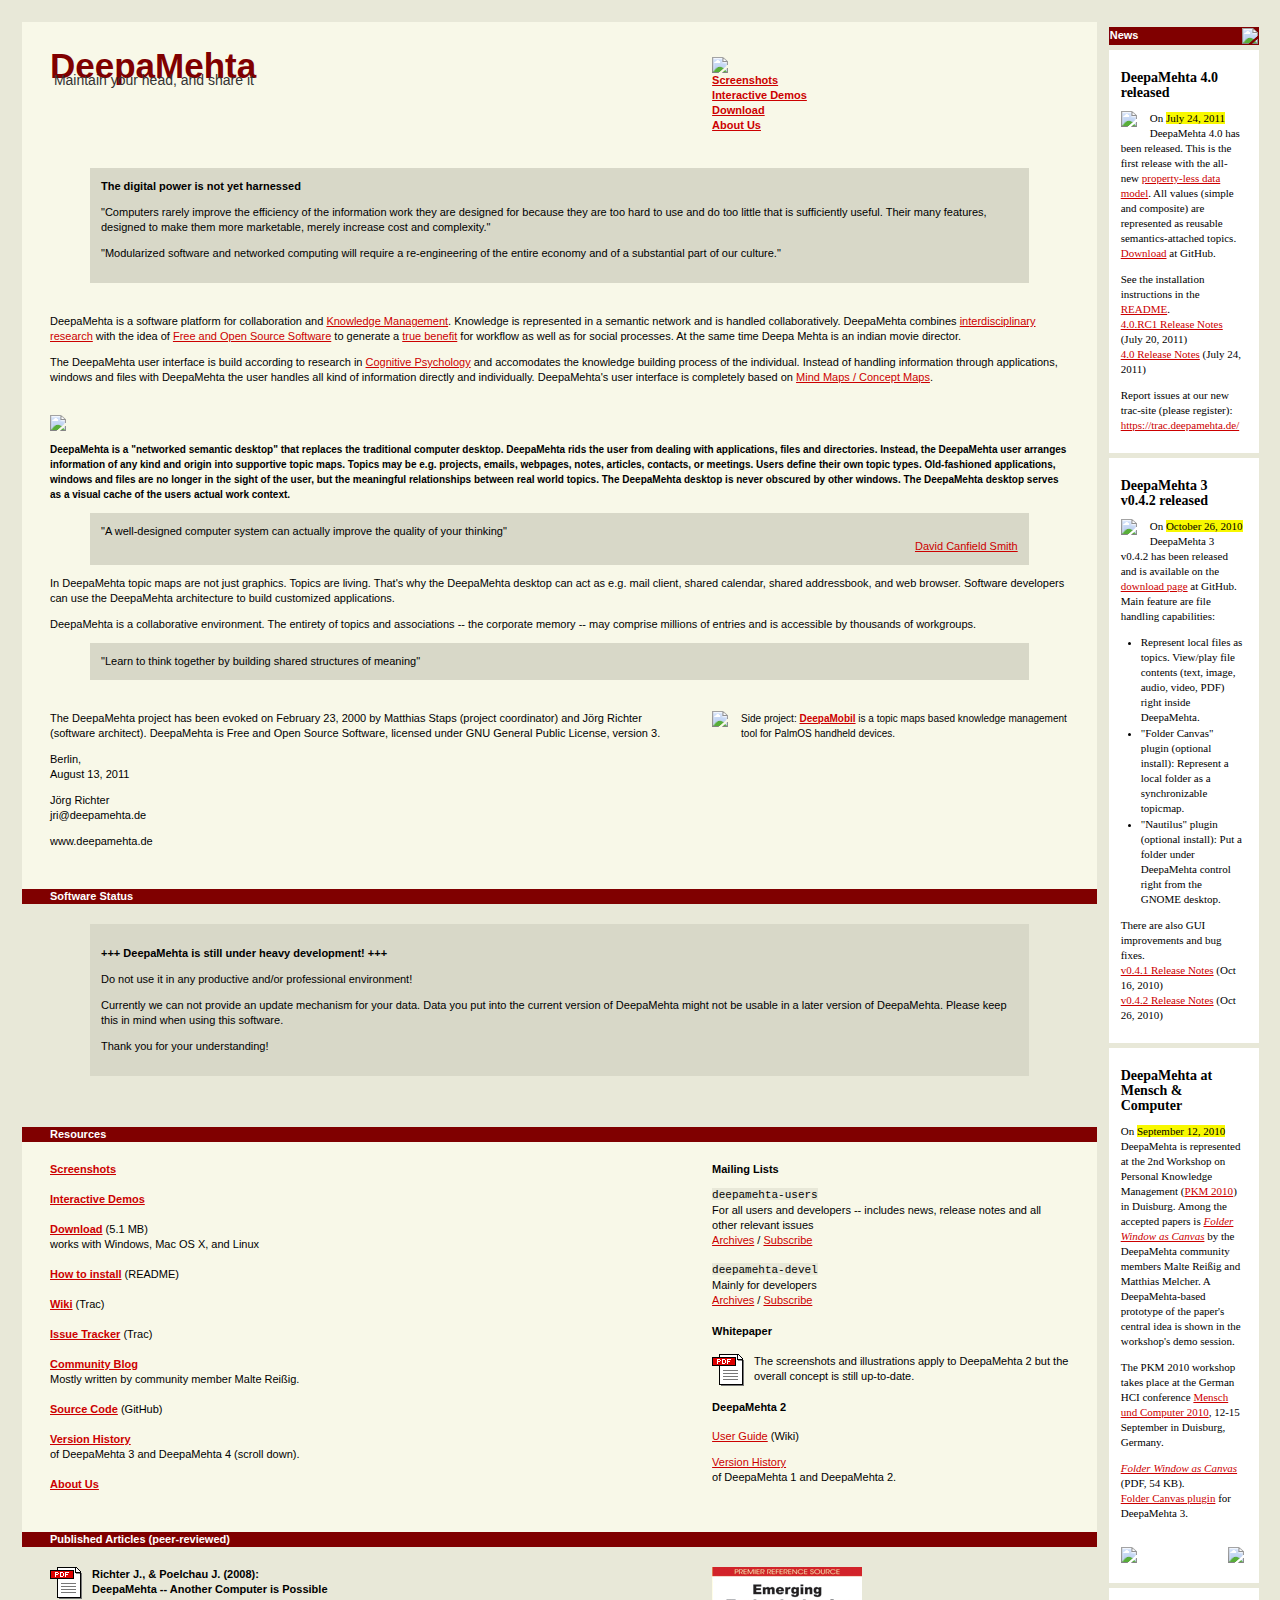
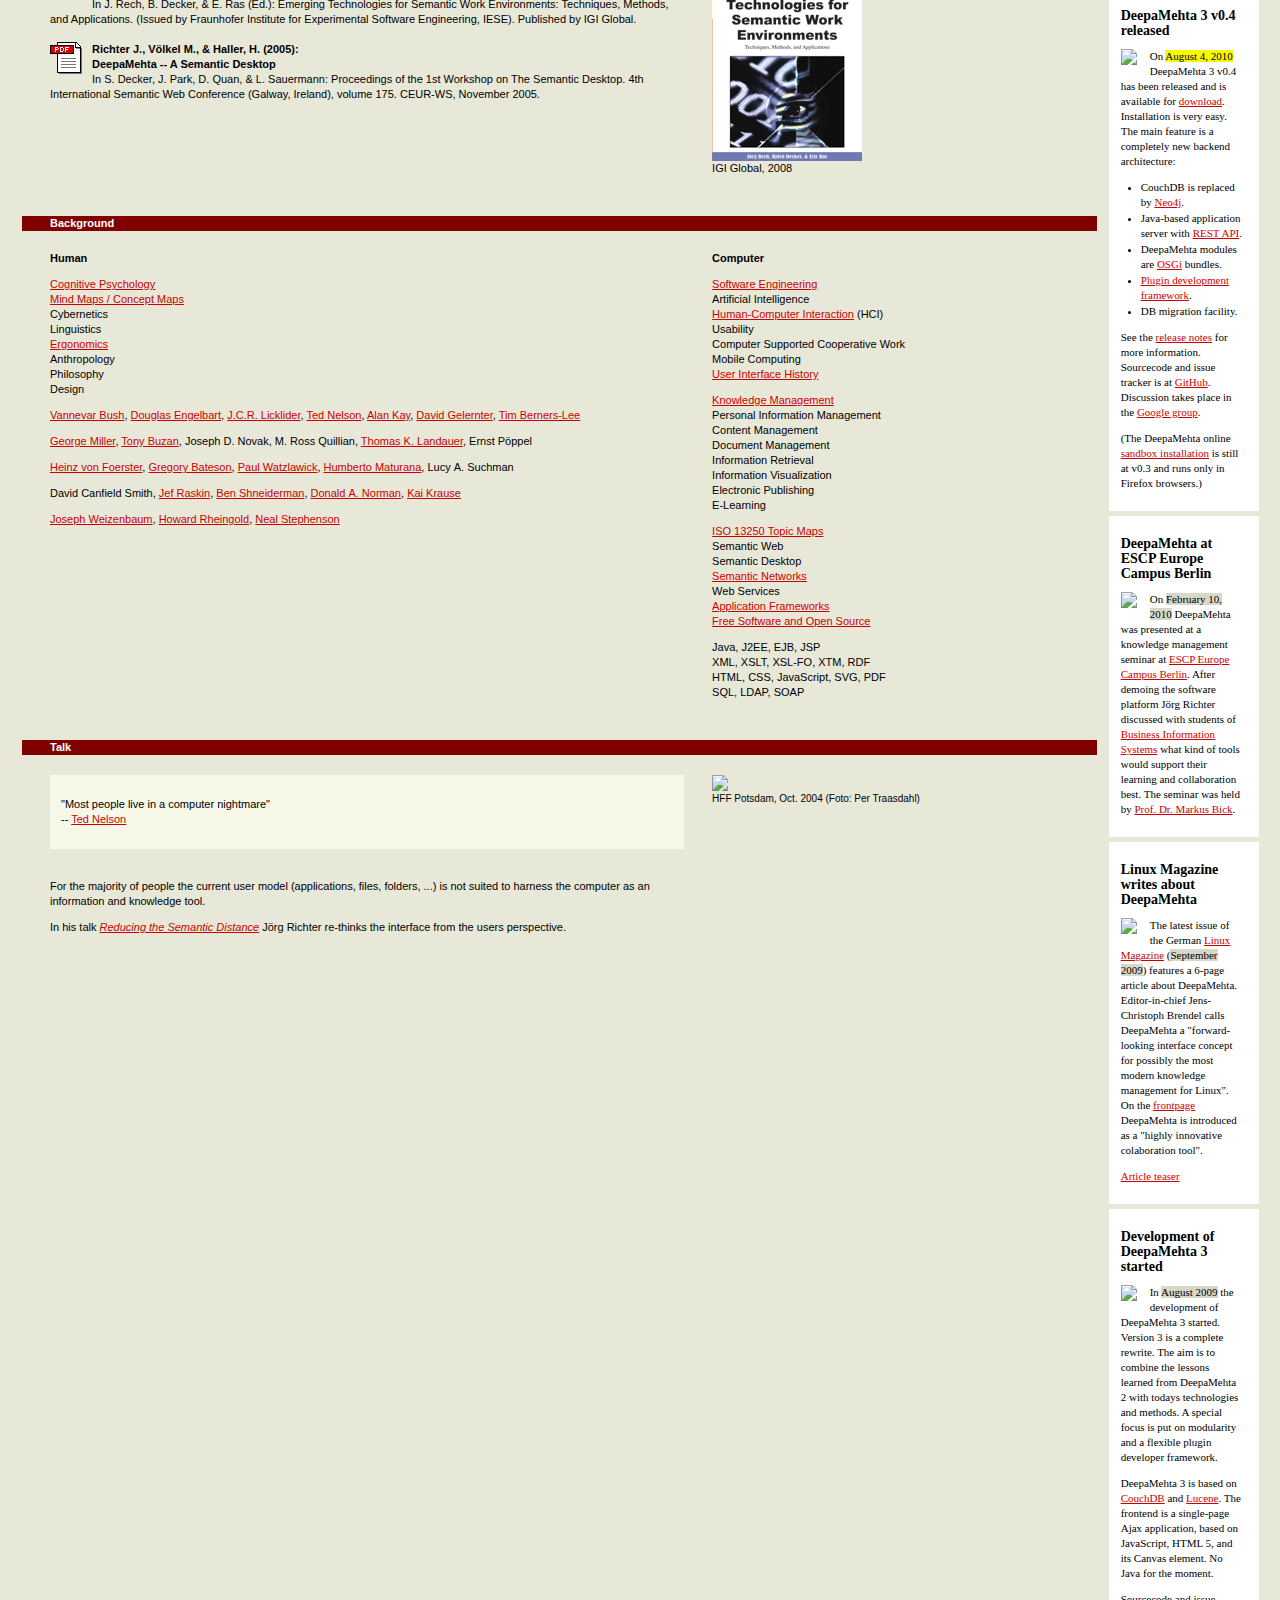
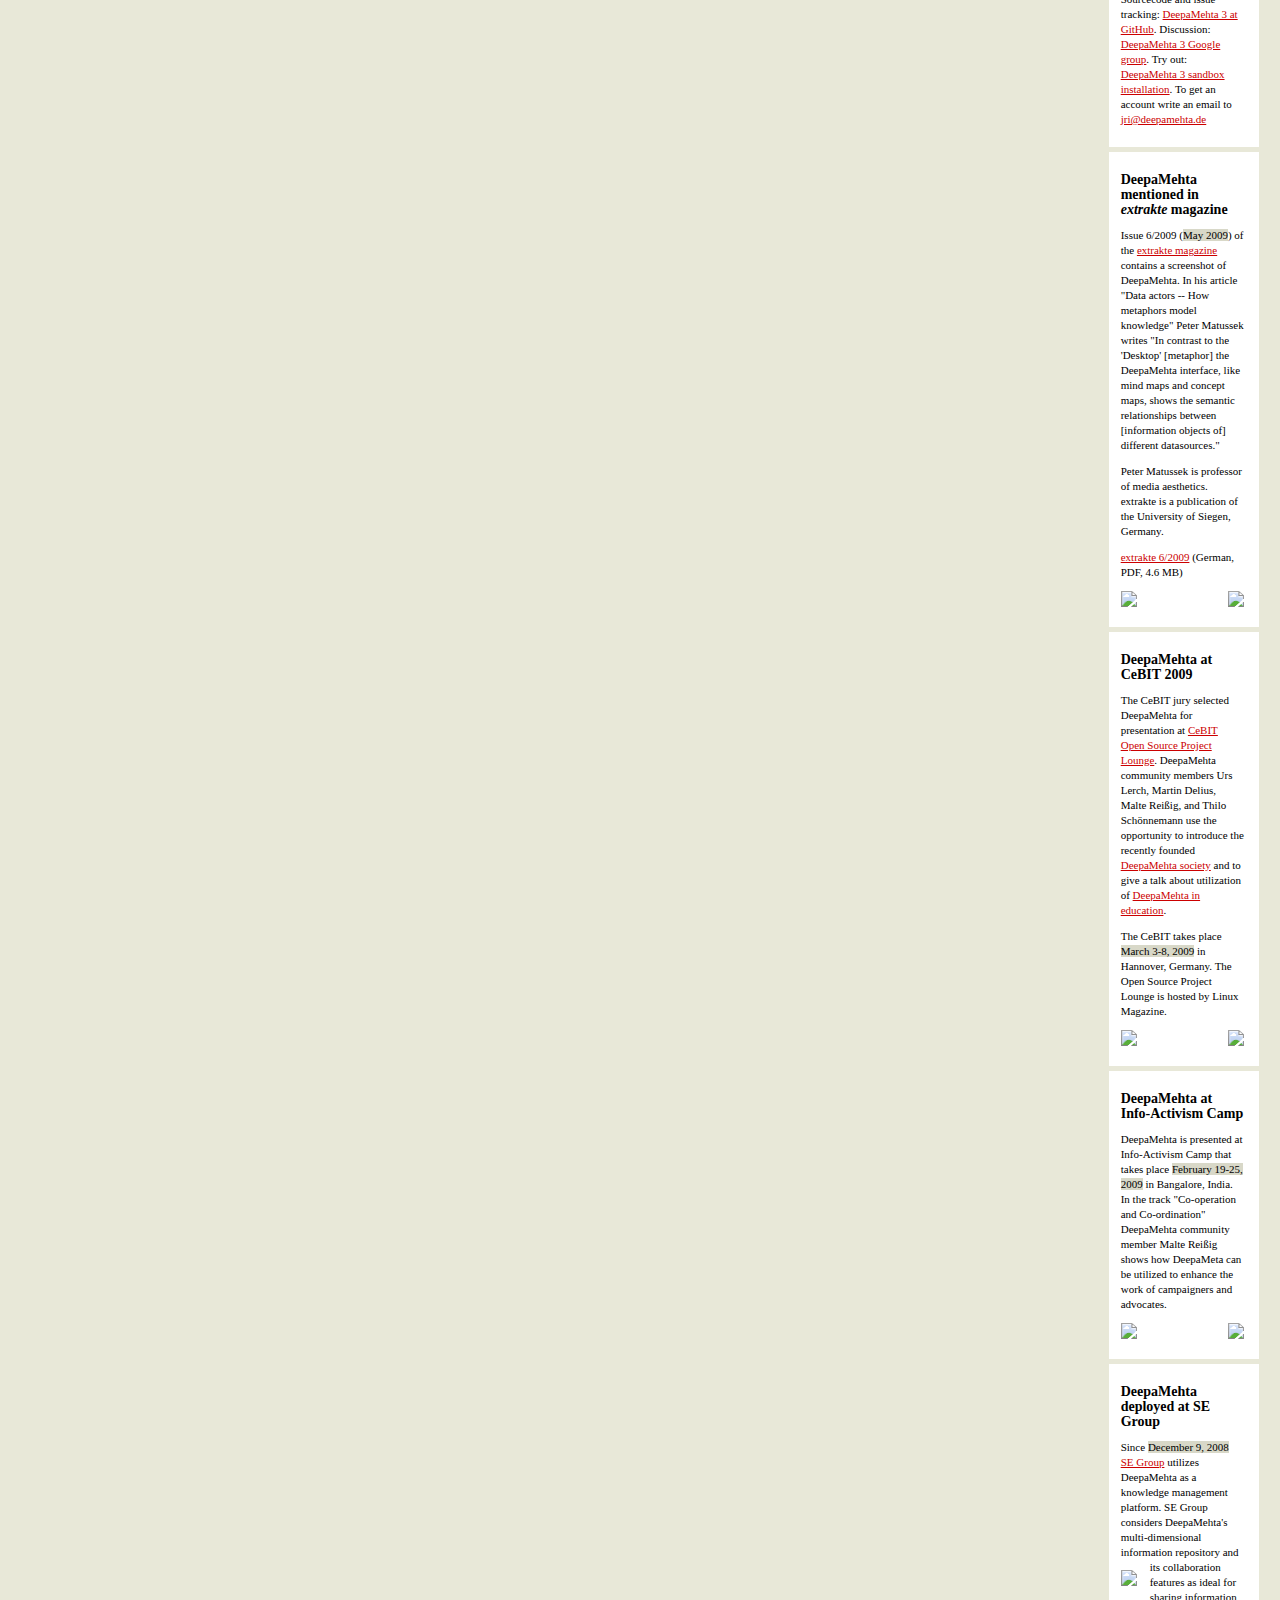
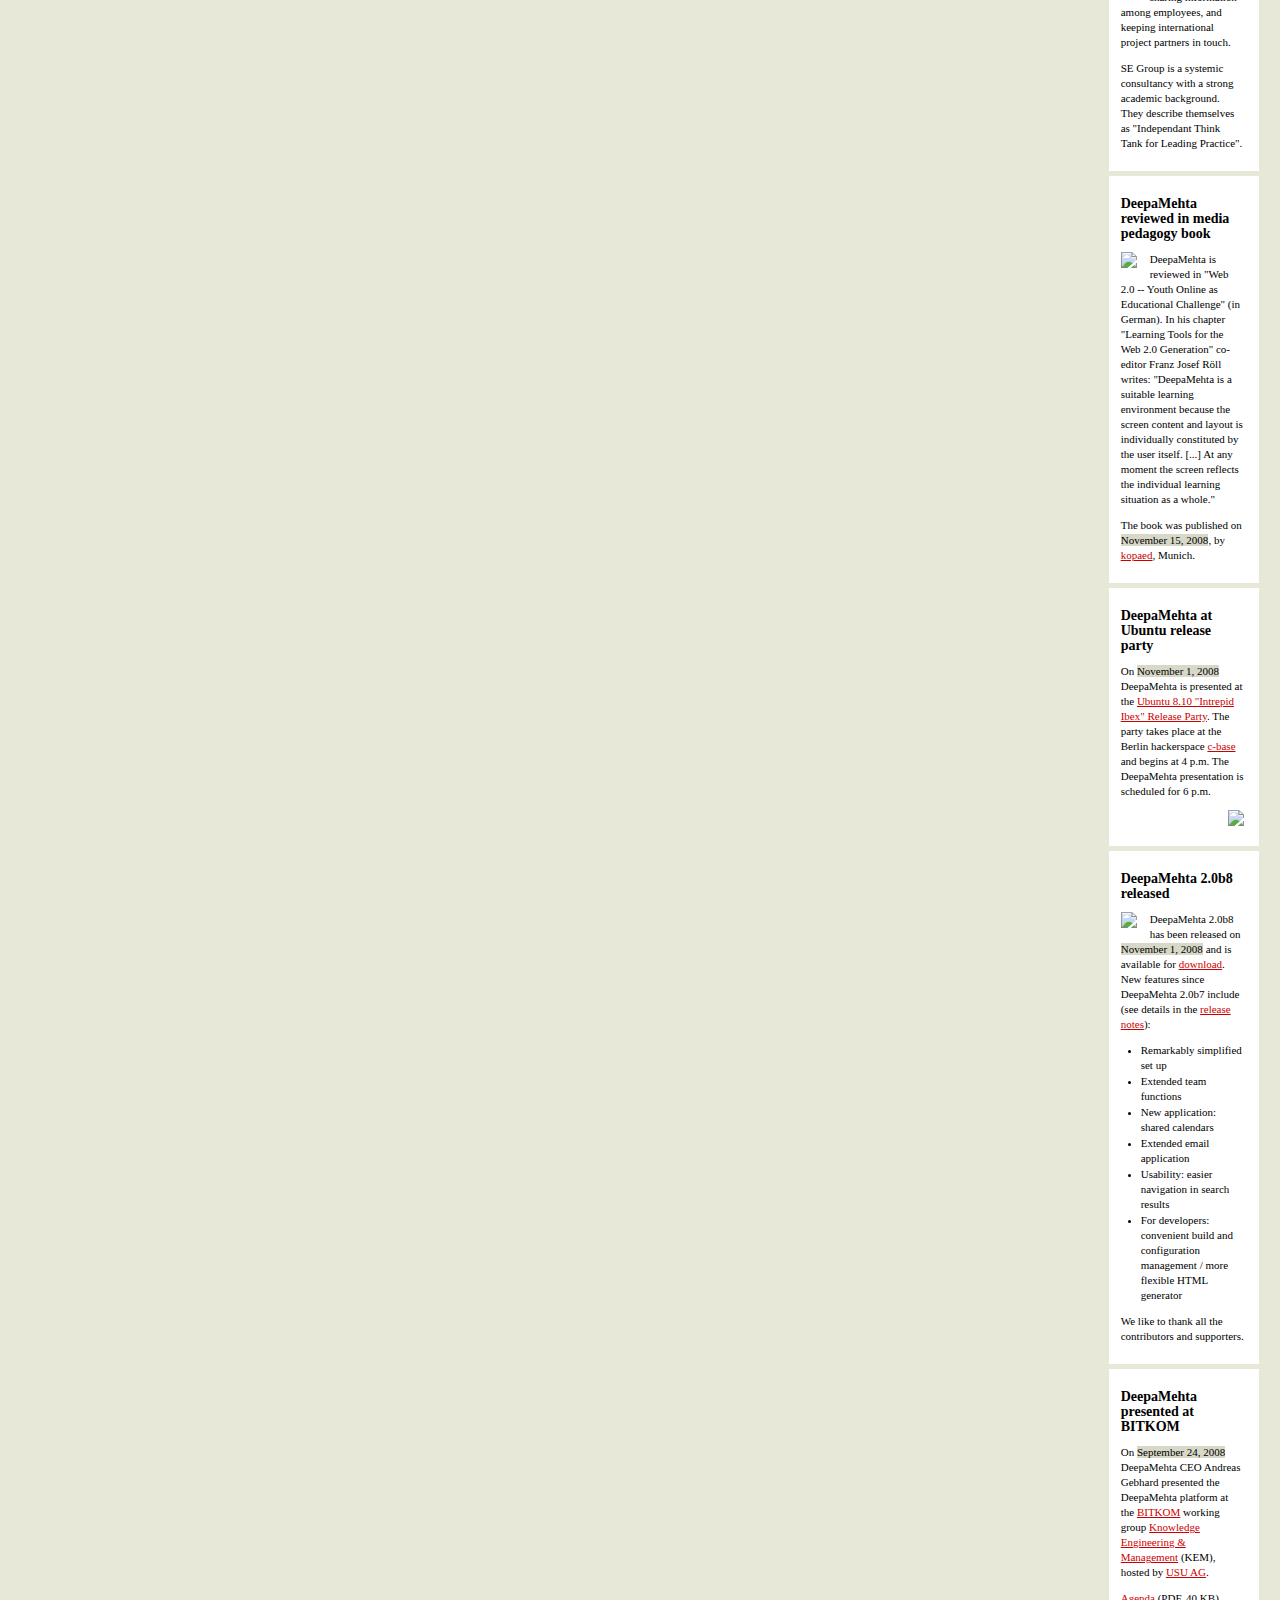
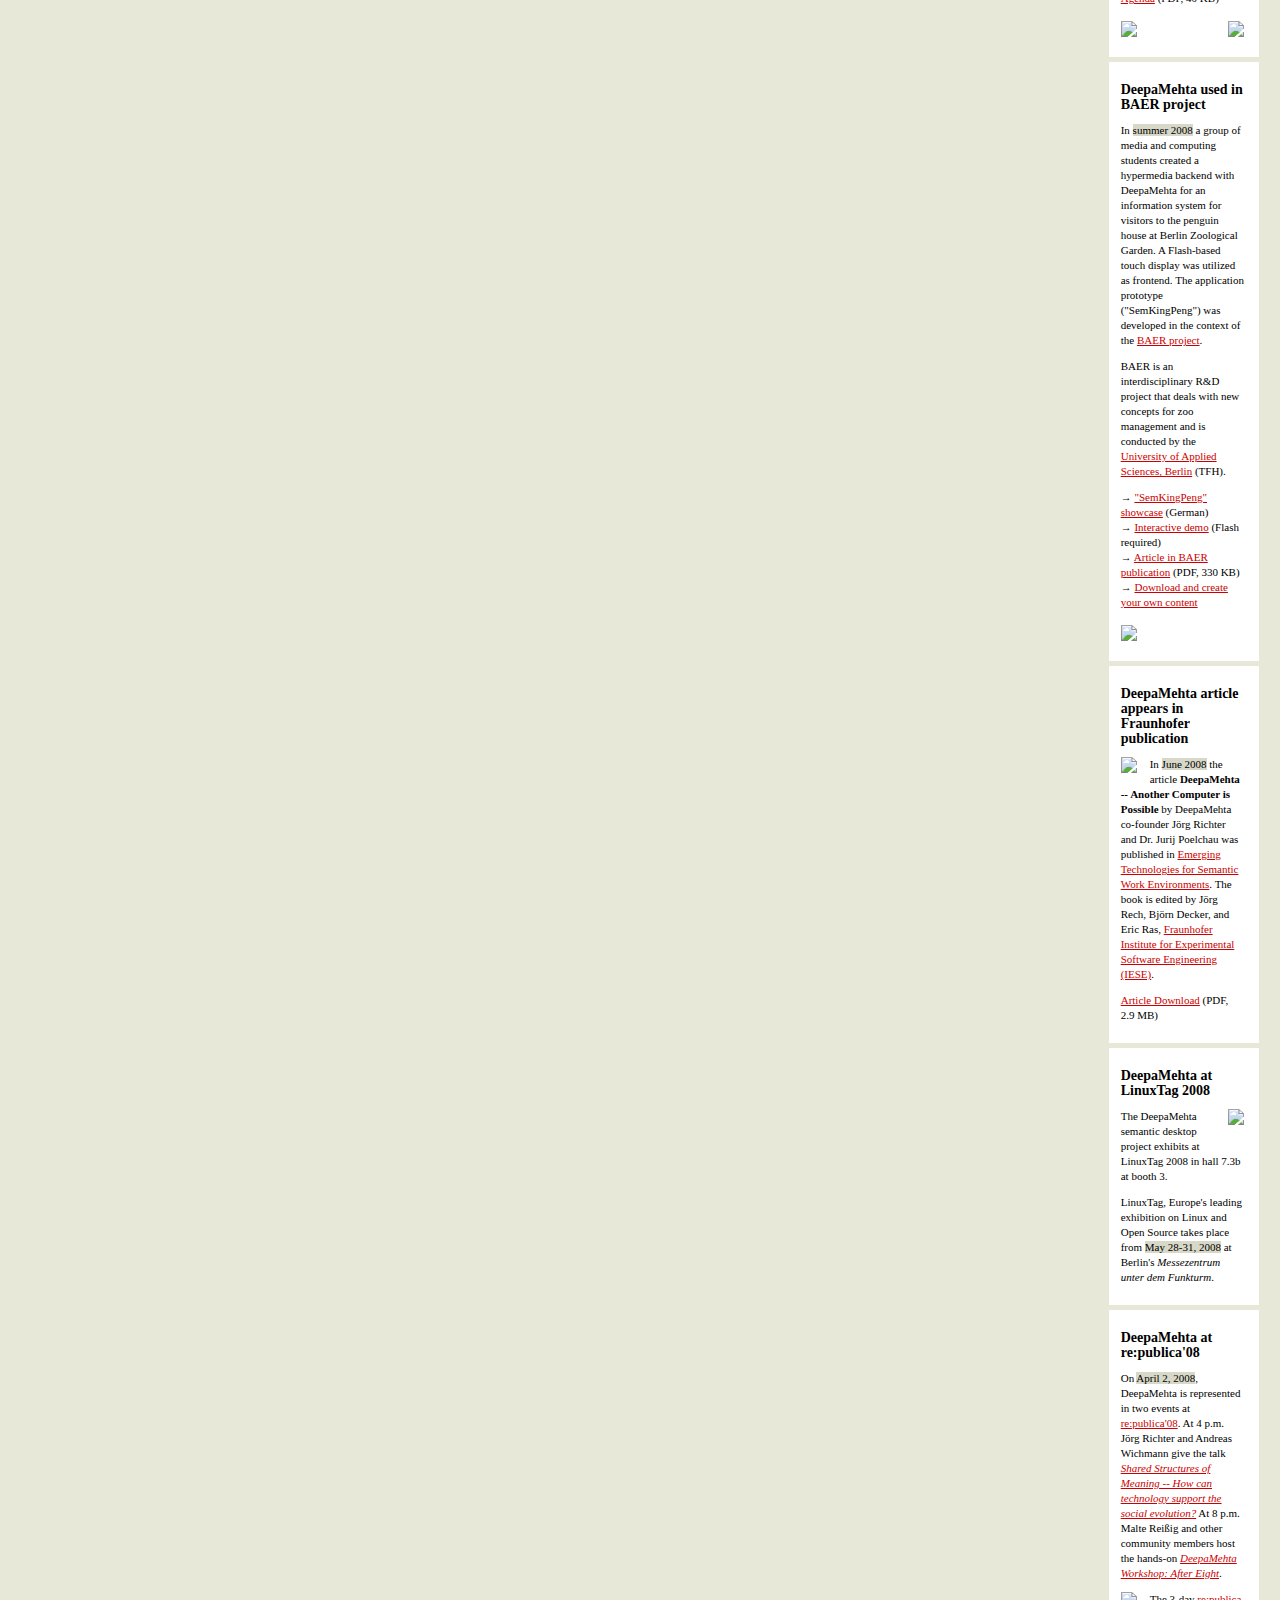
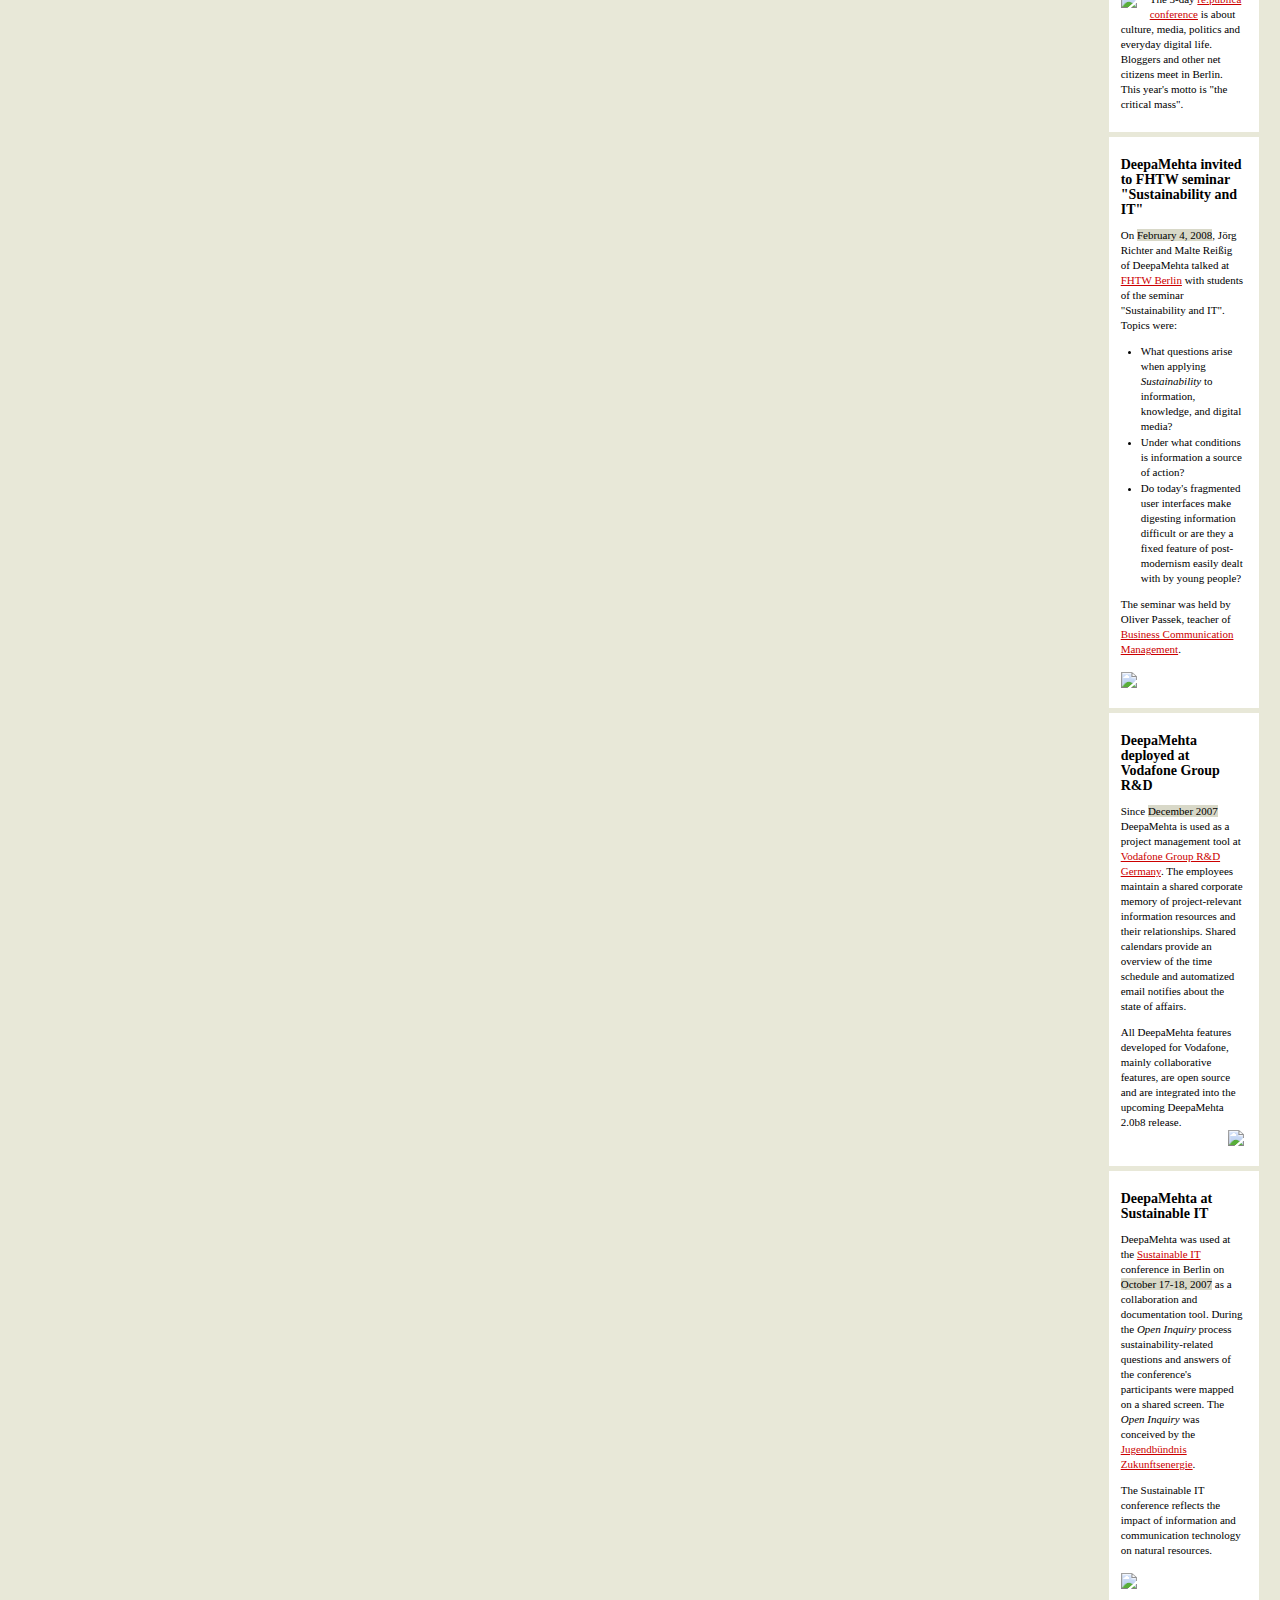
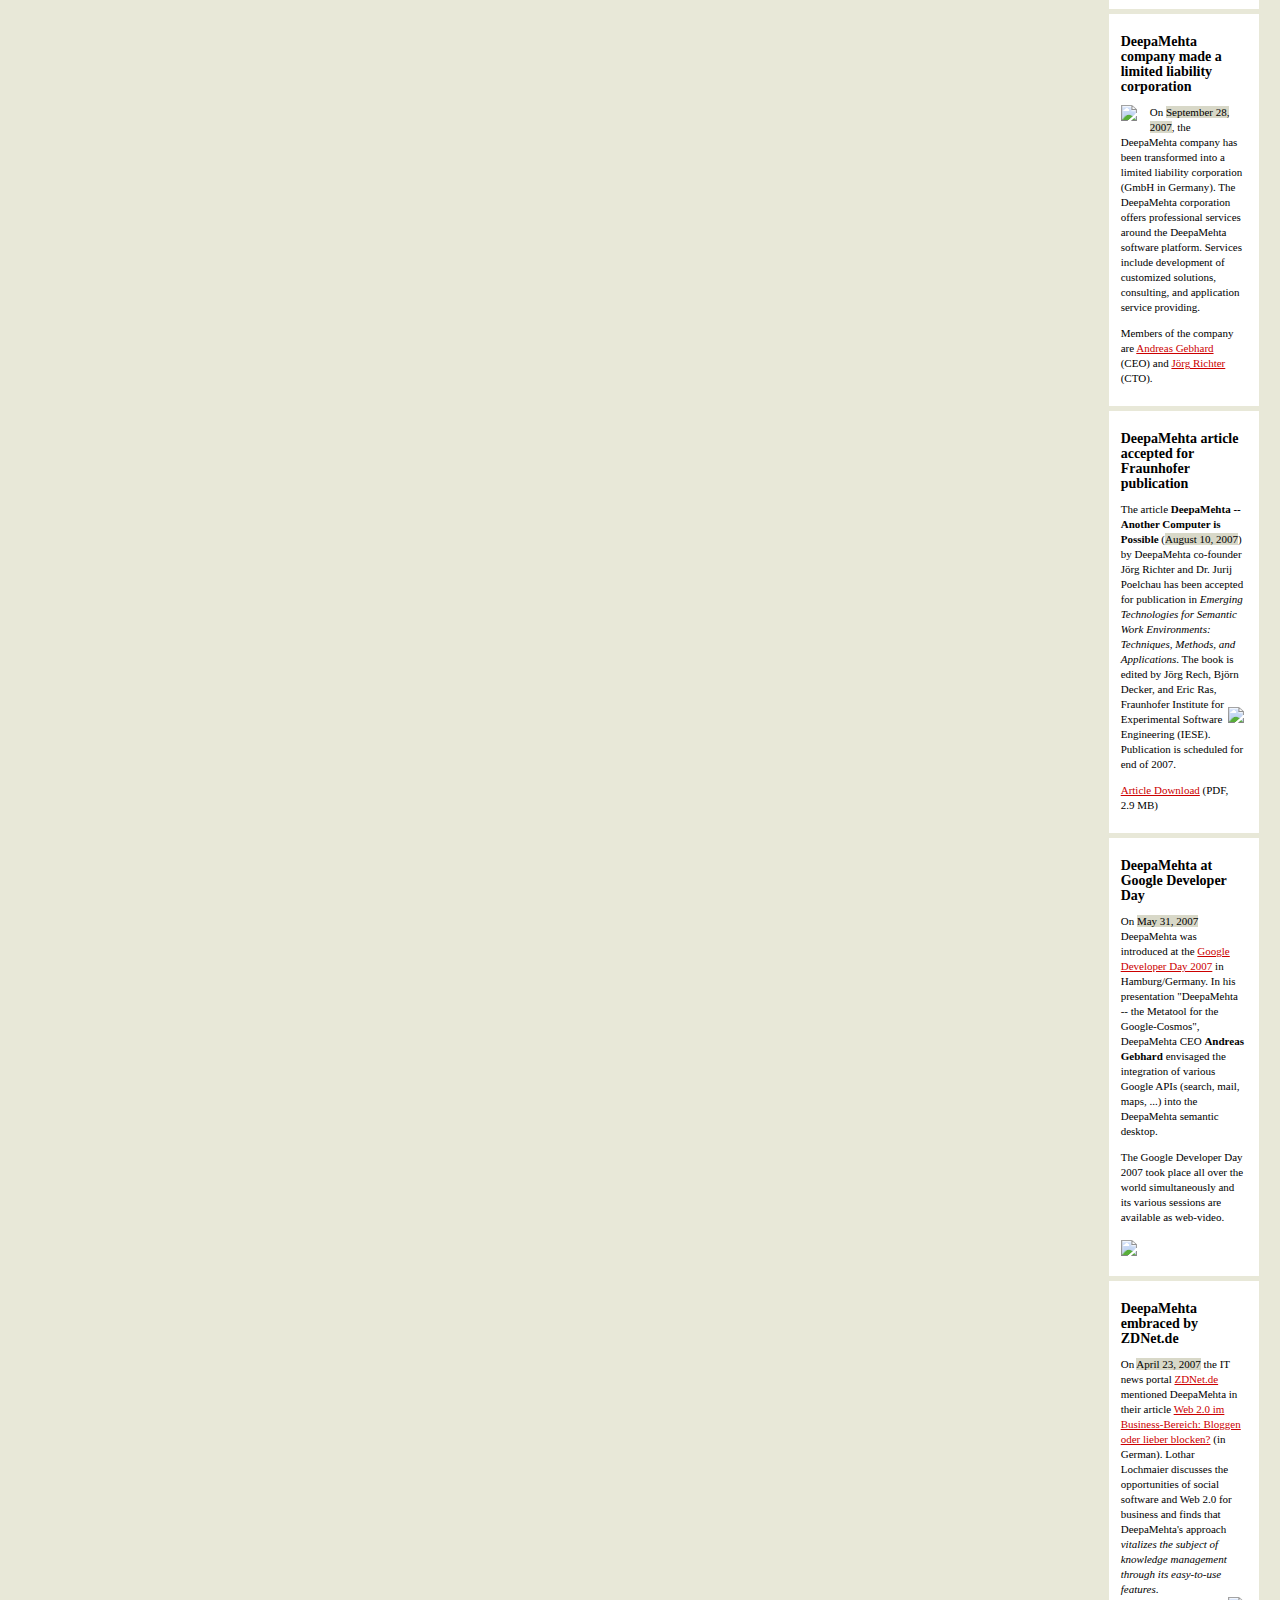
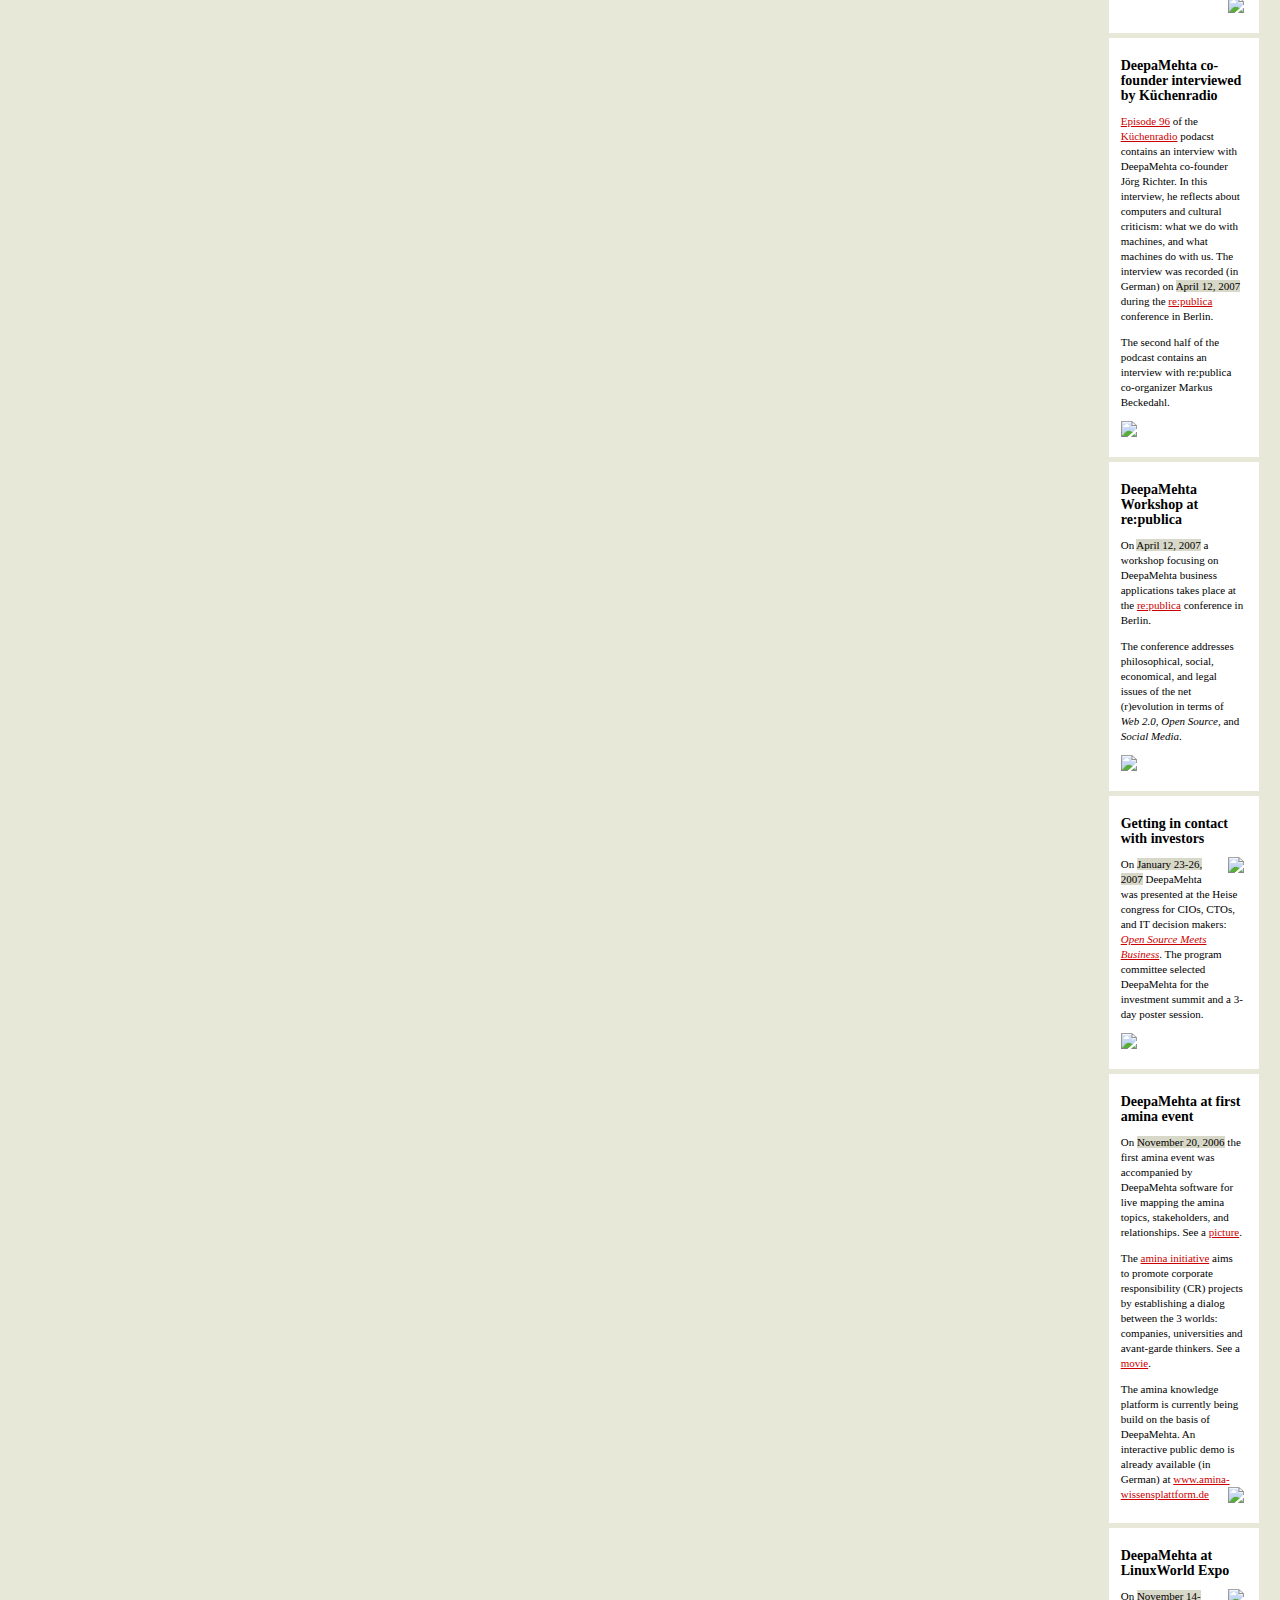
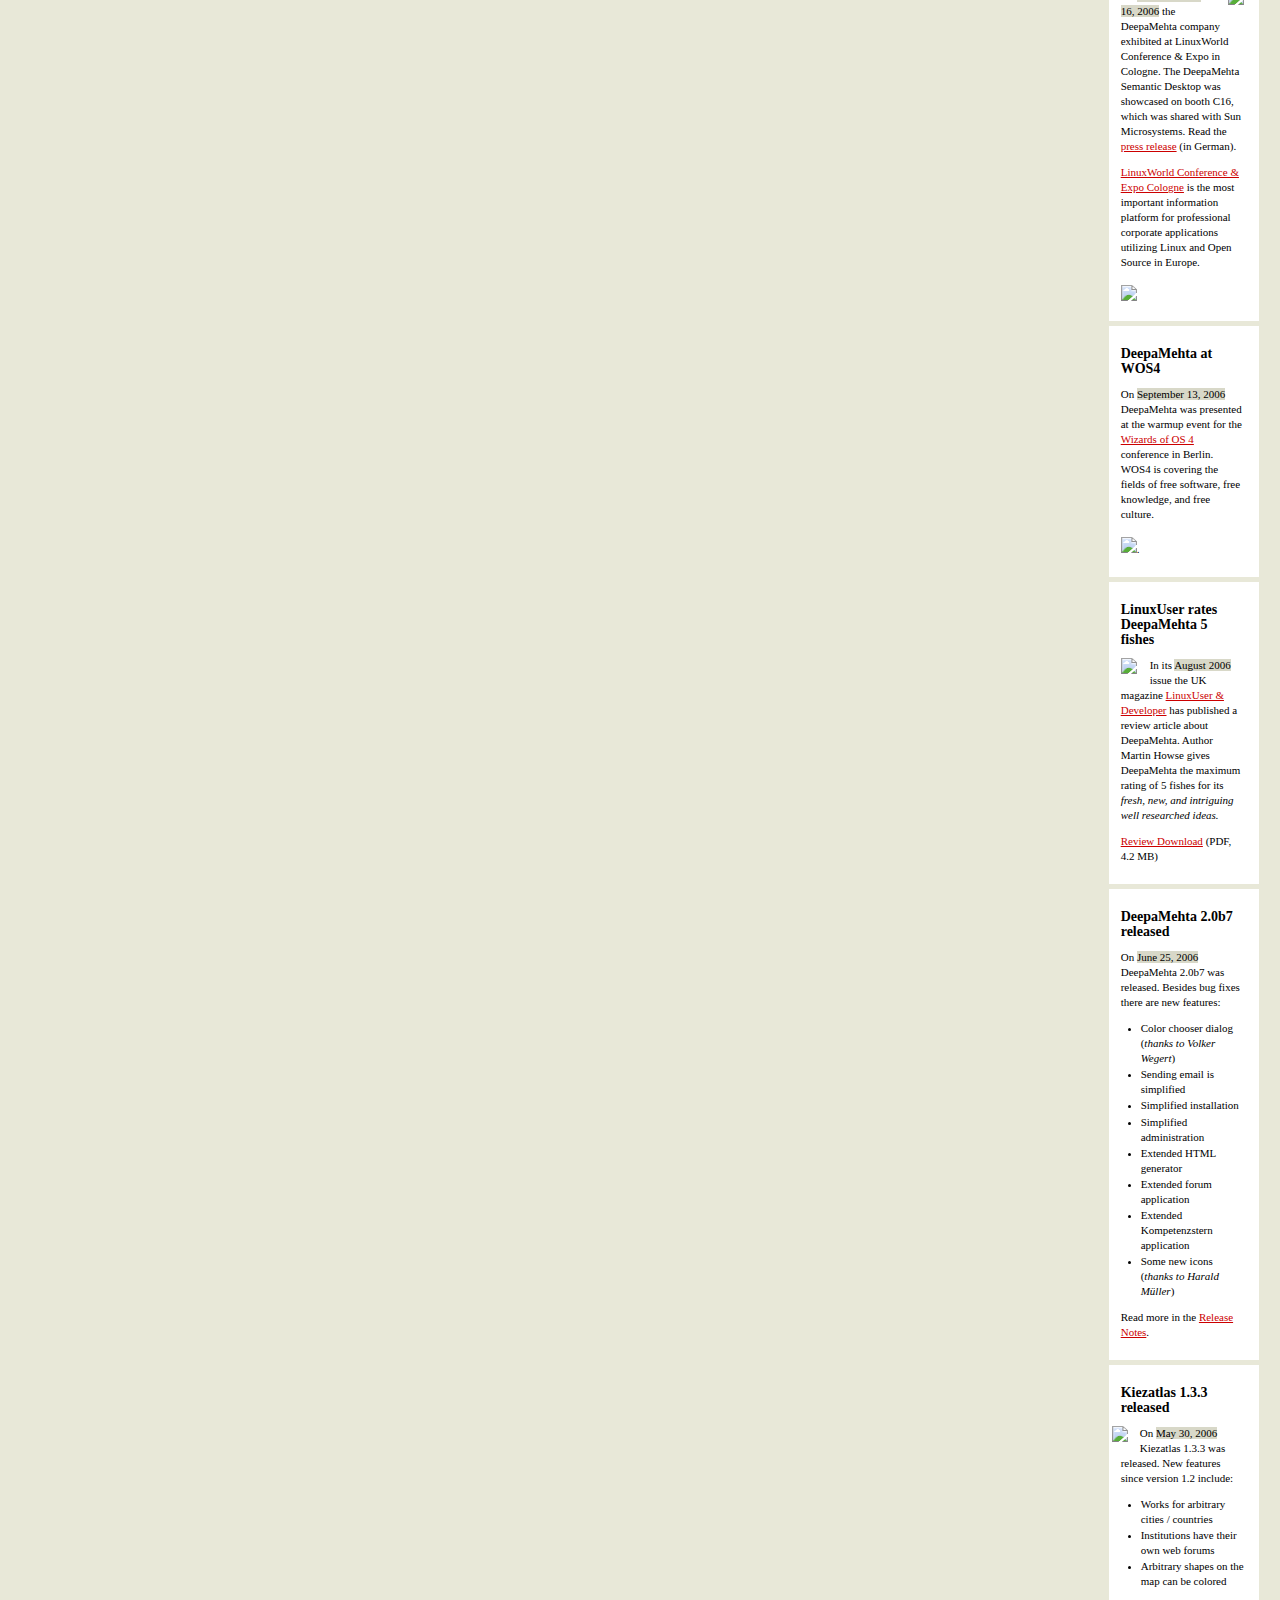
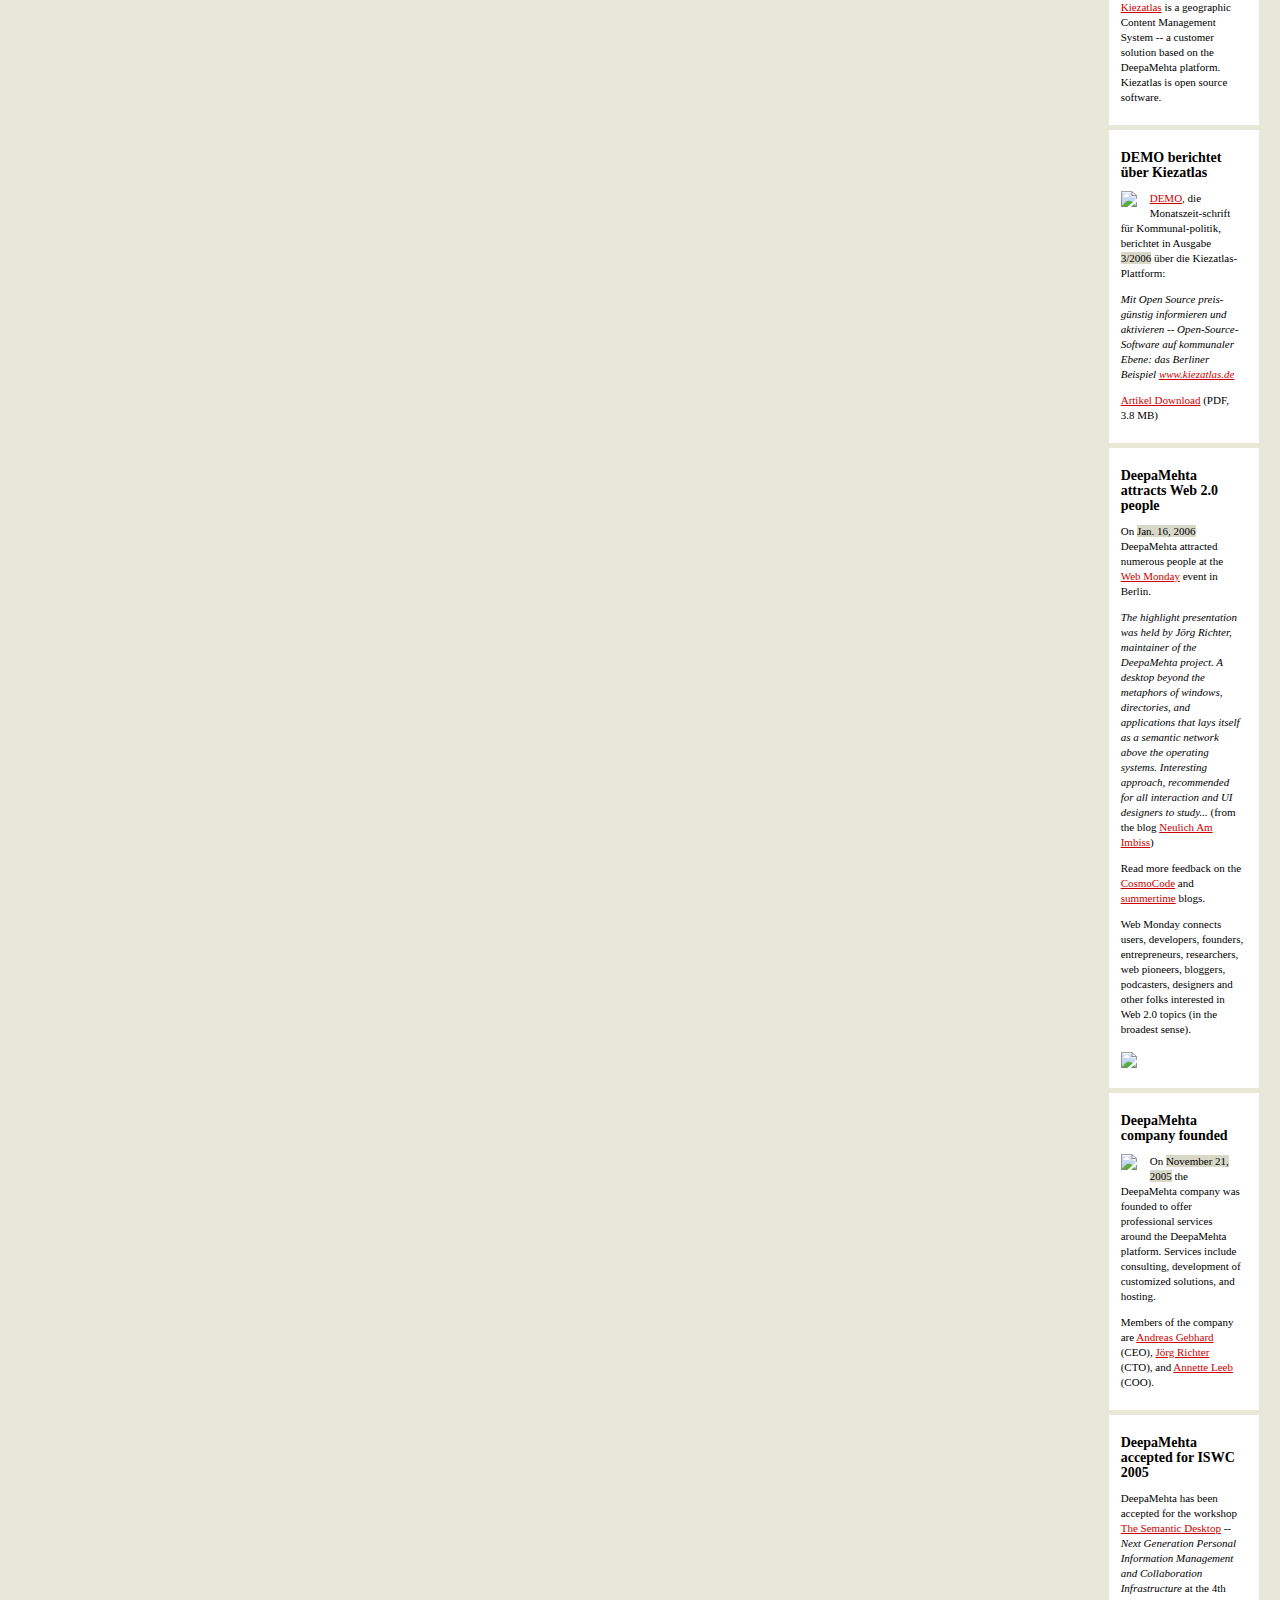
==== commit 8ae84816: "Homepage: fix github links / FOSS notice" ====
--- a/index.html
+++ b/index.html
@@ -71,9 +71,9 @@
                 </tr>
                 <tr class="highlight">
                     <td class="pad" colspan="2">
-                        DeepaMehta is a software platform for collaboration and <a href="docs/km.html">Knowledge&nbsp;Management</a>. Knowledge is represented in a semantic network and is handled collaboratively. DeepaMehta combines <a href="docs/research.html">interdisciplinary research</a> with the idea of <a href="docs/opensource.html">Open&nbsp;Source</a> to generate a <a href="docs/benefit.html">true benefit</a> for workflow as well as for social processes. At the same time Deepa Mehta is an indian movie director. 
-                        <p>
-                        <!-- The most outstanding trait of DeepaMehtas is its universal brain-savvy user interface. --> The DeepaMehta user interface is build according to research in <a href="docs/cogpsych.html">Cognitive Psychology</a> and accomodates the knowledge building process of the individual. Instead of handling information through applications, windows and files with DeepaMehta the user handles all kind of information directly and individually. DeepaMehtas user interface is completely based on <a href="docs/mindmaps.html">Mind&nbsp;Maps / Concept&nbsp;Maps</a>.
+                        DeepaMehta is a software platform for collaboration and <a href="docs/km.html">Knowledge&nbsp;Management</a>. Knowledge is represented in a semantic network and is handled collaboratively. DeepaMehta combines <a href="docs/research.html">interdisciplinary research</a> with the idea of <a href="docs/opensource.html">Free and Open&nbsp;Source Software</a> to generate a <a href="docs/benefit.html">true benefit</a> for workflow as well as for social processes. At the same time Deepa Mehta is an indian movie director. 
+                        <p>
+                        <!-- The most outstanding trait of DeepaMehta is its universal brain-savvy user interface. --> The DeepaMehta user interface is build according to research in <a href="docs/cogpsych.html">Cognitive Psychology</a> and accomodates the knowledge building process of the individual. Instead of handling information through applications, windows and files with DeepaMehta the user handles all kind of information directly and individually. DeepaMehta's user interface is completely based on <a href="docs/mindmaps.html">Mind&nbsp;Maps / Concept&nbsp;Maps</a>.
                         <br><br><br>
                         <img src="docs/images/topicmap.png">
                         <p class="imagetext">
@@ -108,10 +108,10 @@
                 </tr>
                 <tr class="highlight" valign="top">
                     <td class="fullpad">
-                        The DeepaMehta project has been evoked on February 23, 2000 by Matthias Staps (project coordinator) and J&ouml;rg Richter (software architect). DeepaMehta is GPL licensed open source software.
+                        The DeepaMehta project has been evoked on February 23, 2000 by Matthias Staps (project coordinator) and J&ouml;rg Richter (software architect). DeepaMehta is Free and Open Source Software, licensed under GNU General Public License, version 3.
                         <p>
                         Berlin,<br>
-                        January 20, 2005
+                        August 13, 2011
                         <p>
                         J&ouml;rg&nbsp;Richter<br>
                         jri@deepamehta.de
@@ -359,7 +359,7 @@
                         <div class="newsheadline">DeepaMehta 3 v0.4.2 released</div>
                         <p>
                             <img src="docs/images/deepamehta-logo-small.png" class="imagepad" align="left" border="0">
-                            On <span class="marker">October 26, 2010</span> DeepaMehta 3 v0.4.2 has been released and is available on the <a href="https://github.com/jri/deepamehta3/downloads">download page</a> at GitHub.
+                            On <span class="marker">October 26, 2010</span> DeepaMehta 3 v0.4.2 has been released and is available on the <a href="https://github.com/jri/deepamehta/downloads">download page</a> at GitHub.
                             Main feature are file handling capabilities:
                         </p>
                         <ul>
@@ -397,19 +397,19 @@
                         <div class="newsheadline">DeepaMehta 3 v0.4 released</div>
                         <p>
                             <img src="docs/images/deepamehta-logo-small.png" class="imagepad" align="left" border="0">
-                            On <span class="marker">August 4, 2010</span> DeepaMehta 3 v0.4 has been released and is available for <a href="http://github.com/downloads/jri/deepamehta3/deepamehta3-v0.4.zip">download</a>. Installation is very easy.
+                            On <span class="marker">August 4, 2010</span> DeepaMehta 3 v0.4 has been released and is available for <a href="https://github.com/downloads/jri/deepamehta/deepamehta3-v0.4.zip">download</a>. Installation is very easy.
                             The main feature is a completely new backend architecture:
                         </p>
                         <ul>
                             <li>CouchDB is replaced by <a href="http://neo4j.org/">Neo4j</a>.</li>
-                            <li>Java-based application server with <a href="http://wiki.github.com/jri/deepamehta3/rest-api">REST API</a>.</li>
+                            <li>Java-based application server with <a href="https://github.com/jri/deepamehta/wiki/rest-api">REST API</a>.</li>
                             <li>DeepaMehta modules are <a href="http://en.wikipedia.org/wiki/OSGi">OSGi</a> bundles.</li>
-                            <li><a href="http://wiki.github.com/jri/deepamehta3/plugin-development-guide">Plugin development framework</a>.</li>
+                            <li><a href="https://github.com/jri/deepamehta/wiki/plugin-development-guide">Plugin development framework</a>.</li>
                             <li>DB migration facility.</li>
                         </ul>
                         <p>
                             See the <a href="http://groups.google.com/group/deepamehta3/browse_thread/thread/4a0ac3c403e6cf43#">release notes</a> for more information.<br>
-                            Sourcecode and issue tracker is at <a href="http://github.com/jri/deepamehta3">GitHub</a>.<br>
+                            Sourcecode and issue tracker is at <a href="https://github.com/jri/deepamehta">GitHub</a>.<br>
                             Discussion takes place in the <a href="http://groups.google.com/group/deepamehta3">Google group</a>.<br>
                         </p>
                         <p>
@@ -457,7 +457,7 @@
                             DeepaMehta 3 is based on <a href="http://couchdb.apache.org/">CouchDB</a> and <a href="http://lucene.apache.org/">Lucene</a>. The frontend is a single-page Ajax application, based on JavaScript, HTML 5, and its Canvas element. No Java for the moment.
                         </p>
                         <p>
-                            Sourcecode and issue tracking: <a href="http://github.com/jri/deepamehta3">DeepaMehta 3 at GitHub</a>.
+                            Sourcecode and issue tracking: <a href="https://github.com/jri/deepamehta">DeepaMehta 3 at GitHub</a>.
                             Discussion: <a href="http://groups.google.com/group/deepamehta3">DeepaMehta 3 Google group</a>.
                             Try out: <a href="http://www.deepamehta.de/dm3/">DeepaMehta 3 sandbox installation</a>. To get an account write an email to <a href="mailto:jri@deepamehta.de">jri@deepamehta.de</a>
                         </p>
